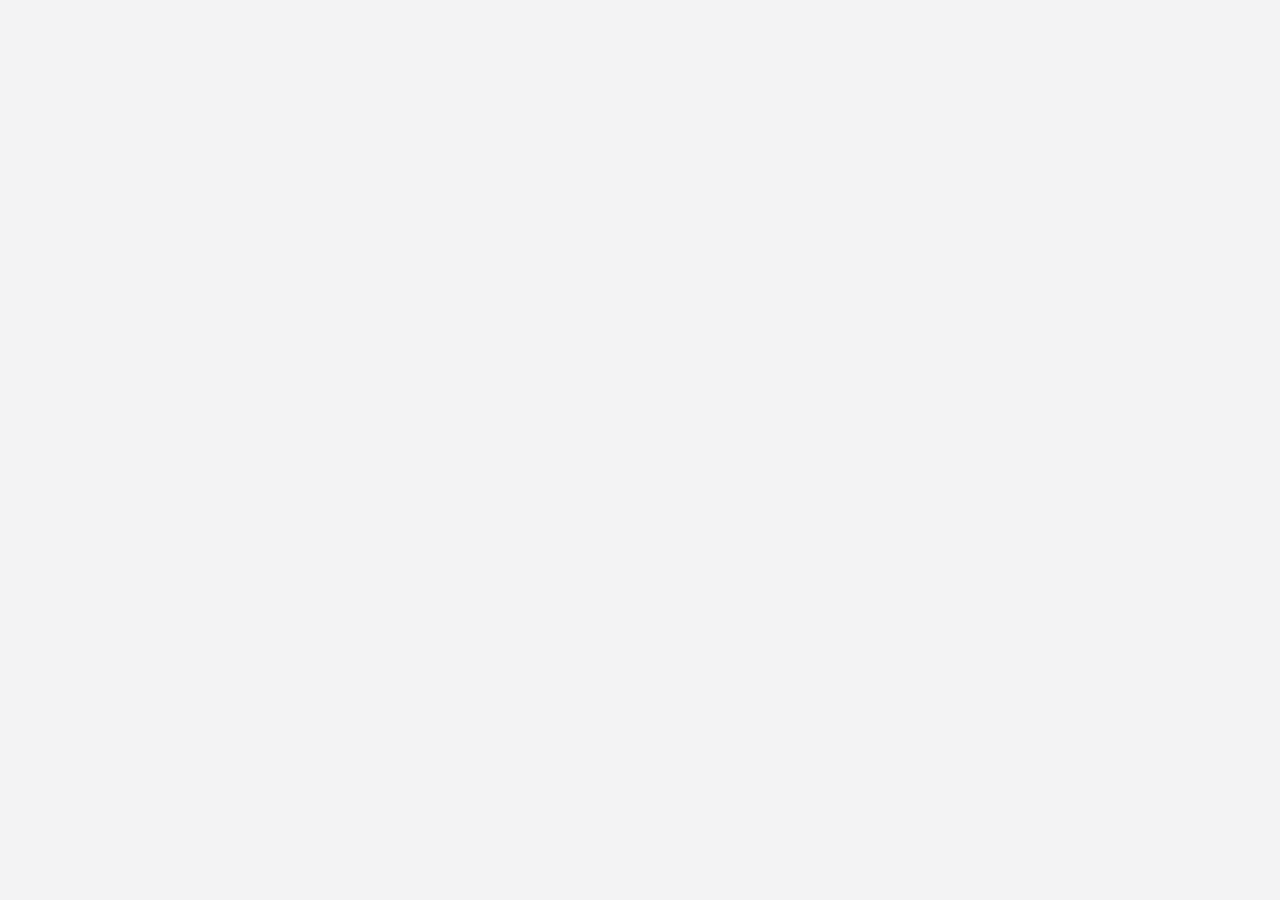
==== src/main/webapp/index.html @ bd95986d "Initial Push" ====
<!doctype html>
<html>
 <head> 
  <meta charset="utf-8"> 
  <meta http-equiv="X-UA-Compatible" content="IE=edge,chrome=1"> 
  <title>WaveKart</title> 
  <meta name="description" content=""> 
  <meta name="viewport" content="width=device-width"> 
  <!-- Print CSS --> 
  <link rel="stylesheet" href="print.css" type="text/css" media="print"> 
  <!--fav icon--> 
  <link rel="shortcut icon" href="favicon.ico" type="image/x-icon"> 
  <link rel="stylesheet" href="//dh2dw20653ig1.cloudfront.net/studio-app/8.2.1839/wmapp/styles/css/wm-style.css"> 
  <!-- theme --> 
  <link rel="stylesheet" href="themes/cool-blue/style.css" theme="wmtheme"> 
  <!-- /theme --> 
  <link rel="stylesheet" href="app.css"> 
 </head> 
 <body class="wm-app" data-ng-app="Application" id="ng-app" data-ng-controller="AppController"> 
  <script src="wmProperties.js"></script> 
  <script src="//dh2dw20653ig1.cloudfront.net/studio-app/8.2.1839/wmapp/scripts/wm-libs.min.js"></script> 
  <script src="//dh2dw20653ig1.cloudfront.net/studio-app/8.2.1839/wmapp/scripts/wm-loader.min.js"></script> 
  <!-- load IE9 specific styles and scripts --> 
  <!--[if lt IE 10]>
<script src="//dh2dw20653ig1.cloudfront.net/studio-app/8.2.1839/wmapp/scripts/placeholders.min.js"></script>
<![endif]--> 
  <script src="app.js"></script> 
  <div id="wm-app-content"></div> 
  <div id="wm-common-content"></div> 
  <wm-spinner name="globalspinner" classname="global-spinner" caption=""></wm-spinner> 
  <toaster-container toaster-options="{'limit': 1,'time-out': 2000, 'position-class': 'toast-bottom-right'}"></toaster-container>  
 </body>
</html>
---- src/main/webapp/print.css ----
body {margin:0; padding:0; line-height: 1.4em; word-spacing:1px; letter-spacing:0.2px; font: 13px Arial, Helvetica,"Lucida Grande", serif; color: #000;}

/*Header*/
h2 {color:#000; font-size:25px;}

/* Links */
a:link, a:visited {background: transparent; color:#333; text-decoration:none;}
a:link[href^="http://"]:after, a[href^="http://"]:visited:after {content: " (" attr(href) ") "; font-size: 11px;}
a[href^="http://"] {color:#000;} 

/*Image*/
img, img a, .more-link a {border:none;}

/*Remove Element*/
.app-header, .app-top-nav, .app-footer, .app-left-panel, .app-right-panel {display: none !important;}

/*Remove Form Controls*/
.app-checkboxset, .app-button, .app-button-group, .app-menu, .app-composite-widget,
.form-group, .form-control,
.app-fileupload, .app-grid .table-footer
{display: none !important;}

/*Show all of the grid data*/
.app-grid .app-datagrid .app-datagrid-cell {
    overflow: visible;
    word-wrap: break-word;
}

/*Show Grid record data*/
.app-grid-layout .form-group {
    display: block !important;
}
---- src/main/webapp/themes/cool-blue/style.css ----
/*START - Cool blue Theme*/
.wm-app {
  /*!
 * Bootstrap v3.3.6 (http://getbootstrap.com)
 * Copyright 2011-2015 Twitter, Inc.
 * Licensed under MIT (https://github.com/twbs/bootstrap/blob/master/LICENSE)
 */
  /*! normalize.css v3.0.3 | MIT License | github.com/necolas/normalize.css */
  /*! Source: https://github.com/h5bp/html5-boilerplate/blob/master/src/css/main.css */
  font-size: 12px;
  color: #333333;
  font-family: 'source_sans_proregular', sans-serif;
  background-color: #F3F3F4;
  /******Label: overiding the label class as bootstrap is making all the labels bold***/
  /***Tabs Widget: Styling for the tabs widget comes here********/
  /***Tabs Widget: Styling for the tabs widget comes here********/
  /***Button Style: Defining the sixe of the button for bootstrap classes********/
  /***Modal Dialog Style: There is no property in bootstrap variable so setting it here********/
  /*****************************************************************************************************************************************/
  /*********************************************************Layout**************************************************************************/
  /*****************************************************************************************************************************************/
  /******************************************************************************************************************************************/
  /***************************************************Widgets styling************************************************************************/
  /******************************************************************************************************************************************/
  /***search widget****/
  /******grid styles*******/
  /****accordion classes****/
  /*Date, DateTime & Dropdown widgets*/
  /*********************************************************************************************************************************************/
  /****************************************************Advanced editors******************************************************************************/
  /*********************************************************************************************************************************************/
  /***color picker class: adding the default size and padding to the addon*******/
  /***popover class: removing the radius*******/
  /***Slider widget styling*******************/
}
.wm-app html {
  font-family: sans-serif;
  -ms-text-size-adjust: 100%;
  -webkit-text-size-adjust: 100%;
}
.wm-app body {
  margin: 0;
}
.wm-app article,
.wm-app aside,
.wm-app details,
.wm-app figcaption,
.wm-app figure,
.wm-app footer,
.wm-app header,
.wm-app hgroup,
.wm-app main,
.wm-app menu,
.wm-app nav,
.wm-app section,
.wm-app summary {
  display: block;
}
.wm-app audio,
.wm-app canvas,
.wm-app progress,
.wm-app video {
  display: inline-block;
  vertical-align: baseline;
}
.wm-app audio:not([controls]) {
  display: none;
  height: 0;
}
.wm-app [hidden],
.wm-app template {
  display: none;
}
.wm-app a {
  background-color: transparent;
}
.wm-app a:active,
.wm-app a:hover {
  outline: 0;
}
.wm-app abbr[title] {
  border-bottom: 1px dotted;
}
.wm-app b,
.wm-app strong {
  font-weight: bold;
}
.wm-app dfn {
  font-style: italic;
}
.wm-app h1 {
  font-size: 2em;
  margin: 0.67em 0;
}
.wm-app mark {
  background: #ff0;
  color: #000;
}
.wm-app small {
  font-size: 80%;
}
.wm-app sub,
.wm-app sup {
  font-size: 75%;
  line-height: 0;
  position: relative;
  vertical-align: baseline;
}
.wm-app sup {
  top: -0.5em;
}
.wm-app sub {
  bottom: -0.25em;
}
.wm-app img {
  border: 0;
}
.wm-app svg:not(:root) {
  overflow: hidden;
}
.wm-app figure {
  margin: 1em 40px;
}
.wm-app hr {
  box-sizing: content-box;
  height: 0;
}
.wm-app pre {
  overflow: auto;
}
.wm-app code,
.wm-app kbd,
.wm-app pre,
.wm-app samp {
  font-family: monospace, monospace;
  font-size: 1em;
}
.wm-app button,
.wm-app input,
.wm-app optgroup,
.wm-app select,
.wm-app textarea {
  color: inherit;
  font: inherit;
  margin: 0;
}
.wm-app button {
  overflow: visible;
}
.wm-app button,
.wm-app select {
  text-transform: none;
}
.wm-app button,
.wm-app html input[type="button"],
.wm-app input[type="reset"],
.wm-app input[type="submit"] {
  -webkit-appearance: button;
  cursor: pointer;
}
.wm-app button[disabled],
.wm-app html input[disabled] {
  cursor: default;
}
.wm-app button::-moz-focus-inner,
.wm-app input::-moz-focus-inner {
  border: 0;
  padding: 0;
}
.wm-app input {
  line-height: normal;
}
.wm-app input[type="checkbox"],
.wm-app input[type="radio"] {
  box-sizing: border-box;
  padding: 0;
}
.wm-app input[type="number"]::-webkit-inner-spin-button,
.wm-app input[type="number"]::-webkit-outer-spin-button {
  height: auto;
}
.wm-app input[type="search"] {
  -webkit-appearance: textfield;
  box-sizing: content-box;
}
.wm-app input[type="search"]::-webkit-search-cancel-button,
.wm-app input[type="search"]::-webkit-search-decoration {
  -webkit-appearance: none;
}
.wm-app fieldset {
  border: 1px solid #c0c0c0;
  margin: 0 2px;
  padding: 0.35em 0.625em 0.75em;
}
.wm-app legend {
  border: 0;
  padding: 0;
}
.wm-app textarea {
  overflow: auto;
}
.wm-app optgroup {
  font-weight: bold;
}
.wm-app table {
  border-collapse: collapse;
  border-spacing: 0;
}
.wm-app td,
.wm-app th {
  padding: 0;
}
@media print {
  .wm-app *,
  .wm-app *:before,
  .wm-app *:after {
    background: transparent !important;
    color: #000 !important;
    box-shadow: none !important;
    text-shadow: none !important;
  }
  .wm-app a,
  .wm-app a:visited {
    text-decoration: underline;
  }
  .wm-app a[href]:after {
    content: " (" attr(href) ")";
  }
  .wm-app abbr[title]:after {
    content: " (" attr(title) ")";
  }
  .wm-app a[href^="#"]:after,
  .wm-app a[href^="javascript:"]:after {
    content: "";
  }
  .wm-app pre,
  .wm-app blockquote {
    border: 1px solid #999;
    page-break-inside: avoid;
  }
  .wm-app thead {
    display: table-header-group;
  }
  .wm-app tr,
  .wm-app img {
    page-break-inside: avoid;
  }
  .wm-app img {
    max-width: 100% !important;
  }
  .wm-app p,
  .wm-app h2,
  .wm-app h3 {
    orphans: 3;
    widows: 3;
  }
  .wm-app h2,
  .wm-app h3 {
    page-break-after: avoid;
  }
  .wm-app .navbar {
    display: none;
  }
  .wm-app .btn > .caret,
  .wm-app .dropup > .btn > .caret {
    border-top-color: #000 !important;
  }
  .wm-app .label {
    border: 1px solid #000;
  }
  .wm-app .table {
    border-collapse: collapse !important;
  }
  .wm-app .table td,
  .wm-app .table th {
    background-color: #fff !important;
  }
  .wm-app .table-bordered th,
  .wm-app .table-bordered td {
    border: 1px solid #ddd !important;
  }
}
@font-face {
  font-family: 'Glyphicons Halflings';
  src: url('fonts/glyphicons-halflings-regular.eot');
  src: url('fonts/glyphicons-halflings-regular.eot?#iefix') format('embedded-opentype'), url('fonts/glyphicons-halflings-regular.woff2') format('woff2'), url('fonts/glyphicons-halflings-regular.woff') format('woff'), url('fonts/glyphicons-halflings-regular.ttf') format('truetype'), url('fonts/glyphicons-halflings-regular.svg#glyphicons_halflingsregular') format('svg');
}
.wm-app .glyphicon {
  position: relative;
  top: 1px;
  display: inline-block;
  font-family: 'Glyphicons Halflings';
  font-style: normal;
  font-weight: normal;
  line-height: 1;
  -webkit-font-smoothing: antialiased;
  -moz-osx-font-smoothing: grayscale;
}
.wm-app .glyphicon-asterisk:before {
  content: "\002a";
}
.wm-app .glyphicon-plus:before {
  content: "\002b";
}
.wm-app .glyphicon-euro:before,
.wm-app .glyphicon-eur:before {
  content: "\20ac";
}
.wm-app .glyphicon-minus:before {
  content: "\2212";
}
.wm-app .glyphicon-cloud:before {
  content: "\2601";
}
.wm-app .glyphicon-envelope:before {
  content: "\2709";
}
.wm-app .glyphicon-pencil:before {
  content: "\270f";
}
.wm-app .glyphicon-glass:before {
  content: "\e001";
}
.wm-app .glyphicon-music:before {
  content: "\e002";
}
.wm-app .glyphicon-search:before {
  content: "\e003";
}
.wm-app .glyphicon-heart:before {
  content: "\e005";
}
.wm-app .glyphicon-star:before {
  content: "\e006";
}
.wm-app .glyphicon-star-empty:before {
  content: "\e007";
}
.wm-app .glyphicon-user:before {
  content: "\e008";
}
.wm-app .glyphicon-film:before {
  content: "\e009";
}
.wm-app .glyphicon-th-large:before {
  content: "\e010";
}
.wm-app .glyphicon-th:before {
  content: "\e011";
}
.wm-app .glyphicon-th-list:before {
  content: "\e012";
}
.wm-app .glyphicon-ok:before {
  content: "\e013";
}
.wm-app .glyphicon-remove:before {
  content: "\e014";
}
.wm-app .glyphicon-zoom-in:before {
  content: "\e015";
}
.wm-app .glyphicon-zoom-out:before {
  content: "\e016";
}
.wm-app .glyphicon-off:before {
  content: "\e017";
}
.wm-app .glyphicon-signal:before {
  content: "\e018";
}
.wm-app .glyphicon-cog:before {
  content: "\e019";
}
.wm-app .glyphicon-trash:before {
  content: "\e020";
}
.wm-app .glyphicon-home:before {
  content: "\e021";
}
.wm-app .glyphicon-file:before {
  content: "\e022";
}
.wm-app .glyphicon-time:before {
  content: "\e023";
}
.wm-app .glyphicon-road:before {
  content: "\e024";
}
.wm-app .glyphicon-download-alt:before {
  content: "\e025";
}
.wm-app .glyphicon-download:before {
  content: "\e026";
}
.wm-app .glyphicon-upload:before {
  content: "\e027";
}
.wm-app .glyphicon-inbox:before {
  content: "\e028";
}
.wm-app .glyphicon-play-circle:before {
  content: "\e029";
}
.wm-app .glyphicon-repeat:before {
  content: "\e030";
}
.wm-app .glyphicon-refresh:before {
  content: "\e031";
}
.wm-app .glyphicon-list-alt:before {
  content: "\e032";
}
.wm-app .glyphicon-lock:before {
  content: "\e033";
}
.wm-app .glyphicon-flag:before {
  content: "\e034";
}
.wm-app .glyphicon-headphones:before {
  content: "\e035";
}
.wm-app .glyphicon-volume-off:before {
  content: "\e036";
}
.wm-app .glyphicon-volume-down:before {
  content: "\e037";
}
.wm-app .glyphicon-volume-up:before {
  content: "\e038";
}
.wm-app .glyphicon-qrcode:before {
  content: "\e039";
}
.wm-app .glyphicon-barcode:before {
  content: "\e040";
}
.wm-app .glyphicon-tag:before {
  content: "\e041";
}
.wm-app .glyphicon-tags:before {
  content: "\e042";
}
.wm-app .glyphicon-book:before {
  content: "\e043";
}
.wm-app .glyphicon-bookmark:before {
  content: "\e044";
}
.wm-app .glyphicon-print:before {
  content: "\e045";
}
.wm-app .glyphicon-camera:before {
  content: "\e046";
}
.wm-app .glyphicon-font:before {
  content: "\e047";
}
.wm-app .glyphicon-bold:before {
  content: "\e048";
}
.wm-app .glyphicon-italic:before {
  content: "\e049";
}
.wm-app .glyphicon-text-height:before {
  content: "\e050";
}
.wm-app .glyphicon-text-width:before {
  content: "\e051";
}
.wm-app .glyphicon-align-left:before {
  content: "\e052";
}
.wm-app .glyphicon-align-center:before {
  content: "\e053";
}
.wm-app .glyphicon-align-right:before {
  content: "\e054";
}
.wm-app .glyphicon-align-justify:before {
  content: "\e055";
}
.wm-app .glyphicon-list:before {
  content: "\e056";
}
.wm-app .glyphicon-indent-left:before {
  content: "\e057";
}
.wm-app .glyphicon-indent-right:before {
  content: "\e058";
}
.wm-app .glyphicon-facetime-video:before {
  content: "\e059";
}
.wm-app .glyphicon-picture:before {
  content: "\e060";
}
.wm-app .glyphicon-map-marker:before {
  content: "\e062";
}
.wm-app .glyphicon-adjust:before {
  content: "\e063";
}
.wm-app .glyphicon-tint:before {
  content: "\e064";
}
.wm-app .glyphicon-edit:before {
  content: "\e065";
}
.wm-app .glyphicon-share:before {
  content: "\e066";
}
.wm-app .glyphicon-check:before {
  content: "\e067";
}
.wm-app .glyphicon-move:before {
  content: "\e068";
}
.wm-app .glyphicon-step-backward:before {
  content: "\e069";
}
.wm-app .glyphicon-fast-backward:before {
  content: "\e070";
}
.wm-app .glyphicon-backward:before {
  content: "\e071";
}
.wm-app .glyphicon-play:before {
  content: "\e072";
}
.wm-app .glyphicon-pause:before {
  content: "\e073";
}
.wm-app .glyphicon-stop:before {
  content: "\e074";
}
.wm-app .glyphicon-forward:before {
  content: "\e075";
}
.wm-app .glyphicon-fast-forward:before {
  content: "\e076";
}
.wm-app .glyphicon-step-forward:before {
  content: "\e077";
}
.wm-app .glyphicon-eject:before {
  content: "\e078";
}
.wm-app .glyphicon-chevron-left:before {
  content: "\e079";
}
.wm-app .glyphicon-chevron-right:before {
  content: "\e080";
}
.wm-app .glyphicon-plus-sign:before {
  content: "\e081";
}
.wm-app .glyphicon-minus-sign:before {
  content: "\e082";
}
.wm-app .glyphicon-remove-sign:before {
  content: "\e083";
}
.wm-app .glyphicon-ok-sign:before {
  content: "\e084";
}
.wm-app .glyphicon-question-sign:before {
  content: "\e085";
}
.wm-app .glyphicon-info-sign:before {
  content: "\e086";
}
.wm-app .glyphicon-screenshot:before {
  content: "\e087";
}
.wm-app .glyphicon-remove-circle:before {
  content: "\e088";
}
.wm-app .glyphicon-ok-circle:before {
  content: "\e089";
}
.wm-app .glyphicon-ban-circle:before {
  content: "\e090";
}
.wm-app .glyphicon-arrow-left:before {
  content: "\e091";
}
.wm-app .glyphicon-arrow-right:before {
  content: "\e092";
}
.wm-app .glyphicon-arrow-up:before {
  content: "\e093";
}
.wm-app .glyphicon-arrow-down:before {
  content: "\e094";
}
.wm-app .glyphicon-share-alt:before {
  content: "\e095";
}
.wm-app .glyphicon-resize-full:before {
  content: "\e096";
}
.wm-app .glyphicon-resize-small:before {
  content: "\e097";
}
.wm-app .glyphicon-exclamation-sign:before {
  content: "\e101";
}
.wm-app .glyphicon-gift:before {
  content: "\e102";
}
.wm-app .glyphicon-leaf:before {
  content: "\e103";
}
.wm-app .glyphicon-fire:before {
  content: "\e104";
}
.wm-app .glyphicon-eye-open:before {
  content: "\e105";
}
.wm-app .glyphicon-eye-close:before {
  content: "\e106";
}
.wm-app .glyphicon-warning-sign:before {
  content: "\e107";
}
.wm-app .glyphicon-plane:before {
  content: "\e108";
}
.wm-app .glyphicon-calendar:before {
  content: "\e109";
}
.wm-app .glyphicon-random:before {
  content: "\e110";
}
.wm-app .glyphicon-comment:before {
  content: "\e111";
}
.wm-app .glyphicon-magnet:before {
  content: "\e112";
}
.wm-app .glyphicon-chevron-up:before {
  content: "\e113";
}
.wm-app .glyphicon-chevron-down:before {
  content: "\e114";
}
.wm-app .glyphicon-retweet:before {
  content: "\e115";
}
.wm-app .glyphicon-shopping-cart:before {
  content: "\e116";
}
.wm-app .glyphicon-folder-close:before {
  content: "\e117";
}
.wm-app .glyphicon-folder-open:before {
  content: "\e118";
}
.wm-app .glyphicon-resize-vertical:before {
  content: "\e119";
}
.wm-app .glyphicon-resize-horizontal:before {
  content: "\e120";
}
.wm-app .glyphicon-hdd:before {
  content: "\e121";
}
.wm-app .glyphicon-bullhorn:before {
  content: "\e122";
}
.wm-app .glyphicon-bell:before {
  content: "\e123";
}
.wm-app .glyphicon-certificate:before {
  content: "\e124";
}
.wm-app .glyphicon-thumbs-up:before {
  content: "\e125";
}
.wm-app .glyphicon-thumbs-down:before {
  content: "\e126";
}
.wm-app .glyphicon-hand-right:before {
  content: "\e127";
}
.wm-app .glyphicon-hand-left:before {
  content: "\e128";
}
.wm-app .glyphicon-hand-up:before {
  content: "\e129";
}
.wm-app .glyphicon-hand-down:before {
  content: "\e130";
}
.wm-app .glyphicon-circle-arrow-right:before {
  content: "\e131";
}
.wm-app .glyphicon-circle-arrow-left:before {
  content: "\e132";
}
.wm-app .glyphicon-circle-arrow-up:before {
  content: "\e133";
}
.wm-app .glyphicon-circle-arrow-down:before {
  content: "\e134";
}
.wm-app .glyphicon-globe:before {
  content: "\e135";
}
.wm-app .glyphicon-wrench:before {
  content: "\e136";
}
.wm-app .glyphicon-tasks:before {
  content: "\e137";
}
.wm-app .glyphicon-filter:before {
  content: "\e138";
}
.wm-app .glyphicon-briefcase:before {
  content: "\e139";
}
.wm-app .glyphicon-fullscreen:before {
  content: "\e140";
}
.wm-app .glyphicon-dashboard:before {
  content: "\e141";
}
.wm-app .glyphicon-paperclip:before {
  content: "\e142";
}
.wm-app .glyphicon-heart-empty:before {
  content: "\e143";
}
.wm-app .glyphicon-link:before {
  content: "\e144";
}
.wm-app .glyphicon-phone:before {
  content: "\e145";
}
.wm-app .glyphicon-pushpin:before {
  content: "\e146";
}
.wm-app .glyphicon-usd:before {
  content: "\e148";
}
.wm-app .glyphicon-gbp:before {
  content: "\e149";
}
.wm-app .glyphicon-sort:before {
  content: "\e150";
}
.wm-app .glyphicon-sort-by-alphabet:before {
  content: "\e151";
}
.wm-app .glyphicon-sort-by-alphabet-alt:before {
  content: "\e152";
}
.wm-app .glyphicon-sort-by-order:before {
  content: "\e153";
}
.wm-app .glyphicon-sort-by-order-alt:before {
  content: "\e154";
}
.wm-app .glyphicon-sort-by-attributes:before {
  content: "\e155";
}
.wm-app .glyphicon-sort-by-attributes-alt:before {
  content: "\e156";
}
.wm-app .glyphicon-unchecked:before {
  content: "\e157";
}
.wm-app .glyphicon-expand:before {
  content: "\e158";
}
.wm-app .glyphicon-collapse-down:before {
  content: "\e159";
}
.wm-app .glyphicon-collapse-up:before {
  content: "\e160";
}
.wm-app .glyphicon-log-in:before {
  content: "\e161";
}
.wm-app .glyphicon-flash:before {
  content: "\e162";
}
.wm-app .glyphicon-log-out:before {
  content: "\e163";
}
.wm-app .glyphicon-new-window:before {
  content: "\e164";
}
.wm-app .glyphicon-record:before {
  content: "\e165";
}
.wm-app .glyphicon-save:before {
  content: "\e166";
}
.wm-app .glyphicon-open:before {
  content: "\e167";
}
.wm-app .glyphicon-saved:before {
  content: "\e168";
}
.wm-app .glyphicon-import:before {
  content: "\e169";
}
.wm-app .glyphicon-export:before {
  content: "\e170";
}
.wm-app .glyphicon-send:before {
  content: "\e171";
}
.wm-app .glyphicon-floppy-disk:before {
  content: "\e172";
}
.wm-app .glyphicon-floppy-saved:before {
  content: "\e173";
}
.wm-app .glyphicon-floppy-remove:before {
  content: "\e174";
}
.wm-app .glyphicon-floppy-save:before {
  content: "\e175";
}
.wm-app .glyphicon-floppy-open:before {
  content: "\e176";
}
.wm-app .glyphicon-credit-card:before {
  content: "\e177";
}
.wm-app .glyphicon-transfer:before {
  content: "\e178";
}
.wm-app .glyphicon-cutlery:before {
  content: "\e179";
}
.wm-app .glyphicon-header:before {
  content: "\e180";
}
.wm-app .glyphicon-compressed:before {
  content: "\e181";
}
.wm-app .glyphicon-earphone:before {
  content: "\e182";
}
.wm-app .glyphicon-phone-alt:before {
  content: "\e183";
}
.wm-app .glyphicon-tower:before {
  content: "\e184";
}
.wm-app .glyphicon-stats:before {
  content: "\e185";
}
.wm-app .glyphicon-sd-video:before {
  content: "\e186";
}
.wm-app .glyphicon-hd-video:before {
  content: "\e187";
}
.wm-app .glyphicon-subtitles:before {
  content: "\e188";
}
.wm-app .glyphicon-sound-stereo:before {
  content: "\e189";
}
.wm-app .glyphicon-sound-dolby:before {
  content: "\e190";
}
.wm-app .glyphicon-sound-5-1:before {
  content: "\e191";
}
.wm-app .glyphicon-sound-6-1:before {
  content: "\e192";
}
.wm-app .glyphicon-sound-7-1:before {
  content: "\e193";
}
.wm-app .glyphicon-copyright-mark:before {
  content: "\e194";
}
.wm-app .glyphicon-registration-mark:before {
  content: "\e195";
}
.wm-app .glyphicon-cloud-download:before {
  content: "\e197";
}
.wm-app .glyphicon-cloud-upload:before {
  content: "\e198";
}
.wm-app .glyphicon-tree-conifer:before {
  content: "\e199";
}
.wm-app .glyphicon-tree-deciduous:before {
  content: "\e200";
}
.wm-app .glyphicon-cd:before {
  content: "\e201";
}
.wm-app .glyphicon-save-file:before {
  content: "\e202";
}
.wm-app .glyphicon-open-file:before {
  content: "\e203";
}
.wm-app .glyphicon-level-up:before {
  content: "\e204";
}
.wm-app .glyphicon-copy:before {
  content: "\e205";
}
.wm-app .glyphicon-paste:before {
  content: "\e206";
}
.wm-app .glyphicon-alert:before {
  content: "\e209";
}
.wm-app .glyphicon-equalizer:before {
  content: "\e210";
}
.wm-app .glyphicon-king:before {
  content: "\e211";
}
.wm-app .glyphicon-queen:before {
  content: "\e212";
}
.wm-app .glyphicon-pawn:before {
  content: "\e213";
}
.wm-app .glyphicon-bishop:before {
  content: "\e214";
}
.wm-app .glyphicon-knight:before {
  content: "\e215";
}
.wm-app .glyphicon-baby-formula:before {
  content: "\e216";
}
.wm-app .glyphicon-tent:before {
  content: "\26fa";
}
.wm-app .glyphicon-blackboard:before {
  content: "\e218";
}
.wm-app .glyphicon-bed:before {
  content: "\e219";
}
.wm-app .glyphicon-apple:before {
  content: "\f8ff";
}
.wm-app .glyphicon-erase:before {
  content: "\e221";
}
.wm-app .glyphicon-hourglass:before {
  content: "\231b";
}
.wm-app .glyphicon-lamp:before {
  content: "\e223";
}
.wm-app .glyphicon-duplicate:before {
  content: "\e224";
}
.wm-app .glyphicon-piggy-bank:before {
  content: "\e225";
}
.wm-app .glyphicon-scissors:before {
  content: "\e226";
}
.wm-app .glyphicon-bitcoin:before {
  content: "\e227";
}
.wm-app .glyphicon-btc:before {
  content: "\e227";
}
.wm-app .glyphicon-xbt:before {
  content: "\e227";
}
.wm-app .glyphicon-yen:before {
  content: "\00a5";
}
.wm-app .glyphicon-jpy:before {
  content: "\00a5";
}
.wm-app .glyphicon-ruble:before {
  content: "\20bd";
}
.wm-app .glyphicon-rub:before {
  content: "\20bd";
}
.wm-app .glyphicon-scale:before {
  content: "\e230";
}
.wm-app .glyphicon-ice-lolly:before {
  content: "\e231";
}
.wm-app .glyphicon-ice-lolly-tasted:before {
  content: "\e232";
}
.wm-app .glyphicon-education:before {
  content: "\e233";
}
.wm-app .glyphicon-option-horizontal:before {
  content: "\e234";
}
.wm-app .glyphicon-option-vertical:before {
  content: "\e235";
}
.wm-app .glyphicon-menu-hamburger:before {
  content: "\e236";
}
.wm-app .glyphicon-modal-window:before {
  content: "\e237";
}
.wm-app .glyphicon-oil:before {
  content: "\e238";
}
.wm-app .glyphicon-grain:before {
  content: "\e239";
}
.wm-app .glyphicon-sunglasses:before {
  content: "\e240";
}
.wm-app .glyphicon-text-size:before {
  content: "\e241";
}
.wm-app .glyphicon-text-color:before {
  content: "\e242";
}
.wm-app .glyphicon-text-background:before {
  content: "\e243";
}
.wm-app .glyphicon-object-align-top:before {
  content: "\e244";
}
.wm-app .glyphicon-object-align-bottom:before {
  content: "\e245";
}
.wm-app .glyphicon-object-align-horizontal:before {
  content: "\e246";
}
.wm-app .glyphicon-object-align-left:before {
  content: "\e247";
}
.wm-app .glyphicon-object-align-vertical:before {
  content: "\e248";
}
.wm-app .glyphicon-object-align-right:before {
  content: "\e249";
}
.wm-app .glyphicon-triangle-right:before {
  content: "\e250";
}
.wm-app .glyphicon-triangle-left:before {
  content: "\e251";
}
.wm-app .glyphicon-triangle-bottom:before {
  content: "\e252";
}
.wm-app .glyphicon-triangle-top:before {
  content: "\e253";
}
.wm-app .glyphicon-console:before {
  content: "\e254";
}
.wm-app .glyphicon-superscript:before {
  content: "\e255";
}
.wm-app .glyphicon-subscript:before {
  content: "\e256";
}
.wm-app .glyphicon-menu-left:before {
  content: "\e257";
}
.wm-app .glyphicon-menu-right:before {
  content: "\e258";
}
.wm-app .glyphicon-menu-down:before {
  content: "\e259";
}
.wm-app .glyphicon-menu-up:before {
  content: "\e260";
}
.wm-app * {
  -webkit-box-sizing: border-box;
  -moz-box-sizing: border-box;
  box-sizing: border-box;
}
.wm-app *:before,
.wm-app *:after {
  -webkit-box-sizing: border-box;
  -moz-box-sizing: border-box;
  box-sizing: border-box;
}
.wm-app html {
  font-size: 10px;
  -webkit-tap-highlight-color: rgba(0, 0, 0, 0);
}
.wm-app body {
  font-family: 'source_sans_proregular', sans-serif;
  font-size: 12px;
  line-height: 1.42857143;
  color: #333333;
  background-color: #F3F3F4;
}
.wm-app input,
.wm-app button,
.wm-app select,
.wm-app textarea {
  font-family: inherit;
  font-size: inherit;
  line-height: inherit;
}
.wm-app a {
  color: #337ab7;
  text-decoration: none;
}
.wm-app a:hover,
.wm-app a:focus {
  color: #23527c;
  text-decoration: underline;
}
.wm-app a:focus {
  outline: thin dotted;
  outline: 5px auto -webkit-focus-ring-color;
  outline-offset: -2px;
}
.wm-app figure {
  margin: 0;
}
.wm-app img {
  vertical-align: middle;
}
.wm-app .img-responsive {
  display: block;
  max-width: 100%;
  height: auto;
}
.wm-app .img-rounded {
  border-radius: 6px;
}
.wm-app .img-thumbnail {
  padding: 4px;
  line-height: 1.42857143;
  background-color: #F3F3F4;
  border: 1px solid #ddd;
  border-radius: 4px;
  -webkit-transition: all 0.2s ease-in-out;
  -o-transition: all 0.2s ease-in-out;
  transition: all 0.2s ease-in-out;
  display: inline-block;
  max-width: 100%;
  height: auto;
}
.wm-app .img-circle {
  border-radius: 50%;
}
.wm-app hr {
  margin-top: 17px;
  margin-bottom: 17px;
  border: 0;
  border-top: 1px solid #eeeeee;
}
.wm-app .sr-only {
  position: absolute;
  width: 1px;
  height: 1px;
  margin: -1px;
  padding: 0;
  overflow: hidden;
  clip: rect(0, 0, 0, 0);
  border: 0;
}
.wm-app .sr-only-focusable:active,
.wm-app .sr-only-focusable:focus {
  position: static;
  width: auto;
  height: auto;
  margin: 0;
  overflow: visible;
  clip: auto;
}
.wm-app [role="button"] {
  cursor: pointer;
}
.wm-app h1,
.wm-app h2,
.wm-app h3,
.wm-app h4,
.wm-app h5,
.wm-app h6,
.wm-app .h1,
.wm-app .h2,
.wm-app .h3,
.wm-app .h4,
.wm-app .h5,
.wm-app .h6 {
  font-family: inherit;
  font-weight: 500;
  line-height: 1.1;
  color: inherit;
}
.wm-app h1 small,
.wm-app h2 small,
.wm-app h3 small,
.wm-app h4 small,
.wm-app h5 small,
.wm-app h6 small,
.wm-app .h1 small,
.wm-app .h2 small,
.wm-app .h3 small,
.wm-app .h4 small,
.wm-app .h5 small,
.wm-app .h6 small,
.wm-app h1 .small,
.wm-app h2 .small,
.wm-app h3 .small,
.wm-app h4 .small,
.wm-app h5 .small,
.wm-app h6 .small,
.wm-app .h1 .small,
.wm-app .h2 .small,
.wm-app .h3 .small,
.wm-app .h4 .small,
.wm-app .h5 .small,
.wm-app .h6 .small {
  font-weight: normal;
  line-height: 1;
  color: #777777;
}
.wm-app h1,
.wm-app .h1,
.wm-app h2,
.wm-app .h2,
.wm-app h3,
.wm-app .h3 {
  margin-top: 17px;
  margin-bottom: 8.5px;
}
.wm-app h1 small,
.wm-app .h1 small,
.wm-app h2 small,
.wm-app .h2 small,
.wm-app h3 small,
.wm-app .h3 small,
.wm-app h1 .small,
.wm-app .h1 .small,
.wm-app h2 .small,
.wm-app .h2 .small,
.wm-app h3 .small,
.wm-app .h3 .small {
  font-size: 65%;
}
.wm-app h4,
.wm-app .h4,
.wm-app h5,
.wm-app .h5,
.wm-app h6,
.wm-app .h6 {
  margin-top: 8.5px;
  margin-bottom: 8.5px;
}
.wm-app h4 small,
.wm-app .h4 small,
.wm-app h5 small,
.wm-app .h5 small,
.wm-app h6 small,
.wm-app .h6 small,
.wm-app h4 .small,
.wm-app .h4 .small,
.wm-app h5 .small,
.wm-app .h5 .small,
.wm-app h6 .small,
.wm-app .h6 .small {
  font-size: 75%;
}
.wm-app h1,
.wm-app .h1 {
  font-size: 31px;
}
.wm-app h2,
.wm-app .h2 {
  font-size: 25px;
}
.wm-app h3,
.wm-app .h3 {
  font-size: 21px;
}
.wm-app h4,
.wm-app .h4 {
  font-size: 15px;
}
.wm-app h5,
.wm-app .h5 {
  font-size: 12px;
}
.wm-app h6,
.wm-app .h6 {
  font-size: 11px;
}
.wm-app p {
  margin: 0 0 8.5px;
}
.wm-app .lead {
  margin-bottom: 17px;
  font-size: 13px;
  font-weight: 300;
  line-height: 1.4;
}
@media (min-width: 768px) {
  .wm-app .lead {
    font-size: 18px;
  }
}
.wm-app small,
.wm-app .small {
  font-size: 91%;
}
.wm-app mark,
.wm-app .mark {
  background-color: #fcf8e3;
  padding: .2em;
}
.wm-app .text-left {
  text-align: left;
}
.wm-app .text-right {
  text-align: right;
}
.wm-app .text-center {
  text-align: center;
}
.wm-app .text-justify {
  text-align: justify;
}
.wm-app .text-nowrap {
  white-space: nowrap;
}
.wm-app .text-lowercase {
  text-transform: lowercase;
}
.wm-app .text-uppercase {
  text-transform: uppercase;
}
.wm-app .text-capitalize {
  text-transform: capitalize;
}
.wm-app .text-muted {
  color: #777777;
}
.wm-app .text-primary {
  color: #337ab7;
}
a.wm-app .text-primary:hover,
a.wm-app .text-primary:focus {
  color: #286090;
}
.wm-app .text-success {
  color: #3c763d;
}
a.wm-app .text-success:hover,
a.wm-app .text-success:focus {
  color: #2b542c;
}
.wm-app .text-info {
  color: #31708f;
}
a.wm-app .text-info:hover,
a.wm-app .text-info:focus {
  color: #245269;
}
.wm-app .text-warning {
  color: #8a6d3b;
}
a.wm-app .text-warning:hover,
a.wm-app .text-warning:focus {
  color: #66512c;
}
.wm-app .text-danger {
  color: #a94442;
}
a.wm-app .text-danger:hover,
a.wm-app .text-danger:focus {
  color: #843534;
}
.wm-app .bg-primary {
  color: #fff;
  background-color: #337ab7;
}
a.wm-app .bg-primary:hover,
a.wm-app .bg-primary:focus {
  background-color: #286090;
}
.wm-app .bg-success {
  background-color: #dff0d8;
}
a.wm-app .bg-success:hover,
a.wm-app .bg-success:focus {
  background-color: #c1e2b3;
}
.wm-app .bg-info {
  background-color: #d9edf7;
}
a.wm-app .bg-info:hover,
a.wm-app .bg-info:focus {
  background-color: #afd9ee;
}
.wm-app .bg-warning {
  background-color: #fcf8e3;
}
a.wm-app .bg-warning:hover,
a.wm-app .bg-warning:focus {
  background-color: #f7ecb5;
}
.wm-app .bg-danger {
  background-color: #f2dede;
}
a.wm-app .bg-danger:hover,
a.wm-app .bg-danger:focus {
  background-color: #e4b9b9;
}
.wm-app .page-header {
  padding-bottom: 7.5px;
  margin: 34px 0 17px;
  border-bottom: 1px solid #eeeeee;
}
.wm-app ul,
.wm-app ol {
  margin-top: 0;
  margin-bottom: 8.5px;
}
.wm-app ul ul,
.wm-app ol ul,
.wm-app ul ol,
.wm-app ol ol {
  margin-bottom: 0;
}
.wm-app .list-unstyled {
  padding-left: 0;
  list-style: none;
}
.wm-app .list-inline {
  padding-left: 0;
  list-style: none;
  margin-left: -5px;
}
.wm-app .list-inline > li {
  display: inline-block;
  padding-left: 5px;
  padding-right: 5px;
}
.wm-app dl {
  margin-top: 0;
  margin-bottom: 17px;
}
.wm-app dt,
.wm-app dd {
  line-height: 1.42857143;
}
.wm-app dt {
  font-weight: bold;
}
.wm-app dd {
  margin-left: 0;
}
@media (min-width: 768px) {
  .wm-app .dl-horizontal dt {
    float: left;
    width: 160px;
    clear: left;
    text-align: right;
    overflow: hidden;
    text-overflow: ellipsis;
    white-space: nowrap;
  }
  .wm-app .dl-horizontal dd {
    margin-left: 180px;
  }
}
.wm-app abbr[title],
.wm-app abbr[data-original-title] {
  cursor: help;
  border-bottom: 1px dotted #777777;
}
.wm-app .initialism {
  font-size: 90%;
  text-transform: uppercase;
}
.wm-app blockquote {
  padding: 8.5px 17px;
  margin: 0 0 17px;
  font-size: 15px;
  border-left: 5px solid #eeeeee;
}
.wm-app blockquote p:last-child,
.wm-app blockquote ul:last-child,
.wm-app blockquote ol:last-child {
  margin-bottom: 0;
}
.wm-app blockquote footer,
.wm-app blockquote small,
.wm-app blockquote .small {
  display: block;
  font-size: 80%;
  line-height: 1.42857143;
  color: #777777;
}
.wm-app blockquote footer:before,
.wm-app blockquote small:before,
.wm-app blockquote .small:before {
  content: '\2014 \00A0';
}
.wm-app .blockquote-reverse,
.wm-app blockquote.pull-right {
  padding-right: 15px;
  padding-left: 0;
  border-right: 5px solid #eeeeee;
  border-left: 0;
  text-align: right;
}
.wm-app .blockquote-reverse footer:before,
.wm-app blockquote.pull-right footer:before,
.wm-app .blockquote-reverse small:before,
.wm-app blockquote.pull-right small:before,
.wm-app .blockquote-reverse .small:before,
.wm-app blockquote.pull-right .small:before {
  content: '';
}
.wm-app .blockquote-reverse footer:after,
.wm-app blockquote.pull-right footer:after,
.wm-app .blockquote-reverse small:after,
.wm-app blockquote.pull-right small:after,
.wm-app .blockquote-reverse .small:after,
.wm-app blockquote.pull-right .small:after {
  content: '\00A0 \2014';
}
.wm-app address {
  margin-bottom: 17px;
  font-style: normal;
  line-height: 1.42857143;
}
.wm-app code,
.wm-app kbd,
.wm-app pre,
.wm-app samp {
  font-family: 'source_sans_proregular', sans-serif;
}
.wm-app code {
  padding: 2px 4px;
  font-size: 90%;
  color: #c7254e;
  background-color: #f9f2f4;
  border-radius: 4px;
}
.wm-app kbd {
  padding: 2px 4px;
  font-size: 90%;
  color: #fff;
  background-color: #333;
  border-radius: 3px;
  box-shadow: inset 0 -1px 0 rgba(0, 0, 0, 0.25);
}
.wm-app kbd kbd {
  padding: 0;
  font-size: 100%;
  font-weight: bold;
  box-shadow: none;
}
.wm-app pre {
  display: block;
  padding: 8px;
  margin: 0 0 8.5px;
  font-size: 11px;
  line-height: 1.42857143;
  word-break: break-all;
  word-wrap: break-word;
  color: #333333;
  background-color: #f5f5f5;
  border: 1px solid #ccc;
  border-radius: 4px;
}
.wm-app pre code {
  padding: 0;
  font-size: inherit;
  color: inherit;
  white-space: pre-wrap;
  background-color: transparent;
  border-radius: 0;
}
.wm-app .pre-scrollable {
  max-height: 340px;
  overflow-y: scroll;
}
.wm-app .container {
  margin-right: auto;
  margin-left: auto;
  padding-left: 0;
  padding-right: 0;
}
@media (min-width: 768px) {
  .wm-app .container {
    width: 100%;
  }
}
@media (min-width: 992px) {
  .wm-app .container {
    width: 100%;
  }
}
@media (min-width: 1200px) {
  .wm-app .container {
    width: 100%;
  }
}
.wm-app .container-fluid {
  margin-right: auto;
  margin-left: auto;
  padding-left: 0;
  padding-right: 0;
}
.wm-app .row {
  margin-left: 0;
  margin-right: 0;
}
.wm-app .col-xs-1, .col-sm-1, .col-md-1, .col-lg-1, .col-xs-2, .col-sm-2, .col-md-2, .col-lg-2, .col-xs-3, .col-sm-3, .col-md-3, .col-lg-3, .col-xs-4, .col-sm-4, .col-md-4, .col-lg-4, .col-xs-5, .col-sm-5, .col-md-5, .col-lg-5, .col-xs-6, .col-sm-6, .col-md-6, .col-lg-6, .col-xs-7, .col-sm-7, .col-md-7, .col-lg-7, .col-xs-8, .col-sm-8, .col-md-8, .col-lg-8, .col-xs-9, .col-sm-9, .col-md-9, .col-lg-9, .col-xs-10, .col-sm-10, .col-md-10, .col-lg-10, .col-xs-11, .col-sm-11, .col-md-11, .col-lg-11, .col-xs-12, .col-sm-12, .col-md-12, .col-lg-12 {
  position: relative;
  min-height: 1px;
  padding-left: 0;
  padding-right: 0;
}
.wm-app .col-xs-1, .col-xs-2, .col-xs-3, .col-xs-4, .col-xs-5, .col-xs-6, .col-xs-7, .col-xs-8, .col-xs-9, .col-xs-10, .col-xs-11, .col-xs-12 {
  float: left;
}
.wm-app .col-xs-12 {
  width: 100%;
}
.wm-app .col-xs-11 {
  width: 91.66666667%;
}
.wm-app .col-xs-10 {
  width: 83.33333333%;
}
.wm-app .col-xs-9 {
  width: 75%;
}
.wm-app .col-xs-8 {
  width: 66.66666667%;
}
.wm-app .col-xs-7 {
  width: 58.33333333%;
}
.wm-app .col-xs-6 {
  width: 50%;
}
.wm-app .col-xs-5 {
  width: 41.66666667%;
}
.wm-app .col-xs-4 {
  width: 33.33333333%;
}
.wm-app .col-xs-3 {
  width: 25%;
}
.wm-app .col-xs-2 {
  width: 16.66666667%;
}
.wm-app .col-xs-1 {
  width: 8.33333333%;
}
.wm-app .col-xs-pull-12 {
  right: 100%;
}
.wm-app .col-xs-pull-11 {
  right: 91.66666667%;
}
.wm-app .col-xs-pull-10 {
  right: 83.33333333%;
}
.wm-app .col-xs-pull-9 {
  right: 75%;
}
.wm-app .col-xs-pull-8 {
  right: 66.66666667%;
}
.wm-app .col-xs-pull-7 {
  right: 58.33333333%;
}
.wm-app .col-xs-pull-6 {
  right: 50%;
}
.wm-app .col-xs-pull-5 {
  right: 41.66666667%;
}
.wm-app .col-xs-pull-4 {
  right: 33.33333333%;
}
.wm-app .col-xs-pull-3 {
  right: 25%;
}
.wm-app .col-xs-pull-2 {
  right: 16.66666667%;
}
.wm-app .col-xs-pull-1 {
  right: 8.33333333%;
}
.wm-app .col-xs-pull-0 {
  right: auto;
}
.wm-app .col-xs-push-12 {
  left: 100%;
}
.wm-app .col-xs-push-11 {
  left: 91.66666667%;
}
.wm-app .col-xs-push-10 {
  left: 83.33333333%;
}
.wm-app .col-xs-push-9 {
  left: 75%;
}
.wm-app .col-xs-push-8 {
  left: 66.66666667%;
}
.wm-app .col-xs-push-7 {
  left: 58.33333333%;
}
.wm-app .col-xs-push-6 {
  left: 50%;
}
.wm-app .col-xs-push-5 {
  left: 41.66666667%;
}
.wm-app .col-xs-push-4 {
  left: 33.33333333%;
}
.wm-app .col-xs-push-3 {
  left: 25%;
}
.wm-app .col-xs-push-2 {
  left: 16.66666667%;
}
.wm-app .col-xs-push-1 {
  left: 8.33333333%;
}
.wm-app .col-xs-push-0 {
  left: auto;
}
.wm-app .col-xs-offset-12 {
  margin-left: 100%;
}
.wm-app .col-xs-offset-11 {
  margin-left: 91.66666667%;
}
.wm-app .col-xs-offset-10 {
  margin-left: 83.33333333%;
}
.wm-app .col-xs-offset-9 {
  margin-left: 75%;
}
.wm-app .col-xs-offset-8 {
  margin-left: 66.66666667%;
}
.wm-app .col-xs-offset-7 {
  margin-left: 58.33333333%;
}
.wm-app .col-xs-offset-6 {
  margin-left: 50%;
}
.wm-app .col-xs-offset-5 {
  margin-left: 41.66666667%;
}
.wm-app .col-xs-offset-4 {
  margin-left: 33.33333333%;
}
.wm-app .col-xs-offset-3 {
  margin-left: 25%;
}
.wm-app .col-xs-offset-2 {
  margin-left: 16.66666667%;
}
.wm-app .col-xs-offset-1 {
  margin-left: 8.33333333%;
}
.wm-app .col-xs-offset-0 {
  margin-left: 0%;
}
@media (min-width: 768px) {
  .wm-app .col-sm-1, .col-sm-2, .col-sm-3, .col-sm-4, .col-sm-5, .col-sm-6, .col-sm-7, .col-sm-8, .col-sm-9, .col-sm-10, .col-sm-11, .col-sm-12 {
    float: left;
  }
  .wm-app .col-sm-12 {
    width: 100%;
  }
  .wm-app .col-sm-11 {
    width: 91.66666667%;
  }
  .wm-app .col-sm-10 {
    width: 83.33333333%;
  }
  .wm-app .col-sm-9 {
    width: 75%;
  }
  .wm-app .col-sm-8 {
    width: 66.66666667%;
  }
  .wm-app .col-sm-7 {
    width: 58.33333333%;
  }
  .wm-app .col-sm-6 {
    width: 50%;
  }
  .wm-app .col-sm-5 {
    width: 41.66666667%;
  }
  .wm-app .col-sm-4 {
    width: 33.33333333%;
  }
  .wm-app .col-sm-3 {
    width: 25%;
  }
  .wm-app .col-sm-2 {
    width: 16.66666667%;
  }
  .wm-app .col-sm-1 {
    width: 8.33333333%;
  }
  .wm-app .col-sm-pull-12 {
    right: 100%;
  }
  .wm-app .col-sm-pull-11 {
    right: 91.66666667%;
  }
  .wm-app .col-sm-pull-10 {
    right: 83.33333333%;
  }
  .wm-app .col-sm-pull-9 {
    right: 75%;
  }
  .wm-app .col-sm-pull-8 {
    right: 66.66666667%;
  }
  .wm-app .col-sm-pull-7 {
    right: 58.33333333%;
  }
  .wm-app .col-sm-pull-6 {
    right: 50%;
  }
  .wm-app .col-sm-pull-5 {
    right: 41.66666667%;
  }
  .wm-app .col-sm-pull-4 {
    right: 33.33333333%;
  }
  .wm-app .col-sm-pull-3 {
    right: 25%;
  }
  .wm-app .col-sm-pull-2 {
    right: 16.66666667%;
  }
  .wm-app .col-sm-pull-1 {
    right: 8.33333333%;
  }
  .wm-app .col-sm-pull-0 {
    right: auto;
  }
  .wm-app .col-sm-push-12 {
    left: 100%;
  }
  .wm-app .col-sm-push-11 {
    left: 91.66666667%;
  }
  .wm-app .col-sm-push-10 {
    left: 83.33333333%;
  }
  .wm-app .col-sm-push-9 {
    left: 75%;
  }
  .wm-app .col-sm-push-8 {
    left: 66.66666667%;
  }
  .wm-app .col-sm-push-7 {
    left: 58.33333333%;
  }
  .wm-app .col-sm-push-6 {
    left: 50%;
  }
  .wm-app .col-sm-push-5 {
    left: 41.66666667%;
  }
  .wm-app .col-sm-push-4 {
    left: 33.33333333%;
  }
  .wm-app .col-sm-push-3 {
    left: 25%;
  }
  .wm-app .col-sm-push-2 {
    left: 16.66666667%;
  }
  .wm-app .col-sm-push-1 {
    left: 8.33333333%;
  }
  .wm-app .col-sm-push-0 {
    left: auto;
  }
  .wm-app .col-sm-offset-12 {
    margin-left: 100%;
  }
  .wm-app .col-sm-offset-11 {
    margin-left: 91.66666667%;
  }
  .wm-app .col-sm-offset-10 {
    margin-left: 83.33333333%;
  }
  .wm-app .col-sm-offset-9 {
    margin-left: 75%;
  }
  .wm-app .col-sm-offset-8 {
    margin-left: 66.66666667%;
  }
  .wm-app .col-sm-offset-7 {
    margin-left: 58.33333333%;
  }
  .wm-app .col-sm-offset-6 {
    margin-left: 50%;
  }
  .wm-app .col-sm-offset-5 {
    margin-left: 41.66666667%;
  }
  .wm-app .col-sm-offset-4 {
    margin-left: 33.33333333%;
  }
  .wm-app .col-sm-offset-3 {
    margin-left: 25%;
  }
  .wm-app .col-sm-offset-2 {
    margin-left: 16.66666667%;
  }
  .wm-app .col-sm-offset-1 {
    margin-left: 8.33333333%;
  }
  .wm-app .col-sm-offset-0 {
    margin-left: 0%;
  }
}
@media (min-width: 992px) {
  .wm-app .col-md-1, .col-md-2, .col-md-3, .col-md-4, .col-md-5, .col-md-6, .col-md-7, .col-md-8, .col-md-9, .col-md-10, .col-md-11, .col-md-12 {
    float: left;
  }
  .wm-app .col-md-12 {
    width: 100%;
  }
  .wm-app .col-md-11 {
    width: 91.66666667%;
  }
  .wm-app .col-md-10 {
    width: 83.33333333%;
  }
  .wm-app .col-md-9 {
    width: 75%;
  }
  .wm-app .col-md-8 {
    width: 66.66666667%;
  }
  .wm-app .col-md-7 {
    width: 58.33333333%;
  }
  .wm-app .col-md-6 {
    width: 50%;
  }
  .wm-app .col-md-5 {
    width: 41.66666667%;
  }
  .wm-app .col-md-4 {
    width: 33.33333333%;
  }
  .wm-app .col-md-3 {
    width: 25%;
  }
  .wm-app .col-md-2 {
    width: 16.66666667%;
  }
  .wm-app .col-md-1 {
    width: 8.33333333%;
  }
  .wm-app .col-md-pull-12 {
    right: 100%;
  }
  .wm-app .col-md-pull-11 {
    right: 91.66666667%;
  }
  .wm-app .col-md-pull-10 {
    right: 83.33333333%;
  }
  .wm-app .col-md-pull-9 {
    right: 75%;
  }
  .wm-app .col-md-pull-8 {
    right: 66.66666667%;
  }
  .wm-app .col-md-pull-7 {
    right: 58.33333333%;
  }
  .wm-app .col-md-pull-6 {
    right: 50%;
  }
  .wm-app .col-md-pull-5 {
    right: 41.66666667%;
  }
  .wm-app .col-md-pull-4 {
    right: 33.33333333%;
  }
  .wm-app .col-md-pull-3 {
    right: 25%;
  }
  .wm-app .col-md-pull-2 {
    right: 16.66666667%;
  }
  .wm-app .col-md-pull-1 {
    right: 8.33333333%;
  }
  .wm-app .col-md-pull-0 {
    right: auto;
  }
  .wm-app .col-md-push-12 {
    left: 100%;
  }
  .wm-app .col-md-push-11 {
    left: 91.66666667%;
  }
  .wm-app .col-md-push-10 {
    left: 83.33333333%;
  }
  .wm-app .col-md-push-9 {
    left: 75%;
  }
  .wm-app .col-md-push-8 {
    left: 66.66666667%;
  }
  .wm-app .col-md-push-7 {
    left: 58.33333333%;
  }
  .wm-app .col-md-push-6 {
    left: 50%;
  }
  .wm-app .col-md-push-5 {
    left: 41.66666667%;
  }
  .wm-app .col-md-push-4 {
    left: 33.33333333%;
  }
  .wm-app .col-md-push-3 {
    left: 25%;
  }
  .wm-app .col-md-push-2 {
    left: 16.66666667%;
  }
  .wm-app .col-md-push-1 {
    left: 8.33333333%;
  }
  .wm-app .col-md-push-0 {
    left: auto;
  }
  .wm-app .col-md-offset-12 {
    margin-left: 100%;
  }
  .wm-app .col-md-offset-11 {
    margin-left: 91.66666667%;
  }
  .wm-app .col-md-offset-10 {
    margin-left: 83.33333333%;
  }
  .wm-app .col-md-offset-9 {
    margin-left: 75%;
  }
  .wm-app .col-md-offset-8 {
    margin-left: 66.66666667%;
  }
  .wm-app .col-md-offset-7 {
    margin-left: 58.33333333%;
  }
  .wm-app .col-md-offset-6 {
    margin-left: 50%;
  }
  .wm-app .col-md-offset-5 {
    margin-left: 41.66666667%;
  }
  .wm-app .col-md-offset-4 {
    margin-left: 33.33333333%;
  }
  .wm-app .col-md-offset-3 {
    margin-left: 25%;
  }
  .wm-app .col-md-offset-2 {
    margin-left: 16.66666667%;
  }
  .wm-app .col-md-offset-1 {
    margin-left: 8.33333333%;
  }
  .wm-app .col-md-offset-0 {
    margin-left: 0%;
  }
}
@media (min-width: 1200px) {
  .wm-app .col-lg-1, .col-lg-2, .col-lg-3, .col-lg-4, .col-lg-5, .col-lg-6, .col-lg-7, .col-lg-8, .col-lg-9, .col-lg-10, .col-lg-11, .col-lg-12 {
    float: left;
  }
  .wm-app .col-lg-12 {
    width: 100%;
  }
  .wm-app .col-lg-11 {
    width: 91.66666667%;
  }
  .wm-app .col-lg-10 {
    width: 83.33333333%;
  }
  .wm-app .col-lg-9 {
    width: 75%;
  }
  .wm-app .col-lg-8 {
    width: 66.66666667%;
  }
  .wm-app .col-lg-7 {
    width: 58.33333333%;
  }
  .wm-app .col-lg-6 {
    width: 50%;
  }
  .wm-app .col-lg-5 {
    width: 41.66666667%;
  }
  .wm-app .col-lg-4 {
    width: 33.33333333%;
  }
  .wm-app .col-lg-3 {
    width: 25%;
  }
  .wm-app .col-lg-2 {
    width: 16.66666667%;
  }
  .wm-app .col-lg-1 {
    width: 8.33333333%;
  }
  .wm-app .col-lg-pull-12 {
    right: 100%;
  }
  .wm-app .col-lg-pull-11 {
    right: 91.66666667%;
  }
  .wm-app .col-lg-pull-10 {
    right: 83.33333333%;
  }
  .wm-app .col-lg-pull-9 {
    right: 75%;
  }
  .wm-app .col-lg-pull-8 {
    right: 66.66666667%;
  }
  .wm-app .col-lg-pull-7 {
    right: 58.33333333%;
  }
  .wm-app .col-lg-pull-6 {
    right: 50%;
  }
  .wm-app .col-lg-pull-5 {
    right: 41.66666667%;
  }
  .wm-app .col-lg-pull-4 {
    right: 33.33333333%;
  }
  .wm-app .col-lg-pull-3 {
    right: 25%;
  }
  .wm-app .col-lg-pull-2 {
    right: 16.66666667%;
  }
  .wm-app .col-lg-pull-1 {
    right: 8.33333333%;
  }
  .wm-app .col-lg-pull-0 {
    right: auto;
  }
  .wm-app .col-lg-push-12 {
    left: 100%;
  }
  .wm-app .col-lg-push-11 {
    left: 91.66666667%;
  }
  .wm-app .col-lg-push-10 {
    left: 83.33333333%;
  }
  .wm-app .col-lg-push-9 {
    left: 75%;
  }
  .wm-app .col-lg-push-8 {
    left: 66.66666667%;
  }
  .wm-app .col-lg-push-7 {
    left: 58.33333333%;
  }
  .wm-app .col-lg-push-6 {
    left: 50%;
  }
  .wm-app .col-lg-push-5 {
    left: 41.66666667%;
  }
  .wm-app .col-lg-push-4 {
    left: 33.33333333%;
  }
  .wm-app .col-lg-push-3 {
    left: 25%;
  }
  .wm-app .col-lg-push-2 {
    left: 16.66666667%;
  }
  .wm-app .col-lg-push-1 {
    left: 8.33333333%;
  }
  .wm-app .col-lg-push-0 {
    left: auto;
  }
  .wm-app .col-lg-offset-12 {
    margin-left: 100%;
  }
  .wm-app .col-lg-offset-11 {
    margin-left: 91.66666667%;
  }
  .wm-app .col-lg-offset-10 {
    margin-left: 83.33333333%;
  }
  .wm-app .col-lg-offset-9 {
    margin-left: 75%;
  }
  .wm-app .col-lg-offset-8 {
    margin-left: 66.66666667%;
  }
  .wm-app .col-lg-offset-7 {
    margin-left: 58.33333333%;
  }
  .wm-app .col-lg-offset-6 {
    margin-left: 50%;
  }
  .wm-app .col-lg-offset-5 {
    margin-left: 41.66666667%;
  }
  .wm-app .col-lg-offset-4 {
    margin-left: 33.33333333%;
  }
  .wm-app .col-lg-offset-3 {
    margin-left: 25%;
  }
  .wm-app .col-lg-offset-2 {
    margin-left: 16.66666667%;
  }
  .wm-app .col-lg-offset-1 {
    margin-left: 8.33333333%;
  }
  .wm-app .col-lg-offset-0 {
    margin-left: 0%;
  }
}
.wm-app table {
  background-color: #fff;
}
.wm-app caption {
  padding-top: 6px 8px;
  padding-bottom: 6px 8px;
  color: #777777;
  text-align: left;
}
.wm-app th {
  text-align: left;
}
.wm-app .table {
  width: 100%;
  max-width: 100%;
  margin-bottom: 17px;
}
.wm-app .table > thead > tr > th,
.wm-app .table > tbody > tr > th,
.wm-app .table > tfoot > tr > th,
.wm-app .table > thead > tr > td,
.wm-app .table > tbody > tr > td,
.wm-app .table > tfoot > tr > td {
  padding: 6px 8px;
  line-height: 1.42857143;
  vertical-align: top;
  border-top: 1px solid rgba(0, 0, 0, 0.05);
}
.wm-app .table > thead > tr > th {
  vertical-align: bottom;
  border-bottom: 2px solid rgba(0, 0, 0, 0.05);
}
.wm-app .table > caption + thead > tr:first-child > th,
.wm-app .table > colgroup + thead > tr:first-child > th,
.wm-app .table > thead:first-child > tr:first-child > th,
.wm-app .table > caption + thead > tr:first-child > td,
.wm-app .table > colgroup + thead > tr:first-child > td,
.wm-app .table > thead:first-child > tr:first-child > td {
  border-top: 0;
}
.wm-app .table > tbody + tbody {
  border-top: 2px solid rgba(0, 0, 0, 0.05);
}
.wm-app .table .table {
  background-color: #F3F3F4;
}
.wm-app .table-condensed > thead > tr > th,
.wm-app .table-condensed > tbody > tr > th,
.wm-app .table-condensed > tfoot > tr > th,
.wm-app .table-condensed > thead > tr > td,
.wm-app .table-condensed > tbody > tr > td,
.wm-app .table-condensed > tfoot > tr > td {
  padding: 2px 4px;
}
.wm-app .table-bordered {
  border: 1px solid rgba(0, 0, 0, 0.05);
}
.wm-app .table-bordered > thead > tr > th,
.wm-app .table-bordered > tbody > tr > th,
.wm-app .table-bordered > tfoot > tr > th,
.wm-app .table-bordered > thead > tr > td,
.wm-app .table-bordered > tbody > tr > td,
.wm-app .table-bordered > tfoot > tr > td {
  border: 1px solid rgba(0, 0, 0, 0.05);
}
.wm-app .table-bordered > thead > tr > th,
.wm-app .table-bordered > thead > tr > td {
  border-bottom-width: 2px;
}
.wm-app .table-striped > tbody > tr:nth-of-type(odd) {
  background-color: #f9f9f9;
}
.wm-app .table-hover > tbody > tr:hover {
  background-color: #E2F7FF;
}
.wm-app table col[class*="col-"] {
  position: static;
  float: none;
  display: table-column;
}
.wm-app table td[class*="col-"],
.wm-app table th[class*="col-"] {
  position: static;
  float: none;
  display: table-cell;
}
.wm-app .table > thead > tr > td.active,
.wm-app .table > tbody > tr > td.active,
.wm-app .table > tfoot > tr > td.active,
.wm-app .table > thead > tr > th.active,
.wm-app .table > tbody > tr > th.active,
.wm-app .table > tfoot > tr > th.active,
.wm-app .table > thead > tr.active > td,
.wm-app .table > tbody > tr.active > td,
.wm-app .table > tfoot > tr.active > td,
.wm-app .table > thead > tr.active > th,
.wm-app .table > tbody > tr.active > th,
.wm-app .table > tfoot > tr.active > th {
  background-color: #E2F7FF;
}
.wm-app .table-hover > tbody > tr > td.active:hover,
.wm-app .table-hover > tbody > tr > th.active:hover,
.wm-app .table-hover > tbody > tr.active:hover > td,
.wm-app .table-hover > tbody > tr:hover > .active,
.wm-app .table-hover > tbody > tr.active:hover > th {
  background-color: #c8f0ff;
}
.wm-app .table > thead > tr > td.success,
.wm-app .table > tbody > tr > td.success,
.wm-app .table > tfoot > tr > td.success,
.wm-app .table > thead > tr > th.success,
.wm-app .table > tbody > tr > th.success,
.wm-app .table > tfoot > tr > th.success,
.wm-app .table > thead > tr.success > td,
.wm-app .table > tbody > tr.success > td,
.wm-app .table > tfoot > tr.success > td,
.wm-app .table > thead > tr.success > th,
.wm-app .table > tbody > tr.success > th,
.wm-app .table > tfoot > tr.success > th {
  background-color: #dff0d8;
}
.wm-app .table-hover > tbody > tr > td.success:hover,
.wm-app .table-hover > tbody > tr > th.success:hover,
.wm-app .table-hover > tbody > tr.success:hover > td,
.wm-app .table-hover > tbody > tr:hover > .success,
.wm-app .table-hover > tbody > tr.success:hover > th {
  background-color: #d0e9c6;
}
.wm-app .table > thead > tr > td.info,
.wm-app .table > tbody > tr > td.info,
.wm-app .table > tfoot > tr > td.info,
.wm-app .table > thead > tr > th.info,
.wm-app .table > tbody > tr > th.info,
.wm-app .table > tfoot > tr > th.info,
.wm-app .table > thead > tr.info > td,
.wm-app .table > tbody > tr.info > td,
.wm-app .table > tfoot > tr.info > td,
.wm-app .table > thead > tr.info > th,
.wm-app .table > tbody > tr.info > th,
.wm-app .table > tfoot > tr.info > th {
  background-color: #d9edf7;
}
.wm-app .table-hover > tbody > tr > td.info:hover,
.wm-app .table-hover > tbody > tr > th.info:hover,
.wm-app .table-hover > tbody > tr.info:hover > td,
.wm-app .table-hover > tbody > tr:hover > .info,
.wm-app .table-hover > tbody > tr.info:hover > th {
  background-color: #c4e3f3;
}
.wm-app .table > thead > tr > td.warning,
.wm-app .table > tbody > tr > td.warning,
.wm-app .table > tfoot > tr > td.warning,
.wm-app .table > thead > tr > th.warning,
.wm-app .table > tbody > tr > th.warning,
.wm-app .table > tfoot > tr > th.warning,
.wm-app .table > thead > tr.warning > td,
.wm-app .table > tbody > tr.warning > td,
.wm-app .table > tfoot > tr.warning > td,
.wm-app .table > thead > tr.warning > th,
.wm-app .table > tbody > tr.warning > th,
.wm-app .table > tfoot > tr.warning > th {
  background-color: #fcf8e3;
}
.wm-app .table-hover > tbody > tr > td.warning:hover,
.wm-app .table-hover > tbody > tr > th.warning:hover,
.wm-app .table-hover > tbody > tr.warning:hover > td,
.wm-app .table-hover > tbody > tr:hover > .warning,
.wm-app .table-hover > tbody > tr.warning:hover > th {
  background-color: #faf2cc;
}
.wm-app .table > thead > tr > td.danger,
.wm-app .table > tbody > tr > td.danger,
.wm-app .table > tfoot > tr > td.danger,
.wm-app .table > thead > tr > th.danger,
.wm-app .table > tbody > tr > th.danger,
.wm-app .table > tfoot > tr > th.danger,
.wm-app .table > thead > tr.danger > td,
.wm-app .table > tbody > tr.danger > td,
.wm-app .table > tfoot > tr.danger > td,
.wm-app .table > thead > tr.danger > th,
.wm-app .table > tbody > tr.danger > th,
.wm-app .table > tfoot > tr.danger > th {
  background-color: #f2dede;
}
.wm-app .table-hover > tbody > tr > td.danger:hover,
.wm-app .table-hover > tbody > tr > th.danger:hover,
.wm-app .table-hover > tbody > tr.danger:hover > td,
.wm-app .table-hover > tbody > tr:hover > .danger,
.wm-app .table-hover > tbody > tr.danger:hover > th {
  background-color: #ebcccc;
}
.wm-app .table-responsive {
  overflow-x: auto;
  min-height: 0.01%;
}
@media screen and (max-width: 767px) {
  .wm-app .table-responsive {
    width: 100%;
    margin-bottom: 12.75px;
    overflow-y: hidden;
    -ms-overflow-style: -ms-autohiding-scrollbar;
    border: 1px solid rgba(0, 0, 0, 0.05);
  }
  .wm-app .table-responsive > .table {
    margin-bottom: 0;
  }
  .wm-app .table-responsive > .table > thead > tr > th,
  .wm-app .table-responsive > .table > tbody > tr > th,
  .wm-app .table-responsive > .table > tfoot > tr > th,
  .wm-app .table-responsive > .table > thead > tr > td,
  .wm-app .table-responsive > .table > tbody > tr > td,
  .wm-app .table-responsive > .table > tfoot > tr > td {
    white-space: nowrap;
  }
  .wm-app .table-responsive > .table-bordered {
    border: 0;
  }
  .wm-app .table-responsive > .table-bordered > thead > tr > th:first-child,
  .wm-app .table-responsive > .table-bordered > tbody > tr > th:first-child,
  .wm-app .table-responsive > .table-bordered > tfoot > tr > th:first-child,
  .wm-app .table-responsive > .table-bordered > thead > tr > td:first-child,
  .wm-app .table-responsive > .table-bordered > tbody > tr > td:first-child,
  .wm-app .table-responsive > .table-bordered > tfoot > tr > td:first-child {
    border-left: 0;
  }
  .wm-app .table-responsive > .table-bordered > thead > tr > th:last-child,
  .wm-app .table-responsive > .table-bordered > tbody > tr > th:last-child,
  .wm-app .table-responsive > .table-bordered > tfoot > tr > th:last-child,
  .wm-app .table-responsive > .table-bordered > thead > tr > td:last-child,
  .wm-app .table-responsive > .table-bordered > tbody > tr > td:last-child,
  .wm-app .table-responsive > .table-bordered > tfoot > tr > td:last-child {
    border-right: 0;
  }
  .wm-app .table-responsive > .table-bordered > tbody > tr:last-child > th,
  .wm-app .table-responsive > .table-bordered > tfoot > tr:last-child > th,
  .wm-app .table-responsive > .table-bordered > tbody > tr:last-child > td,
  .wm-app .table-responsive > .table-bordered > tfoot > tr:last-child > td {
    border-bottom: 0;
  }
}
.wm-app fieldset {
  padding: 0;
  margin: 0;
  border: 0;
  min-width: 0;
}
.wm-app legend {
  display: block;
  width: 100%;
  padding: 0;
  margin-bottom: 17px;
  font-size: 18px;
  line-height: inherit;
  color: #333333;
  border: 0;
  border-bottom: 1px solid #e5e5e5;
}
.wm-app label {
  display: inline-block;
  max-width: 100%;
  margin-bottom: 5px;
  font-weight: bold;
}
.wm-app input[type="search"] {
  -webkit-box-sizing: border-box;
  -moz-box-sizing: border-box;
  box-sizing: border-box;
}
.wm-app input[type="radio"],
.wm-app input[type="checkbox"] {
  margin: 4px 0 0;
  margin-top: 1px \9;
  line-height: normal;
}
.wm-app input[type="file"] {
  display: block;
}
.wm-app input[type="range"] {
  display: block;
  width: 100%;
}
.wm-app select[multiple],
.wm-app select[size] {
  height: auto;
}
.wm-app input[type="file"]:focus,
.wm-app input[type="radio"]:focus,
.wm-app input[type="checkbox"]:focus {
  outline: thin dotted;
  outline: 5px auto -webkit-focus-ring-color;
  outline-offset: -2px;
}
.wm-app output {
  display: block;
  padding-top: 7px;
  font-size: 12px;
  line-height: 1.42857143;
  color: #555555;
}
.wm-app .form-control {
  display: block;
  width: 100%;
  height: 31px;
  padding: 6px 8px;
  font-size: 12px;
  line-height: 1.42857143;
  color: #555555;
  background-color: #fff;
  background-image: none;
  border: 1px solid #ccc;
  border-radius: 4px;
  -webkit-box-shadow: inset 0 1px 1px rgba(0, 0, 0, 0.075);
  box-shadow: inset 0 1px 1px rgba(0, 0, 0, 0.075);
  -webkit-transition: border-color ease-in-out .15s, box-shadow ease-in-out .15s;
  -o-transition: border-color ease-in-out .15s, box-shadow ease-in-out .15s;
  transition: border-color ease-in-out .15s, box-shadow ease-in-out .15s;
}
.wm-app .form-control:focus {
  border-color: #66afe9;
  outline: 0;
  -webkit-box-shadow: inset 0 1px 1px rgba(0,0,0,.075), 0 0 8px rgba(102, 175, 233, 0.6);
  box-shadow: inset 0 1px 1px rgba(0,0,0,.075), 0 0 8px rgba(102, 175, 233, 0.6);
}
.wm-app .form-control::-moz-placeholder {
  color: #999;
  opacity: 1;
}
.wm-app .form-control:-ms-input-placeholder {
  color: #999;
}
.wm-app .form-control::-webkit-input-placeholder {
  color: #999;
}
.wm-app .form-control::-ms-expand {
  border: 0;
  background-color: transparent;
}
.wm-app .form-control[disabled],
.wm-app .form-control[readonly],
fieldset[disabled] .wm-app .form-control {
  background-color: #eeeeee;
  opacity: 1;
}
.wm-app .form-control[disabled],
fieldset[disabled] .wm-app .form-control {
  cursor: not-allowed;
}
textarea.wm-app .form-control {
  height: auto;
}
.wm-app input[type="search"] {
  -webkit-appearance: none;
}
@media screen and (-webkit-min-device-pixel-ratio: 0) {
  .wm-app input[type="date"].form-control,
  .wm-app input[type="time"].form-control,
  .wm-app input[type="datetime-local"].form-control,
  .wm-app input[type="month"].form-control {
    line-height: 31px;
  }
  .wm-app input[type="date"].input-sm,
  .wm-app input[type="time"].input-sm,
  .wm-app input[type="datetime-local"].input-sm,
  .wm-app input[type="month"].input-sm,
  .input-group-sm .wm-app input[type="date"],
  .input-group-sm .wm-app input[type="time"],
  .input-group-sm .wm-app input[type="datetime-local"],
  .input-group-sm .wm-app input[type="month"] {
    line-height: 22px;
  }
  .wm-app input[type="date"].input-lg,
  .wm-app input[type="time"].input-lg,
  .wm-app input[type="datetime-local"].input-lg,
  .wm-app input[type="month"].input-lg,
  .input-group-lg .wm-app input[type="date"],
  .input-group-lg .wm-app input[type="time"],
  .input-group-lg .wm-app input[type="datetime-local"],
  .input-group-lg .wm-app input[type="month"] {
    line-height: 42px;
  }
}
.wm-app .form-group {
  margin-bottom: 10px;
}
.wm-app .radio,
.wm-app .checkbox {
  position: relative;
  display: block;
  margin-top: 10px;
  margin-bottom: 10px;
}
.wm-app .radio label,
.wm-app .checkbox label {
  min-height: 17px;
  padding-left: 20px;
  margin-bottom: 0;
  font-weight: normal;
  cursor: pointer;
}
.wm-app .radio input[type="radio"],
.wm-app .radio-inline input[type="radio"],
.wm-app .checkbox input[type="checkbox"],
.wm-app .checkbox-inline input[type="checkbox"] {
  position: absolute;
  margin-left: -20px;
  margin-top: 4px \9;
}
.wm-app .radio + .radio,
.wm-app .checkbox + .checkbox {
  margin-top: -5px;
}
.wm-app .radio-inline,
.wm-app .checkbox-inline {
  position: relative;
  display: inline-block;
  padding-left: 20px;
  margin-bottom: 0;
  vertical-align: middle;
  font-weight: normal;
  cursor: pointer;
}
.wm-app .radio-inline + .radio-inline,
.wm-app .checkbox-inline + .checkbox-inline {
  margin-top: 0;
  margin-left: 10px;
}
.wm-app input[type="radio"][disabled],
.wm-app input[type="checkbox"][disabled],
.wm-app input[type="radio"].disabled,
.wm-app input[type="checkbox"].disabled,
fieldset[disabled] .wm-app input[type="radio"],
fieldset[disabled] .wm-app input[type="checkbox"] {
  cursor: not-allowed;
}
.wm-app .radio-inline.disabled,
.wm-app .checkbox-inline.disabled,
fieldset[disabled] .wm-app .radio-inline,
fieldset[disabled] .wm-app .checkbox-inline {
  cursor: not-allowed;
}
.wm-app .radio.disabled label,
.wm-app .checkbox.disabled label,
fieldset[disabled] .wm-app .radio label,
fieldset[disabled] .wm-app .checkbox label {
  cursor: not-allowed;
}
.wm-app .form-control-static {
  padding-top: 7px;
  padding-bottom: 7px;
  margin-bottom: 0;
  min-height: 29px;
}
.wm-app .form-control-static.input-lg,
.wm-app .form-control-static.input-sm {
  padding-left: 0;
  padding-right: 0;
}
.wm-app .input-sm {
  height: 22px;
  padding: 2px 4px;
  font-size: 11px;
  line-height: 1.5;
  border-radius: 3px;
}
select.wm-app .input-sm {
  height: 22px;
  line-height: 22px;
}
textarea.wm-app .input-sm,
select[multiple].wm-app .input-sm {
  height: auto;
}
.wm-app .form-group-sm .form-control {
  height: 22px;
  padding: 2px 4px;
  font-size: 11px;
  line-height: 1.5;
  border-radius: 3px;
}
.wm-app .form-group-sm select.form-control {
  height: 22px;
  line-height: 22px;
}
.wm-app .form-group-sm textarea.form-control,
.wm-app .form-group-sm select[multiple].form-control {
  height: auto;
}
.wm-app .form-group-sm .form-control-static {
  height: 22px;
  min-height: 28px;
  padding: 3px 4px;
  font-size: 11px;
  line-height: 1.5;
}
.wm-app .input-lg {
  height: 42px;
  padding: 10px 16px;
  font-size: 15px;
  line-height: 1.3333333;
  border-radius: 6px;
}
select.wm-app .input-lg {
  height: 42px;
  line-height: 42px;
}
textarea.wm-app .input-lg,
select[multiple].wm-app .input-lg {
  height: auto;
}
.wm-app .form-group-lg .form-control {
  height: 42px;
  padding: 10px 16px;
  font-size: 15px;
  line-height: 1.3333333;
  border-radius: 6px;
}
.wm-app .form-group-lg select.form-control {
  height: 42px;
  line-height: 42px;
}
.wm-app .form-group-lg textarea.form-control,
.wm-app .form-group-lg select[multiple].form-control {
  height: auto;
}
.wm-app .form-group-lg .form-control-static {
  height: 42px;
  min-height: 32px;
  padding: 11px 16px;
  font-size: 15px;
  line-height: 1.3333333;
}
.wm-app .has-feedback {
  position: relative;
}
.wm-app .has-feedback .form-control {
  padding-right: 38.75px;
}
.wm-app .form-control-feedback {
  position: absolute;
  top: 0;
  right: 0;
  z-index: 2;
  display: block;
  width: 31px;
  height: 31px;
  line-height: 31px;
  text-align: center;
  pointer-events: none;
}
.wm-app .input-lg + .form-control-feedback,
.wm-app .input-group-lg + .form-control-feedback,
.wm-app .form-group-lg .form-control + .form-control-feedback {
  width: 42px;
  height: 42px;
  line-height: 42px;
}
.wm-app .input-sm + .form-control-feedback,
.wm-app .input-group-sm + .form-control-feedback,
.wm-app .form-group-sm .form-control + .form-control-feedback {
  width: 22px;
  height: 22px;
  line-height: 22px;
}
.wm-app .has-success .help-block,
.wm-app .has-success .control-label,
.wm-app .has-success .radio,
.wm-app .has-success .checkbox,
.wm-app .has-success .radio-inline,
.wm-app .has-success .checkbox-inline,
.wm-app .has-success.radio label,
.wm-app .has-success.checkbox label,
.wm-app .has-success.radio-inline label,
.wm-app .has-success.checkbox-inline label {
  color: #3c763d;
}
.wm-app .has-success .form-control {
  border-color: #3c763d;
  -webkit-box-shadow: inset 0 1px 1px rgba(0, 0, 0, 0.075);
  box-shadow: inset 0 1px 1px rgba(0, 0, 0, 0.075);
}
.wm-app .has-success .form-control:focus {
  border-color: #2b542c;
  -webkit-box-shadow: inset 0 1px 1px rgba(0, 0, 0, 0.075), 0 0 6px #67b168;
  box-shadow: inset 0 1px 1px rgba(0, 0, 0, 0.075), 0 0 6px #67b168;
}
.wm-app .has-success .input-group-addon {
  color: #3c763d;
  border-color: #3c763d;
  background-color: #dff0d8;
}
.wm-app .has-success .form-control-feedback {
  color: #3c763d;
}
.wm-app .has-warning .help-block,
.wm-app .has-warning .control-label,
.wm-app .has-warning .radio,
.wm-app .has-warning .checkbox,
.wm-app .has-warning .radio-inline,
.wm-app .has-warning .checkbox-inline,
.wm-app .has-warning.radio label,
.wm-app .has-warning.checkbox label,
.wm-app .has-warning.radio-inline label,
.wm-app .has-warning.checkbox-inline label {
  color: #8a6d3b;
}
.wm-app .has-warning .form-control {
  border-color: #8a6d3b;
  -webkit-box-shadow: inset 0 1px 1px rgba(0, 0, 0, 0.075);
  box-shadow: inset 0 1px 1px rgba(0, 0, 0, 0.075);
}
.wm-app .has-warning .form-control:focus {
  border-color: #66512c;
  -webkit-box-shadow: inset 0 1px 1px rgba(0, 0, 0, 0.075), 0 0 6px #c0a16b;
  box-shadow: inset 0 1px 1px rgba(0, 0, 0, 0.075), 0 0 6px #c0a16b;
}
.wm-app .has-warning .input-group-addon {
  color: #8a6d3b;
  border-color: #8a6d3b;
  background-color: #fcf8e3;
}
.wm-app .has-warning .form-control-feedback {
  color: #8a6d3b;
}
.wm-app .has-error .help-block,
.wm-app .has-error .control-label,
.wm-app .has-error .radio,
.wm-app .has-error .checkbox,
.wm-app .has-error .radio-inline,
.wm-app .has-error .checkbox-inline,
.wm-app .has-error.radio label,
.wm-app .has-error.checkbox label,
.wm-app .has-error.radio-inline label,
.wm-app .has-error.checkbox-inline label {
  color: #a94442;
}
.wm-app .has-error .form-control {
  border-color: #a94442;
  -webkit-box-shadow: inset 0 1px 1px rgba(0, 0, 0, 0.075);
  box-shadow: inset 0 1px 1px rgba(0, 0, 0, 0.075);
}
.wm-app .has-error .form-control:focus {
  border-color: #843534;
  -webkit-box-shadow: inset 0 1px 1px rgba(0, 0, 0, 0.075), 0 0 6px #ce8483;
  box-shadow: inset 0 1px 1px rgba(0, 0, 0, 0.075), 0 0 6px #ce8483;
}
.wm-app .has-error .input-group-addon {
  color: #a94442;
  border-color: #a94442;
  background-color: #f2dede;
}
.wm-app .has-error .form-control-feedback {
  color: #a94442;
}
.wm-app .has-feedback label ~ .form-control-feedback {
  top: 22px;
}
.wm-app .has-feedback label.sr-only ~ .form-control-feedback {
  top: 0;
}
.wm-app .help-block {
  display: block;
  margin-top: 5px;
  margin-bottom: 10px;
  color: #737373;
}
@media (min-width: 768px) {
  .wm-app .form-inline .form-group {
    display: inline-block;
    margin-bottom: 0;
    vertical-align: middle;
  }
  .wm-app .form-inline .form-control {
    display: inline-block;
    width: auto;
    vertical-align: middle;
  }
  .wm-app .form-inline .form-control-static {
    display: inline-block;
  }
  .wm-app .form-inline .input-group {
    display: inline-table;
    vertical-align: middle;
  }
  .wm-app .form-inline .input-group .input-group-addon,
  .wm-app .form-inline .input-group .input-group-btn,
  .wm-app .form-inline .input-group .form-control {
    width: auto;
  }
  .wm-app .form-inline .input-group > .form-control {
    width: 100%;
  }
  .wm-app .form-inline .control-label {
    margin-bottom: 0;
    vertical-align: middle;
  }
  .wm-app .form-inline .radio,
  .wm-app .form-inline .checkbox {
    display: inline-block;
    margin-top: 0;
    margin-bottom: 0;
    vertical-align: middle;
  }
  .wm-app .form-inline .radio label,
  .wm-app .form-inline .checkbox label {
    padding-left: 0;
  }
  .wm-app .form-inline .radio input[type="radio"],
  .wm-app .form-inline .checkbox input[type="checkbox"] {
    position: relative;
    margin-left: 0;
  }
  .wm-app .form-inline .has-feedback .form-control-feedback {
    top: 0;
  }
}
.wm-app .form-horizontal .radio,
.wm-app .form-horizontal .checkbox,
.wm-app .form-horizontal .radio-inline,
.wm-app .form-horizontal .checkbox-inline {
  margin-top: 0;
  margin-bottom: 0;
  padding-top: 7px;
}
.wm-app .form-horizontal .radio,
.wm-app .form-horizontal .checkbox {
  min-height: 24px;
}
.wm-app .form-horizontal .form-group {
  margin-left: 0;
  margin-right: 0;
}
@media (min-width: 768px) {
  .wm-app .form-horizontal .control-label {
    text-align: right;
    margin-bottom: 0;
    padding-top: 7px;
  }
}
.wm-app .form-horizontal .has-feedback .form-control-feedback {
  right: 0;
}
@media (min-width: 768px) {
  .wm-app .form-horizontal .form-group-lg .control-label {
    padding-top: 11px;
    font-size: 15px;
  }
}
@media (min-width: 768px) {
  .wm-app .form-horizontal .form-group-sm .control-label {
    padding-top: 3px;
    font-size: 11px;
  }
}
.wm-app .btn {
  display: inline-block;
  margin-bottom: 0;
  font-weight: normal;
  text-align: center;
  vertical-align: middle;
  touch-action: manipulation;
  cursor: pointer;
  background-image: none;
  border: 1px solid transparent;
  white-space: nowrap;
  padding: 6px 8px;
  font-size: 12px;
  line-height: 1.42857143;
  border-radius: 4px;
  -webkit-user-select: none;
  -moz-user-select: none;
  -ms-user-select: none;
  user-select: none;
}
.wm-app .btn:focus,
.wm-app .btn:active:focus,
.wm-app .btn.active:focus,
.wm-app .btn.focus,
.wm-app .btn:active.focus,
.wm-app .btn.active.focus {
  outline: thin dotted;
  outline: 5px auto -webkit-focus-ring-color;
  outline-offset: -2px;
}
.wm-app .btn:hover,
.wm-app .btn:focus,
.wm-app .btn.focus {
  color: #333;
  text-decoration: none;
}
.wm-app .btn:active,
.wm-app .btn.active {
  outline: 0;
  background-image: none;
  -webkit-box-shadow: inset 0 3px 5px rgba(0, 0, 0, 0.125);
  box-shadow: inset 0 3px 5px rgba(0, 0, 0, 0.125);
}
.wm-app .btn.disabled,
.wm-app .btn[disabled],
fieldset[disabled] .wm-app .btn {
  cursor: not-allowed;
  opacity: 0.65;
  filter: alpha(opacity=65);
  -webkit-box-shadow: none;
  box-shadow: none;
}
a.wm-app .btn.disabled,
fieldset[disabled] a.wm-app .btn {
  pointer-events: none;
}
.wm-app .btn-default {
  color: #333;
  background-color: #fff;
  border-color: #ccc;
}
.wm-app .btn-default:focus,
.wm-app .btn-default.focus {
  color: #333;
  background-color: #e6e6e6;
  border-color: #8c8c8c;
}
.wm-app .btn-default:hover {
  color: #333;
  background-color: #e6e6e6;
  border-color: #adadad;
}
.wm-app .btn-default:active,
.wm-app .btn-default.active,
.open > .dropdown-toggle.wm-app .btn-default {
  color: #333;
  background-color: #e6e6e6;
  border-color: #adadad;
}
.wm-app .btn-default:active:hover,
.wm-app .btn-default.active:hover,
.open > .dropdown-toggle.wm-app .btn-default:hover,
.wm-app .btn-default:active:focus,
.wm-app .btn-default.active:focus,
.open > .dropdown-toggle.wm-app .btn-default:focus,
.wm-app .btn-default:active.focus,
.wm-app .btn-default.active.focus,
.open > .dropdown-toggle.wm-app .btn-default.focus {
  color: #333;
  background-color: #d4d4d4;
  border-color: #8c8c8c;
}
.wm-app .btn-default:active,
.wm-app .btn-default.active,
.open > .dropdown-toggle.wm-app .btn-default {
  background-image: none;
}
.wm-app .btn-default.disabled:hover,
.wm-app .btn-default[disabled]:hover,
fieldset[disabled] .wm-app .btn-default:hover,
.wm-app .btn-default.disabled:focus,
.wm-app .btn-default[disabled]:focus,
fieldset[disabled] .wm-app .btn-default:focus,
.wm-app .btn-default.disabled.focus,
.wm-app .btn-default[disabled].focus,
fieldset[disabled] .wm-app .btn-default.focus {
  background-color: #fff;
  border-color: #ccc;
}
.wm-app .btn-default .badge {
  color: #fff;
  background-color: #333;
}
.wm-app .btn-primary {
  color: #fff;
  background-color: #337ab7;
  border-color: #2e6da4;
}
.wm-app .btn-primary:focus,
.wm-app .btn-primary.focus {
  color: #fff;
  background-color: #286090;
  border-color: #122b40;
}
.wm-app .btn-primary:hover {
  color: #fff;
  background-color: #286090;
  border-color: #204d74;
}
.wm-app .btn-primary:active,
.wm-app .btn-primary.active,
.open > .dropdown-toggle.wm-app .btn-primary {
  color: #fff;
  background-color: #286090;
  border-color: #204d74;
}
.wm-app .btn-primary:active:hover,
.wm-app .btn-primary.active:hover,
.open > .dropdown-toggle.wm-app .btn-primary:hover,
.wm-app .btn-primary:active:focus,
.wm-app .btn-primary.active:focus,
.open > .dropdown-toggle.wm-app .btn-primary:focus,
.wm-app .btn-primary:active.focus,
.wm-app .btn-primary.active.focus,
.open > .dropdown-toggle.wm-app .btn-primary.focus {
  color: #fff;
  background-color: #204d74;
  border-color: #122b40;
}
.wm-app .btn-primary:active,
.wm-app .btn-primary.active,
.open > .dropdown-toggle.wm-app .btn-primary {
  background-image: none;
}
.wm-app .btn-primary.disabled:hover,
.wm-app .btn-primary[disabled]:hover,
fieldset[disabled] .wm-app .btn-primary:hover,
.wm-app .btn-primary.disabled:focus,
.wm-app .btn-primary[disabled]:focus,
fieldset[disabled] .wm-app .btn-primary:focus,
.wm-app .btn-primary.disabled.focus,
.wm-app .btn-primary[disabled].focus,
fieldset[disabled] .wm-app .btn-primary.focus {
  background-color: #337ab7;
  border-color: #2e6da4;
}
.wm-app .btn-primary .badge {
  color: #337ab7;
  background-color: #fff;
}
.wm-app .btn-success {
  color: #fff;
  background-color: #5cb85c;
  border-color: #4cae4c;
}
.wm-app .btn-success:focus,
.wm-app .btn-success.focus {
  color: #fff;
  background-color: #449d44;
  border-color: #255625;
}
.wm-app .btn-success:hover {
  color: #fff;
  background-color: #449d44;
  border-color: #398439;
}
.wm-app .btn-success:active,
.wm-app .btn-success.active,
.open > .dropdown-toggle.wm-app .btn-success {
  color: #fff;
  background-color: #449d44;
  border-color: #398439;
}
.wm-app .btn-success:active:hover,
.wm-app .btn-success.active:hover,
.open > .dropdown-toggle.wm-app .btn-success:hover,
.wm-app .btn-success:active:focus,
.wm-app .btn-success.active:focus,
.open > .dropdown-toggle.wm-app .btn-success:focus,
.wm-app .btn-success:active.focus,
.wm-app .btn-success.active.focus,
.open > .dropdown-toggle.wm-app .btn-success.focus {
  color: #fff;
  background-color: #398439;
  border-color: #255625;
}
.wm-app .btn-success:active,
.wm-app .btn-success.active,
.open > .dropdown-toggle.wm-app .btn-success {
  background-image: none;
}
.wm-app .btn-success.disabled:hover,
.wm-app .btn-success[disabled]:hover,
fieldset[disabled] .wm-app .btn-success:hover,
.wm-app .btn-success.disabled:focus,
.wm-app .btn-success[disabled]:focus,
fieldset[disabled] .wm-app .btn-success:focus,
.wm-app .btn-success.disabled.focus,
.wm-app .btn-success[disabled].focus,
fieldset[disabled] .wm-app .btn-success.focus {
  background-color: #5cb85c;
  border-color: #4cae4c;
}
.wm-app .btn-success .badge {
  color: #5cb85c;
  background-color: #fff;
}
.wm-app .btn-info {
  color: #fff;
  background-color: #5bc0de;
  border-color: #46b8da;
}
.wm-app .btn-info:focus,
.wm-app .btn-info.focus {
  color: #fff;
  background-color: #31b0d5;
  border-color: #1b6d85;
}
.wm-app .btn-info:hover {
  color: #fff;
  background-color: #31b0d5;
  border-color: #269abc;
}
.wm-app .btn-info:active,
.wm-app .btn-info.active,
.open > .dropdown-toggle.wm-app .btn-info {
  color: #fff;
  background-color: #31b0d5;
  border-color: #269abc;
}
.wm-app .btn-info:active:hover,
.wm-app .btn-info.active:hover,
.open > .dropdown-toggle.wm-app .btn-info:hover,
.wm-app .btn-info:active:focus,
.wm-app .btn-info.active:focus,
.open > .dropdown-toggle.wm-app .btn-info:focus,
.wm-app .btn-info:active.focus,
.wm-app .btn-info.active.focus,
.open > .dropdown-toggle.wm-app .btn-info.focus {
  color: #fff;
  background-color: #269abc;
  border-color: #1b6d85;
}
.wm-app .btn-info:active,
.wm-app .btn-info.active,
.open > .dropdown-toggle.wm-app .btn-info {
  background-image: none;
}
.wm-app .btn-info.disabled:hover,
.wm-app .btn-info[disabled]:hover,
fieldset[disabled] .wm-app .btn-info:hover,
.wm-app .btn-info.disabled:focus,
.wm-app .btn-info[disabled]:focus,
fieldset[disabled] .wm-app .btn-info:focus,
.wm-app .btn-info.disabled.focus,
.wm-app .btn-info[disabled].focus,
fieldset[disabled] .wm-app .btn-info.focus {
  background-color: #5bc0de;
  border-color: #46b8da;
}
.wm-app .btn-info .badge {
  color: #5bc0de;
  background-color: #fff;
}
.wm-app .btn-warning {
  color: #fff;
  background-color: #f0ad4e;
  border-color: #eea236;
}
.wm-app .btn-warning:focus,
.wm-app .btn-warning.focus {
  color: #fff;
  background-color: #ec971f;
  border-color: #985f0d;
}
.wm-app .btn-warning:hover {
  color: #fff;
  background-color: #ec971f;
  border-color: #d58512;
}
.wm-app .btn-warning:active,
.wm-app .btn-warning.active,
.open > .dropdown-toggle.wm-app .btn-warning {
  color: #fff;
  background-color: #ec971f;
  border-color: #d58512;
}
.wm-app .btn-warning:active:hover,
.wm-app .btn-warning.active:hover,
.open > .dropdown-toggle.wm-app .btn-warning:hover,
.wm-app .btn-warning:active:focus,
.wm-app .btn-warning.active:focus,
.open > .dropdown-toggle.wm-app .btn-warning:focus,
.wm-app .btn-warning:active.focus,
.wm-app .btn-warning.active.focus,
.open > .dropdown-toggle.wm-app .btn-warning.focus {
  color: #fff;
  background-color: #d58512;
  border-color: #985f0d;
}
.wm-app .btn-warning:active,
.wm-app .btn-warning.active,
.open > .dropdown-toggle.wm-app .btn-warning {
  background-image: none;
}
.wm-app .btn-warning.disabled:hover,
.wm-app .btn-warning[disabled]:hover,
fieldset[disabled] .wm-app .btn-warning:hover,
.wm-app .btn-warning.disabled:focus,
.wm-app .btn-warning[disabled]:focus,
fieldset[disabled] .wm-app .btn-warning:focus,
.wm-app .btn-warning.disabled.focus,
.wm-app .btn-warning[disabled].focus,
fieldset[disabled] .wm-app .btn-warning.focus {
  background-color: #f0ad4e;
  border-color: #eea236;
}
.wm-app .btn-warning .badge {
  color: #f0ad4e;
  background-color: #fff;
}
.wm-app .btn-danger {
  color: #fff;
  background-color: #d9534f;
  border-color: #d43f3a;
}
.wm-app .btn-danger:focus,
.wm-app .btn-danger.focus {
  color: #fff;
  background-color: #c9302c;
  border-color: #761c19;
}
.wm-app .btn-danger:hover {
  color: #fff;
  background-color: #c9302c;
  border-color: #ac2925;
}
.wm-app .btn-danger:active,
.wm-app .btn-danger.active,
.open > .dropdown-toggle.wm-app .btn-danger {
  color: #fff;
  background-color: #c9302c;
  border-color: #ac2925;
}
.wm-app .btn-danger:active:hover,
.wm-app .btn-danger.active:hover,
.open > .dropdown-toggle.wm-app .btn-danger:hover,
.wm-app .btn-danger:active:focus,
.wm-app .btn-danger.active:focus,
.open > .dropdown-toggle.wm-app .btn-danger:focus,
.wm-app .btn-danger:active.focus,
.wm-app .btn-danger.active.focus,
.open > .dropdown-toggle.wm-app .btn-danger.focus {
  color: #fff;
  background-color: #ac2925;
  border-color: #761c19;
}
.wm-app .btn-danger:active,
.wm-app .btn-danger.active,
.open > .dropdown-toggle.wm-app .btn-danger {
  background-image: none;
}
.wm-app .btn-danger.disabled:hover,
.wm-app .btn-danger[disabled]:hover,
fieldset[disabled] .wm-app .btn-danger:hover,
.wm-app .btn-danger.disabled:focus,
.wm-app .btn-danger[disabled]:focus,
fieldset[disabled] .wm-app .btn-danger:focus,
.wm-app .btn-danger.disabled.focus,
.wm-app .btn-danger[disabled].focus,
fieldset[disabled] .wm-app .btn-danger.focus {
  background-color: #d9534f;
  border-color: #d43f3a;
}
.wm-app .btn-danger .badge {
  color: #d9534f;
  background-color: #fff;
}
.wm-app .btn-link {
  color: #337ab7;
  font-weight: normal;
  border-radius: 0;
}
.wm-app .btn-link,
.wm-app .btn-link:active,
.wm-app .btn-link.active,
.wm-app .btn-link[disabled],
fieldset[disabled] .wm-app .btn-link {
  background-color: transparent;
  -webkit-box-shadow: none;
  box-shadow: none;
}
.wm-app .btn-link,
.wm-app .btn-link:hover,
.wm-app .btn-link:focus,
.wm-app .btn-link:active {
  border-color: transparent;
}
.wm-app .btn-link:hover,
.wm-app .btn-link:focus {
  color: #23527c;
  text-decoration: underline;
  background-color: transparent;
}
.wm-app .btn-link[disabled]:hover,
fieldset[disabled] .wm-app .btn-link:hover,
.wm-app .btn-link[disabled]:focus,
fieldset[disabled] .wm-app .btn-link:focus {
  color: #777777;
  text-decoration: none;
}
.wm-app .btn-lg {
  padding: 10px 16px;
  font-size: 15px;
  line-height: 1.3333333;
  border-radius: 6px;
}
.wm-app .btn-sm {
  padding: 2px 4px;
  font-size: 11px;
  line-height: 1.5;
  border-radius: 3px;
}
.wm-app .btn-xs {
  padding: 1px 3px;
  font-size: 11px;
  line-height: 1.5;
  border-radius: 3px;
}
.wm-app .btn-block {
  display: block;
  width: 100%;
}
.wm-app .btn-block + .btn-block {
  margin-top: 5px;
}
.wm-app input[type="submit"].btn-block,
.wm-app input[type="reset"].btn-block,
.wm-app input[type="button"].btn-block {
  width: 100%;
}
.wm-app .fade {
  opacity: 0;
  -webkit-transition: opacity 0.15s linear;
  -o-transition: opacity 0.15s linear;
  transition: opacity 0.15s linear;
}
.wm-app .fade.in {
  opacity: 1;
}
.wm-app .collapse {
  display: none;
}
.wm-app .collapse.in {
  display: block;
}
tr.wm-app .collapse.in {
  display: table-row;
}
tbody.wm-app .collapse.in {
  display: table-row-group;
}
.wm-app .collapsing {
  position: relative;
  height: 0;
  overflow: hidden;
  -webkit-transition-property: height, visibility;
  transition-property: height, visibility;
  -webkit-transition-duration: 0.35s;
  transition-duration: 0.35s;
  -webkit-transition-timing-function: ease;
  transition-timing-function: ease;
}
.wm-app .caret {
  display: inline-block;
  width: 0;
  height: 0;
  margin-left: 2px;
  vertical-align: middle;
  border-top: 4px dashed;
  border-top: 4px solid \9;
  border-right: 4px solid transparent;
  border-left: 4px solid transparent;
}
.wm-app .dropup,
.wm-app .dropdown {
  position: relative;
}
.wm-app .dropdown-toggle:focus {
  outline: 0;
}
.wm-app .dropdown-menu {
  position: absolute;
  top: 100%;
  left: 0;
  z-index: 1000;
  display: none;
  float: left;
  min-width: 160px;
  padding: 5px 0;
  margin: 2px 0 0;
  list-style: none;
  font-size: 12px;
  text-align: left;
  background-color: #fff;
  border: 1px solid #ccc;
  border: 1px solid rgba(0, 0, 0, 0.15);
  border-radius: 4px;
  -webkit-box-shadow: 0 6px 12px rgba(0, 0, 0, 0.175);
  box-shadow: 0 6px 12px rgba(0, 0, 0, 0.175);
  background-clip: padding-box;
}
.wm-app .dropdown-menu.pull-right {
  right: 0;
  left: auto;
}
.wm-app .dropdown-menu .divider {
  height: 1px;
  margin: 7.5px 0;
  overflow: hidden;
  background-color: #e5e5e5;
}
.wm-app .dropdown-menu > li > a {
  display: block;
  padding: 3px 20px;
  clear: both;
  font-weight: normal;
  line-height: 1.42857143;
  color: #333333;
  white-space: nowrap;
}
.wm-app .dropdown-menu > li > a:hover,
.wm-app .dropdown-menu > li > a:focus {
  text-decoration: none;
  color: #262626;
  background-color: #f5f5f5;
}
.wm-app .dropdown-menu > .active > a,
.wm-app .dropdown-menu > .active > a:hover,
.wm-app .dropdown-menu > .active > a:focus {
  color: #fff;
  text-decoration: none;
  outline: 0;
  background-color: #337ab7;
}
.wm-app .dropdown-menu > .disabled > a,
.wm-app .dropdown-menu > .disabled > a:hover,
.wm-app .dropdown-menu > .disabled > a:focus {
  color: #777777;
}
.wm-app .dropdown-menu > .disabled > a:hover,
.wm-app .dropdown-menu > .disabled > a:focus {
  text-decoration: none;
  background-color: transparent;
  background-image: none;
  filter: progid:DXImageTransform.Microsoft.gradient(enabled = false);
  cursor: not-allowed;
}
.wm-app .open > .dropdown-menu {
  display: block;
}
.wm-app .open > a {
  outline: 0;
}
.wm-app .dropdown-menu-right {
  left: auto;
  right: 0;
}
.wm-app .dropdown-menu-left {
  left: 0;
  right: auto;
}
.wm-app .dropdown-header {
  display: block;
  padding: 3px 20px;
  font-size: 11px;
  line-height: 1.42857143;
  color: #777777;
  white-space: nowrap;
}
.wm-app .dropdown-backdrop {
  position: fixed;
  left: 0;
  right: 0;
  bottom: 0;
  top: 0;
  z-index: 990;
}
.wm-app .pull-right > .dropdown-menu {
  right: 0;
  left: auto;
}
.wm-app .dropup .caret,
.wm-app .navbar-fixed-bottom .dropdown .caret {
  border-top: 0;
  border-bottom: 4px dashed;
  border-bottom: 4px solid \9;
  content: "";
}
.wm-app .dropup .dropdown-menu,
.wm-app .navbar-fixed-bottom .dropdown .dropdown-menu {
  top: auto;
  bottom: 100%;
  margin-bottom: 2px;
}
@media (min-width: 768px) {
  .wm-app .navbar-right .dropdown-menu {
    left: auto;
    right: 0;
  }
  .wm-app .navbar-right .dropdown-menu-left {
    left: 0;
    right: auto;
  }
}
.wm-app .btn-group,
.wm-app .btn-group-vertical {
  position: relative;
  display: inline-block;
  vertical-align: middle;
}
.wm-app .btn-group > .btn,
.wm-app .btn-group-vertical > .btn {
  position: relative;
  float: left;
}
.wm-app .btn-group > .btn:hover,
.wm-app .btn-group-vertical > .btn:hover,
.wm-app .btn-group > .btn:focus,
.wm-app .btn-group-vertical > .btn:focus,
.wm-app .btn-group > .btn:active,
.wm-app .btn-group-vertical > .btn:active,
.wm-app .btn-group > .btn.active,
.wm-app .btn-group-vertical > .btn.active {
  z-index: 2;
}
.wm-app .btn-group .btn + .btn,
.wm-app .btn-group .btn + .btn-group,
.wm-app .btn-group .btn-group + .btn,
.wm-app .btn-group .btn-group + .btn-group {
  margin-left: -1px;
}
.wm-app .btn-toolbar {
  margin-left: -5px;
}
.wm-app .btn-toolbar .btn,
.wm-app .btn-toolbar .btn-group,
.wm-app .btn-toolbar .input-group {
  float: left;
}
.wm-app .btn-toolbar > .btn,
.wm-app .btn-toolbar > .btn-group,
.wm-app .btn-toolbar > .input-group {
  margin-left: 5px;
}
.wm-app .btn-group > .btn:not(:first-child):not(:last-child):not(.dropdown-toggle) {
  border-radius: 0;
}
.wm-app .btn-group > .btn:first-child {
  margin-left: 0;
}
.wm-app .btn-group > .btn:first-child:not(:last-child):not(.dropdown-toggle) {
  border-bottom-right-radius: 0;
  border-top-right-radius: 0;
}
.wm-app .btn-group > .btn:last-child:not(:first-child),
.wm-app .btn-group > .dropdown-toggle:not(:first-child) {
  border-bottom-left-radius: 0;
  border-top-left-radius: 0;
}
.wm-app .btn-group > .btn-group {
  float: left;
}
.wm-app .btn-group > .btn-group:not(:first-child):not(:last-child) > .btn {
  border-radius: 0;
}
.wm-app .btn-group > .btn-group:first-child:not(:last-child) > .btn:last-child,
.wm-app .btn-group > .btn-group:first-child:not(:last-child) > .dropdown-toggle {
  border-bottom-right-radius: 0;
  border-top-right-radius: 0;
}
.wm-app .btn-group > .btn-group:last-child:not(:first-child) > .btn:first-child {
  border-bottom-left-radius: 0;
  border-top-left-radius: 0;
}
.wm-app .btn-group .dropdown-toggle:active,
.wm-app .btn-group.open .dropdown-toggle {
  outline: 0;
}
.wm-app .btn-group > .btn + .dropdown-toggle {
  padding-left: 8px;
  padding-right: 8px;
}
.wm-app .btn-group > .btn-lg + .dropdown-toggle {
  padding-left: 12px;
  padding-right: 12px;
}
.wm-app .btn-group.open .dropdown-toggle {
  -webkit-box-shadow: inset 0 3px 5px rgba(0, 0, 0, 0.125);
  box-shadow: inset 0 3px 5px rgba(0, 0, 0, 0.125);
}
.wm-app .btn-group.open .dropdown-toggle.btn-link {
  -webkit-box-shadow: none;
  box-shadow: none;
}
.wm-app .btn .caret {
  margin-left: 0;
}
.wm-app .btn-lg .caret {
  border-width: 5px 5px 0;
  border-bottom-width: 0;
}
.wm-app .dropup .btn-lg .caret {
  border-width: 0 5px 5px;
}
.wm-app .btn-group-vertical > .btn,
.wm-app .btn-group-vertical > .btn-group,
.wm-app .btn-group-vertical > .btn-group > .btn {
  display: block;
  float: none;
  width: 100%;
  max-width: 100%;
}
.wm-app .btn-group-vertical > .btn-group > .btn {
  float: none;
}
.wm-app .btn-group-vertical > .btn + .btn,
.wm-app .btn-group-vertical > .btn + .btn-group,
.wm-app .btn-group-vertical > .btn-group + .btn,
.wm-app .btn-group-vertical > .btn-group + .btn-group {
  margin-top: -1px;
  margin-left: 0;
}
.wm-app .btn-group-vertical > .btn:not(:first-child):not(:last-child) {
  border-radius: 0;
}
.wm-app .btn-group-vertical > .btn:first-child:not(:last-child) {
  border-top-right-radius: 4px;
  border-top-left-radius: 4px;
  border-bottom-right-radius: 0;
  border-bottom-left-radius: 0;
}
.wm-app .btn-group-vertical > .btn:last-child:not(:first-child) {
  border-top-right-radius: 0;
  border-top-left-radius: 0;
  border-bottom-right-radius: 4px;
  border-bottom-left-radius: 4px;
}
.wm-app .btn-group-vertical > .btn-group:not(:first-child):not(:last-child) > .btn {
  border-radius: 0;
}
.wm-app .btn-group-vertical > .btn-group:first-child:not(:last-child) > .btn:last-child,
.wm-app .btn-group-vertical > .btn-group:first-child:not(:last-child) > .dropdown-toggle {
  border-bottom-right-radius: 0;
  border-bottom-left-radius: 0;
}
.wm-app .btn-group-vertical > .btn-group:last-child:not(:first-child) > .btn:first-child {
  border-top-right-radius: 0;
  border-top-left-radius: 0;
}
.wm-app .btn-group-justified {
  display: table;
  width: 100%;
  table-layout: fixed;
  border-collapse: separate;
}
.wm-app .btn-group-justified > .btn,
.wm-app .btn-group-justified > .btn-group {
  float: none;
  display: table-cell;
  width: 1%;
}
.wm-app .btn-group-justified > .btn-group .btn {
  width: 100%;
}
.wm-app .btn-group-justified > .btn-group .dropdown-menu {
  left: auto;
}
.wm-app [data-toggle="buttons"] > .btn input[type="radio"],
.wm-app [data-toggle="buttons"] > .btn-group > .btn input[type="radio"],
.wm-app [data-toggle="buttons"] > .btn input[type="checkbox"],
.wm-app [data-toggle="buttons"] > .btn-group > .btn input[type="checkbox"] {
  position: absolute;
  clip: rect(0, 0, 0, 0);
  pointer-events: none;
}
.wm-app .input-group {
  position: relative;
  display: table;
  border-collapse: separate;
}
.wm-app .input-group[class*="col-"] {
  float: none;
  padding-left: 0;
  padding-right: 0;
}
.wm-app .input-group .form-control {
  position: relative;
  z-index: 2;
  float: left;
  width: 100%;
  margin-bottom: 0;
}
.wm-app .input-group .form-control:focus {
  z-index: 3;
}
.wm-app .input-group-lg > .form-control,
.wm-app .input-group-lg > .input-group-addon,
.wm-app .input-group-lg > .input-group-btn > .btn {
  height: 42px;
  padding: 10px 16px;
  font-size: 15px;
  line-height: 1.3333333;
  border-radius: 6px;
}
select.wm-app .input-group-lg > .form-control,
select.wm-app .input-group-lg > .input-group-addon,
select.wm-app .input-group-lg > .input-group-btn > .btn {
  height: 42px;
  line-height: 42px;
}
textarea.wm-app .input-group-lg > .form-control,
textarea.wm-app .input-group-lg > .input-group-addon,
textarea.wm-app .input-group-lg > .input-group-btn > .btn,
select[multiple].wm-app .input-group-lg > .form-control,
select[multiple].wm-app .input-group-lg > .input-group-addon,
select[multiple].wm-app .input-group-lg > .input-group-btn > .btn {
  height: auto;
}
.wm-app .input-group-sm > .form-control,
.wm-app .input-group-sm > .input-group-addon,
.wm-app .input-group-sm > .input-group-btn > .btn {
  height: 22px;
  padding: 2px 4px;
  font-size: 11px;
  line-height: 1.5;
  border-radius: 3px;
}
select.wm-app .input-group-sm > .form-control,
select.wm-app .input-group-sm > .input-group-addon,
select.wm-app .input-group-sm > .input-group-btn > .btn {
  height: 22px;
  line-height: 22px;
}
textarea.wm-app .input-group-sm > .form-control,
textarea.wm-app .input-group-sm > .input-group-addon,
textarea.wm-app .input-group-sm > .input-group-btn > .btn,
select[multiple].wm-app .input-group-sm > .form-control,
select[multiple].wm-app .input-group-sm > .input-group-addon,
select[multiple].wm-app .input-group-sm > .input-group-btn > .btn {
  height: auto;
}
.wm-app .input-group-addon,
.wm-app .input-group-btn,
.wm-app .input-group .form-control {
  display: table-cell;
}
.wm-app .input-group-addon:not(:first-child):not(:last-child),
.wm-app .input-group-btn:not(:first-child):not(:last-child),
.wm-app .input-group .form-control:not(:first-child):not(:last-child) {
  border-radius: 0;
}
.wm-app .input-group-addon,
.wm-app .input-group-btn {
  width: 1%;
  white-space: nowrap;
  vertical-align: middle;
}
.wm-app .input-group-addon {
  padding: 6px 8px;
  font-size: 12px;
  font-weight: normal;
  line-height: 1;
  color: #555555;
  text-align: center;
  background-color: #eeeeee;
  border: 1px solid #ccc;
  border-radius: 4px;
}
.wm-app .input-group-addon.input-sm {
  padding: 2px 4px;
  font-size: 11px;
  border-radius: 3px;
}
.wm-app .input-group-addon.input-lg {
  padding: 10px 16px;
  font-size: 15px;
  border-radius: 6px;
}
.wm-app .input-group-addon input[type="radio"],
.wm-app .input-group-addon input[type="checkbox"] {
  margin-top: 0;
}
.wm-app .input-group .form-control:first-child,
.wm-app .input-group-addon:first-child,
.wm-app .input-group-btn:first-child > .btn,
.wm-app .input-group-btn:first-child > .btn-group > .btn,
.wm-app .input-group-btn:first-child > .dropdown-toggle,
.wm-app .input-group-btn:last-child > .btn:not(:last-child):not(.dropdown-toggle),
.wm-app .input-group-btn:last-child > .btn-group:not(:last-child) > .btn {
  border-bottom-right-radius: 0;
  border-top-right-radius: 0;
}
.wm-app .input-group-addon:first-child {
  border-right: 0;
}
.wm-app .input-group .form-control:last-child,
.wm-app .input-group-addon:last-child,
.wm-app .input-group-btn:last-child > .btn,
.wm-app .input-group-btn:last-child > .btn-group > .btn,
.wm-app .input-group-btn:last-child > .dropdown-toggle,
.wm-app .input-group-btn:first-child > .btn:not(:first-child),
.wm-app .input-group-btn:first-child > .btn-group:not(:first-child) > .btn {
  border-bottom-left-radius: 0;
  border-top-left-radius: 0;
}
.wm-app .input-group-addon:last-child {
  border-left: 0;
}
.wm-app .input-group-btn {
  position: relative;
  font-size: 0;
  white-space: nowrap;
}
.wm-app .input-group-btn > .btn {
  position: relative;
}
.wm-app .input-group-btn > .btn + .btn {
  margin-left: -1px;
}
.wm-app .input-group-btn > .btn:hover,
.wm-app .input-group-btn > .btn:focus,
.wm-app .input-group-btn > .btn:active {
  z-index: 2;
}
.wm-app .input-group-btn:first-child > .btn,
.wm-app .input-group-btn:first-child > .btn-group {
  margin-right: -1px;
}
.wm-app .input-group-btn:last-child > .btn,
.wm-app .input-group-btn:last-child > .btn-group {
  z-index: 2;
  margin-left: -1px;
}
.wm-app .nav {
  margin-bottom: 0;
  padding-left: 0;
  list-style: none;
}
.wm-app .nav > li {
  position: relative;
  display: block;
}
.wm-app .nav > li > a {
  position: relative;
  display: block;
  padding: 6px 8px;
}
.wm-app .nav > li > a:hover,
.wm-app .nav > li > a:focus {
  text-decoration: none;
  background-color: #eeeeee;
}
.wm-app .nav > li.disabled > a {
  color: #777777;
}
.wm-app .nav > li.disabled > a:hover,
.wm-app .nav > li.disabled > a:focus {
  color: #777777;
  text-decoration: none;
  background-color: transparent;
  cursor: not-allowed;
}
.wm-app .nav .open > a,
.wm-app .nav .open > a:hover,
.wm-app .nav .open > a:focus {
  background-color: #eeeeee;
  border-color: #337ab7;
}
.wm-app .nav .nav-divider {
  height: 1px;
  margin: 7.5px 0;
  overflow: hidden;
  background-color: #e5e5e5;
}
.wm-app .nav > li > a > img {
  max-width: none;
}
.wm-app .nav-tabs {
  border-bottom: 1px solid #ddd;
}
.wm-app .nav-tabs > li {
  float: left;
  margin-bottom: -1px;
}
.wm-app .nav-tabs > li > a {
  margin-right: 2px;
  line-height: 1.42857143;
  border: 1px solid transparent;
  border-radius: 4px 4px 0 0;
}
.wm-app .nav-tabs > li > a:hover {
  border-color: #eeeeee #eeeeee #ddd;
}
.wm-app .nav-tabs > li.active > a,
.wm-app .nav-tabs > li.active > a:hover,
.wm-app .nav-tabs > li.active > a:focus {
  color: #333333;
  background-color: #fff;
  border: 1px solid #ddd;
  border-bottom-color: transparent;
  cursor: default;
}
.wm-app .nav-tabs.nav-justified {
  width: 100%;
  border-bottom: 0;
}
.wm-app .nav-tabs.nav-justified > li {
  float: none;
}
.wm-app .nav-tabs.nav-justified > li > a {
  text-align: center;
  margin-bottom: 5px;
}
.wm-app .nav-tabs.nav-justified > .dropdown .dropdown-menu {
  top: auto;
  left: auto;
}
@media (min-width: 768px) {
  .wm-app .nav-tabs.nav-justified > li {
    display: table-cell;
    width: 1%;
  }
  .wm-app .nav-tabs.nav-justified > li > a {
    margin-bottom: 0;
  }
}
.wm-app .nav-tabs.nav-justified > li > a {
  margin-right: 0;
  border-radius: 4px;
}
.wm-app .nav-tabs.nav-justified > .active > a,
.wm-app .nav-tabs.nav-justified > .active > a:hover,
.wm-app .nav-tabs.nav-justified > .active > a:focus {
  border: 1px solid #ddd;
}
@media (min-width: 768px) {
  .wm-app .nav-tabs.nav-justified > li > a {
    border-bottom: 1px solid #ddd;
    border-radius: 4px 4px 0 0;
  }
  .wm-app .nav-tabs.nav-justified > .active > a,
  .wm-app .nav-tabs.nav-justified > .active > a:hover,
  .wm-app .nav-tabs.nav-justified > .active > a:focus {
    border-bottom-color: #F3F3F4;
  }
}
.wm-app .nav-pills > li {
  float: left;
}
.wm-app .nav-pills > li > a {
  border-radius: 4px;
}
.wm-app .nav-pills > li + li {
  margin-left: 2px;
}
.wm-app .nav-pills > li.active > a,
.wm-app .nav-pills > li.active > a:hover,
.wm-app .nav-pills > li.active > a:focus {
  color: #fff;
  background-color: #337ab7;
}
.wm-app .nav-stacked > li {
  float: none;
}
.wm-app .nav-stacked > li + li {
  margin-top: 2px;
  margin-left: 0;
}
.wm-app .nav-justified {
  width: 100%;
}
.wm-app .nav-justified > li {
  float: none;
}
.wm-app .nav-justified > li > a {
  text-align: center;
  margin-bottom: 5px;
}
.wm-app .nav-justified > .dropdown .dropdown-menu {
  top: auto;
  left: auto;
}
@media (min-width: 768px) {
  .wm-app .nav-justified > li {
    display: table-cell;
    width: 1%;
  }
  .wm-app .nav-justified > li > a {
    margin-bottom: 0;
  }
}
.wm-app .nav-tabs-justified {
  border-bottom: 0;
}
.wm-app .nav-tabs-justified > li > a {
  margin-right: 0;
  border-radius: 4px;
}
.wm-app .nav-tabs-justified > .active > a,
.wm-app .nav-tabs-justified > .active > a:hover,
.wm-app .nav-tabs-justified > .active > a:focus {
  border: 1px solid #ddd;
}
@media (min-width: 768px) {
  .wm-app .nav-tabs-justified > li > a {
    border-bottom: 1px solid #ddd;
    border-radius: 4px 4px 0 0;
  }
  .wm-app .nav-tabs-justified > .active > a,
  .wm-app .nav-tabs-justified > .active > a:hover,
  .wm-app .nav-tabs-justified > .active > a:focus {
    border-bottom-color: #F3F3F4;
  }
}
.wm-app .tab-content > .tab-pane {
  display: none;
}
.wm-app .tab-content > .active {
  display: block;
}
.wm-app .nav-tabs .dropdown-menu {
  margin-top: -1px;
  border-top-right-radius: 0;
  border-top-left-radius: 0;
}
.wm-app .navbar {
  position: relative;
  min-height: 50px;
  margin-bottom: 0;
  border: 1px solid transparent;
}
@media (min-width: 768px) {
  .wm-app .navbar {
    border-radius: 4px;
  }
}
@media (min-width: 768px) {
  .wm-app .navbar-header {
    float: left;
  }
}
.wm-app .navbar-collapse {
  overflow-x: visible;
  padding-right: 0;
  padding-left: 0;
  border-top: 1px solid transparent;
  box-shadow: inset 0 1px 0 rgba(255, 255, 255, 0.1);
  -webkit-overflow-scrolling: touch;
}
.wm-app .navbar-collapse.in {
  overflow-y: auto;
}
@media (min-width: 768px) {
  .wm-app .navbar-collapse {
    width: auto;
    border-top: 0;
    box-shadow: none;
  }
  .wm-app .navbar-collapse.collapse {
    display: block !important;
    height: auto !important;
    padding-bottom: 0;
    overflow: visible !important;
  }
  .wm-app .navbar-collapse.in {
    overflow-y: visible;
  }
  .navbar-fixed-top .wm-app .navbar-collapse,
  .navbar-static-top .wm-app .navbar-collapse,
  .navbar-fixed-bottom .wm-app .navbar-collapse {
    padding-left: 0;
    padding-right: 0;
  }
}
.wm-app .navbar-fixed-top .navbar-collapse,
.wm-app .navbar-fixed-bottom .navbar-collapse {
  max-height: 340px;
}
@media (max-device-width: 480px) and (orientation: landscape) {
  .wm-app .navbar-fixed-top .navbar-collapse,
  .wm-app .navbar-fixed-bottom .navbar-collapse {
    max-height: 200px;
  }
}
.wm-app .container > .navbar-header,
.wm-app .container-fluid > .navbar-header,
.wm-app .container > .navbar-collapse,
.wm-app .container-fluid > .navbar-collapse {
  margin-right: 0;
  margin-left: 0;
}
@media (min-width: 768px) {
  .wm-app .container > .navbar-header,
  .wm-app .container-fluid > .navbar-header,
  .wm-app .container > .navbar-collapse,
  .wm-app .container-fluid > .navbar-collapse {
    margin-right: 0;
    margin-left: 0;
  }
}
.wm-app .navbar-static-top {
  z-index: 1000;
  border-width: 0 0 1px;
}
@media (min-width: 768px) {
  .wm-app .navbar-static-top {
    border-radius: 0;
  }
}
.wm-app .navbar-fixed-top,
.wm-app .navbar-fixed-bottom {
  position: fixed;
  right: 0;
  left: 0;
  z-index: 1030;
}
@media (min-width: 768px) {
  .wm-app .navbar-fixed-top,
  .wm-app .navbar-fixed-bottom {
    border-radius: 0;
  }
}
.wm-app .navbar-fixed-top {
  top: 0;
  border-width: 0 0 1px;
}
.wm-app .navbar-fixed-bottom {
  bottom: 0;
  margin-bottom: 0;
  border-width: 1px 0 0;
}
.wm-app .navbar-brand {
  float: left;
  padding: 16.5px 0;
  font-size: 15px;
  line-height: 17px;
  height: 50px;
}
.wm-app .navbar-brand:hover,
.wm-app .navbar-brand:focus {
  text-decoration: none;
}
.wm-app .navbar-brand > img {
  display: block;
}
@media (min-width: 768px) {
  .navbar > .container .wm-app .navbar-brand,
  .navbar > .container-fluid .wm-app .navbar-brand {
    margin-left: 0;
  }
}
.wm-app .navbar-toggle {
  position: relative;
  float: right;
  margin-right: 0;
  padding: 9px 10px;
  margin-top: 8px;
  margin-bottom: 8px;
  background-color: transparent;
  background-image: none;
  border: 1px solid transparent;
  border-radius: 4px;
}
.wm-app .navbar-toggle:focus {
  outline: 0;
}
.wm-app .navbar-toggle .icon-bar {
  display: block;
  width: 22px;
  height: 2px;
  border-radius: 1px;
}
.wm-app .navbar-toggle .icon-bar + .icon-bar {
  margin-top: 4px;
}
@media (min-width: 768px) {
  .wm-app .navbar-toggle {
    display: none;
  }
}
.wm-app .navbar-nav {
  margin: 8.25px 0;
}
.wm-app .navbar-nav > li > a {
  padding-top: 10px;
  padding-bottom: 10px;
  line-height: 17px;
}
@media (max-width: 767px) {
  .wm-app .navbar-nav .open .dropdown-menu {
    position: static;
    float: none;
    width: auto;
    margin-top: 0;
    background-color: transparent;
    border: 0;
    box-shadow: none;
  }
  .wm-app .navbar-nav .open .dropdown-menu > li > a,
  .wm-app .navbar-nav .open .dropdown-menu .dropdown-header {
    padding: 5px 15px 5px 25px;
  }
  .wm-app .navbar-nav .open .dropdown-menu > li > a {
    line-height: 17px;
  }
  .wm-app .navbar-nav .open .dropdown-menu > li > a:hover,
  .wm-app .navbar-nav .open .dropdown-menu > li > a:focus {
    background-image: none;
  }
}
@media (min-width: 768px) {
  .wm-app .navbar-nav {
    float: left;
    margin: 0;
  }
  .wm-app .navbar-nav > li {
    float: left;
  }
  .wm-app .navbar-nav > li > a {
    padding-top: 16.5px;
    padding-bottom: 16.5px;
  }
}
.wm-app .navbar-form {
  margin-left: 0;
  margin-right: 0;
  padding: 10px 0;
  border-top: 1px solid transparent;
  border-bottom: 1px solid transparent;
  -webkit-box-shadow: inset 0 1px 0 rgba(255, 255, 255, 0.1), 0 1px 0 rgba(255, 255, 255, 0.1);
  box-shadow: inset 0 1px 0 rgba(255, 255, 255, 0.1), 0 1px 0 rgba(255, 255, 255, 0.1);
  margin-top: 9.5px;
  margin-bottom: 9.5px;
}
@media (min-width: 768px) {
  .wm-app .navbar-form .form-group {
    display: inline-block;
    margin-bottom: 0;
    vertical-align: middle;
  }
  .wm-app .navbar-form .form-control {
    display: inline-block;
    width: auto;
    vertical-align: middle;
  }
  .wm-app .navbar-form .form-control-static {
    display: inline-block;
  }
  .wm-app .navbar-form .input-group {
    display: inline-table;
    vertical-align: middle;
  }
  .wm-app .navbar-form .input-group .input-group-addon,
  .wm-app .navbar-form .input-group .input-group-btn,
  .wm-app .navbar-form .input-group .form-control {
    width: auto;
  }
  .wm-app .navbar-form .input-group > .form-control {
    width: 100%;
  }
  .wm-app .navbar-form .control-label {
    margin-bottom: 0;
    vertical-align: middle;
  }
  .wm-app .navbar-form .radio,
  .wm-app .navbar-form .checkbox {
    display: inline-block;
    margin-top: 0;
    margin-bottom: 0;
    vertical-align: middle;
  }
  .wm-app .navbar-form .radio label,
  .wm-app .navbar-form .checkbox label {
    padding-left: 0;
  }
  .wm-app .navbar-form .radio input[type="radio"],
  .wm-app .navbar-form .checkbox input[type="checkbox"] {
    position: relative;
    margin-left: 0;
  }
  .wm-app .navbar-form .has-feedback .form-control-feedback {
    top: 0;
  }
}
@media (max-width: 767px) {
  .wm-app .navbar-form .form-group {
    margin-bottom: 5px;
  }
  .wm-app .navbar-form .form-group:last-child {
    margin-bottom: 0;
  }
}
@media (min-width: 768px) {
  .wm-app .navbar-form {
    width: auto;
    border: 0;
    margin-left: 0;
    margin-right: 0;
    padding-top: 0;
    padding-bottom: 0;
    -webkit-box-shadow: none;
    box-shadow: none;
  }
}
.wm-app .navbar-nav > li > .dropdown-menu {
  margin-top: 0;
  border-top-right-radius: 0;
  border-top-left-radius: 0;
}
.wm-app .navbar-fixed-bottom .navbar-nav > li > .dropdown-menu {
  margin-bottom: 0;
  border-top-right-radius: 4px;
  border-top-left-radius: 4px;
  border-bottom-right-radius: 0;
  border-bottom-left-radius: 0;
}
.wm-app .navbar-btn {
  margin-top: 9.5px;
  margin-bottom: 9.5px;
}
.wm-app .navbar-btn.btn-sm {
  margin-top: 14px;
  margin-bottom: 14px;
}
.wm-app .navbar-btn.btn-xs {
  margin-top: 14px;
  margin-bottom: 14px;
}
.wm-app .navbar-text {
  margin-top: 16.5px;
  margin-bottom: 16.5px;
}
@media (min-width: 768px) {
  .wm-app .navbar-text {
    float: left;
    margin-left: 0;
    margin-right: 0;
  }
}
@media (min-width: 768px) {
  .wm-app .navbar-left {
    float: left !important;
  }
  .wm-app .navbar-right {
    float: right !important;
    margin-right: 0;
  }
  .wm-app .navbar-right ~ .navbar-right {
    margin-right: 0;
  }
}
.wm-app .navbar-default {
  background-color: #23B7E5;
  border-color: transparent;
}
.wm-app .navbar-default .navbar-brand {
  color: #FFF;
}
.wm-app .navbar-default .navbar-brand:hover,
.wm-app .navbar-default .navbar-brand:focus {
  color: #e6e6e6;
  background-color: transparent;
}
.wm-app .navbar-default .navbar-text {
  color: #FFFFFF;
}
.wm-app .navbar-default .navbar-nav > li > a {
  color: #FFF;
}
.wm-app .navbar-default .navbar-nav > li > a:hover,
.wm-app .navbar-default .navbar-nav > li > a:focus {
  color: #117391;
  background-color: transparent;
}
.wm-app .navbar-default .navbar-nav > .active > a,
.wm-app .navbar-default .navbar-nav > .active > a:hover,
.wm-app .navbar-default .navbar-nav > .active > a:focus {
  color: #117391;
  background-color: transparent;
}
.wm-app .navbar-default .navbar-nav > .disabled > a,
.wm-app .navbar-default .navbar-nav > .disabled > a:hover,
.wm-app .navbar-default .navbar-nav > .disabled > a:focus {
  color: #ccc;
  background-color: transparent;
}
.wm-app .navbar-default .navbar-toggle {
  border-color: #ddd;
}
.wm-app .navbar-default .navbar-toggle:hover,
.wm-app .navbar-default .navbar-toggle:focus {
  background-color: #ddd;
}
.wm-app .navbar-default .navbar-toggle .icon-bar {
  background-color: #888;
}
.wm-app .navbar-default .navbar-collapse,
.wm-app .navbar-default .navbar-form {
  border-color: transparent;
}
.wm-app .navbar-default .navbar-nav > .open > a,
.wm-app .navbar-default .navbar-nav > .open > a:hover,
.wm-app .navbar-default .navbar-nav > .open > a:focus {
  background-color: transparent;
  color: #117391;
}
@media (max-width: 767px) {
  .wm-app .navbar-default .navbar-nav .open .dropdown-menu > li > a {
    color: #FFF;
  }
  .wm-app .navbar-default .navbar-nav .open .dropdown-menu > li > a:hover,
  .wm-app .navbar-default .navbar-nav .open .dropdown-menu > li > a:focus {
    color: #117391;
    background-color: transparent;
  }
  .wm-app .navbar-default .navbar-nav .open .dropdown-menu > .active > a,
  .wm-app .navbar-default .navbar-nav .open .dropdown-menu > .active > a:hover,
  .wm-app .navbar-default .navbar-nav .open .dropdown-menu > .active > a:focus {
    color: #117391;
    background-color: transparent;
  }
  .wm-app .navbar-default .navbar-nav .open .dropdown-menu > .disabled > a,
  .wm-app .navbar-default .navbar-nav .open .dropdown-menu > .disabled > a:hover,
  .wm-app .navbar-default .navbar-nav .open .dropdown-menu > .disabled > a:focus {
    color: #ccc;
    background-color: transparent;
  }
}
.wm-app .navbar-default .navbar-link {
  color: #FFF;
}
.wm-app .navbar-default .navbar-link:hover {
  color: #117391;
}
.wm-app .navbar-default .btn-link {
  color: #FFF;
}
.wm-app .navbar-default .btn-link:hover,
.wm-app .navbar-default .btn-link:focus {
  color: #117391;
}
.wm-app .navbar-default .btn-link[disabled]:hover,
fieldset[disabled] .wm-app .navbar-default .btn-link:hover,
.wm-app .navbar-default .btn-link[disabled]:focus,
fieldset[disabled] .wm-app .navbar-default .btn-link:focus {
  color: #ccc;
}
.wm-app .navbar-inverse {
  background-color: #222;
  border-color: #080808;
}
.wm-app .navbar-inverse .navbar-brand {
  color: #9d9d9d;
}
.wm-app .navbar-inverse .navbar-brand:hover,
.wm-app .navbar-inverse .navbar-brand:focus {
  color: #fff;
  background-color: transparent;
}
.wm-app .navbar-inverse .navbar-text {
  color: #9d9d9d;
}
.wm-app .navbar-inverse .navbar-nav > li > a {
  color: #9d9d9d;
}
.wm-app .navbar-inverse .navbar-nav > li > a:hover,
.wm-app .navbar-inverse .navbar-nav > li > a:focus {
  color: #fff;
  background-color: transparent;
}
.wm-app .navbar-inverse .navbar-nav > .active > a,
.wm-app .navbar-inverse .navbar-nav > .active > a:hover,
.wm-app .navbar-inverse .navbar-nav > .active > a:focus {
  color: #fff;
  background-color: #080808;
}
.wm-app .navbar-inverse .navbar-nav > .disabled > a,
.wm-app .navbar-inverse .navbar-nav > .disabled > a:hover,
.wm-app .navbar-inverse .navbar-nav > .disabled > a:focus {
  color: #444;
  background-color: transparent;
}
.wm-app .navbar-inverse .navbar-toggle {
  border-color: #333;
}
.wm-app .navbar-inverse .navbar-toggle:hover,
.wm-app .navbar-inverse .navbar-toggle:focus {
  background-color: #333;
}
.wm-app .navbar-inverse .navbar-toggle .icon-bar {
  background-color: #fff;
}
.wm-app .navbar-inverse .navbar-collapse,
.wm-app .navbar-inverse .navbar-form {
  border-color: #101010;
}
.wm-app .navbar-inverse .navbar-nav > .open > a,
.wm-app .navbar-inverse .navbar-nav > .open > a:hover,
.wm-app .navbar-inverse .navbar-nav > .open > a:focus {
  background-color: #080808;
  color: #fff;
}
@media (max-width: 767px) {
  .wm-app .navbar-inverse .navbar-nav .open .dropdown-menu > .dropdown-header {
    border-color: #080808;
  }
  .wm-app .navbar-inverse .navbar-nav .open .dropdown-menu .divider {
    background-color: #080808;
  }
  .wm-app .navbar-inverse .navbar-nav .open .dropdown-menu > li > a {
    color: #9d9d9d;
  }
  .wm-app .navbar-inverse .navbar-nav .open .dropdown-menu > li > a:hover,
  .wm-app .navbar-inverse .navbar-nav .open .dropdown-menu > li > a:focus {
    color: #fff;
    background-color: transparent;
  }
  .wm-app .navbar-inverse .navbar-nav .open .dropdown-menu > .active > a,
  .wm-app .navbar-inverse .navbar-nav .open .dropdown-menu > .active > a:hover,
  .wm-app .navbar-inverse .navbar-nav .open .dropdown-menu > .active > a:focus {
    color: #fff;
    background-color: #080808;
  }
  .wm-app .navbar-inverse .navbar-nav .open .dropdown-menu > .disabled > a,
  .wm-app .navbar-inverse .navbar-nav .open .dropdown-menu > .disabled > a:hover,
  .wm-app .navbar-inverse .navbar-nav .open .dropdown-menu > .disabled > a:focus {
    color: #444;
    background-color: transparent;
  }
}
.wm-app .navbar-inverse .navbar-link {
  color: #9d9d9d;
}
.wm-app .navbar-inverse .navbar-link:hover {
  color: #fff;
}
.wm-app .navbar-inverse .btn-link {
  color: #9d9d9d;
}
.wm-app .navbar-inverse .btn-link:hover,
.wm-app .navbar-inverse .btn-link:focus {
  color: #fff;
}
.wm-app .navbar-inverse .btn-link[disabled]:hover,
fieldset[disabled] .wm-app .navbar-inverse .btn-link:hover,
.wm-app .navbar-inverse .btn-link[disabled]:focus,
fieldset[disabled] .wm-app .navbar-inverse .btn-link:focus {
  color: #444;
}
.wm-app .breadcrumb {
  padding: 6px 8px;
  margin-bottom: 17px;
  list-style: none;
  background-color: #f5fcfd;
  border-radius: 4px;
}
.wm-app .breadcrumb > li {
  display: inline-block;
}
.wm-app .breadcrumb > li + li:before {
  content: "/\00a0";
  padding: 0 5px;
  color: #337ab7;
}
.wm-app .breadcrumb > .active {
  color: #777777;
}
.wm-app .pagination {
  display: inline-block;
  padding-left: 0;
  margin: 17px 0;
  border-radius: 4px;
}
.wm-app .pagination > li {
  display: inline;
}
.wm-app .pagination > li > a,
.wm-app .pagination > li > span {
  position: relative;
  float: left;
  padding: 6px 8px;
  line-height: 1.42857143;
  text-decoration: none;
  color: #337ab7;
  background-color: #fff;
  border: 1px solid #ddd;
  margin-left: -1px;
}
.wm-app .pagination > li:first-child > a,
.wm-app .pagination > li:first-child > span {
  margin-left: 0;
  border-bottom-left-radius: 4px;
  border-top-left-radius: 4px;
}
.wm-app .pagination > li:last-child > a,
.wm-app .pagination > li:last-child > span {
  border-bottom-right-radius: 4px;
  border-top-right-radius: 4px;
}
.wm-app .pagination > li > a:hover,
.wm-app .pagination > li > span:hover,
.wm-app .pagination > li > a:focus,
.wm-app .pagination > li > span:focus {
  z-index: 2;
  color: #23527c;
  background-color: #eeeeee;
  border-color: #ddd;
}
.wm-app .pagination > .active > a,
.wm-app .pagination > .active > span,
.wm-app .pagination > .active > a:hover,
.wm-app .pagination > .active > span:hover,
.wm-app .pagination > .active > a:focus,
.wm-app .pagination > .active > span:focus {
  z-index: 3;
  color: #fff;
  background-color: #337ab7;
  border-color: #337ab7;
  cursor: default;
}
.wm-app .pagination > .disabled > span,
.wm-app .pagination > .disabled > span:hover,
.wm-app .pagination > .disabled > span:focus,
.wm-app .pagination > .disabled > a,
.wm-app .pagination > .disabled > a:hover,
.wm-app .pagination > .disabled > a:focus {
  color: #777777;
  background-color: #fff;
  border-color: #ddd;
  cursor: not-allowed;
}
.wm-app .pagination-lg > li > a,
.wm-app .pagination-lg > li > span {
  padding: 10px 16px;
  font-size: 15px;
  line-height: 1.3333333;
}
.wm-app .pagination-lg > li:first-child > a,
.wm-app .pagination-lg > li:first-child > span {
  border-bottom-left-radius: 6px;
  border-top-left-radius: 6px;
}
.wm-app .pagination-lg > li:last-child > a,
.wm-app .pagination-lg > li:last-child > span {
  border-bottom-right-radius: 6px;
  border-top-right-radius: 6px;
}
.wm-app .pagination-sm > li > a,
.wm-app .pagination-sm > li > span {
  padding: 2px 4px;
  font-size: 11px;
  line-height: 1.5;
}
.wm-app .pagination-sm > li:first-child > a,
.wm-app .pagination-sm > li:first-child > span {
  border-bottom-left-radius: 3px;
  border-top-left-radius: 3px;
}
.wm-app .pagination-sm > li:last-child > a,
.wm-app .pagination-sm > li:last-child > span {
  border-bottom-right-radius: 3px;
  border-top-right-radius: 3px;
}
.wm-app .pager {
  padding-left: 0;
  margin: 17px 0;
  list-style: none;
  text-align: center;
}
.wm-app .pager li {
  display: inline;
}
.wm-app .pager li > a,
.wm-app .pager li > span {
  display: inline-block;
  padding: 5px 14px;
  background-color: #fff;
  border: 1px solid #ddd;
  border-radius: 15px;
}
.wm-app .pager li > a:hover,
.wm-app .pager li > a:focus {
  text-decoration: none;
  background-color: #eeeeee;
}
.wm-app .pager .next > a,
.wm-app .pager .next > span {
  float: right;
}
.wm-app .pager .previous > a,
.wm-app .pager .previous > span {
  float: left;
}
.wm-app .pager .disabled > a,
.wm-app .pager .disabled > a:hover,
.wm-app .pager .disabled > a:focus,
.wm-app .pager .disabled > span {
  color: #777777;
  background-color: #fff;
  cursor: not-allowed;
}
.wm-app .label {
  display: inline;
  padding: .2em .6em .3em;
  font-size: 75%;
  font-weight: bold;
  line-height: 1;
  color: #fff;
  text-align: center;
  white-space: nowrap;
  vertical-align: baseline;
  border-radius: .25em;
}
a.wm-app .label:hover,
a.wm-app .label:focus {
  color: #fff;
  text-decoration: none;
  cursor: pointer;
}
.wm-app .label:empty {
  display: none;
}
.btn .wm-app .label {
  position: relative;
  top: -1px;
}
.wm-app .label-default {
  background-color: #777777;
}
.wm-app .label-default[href]:hover,
.wm-app .label-default[href]:focus {
  background-color: #5e5e5e;
}
.wm-app .label-primary {
  background-color: #337ab7;
}
.wm-app .label-primary[href]:hover,
.wm-app .label-primary[href]:focus {
  background-color: #286090;
}
.wm-app .label-success {
  background-color: #5cb85c;
}
.wm-app .label-success[href]:hover,
.wm-app .label-success[href]:focus {
  background-color: #449d44;
}
.wm-app .label-info {
  background-color: #5bc0de;
}
.wm-app .label-info[href]:hover,
.wm-app .label-info[href]:focus {
  background-color: #31b0d5;
}
.wm-app .label-warning {
  background-color: #f0ad4e;
}
.wm-app .label-warning[href]:hover,
.wm-app .label-warning[href]:focus {
  background-color: #ec971f;
}
.wm-app .label-danger {
  background-color: #d9534f;
}
.wm-app .label-danger[href]:hover,
.wm-app .label-danger[href]:focus {
  background-color: #c9302c;
}
.wm-app .badge {
  display: inline-block;
  min-width: 10px;
  padding: 3px 7px;
  font-size: 11px;
  font-weight: bold;
  color: #fff;
  line-height: 1;
  vertical-align: middle;
  white-space: nowrap;
  text-align: center;
  background-color: #777777;
  border-radius: 10px;
}
.wm-app .badge:empty {
  display: none;
}
.btn .wm-app .badge {
  position: relative;
  top: -1px;
}
.btn-xs .wm-app .badge,
.btn-group-xs > .btn .wm-app .badge {
  top: 0;
  padding: 1px 5px;
}
a.wm-app .badge:hover,
a.wm-app .badge:focus {
  color: #fff;
  text-decoration: none;
  cursor: pointer;
}
.list-group-item.active > .wm-app .badge,
.nav-pills > .active > a > .wm-app .badge {
  color: #337ab7;
  background-color: #fff;
}
.list-group-item > .wm-app .badge {
  float: right;
}
.list-group-item > .wm-app .badge + .wm-app .badge {
  margin-right: 5px;
}
.nav-pills > li > a > .wm-app .badge {
  margin-left: 3px;
}
.wm-app .jumbotron {
  padding-top: 30px;
  padding-bottom: 30px;
  margin-bottom: 30px;
  color: inherit;
  background-color: #eeeeee;
}
.wm-app .jumbotron h1,
.wm-app .jumbotron .h1 {
  color: inherit;
}
.wm-app .jumbotron p {
  margin-bottom: 15px;
  font-size: 18px;
  font-weight: 200;
}
.wm-app .jumbotron > hr {
  border-top-color: #d5d5d5;
}
.container .wm-app .jumbotron,
.container-fluid .wm-app .jumbotron {
  border-radius: 6px;
  padding-left: 0;
  padding-right: 0;
}
.wm-app .jumbotron .container {
  max-width: 100%;
}
@media screen and (min-width: 768px) {
  .wm-app .jumbotron {
    padding-top: 48px;
    padding-bottom: 48px;
  }
  .container .wm-app .jumbotron,
  .container-fluid .wm-app .jumbotron {
    padding-left: 60px;
    padding-right: 60px;
  }
  .wm-app .jumbotron h1,
  .wm-app .jumbotron .h1 {
    font-size: 54px;
  }
}
.wm-app .thumbnail {
  display: block;
  padding: 4px;
  margin-bottom: 17px;
  line-height: 1.42857143;
  background-color: #F3F3F4;
  border: 1px solid #ddd;
  border-radius: 4px;
  -webkit-transition: border 0.2s ease-in-out;
  -o-transition: border 0.2s ease-in-out;
  transition: border 0.2s ease-in-out;
}
.wm-app .thumbnail > img,
.wm-app .thumbnail a > img {
  margin-left: auto;
  margin-right: auto;
}
a.wm-app .thumbnail:hover,
a.wm-app .thumbnail:focus,
a.wm-app .thumbnail.active {
  border-color: #337ab7;
}
.wm-app .thumbnail .caption {
  padding: 9px;
  color: #333333;
}
.wm-app .alert {
  padding: 8px;
  margin-bottom: 17px;
  border: 1px solid transparent;
  border-radius: 4px;
}
.wm-app .alert h4 {
  margin-top: 0;
  color: inherit;
}
.wm-app .alert .alert-link {
  font-weight: bold;
}
.wm-app .alert > p,
.wm-app .alert > ul {
  margin-bottom: 0;
}
.wm-app .alert > p + p {
  margin-top: 5px;
}
.wm-app .alert-dismissable,
.wm-app .alert-dismissible {
  padding-right: 28px;
}
.wm-app .alert-dismissable .close,
.wm-app .alert-dismissible .close {
  position: relative;
  top: -2px;
  right: -21px;
  color: inherit;
}
.wm-app .alert-success {
  background-color: #dff0d8;
  border-color: #d6e9c6;
  color: #3c763d;
}
.wm-app .alert-success hr {
  border-top-color: #c9e2b3;
}
.wm-app .alert-success .alert-link {
  color: #2b542c;
}
.wm-app .alert-info {
  background-color: #d9edf7;
  border-color: #bce8f1;
  color: #31708f;
}
.wm-app .alert-info hr {
  border-top-color: #a6e1ec;
}
.wm-app .alert-info .alert-link {
  color: #245269;
}
.wm-app .alert-warning {
  background-color: #fcf8e3;
  border-color: #faebcc;
  color: #8a6d3b;
}
.wm-app .alert-warning hr {
  border-top-color: #f7e1b5;
}
.wm-app .alert-warning .alert-link {
  color: #66512c;
}
.wm-app .alert-danger {
  background-color: #f2dede;
  border-color: #ebccd1;
  color: #a94442;
}
.wm-app .alert-danger hr {
  border-top-color: #e4b9c0;
}
.wm-app .alert-danger .alert-link {
  color: #843534;
}
@-webkit-keyframes progress-bar-stripes {
  from {
    background-position: 40px 0;
  }
  to {
    background-position: 0 0;
  }
}
@keyframes progress-bar-stripes {
  from {
    background-position: 40px 0;
  }
  to {
    background-position: 0 0;
  }
}
.wm-app .progress {
  overflow: hidden;
  height: 17px;
  margin-bottom: 17px;
  background-color: #f5f5f5;
  border-radius: 4px;
  -webkit-box-shadow: inset 0 1px 2px rgba(0, 0, 0, 0.1);
  box-shadow: inset 0 1px 2px rgba(0, 0, 0, 0.1);
}
.wm-app .progress-bar {
  float: left;
  width: 0%;
  height: 100%;
  font-size: 11px;
  line-height: 17px;
  color: #fff;
  text-align: center;
  background-color: #337ab7;
  -webkit-box-shadow: inset 0 -1px 0 rgba(0, 0, 0, 0.15);
  box-shadow: inset 0 -1px 0 rgba(0, 0, 0, 0.15);
  -webkit-transition: width 0.6s ease;
  -o-transition: width 0.6s ease;
  transition: width 0.6s ease;
}
.wm-app .progress-striped .progress-bar,
.wm-app .progress-bar-striped {
  background-image: -webkit-linear-gradient(45deg, rgba(255, 255, 255, 0.15) 25%, transparent 25%, transparent 50%, rgba(255, 255, 255, 0.15) 50%, rgba(255, 255, 255, 0.15) 75%, transparent 75%, transparent);
  background-image: -o-linear-gradient(45deg, rgba(255, 255, 255, 0.15) 25%, transparent 25%, transparent 50%, rgba(255, 255, 255, 0.15) 50%, rgba(255, 255, 255, 0.15) 75%, transparent 75%, transparent);
  background-image: linear-gradient(45deg, rgba(255, 255, 255, 0.15) 25%, transparent 25%, transparent 50%, rgba(255, 255, 255, 0.15) 50%, rgba(255, 255, 255, 0.15) 75%, transparent 75%, transparent);
  background-size: 40px 40px;
}
.wm-app .progress.active .progress-bar,
.wm-app .progress-bar.active {
  -webkit-animation: progress-bar-stripes 2s linear infinite;
  -o-animation: progress-bar-stripes 2s linear infinite;
  animation: progress-bar-stripes 2s linear infinite;
}
.wm-app .progress-bar-success {
  background-color: #5cb85c;
}
.progress-striped .wm-app .progress-bar-success {
  background-image: -webkit-linear-gradient(45deg, rgba(255, 255, 255, 0.15) 25%, transparent 25%, transparent 50%, rgba(255, 255, 255, 0.15) 50%, rgba(255, 255, 255, 0.15) 75%, transparent 75%, transparent);
  background-image: -o-linear-gradient(45deg, rgba(255, 255, 255, 0.15) 25%, transparent 25%, transparent 50%, rgba(255, 255, 255, 0.15) 50%, rgba(255, 255, 255, 0.15) 75%, transparent 75%, transparent);
  background-image: linear-gradient(45deg, rgba(255, 255, 255, 0.15) 25%, transparent 25%, transparent 50%, rgba(255, 255, 255, 0.15) 50%, rgba(255, 255, 255, 0.15) 75%, transparent 75%, transparent);
}
.wm-app .progress-bar-info {
  background-color: #5bc0de;
}
.progress-striped .wm-app .progress-bar-info {
  background-image: -webkit-linear-gradient(45deg, rgba(255, 255, 255, 0.15) 25%, transparent 25%, transparent 50%, rgba(255, 255, 255, 0.15) 50%, rgba(255, 255, 255, 0.15) 75%, transparent 75%, transparent);
  background-image: -o-linear-gradient(45deg, rgba(255, 255, 255, 0.15) 25%, transparent 25%, transparent 50%, rgba(255, 255, 255, 0.15) 50%, rgba(255, 255, 255, 0.15) 75%, transparent 75%, transparent);
  background-image: linear-gradient(45deg, rgba(255, 255, 255, 0.15) 25%, transparent 25%, transparent 50%, rgba(255, 255, 255, 0.15) 50%, rgba(255, 255, 255, 0.15) 75%, transparent 75%, transparent);
}
.wm-app .progress-bar-warning {
  background-color: #f0ad4e;
}
.progress-striped .wm-app .progress-bar-warning {
  background-image: -webkit-linear-gradient(45deg, rgba(255, 255, 255, 0.15) 25%, transparent 25%, transparent 50%, rgba(255, 255, 255, 0.15) 50%, rgba(255, 255, 255, 0.15) 75%, transparent 75%, transparent);
  background-image: -o-linear-gradient(45deg, rgba(255, 255, 255, 0.15) 25%, transparent 25%, transparent 50%, rgba(255, 255, 255, 0.15) 50%, rgba(255, 255, 255, 0.15) 75%, transparent 75%, transparent);
  background-image: linear-gradient(45deg, rgba(255, 255, 255, 0.15) 25%, transparent 25%, transparent 50%, rgba(255, 255, 255, 0.15) 50%, rgba(255, 255, 255, 0.15) 75%, transparent 75%, transparent);
}
.wm-app .progress-bar-danger {
  background-color: #d9534f;
}
.progress-striped .wm-app .progress-bar-danger {
  background-image: -webkit-linear-gradient(45deg, rgba(255, 255, 255, 0.15) 25%, transparent 25%, transparent 50%, rgba(255, 255, 255, 0.15) 50%, rgba(255, 255, 255, 0.15) 75%, transparent 75%, transparent);
  background-image: -o-linear-gradient(45deg, rgba(255, 255, 255, 0.15) 25%, transparent 25%, transparent 50%, rgba(255, 255, 255, 0.15) 50%, rgba(255, 255, 255, 0.15) 75%, transparent 75%, transparent);
  background-image: linear-gradient(45deg, rgba(255, 255, 255, 0.15) 25%, transparent 25%, transparent 50%, rgba(255, 255, 255, 0.15) 50%, rgba(255, 255, 255, 0.15) 75%, transparent 75%, transparent);
}
.wm-app .media {
  margin-top: 15px;
}
.wm-app .media:first-child {
  margin-top: 0;
}
.wm-app .media,
.wm-app .media-body {
  zoom: 1;
  overflow: hidden;
}
.wm-app .media-body {
  width: 10000px;
}
.wm-app .media-object {
  display: block;
}
.wm-app .media-object.img-thumbnail {
  max-width: none;
}
.wm-app .media-right,
.wm-app .media > .pull-right {
  padding-left: 10px;
}
.wm-app .media-left,
.wm-app .media > .pull-left {
  padding-right: 10px;
}
.wm-app .media-left,
.wm-app .media-right,
.wm-app .media-body {
  display: table-cell;
  vertical-align: top;
}
.wm-app .media-middle {
  vertical-align: middle;
}
.wm-app .media-bottom {
  vertical-align: bottom;
}
.wm-app .media-heading {
  margin-top: 0;
  margin-bottom: 5px;
}
.wm-app .media-list {
  padding-left: 0;
  list-style: none;
}
.wm-app .list-group {
  margin-bottom: 20px;
  padding-left: 0;
}
.wm-app .list-group-item {
  position: relative;
  display: block;
  padding: 10px 15px;
  margin-bottom: -1px;
  background-color: #fff;
  border: 1px solid #ddd;
}
.wm-app .list-group-item:first-child {
  border-top-right-radius: 4px;
  border-top-left-radius: 4px;
}
.wm-app .list-group-item:last-child {
  margin-bottom: 0;
  border-bottom-right-radius: 4px;
  border-bottom-left-radius: 4px;
}
.wm-app a.list-group-item,
.wm-app button.list-group-item {
  color: #555;
}
.wm-app a.list-group-item .list-group-item-heading,
.wm-app button.list-group-item .list-group-item-heading {
  color: #333;
}
.wm-app a.list-group-item:hover,
.wm-app button.list-group-item:hover,
.wm-app a.list-group-item:focus,
.wm-app button.list-group-item:focus {
  text-decoration: none;
  color: #555;
  background-color: #f5f5f5;
}
.wm-app button.list-group-item {
  width: 100%;
  text-align: left;
}
.wm-app .list-group-item.disabled,
.wm-app .list-group-item.disabled:hover,
.wm-app .list-group-item.disabled:focus {
  background-color: #eeeeee;
  color: #777777;
  cursor: not-allowed;
}
.wm-app .list-group-item.disabled .list-group-item-heading,
.wm-app .list-group-item.disabled:hover .list-group-item-heading,
.wm-app .list-group-item.disabled:focus .list-group-item-heading {
  color: inherit;
}
.wm-app .list-group-item.disabled .list-group-item-text,
.wm-app .list-group-item.disabled:hover .list-group-item-text,
.wm-app .list-group-item.disabled:focus .list-group-item-text {
  color: #777777;
}
.wm-app .list-group-item.active,
.wm-app .list-group-item.active:hover,
.wm-app .list-group-item.active:focus {
  z-index: 2;
  color: #fff;
  background-color: #23B7E5;
  border-color: #23B7E5;
}
.wm-app .list-group-item.active .list-group-item-heading,
.wm-app .list-group-item.active:hover .list-group-item-heading,
.wm-app .list-group-item.active:focus .list-group-item-heading,
.wm-app .list-group-item.active .list-group-item-heading > small,
.wm-app .list-group-item.active:hover .list-group-item-heading > small,
.wm-app .list-group-item.active:focus .list-group-item-heading > small,
.wm-app .list-group-item.active .list-group-item-heading > .small,
.wm-app .list-group-item.active:hover .list-group-item-heading > .small,
.wm-app .list-group-item.active:focus .list-group-item-heading > .small {
  color: inherit;
}
.wm-app .list-group-item.active .list-group-item-text,
.wm-app .list-group-item.active:hover .list-group-item-text,
.wm-app .list-group-item.active:focus .list-group-item-text {
  color: #d9f3fb;
}
.wm-app .list-group-item-success {
  color: #3c763d;
  background-color: #dff0d8;
}
a.wm-app .list-group-item-success,
button.wm-app .list-group-item-success {
  color: #3c763d;
}
a.wm-app .list-group-item-success .list-group-item-heading,
button.wm-app .list-group-item-success .list-group-item-heading {
  color: inherit;
}
a.wm-app .list-group-item-success:hover,
button.wm-app .list-group-item-success:hover,
a.wm-app .list-group-item-success:focus,
button.wm-app .list-group-item-success:focus {
  color: #3c763d;
  background-color: #d0e9c6;
}
a.wm-app .list-group-item-success.active,
button.wm-app .list-group-item-success.active,
a.wm-app .list-group-item-success.active:hover,
button.wm-app .list-group-item-success.active:hover,
a.wm-app .list-group-item-success.active:focus,
button.wm-app .list-group-item-success.active:focus {
  color: #fff;
  background-color: #3c763d;
  border-color: #3c763d;
}
.wm-app .list-group-item-info {
  color: #31708f;
  background-color: #d9edf7;
}
a.wm-app .list-group-item-info,
button.wm-app .list-group-item-info {
  color: #31708f;
}
a.wm-app .list-group-item-info .list-group-item-heading,
button.wm-app .list-group-item-info .list-group-item-heading {
  color: inherit;
}
a.wm-app .list-group-item-info:hover,
button.wm-app .list-group-item-info:hover,
a.wm-app .list-group-item-info:focus,
button.wm-app .list-group-item-info:focus {
  color: #31708f;
  background-color: #c4e3f3;
}
a.wm-app .list-group-item-info.active,
button.wm-app .list-group-item-info.active,
a.wm-app .list-group-item-info.active:hover,
button.wm-app .list-group-item-info.active:hover,
a.wm-app .list-group-item-info.active:focus,
button.wm-app .list-group-item-info.active:focus {
  color: #fff;
  background-color: #31708f;
  border-color: #31708f;
}
.wm-app .list-group-item-warning {
  color: #8a6d3b;
  background-color: #fcf8e3;
}
a.wm-app .list-group-item-warning,
button.wm-app .list-group-item-warning {
  color: #8a6d3b;
}
a.wm-app .list-group-item-warning .list-group-item-heading,
button.wm-app .list-group-item-warning .list-group-item-heading {
  color: inherit;
}
a.wm-app .list-group-item-warning:hover,
button.wm-app .list-group-item-warning:hover,
a.wm-app .list-group-item-warning:focus,
button.wm-app .list-group-item-warning:focus {
  color: #8a6d3b;
  background-color: #faf2cc;
}
a.wm-app .list-group-item-warning.active,
button.wm-app .list-group-item-warning.active,
a.wm-app .list-group-item-warning.active:hover,
button.wm-app .list-group-item-warning.active:hover,
a.wm-app .list-group-item-warning.active:focus,
button.wm-app .list-group-item-warning.active:focus {
  color: #fff;
  background-color: #8a6d3b;
  border-color: #8a6d3b;
}
.wm-app .list-group-item-danger {
  color: #a94442;
  background-color: #f2dede;
}
a.wm-app .list-group-item-danger,
button.wm-app .list-group-item-danger {
  color: #a94442;
}
a.wm-app .list-group-item-danger .list-group-item-heading,
button.wm-app .list-group-item-danger .list-group-item-heading {
  color: inherit;
}
a.wm-app .list-group-item-danger:hover,
button.wm-app .list-group-item-danger:hover,
a.wm-app .list-group-item-danger:focus,
button.wm-app .list-group-item-danger:focus {
  color: #a94442;
  background-color: #ebcccc;
}
a.wm-app .list-group-item-danger.active,
button.wm-app .list-group-item-danger.active,
a.wm-app .list-group-item-danger.active:hover,
button.wm-app .list-group-item-danger.active:hover,
a.wm-app .list-group-item-danger.active:focus,
button.wm-app .list-group-item-danger.active:focus {
  color: #fff;
  background-color: #a94442;
  border-color: #a94442;
}
.wm-app .list-group-item-heading {
  margin-top: 0;
  margin-bottom: 5px;
}
.wm-app .list-group-item-text {
  margin-bottom: 0;
  line-height: 1.3;
}
.wm-app .panel {
  margin-bottom: 17px;
  background-color: #fff;
  border: 1px solid transparent;
  border-radius: 4px;
  -webkit-box-shadow: 0 1px 1px rgba(0, 0, 0, 0.05);
  box-shadow: 0 1px 1px rgba(0, 0, 0, 0.05);
}
.wm-app .panel-body {
  padding: 8px;
}
.wm-app .panel-heading {
  padding: 8px;
  border-bottom: 1px solid transparent;
  border-top-right-radius: 3px;
  border-top-left-radius: 3px;
}
.wm-app .panel-heading > .dropdown .dropdown-toggle {
  color: inherit;
}
.wm-app .panel-title {
  margin-top: 0;
  margin-bottom: 0;
  font-size: 14px;
  color: inherit;
}
.wm-app .panel-title > a,
.wm-app .panel-title > small,
.wm-app .panel-title > .small,
.wm-app .panel-title > small > a,
.wm-app .panel-title > .small > a {
  color: inherit;
}
.wm-app .panel-footer {
  padding: 8px;
  background-color: #FFF;
  border-top: 1px solid rgba(0, 0, 0, 0.05);
  border-bottom-right-radius: 3px;
  border-bottom-left-radius: 3px;
}
.wm-app .panel > .list-group,
.wm-app .panel > .panel-collapse > .list-group {
  margin-bottom: 0;
}
.wm-app .panel > .list-group .list-group-item,
.wm-app .panel > .panel-collapse > .list-group .list-group-item {
  border-width: 1px 0;
  border-radius: 0;
}
.wm-app .panel > .list-group:first-child .list-group-item:first-child,
.wm-app .panel > .panel-collapse > .list-group:first-child .list-group-item:first-child {
  border-top: 0;
  border-top-right-radius: 3px;
  border-top-left-radius: 3px;
}
.wm-app .panel > .list-group:last-child .list-group-item:last-child,
.wm-app .panel > .panel-collapse > .list-group:last-child .list-group-item:last-child {
  border-bottom: 0;
  border-bottom-right-radius: 3px;
  border-bottom-left-radius: 3px;
}
.wm-app .panel > .panel-heading + .panel-collapse > .list-group .list-group-item:first-child {
  border-top-right-radius: 0;
  border-top-left-radius: 0;
}
.wm-app .panel-heading + .list-group .list-group-item:first-child {
  border-top-width: 0;
}
.wm-app .list-group + .panel-footer {
  border-top-width: 0;
}
.wm-app .panel > .table,
.wm-app .panel > .table-responsive > .table,
.wm-app .panel > .panel-collapse > .table {
  margin-bottom: 0;
}
.wm-app .panel > .table caption,
.wm-app .panel > .table-responsive > .table caption,
.wm-app .panel > .panel-collapse > .table caption {
  padding-left: 8px;
  padding-right: 8px;
}
.wm-app .panel > .table:first-child,
.wm-app .panel > .table-responsive:first-child > .table:first-child {
  border-top-right-radius: 3px;
  border-top-left-radius: 3px;
}
.wm-app .panel > .table:first-child > thead:first-child > tr:first-child,
.wm-app .panel > .table-responsive:first-child > .table:first-child > thead:first-child > tr:first-child,
.wm-app .panel > .table:first-child > tbody:first-child > tr:first-child,
.wm-app .panel > .table-responsive:first-child > .table:first-child > tbody:first-child > tr:first-child {
  border-top-left-radius: 3px;
  border-top-right-radius: 3px;
}
.wm-app .panel > .table:first-child > thead:first-child > tr:first-child td:first-child,
.wm-app .panel > .table-responsive:first-child > .table:first-child > thead:first-child > tr:first-child td:first-child,
.wm-app .panel > .table:first-child > tbody:first-child > tr:first-child td:first-child,
.wm-app .panel > .table-responsive:first-child > .table:first-child > tbody:first-child > tr:first-child td:first-child,
.wm-app .panel > .table:first-child > thead:first-child > tr:first-child th:first-child,
.wm-app .panel > .table-responsive:first-child > .table:first-child > thead:first-child > tr:first-child th:first-child,
.wm-app .panel > .table:first-child > tbody:first-child > tr:first-child th:first-child,
.wm-app .panel > .table-responsive:first-child > .table:first-child > tbody:first-child > tr:first-child th:first-child {
  border-top-left-radius: 3px;
}
.wm-app .panel > .table:first-child > thead:first-child > tr:first-child td:last-child,
.wm-app .panel > .table-responsive:first-child > .table:first-child > thead:first-child > tr:first-child td:last-child,
.wm-app .panel > .table:first-child > tbody:first-child > tr:first-child td:last-child,
.wm-app .panel > .table-responsive:first-child > .table:first-child > tbody:first-child > tr:first-child td:last-child,
.wm-app .panel > .table:first-child > thead:first-child > tr:first-child th:last-child,
.wm-app .panel > .table-responsive:first-child > .table:first-child > thead:first-child > tr:first-child th:last-child,
.wm-app .panel > .table:first-child > tbody:first-child > tr:first-child th:last-child,
.wm-app .panel > .table-responsive:first-child > .table:first-child > tbody:first-child > tr:first-child th:last-child {
  border-top-right-radius: 3px;
}
.wm-app .panel > .table:last-child,
.wm-app .panel > .table-responsive:last-child > .table:last-child {
  border-bottom-right-radius: 3px;
  border-bottom-left-radius: 3px;
}
.wm-app .panel > .table:last-child > tbody:last-child > tr:last-child,
.wm-app .panel > .table-responsive:last-child > .table:last-child > tbody:last-child > tr:last-child,
.wm-app .panel > .table:last-child > tfoot:last-child > tr:last-child,
.wm-app .panel > .table-responsive:last-child > .table:last-child > tfoot:last-child > tr:last-child {
  border-bottom-left-radius: 3px;
  border-bottom-right-radius: 3px;
}
.wm-app .panel > .table:last-child > tbody:last-child > tr:last-child td:first-child,
.wm-app .panel > .table-responsive:last-child > .table:last-child > tbody:last-child > tr:last-child td:first-child,
.wm-app .panel > .table:last-child > tfoot:last-child > tr:last-child td:first-child,
.wm-app .panel > .table-responsive:last-child > .table:last-child > tfoot:last-child > tr:last-child td:first-child,
.wm-app .panel > .table:last-child > tbody:last-child > tr:last-child th:first-child,
.wm-app .panel > .table-responsive:last-child > .table:last-child > tbody:last-child > tr:last-child th:first-child,
.wm-app .panel > .table:last-child > tfoot:last-child > tr:last-child th:first-child,
.wm-app .panel > .table-responsive:last-child > .table:last-child > tfoot:last-child > tr:last-child th:first-child {
  border-bottom-left-radius: 3px;
}
.wm-app .panel > .table:last-child > tbody:last-child > tr:last-child td:last-child,
.wm-app .panel > .table-responsive:last-child > .table:last-child > tbody:last-child > tr:last-child td:last-child,
.wm-app .panel > .table:last-child > tfoot:last-child > tr:last-child td:last-child,
.wm-app .panel > .table-responsive:last-child > .table:last-child > tfoot:last-child > tr:last-child td:last-child,
.wm-app .panel > .table:last-child > tbody:last-child > tr:last-child th:last-child,
.wm-app .panel > .table-responsive:last-child > .table:last-child > tbody:last-child > tr:last-child th:last-child,
.wm-app .panel > .table:last-child > tfoot:last-child > tr:last-child th:last-child,
.wm-app .panel > .table-responsive:last-child > .table:last-child > tfoot:last-child > tr:last-child th:last-child {
  border-bottom-right-radius: 3px;
}
.wm-app .panel > .panel-body + .table,
.wm-app .panel > .panel-body + .table-responsive,
.wm-app .panel > .table + .panel-body,
.wm-app .panel > .table-responsive + .panel-body {
  border-top: 1px solid rgba(0, 0, 0, 0.05);
}
.wm-app .panel > .table > tbody:first-child > tr:first-child th,
.wm-app .panel > .table > tbody:first-child > tr:first-child td {
  border-top: 0;
}
.wm-app .panel > .table-bordered,
.wm-app .panel > .table-responsive > .table-bordered {
  border: 0;
}
.wm-app .panel > .table-bordered > thead > tr > th:first-child,
.wm-app .panel > .table-responsive > .table-bordered > thead > tr > th:first-child,
.wm-app .panel > .table-bordered > tbody > tr > th:first-child,
.wm-app .panel > .table-responsive > .table-bordered > tbody > tr > th:first-child,
.wm-app .panel > .table-bordered > tfoot > tr > th:first-child,
.wm-app .panel > .table-responsive > .table-bordered > tfoot > tr > th:first-child,
.wm-app .panel > .table-bordered > thead > tr > td:first-child,
.wm-app .panel > .table-responsive > .table-bordered > thead > tr > td:first-child,
.wm-app .panel > .table-bordered > tbody > tr > td:first-child,
.wm-app .panel > .table-responsive > .table-bordered > tbody > tr > td:first-child,
.wm-app .panel > .table-bordered > tfoot > tr > td:first-child,
.wm-app .panel > .table-responsive > .table-bordered > tfoot > tr > td:first-child {
  border-left: 0;
}
.wm-app .panel > .table-bordered > thead > tr > th:last-child,
.wm-app .panel > .table-responsive > .table-bordered > thead > tr > th:last-child,
.wm-app .panel > .table-bordered > tbody > tr > th:last-child,
.wm-app .panel > .table-responsive > .table-bordered > tbody > tr > th:last-child,
.wm-app .panel > .table-bordered > tfoot > tr > th:last-child,
.wm-app .panel > .table-responsive > .table-bordered > tfoot > tr > th:last-child,
.wm-app .panel > .table-bordered > thead > tr > td:last-child,
.wm-app .panel > .table-responsive > .table-bordered > thead > tr > td:last-child,
.wm-app .panel > .table-bordered > tbody > tr > td:last-child,
.wm-app .panel > .table-responsive > .table-bordered > tbody > tr > td:last-child,
.wm-app .panel > .table-bordered > tfoot > tr > td:last-child,
.wm-app .panel > .table-responsive > .table-bordered > tfoot > tr > td:last-child {
  border-right: 0;
}
.wm-app .panel > .table-bordered > thead > tr:first-child > td,
.wm-app .panel > .table-responsive > .table-bordered > thead > tr:first-child > td,
.wm-app .panel > .table-bordered > tbody > tr:first-child > td,
.wm-app .panel > .table-responsive > .table-bordered > tbody > tr:first-child > td,
.wm-app .panel > .table-bordered > thead > tr:first-child > th,
.wm-app .panel > .table-responsive > .table-bordered > thead > tr:first-child > th,
.wm-app .panel > .table-bordered > tbody > tr:first-child > th,
.wm-app .panel > .table-responsive > .table-bordered > tbody > tr:first-child > th {
  border-bottom: 0;
}
.wm-app .panel > .table-bordered > tbody > tr:last-child > td,
.wm-app .panel > .table-responsive > .table-bordered > tbody > tr:last-child > td,
.wm-app .panel > .table-bordered > tfoot > tr:last-child > td,
.wm-app .panel > .table-responsive > .table-bordered > tfoot > tr:last-child > td,
.wm-app .panel > .table-bordered > tbody > tr:last-child > th,
.wm-app .panel > .table-responsive > .table-bordered > tbody > tr:last-child > th,
.wm-app .panel > .table-bordered > tfoot > tr:last-child > th,
.wm-app .panel > .table-responsive > .table-bordered > tfoot > tr:last-child > th {
  border-bottom: 0;
}
.wm-app .panel > .table-responsive {
  border: 0;
  margin-bottom: 0;
}
.wm-app .panel-group {
  margin-bottom: 17px;
}
.wm-app .panel-group .panel {
  margin-bottom: 0;
  border-radius: 4px;
}
.wm-app .panel-group .panel + .panel {
  margin-top: 5px;
}
.wm-app .panel-group .panel-heading {
  border-bottom: 0;
}
.wm-app .panel-group .panel-heading + .panel-collapse > .panel-body,
.wm-app .panel-group .panel-heading + .panel-collapse > .list-group {
  border-top: 1px solid rgba(0, 0, 0, 0.05);
}
.wm-app .panel-group .panel-footer {
  border-top: 0;
}
.wm-app .panel-group .panel-footer + .panel-collapse .panel-body {
  border-bottom: 1px solid rgba(0, 0, 0, 0.05);
}
.wm-app .panel-default {
  border-color: rgba(0, 0, 0, 0.05);
}
.wm-app .panel-default > .panel-heading {
  color: #106c88;
  background-color: #C8EDF8;
  border-color: rgba(0, 0, 0, 0.05);
}
.wm-app .panel-default > .panel-heading + .panel-collapse > .panel-body {
  border-top-color: rgba(0, 0, 0, 0.05);
}
.wm-app .panel-default > .panel-heading .badge {
  color: #C8EDF8;
  background-color: #106c88;
}
.wm-app .panel-default > .panel-footer + .panel-collapse > .panel-body {
  border-bottom-color: rgba(0, 0, 0, 0.05);
}
.wm-app .panel-primary {
  border-color: #337ab7;
}
.wm-app .panel-primary > .panel-heading {
  color: #fff;
  background-color: #337ab7;
  border-color: #337ab7;
}
.wm-app .panel-primary > .panel-heading + .panel-collapse > .panel-body {
  border-top-color: #337ab7;
}
.wm-app .panel-primary > .panel-heading .badge {
  color: #337ab7;
  background-color: #fff;
}
.wm-app .panel-primary > .panel-footer + .panel-collapse > .panel-body {
  border-bottom-color: #337ab7;
}
.wm-app .panel-success {
  border-color: #d6e9c6;
}
.wm-app .panel-success > .panel-heading {
  color: #3c763d;
  background-color: #dff0d8;
  border-color: #d6e9c6;
}
.wm-app .panel-success > .panel-heading + .panel-collapse > .panel-body {
  border-top-color: #d6e9c6;
}
.wm-app .panel-success > .panel-heading .badge {
  color: #dff0d8;
  background-color: #3c763d;
}
.wm-app .panel-success > .panel-footer + .panel-collapse > .panel-body {
  border-bottom-color: #d6e9c6;
}
.wm-app .panel-info {
  border-color: #bce8f1;
}
.wm-app .panel-info > .panel-heading {
  color: #31708f;
  background-color: #d9edf7;
  border-color: #bce8f1;
}
.wm-app .panel-info > .panel-heading + .panel-collapse > .panel-body {
  border-top-color: #bce8f1;
}
.wm-app .panel-info > .panel-heading .badge {
  color: #d9edf7;
  background-color: #31708f;
}
.wm-app .panel-info > .panel-footer + .panel-collapse > .panel-body {
  border-bottom-color: #bce8f1;
}
.wm-app .panel-warning {
  border-color: #faebcc;
}
.wm-app .panel-warning > .panel-heading {
  color: #8a6d3b;
  background-color: #fcf8e3;
  border-color: #faebcc;
}
.wm-app .panel-warning > .panel-heading + .panel-collapse > .panel-body {
  border-top-color: #faebcc;
}
.wm-app .panel-warning > .panel-heading .badge {
  color: #fcf8e3;
  background-color: #8a6d3b;
}
.wm-app .panel-warning > .panel-footer + .panel-collapse > .panel-body {
  border-bottom-color: #faebcc;
}
.wm-app .panel-danger {
  border-color: #ebccd1;
}
.wm-app .panel-danger > .panel-heading {
  color: #a94442;
  background-color: #f2dede;
  border-color: #ebccd1;
}
.wm-app .panel-danger > .panel-heading + .panel-collapse > .panel-body {
  border-top-color: #ebccd1;
}
.wm-app .panel-danger > .panel-heading .badge {
  color: #f2dede;
  background-color: #a94442;
}
.wm-app .panel-danger > .panel-footer + .panel-collapse > .panel-body {
  border-bottom-color: #ebccd1;
}
.wm-app .embed-responsive {
  position: relative;
  display: block;
  height: 0;
  padding: 0;
  overflow: hidden;
}
.wm-app .embed-responsive .embed-responsive-item,
.wm-app .embed-responsive iframe,
.wm-app .embed-responsive embed,
.wm-app .embed-responsive object,
.wm-app .embed-responsive video {
  position: absolute;
  top: 0;
  left: 0;
  bottom: 0;
  height: 100%;
  width: 100%;
  border: 0;
}
.wm-app .embed-responsive-16by9 {
  padding-bottom: 56.25%;
}
.wm-app .embed-responsive-4by3 {
  padding-bottom: 75%;
}
.wm-app .well {
  min-height: 20px;
  padding: 19px;
  margin-bottom: 20px;
  background-color: #fff;
  border: 1px solid #ededed;
  border-radius: 4px;
  -webkit-box-shadow: inset 0 1px 1px rgba(0, 0, 0, 0.05);
  box-shadow: inset 0 1px 1px rgba(0, 0, 0, 0.05);
}
.wm-app .well blockquote {
  border-color: #ddd;
  border-color: rgba(0, 0, 0, 0.15);
}
.wm-app .well-lg {
  padding: 24px;
  border-radius: 6px;
}
.wm-app .well-sm {
  padding: 9px;
  border-radius: 3px;
}
.wm-app .close {
  float: right;
  font-size: 18px;
  font-weight: bold;
  line-height: 1;
  color: #000;
  text-shadow: 0 1px 0 #fff;
  opacity: 0.2;
  filter: alpha(opacity=20);
}
.wm-app .close:hover,
.wm-app .close:focus {
  color: #000;
  text-decoration: none;
  cursor: pointer;
  opacity: 0.5;
  filter: alpha(opacity=50);
}
button.wm-app .close {
  padding: 0;
  cursor: pointer;
  background: transparent;
  border: 0;
  -webkit-appearance: none;
}
.wm-app .modal-open {
  overflow: hidden;
}
.wm-app .modal {
  display: none;
  overflow: hidden;
  position: fixed;
  top: 0;
  right: 0;
  bottom: 0;
  left: 0;
  z-index: 1050;
  -webkit-overflow-scrolling: touch;
  outline: 0;
}
.wm-app .modal.fade .modal-dialog {
  -webkit-transform: translate(0, -25%);
  -ms-transform: translate(0, -25%);
  -o-transform: translate(0, -25%);
  transform: translate(0, -25%);
  -webkit-transition: -webkit-transform 0.3s ease-out;
  -moz-transition: -moz-transform 0.3s ease-out;
  -o-transition: -o-transform 0.3s ease-out;
  transition: transform 0.3s ease-out;
}
.wm-app .modal.in .modal-dialog {
  -webkit-transform: translate(0, 0);
  -ms-transform: translate(0, 0);
  -o-transform: translate(0, 0);
  transform: translate(0, 0);
}
.wm-app .modal-open .modal {
  overflow-x: hidden;
  overflow-y: auto;
}
.wm-app .modal-dialog {
  position: relative;
  width: auto;
  margin: 10px;
}
.wm-app .modal-content {
  position: relative;
  background-color: #fff;
  border: 1px solid #999;
  border: 1px solid rgba(0, 0, 0, 0.2);
  border-radius: 6px;
  -webkit-box-shadow: 0 3px 9px rgba(0, 0, 0, 0.5);
  box-shadow: 0 3px 9px rgba(0, 0, 0, 0.5);
  background-clip: padding-box;
  outline: 0;
}
.wm-app .modal-backdrop {
  position: fixed;
  top: 0;
  right: 0;
  bottom: 0;
  left: 0;
  z-index: 1040;
  background-color: #000;
}
.wm-app .modal-backdrop.fade {
  opacity: 0;
  filter: alpha(opacity=0);
}
.wm-app .modal-backdrop.in {
  opacity: 0.5;
  filter: alpha(opacity=50);
}
.wm-app .modal-header {
  padding: 8px;
  border-bottom: 1px solid #C8EDF8;
}
.wm-app .modal-header .close {
  margin-top: -2px;
}
.wm-app .modal-title {
  margin: 0;
  line-height: 1.42857143;
}
.wm-app .modal-body {
  position: relative;
  padding: 8px;
}
.wm-app .modal-footer {
  padding: 8px;
  text-align: right;
  border-top: 1px solid #C8EDF8;
}
.wm-app .modal-footer .btn + .btn {
  margin-left: 5px;
  margin-bottom: 0;
}
.wm-app .modal-footer .btn-group .btn + .btn {
  margin-left: -1px;
}
.wm-app .modal-footer .btn-block + .btn-block {
  margin-left: 0;
}
.wm-app .modal-scrollbar-measure {
  position: absolute;
  top: -9999px;
  width: 50px;
  height: 50px;
  overflow: scroll;
}
@media (min-width: 768px) {
  .wm-app .modal-dialog {
    width: 600px;
    margin: 30px auto;
  }
  .wm-app .modal-content {
    -webkit-box-shadow: 0 5px 15px rgba(0, 0, 0, 0.5);
    box-shadow: 0 5px 15px rgba(0, 0, 0, 0.5);
  }
  .wm-app .modal-sm {
    width: 300px;
  }
}
@media (min-width: 992px) {
  .wm-app .modal-lg {
    width: 900px;
  }
}
.wm-app .tooltip {
  position: absolute;
  z-index: 1070;
  display: block;
  font-family: 'source_sans_proregular', sans-serif;
  font-style: normal;
  font-weight: normal;
  letter-spacing: normal;
  line-break: auto;
  line-height: 1.42857143;
  text-align: left;
  text-align: start;
  text-decoration: none;
  text-shadow: none;
  text-transform: none;
  white-space: normal;
  word-break: normal;
  word-spacing: normal;
  word-wrap: normal;
  font-size: 11px;
  opacity: 0;
  filter: alpha(opacity=0);
}
.wm-app .tooltip.in {
  opacity: 0.9;
  filter: alpha(opacity=90);
}
.wm-app .tooltip.top {
  margin-top: -3px;
  padding: 5px 0;
}
.wm-app .tooltip.right {
  margin-left: 3px;
  padding: 0 5px;
}
.wm-app .tooltip.bottom {
  margin-top: 3px;
  padding: 5px 0;
}
.wm-app .tooltip.left {
  margin-left: -3px;
  padding: 0 5px;
}
.wm-app .tooltip-inner {
  max-width: 200px;
  padding: 3px 8px;
  color: #fff;
  text-align: center;
  background-color: #000;
  border-radius: 4px;
}
.wm-app .tooltip-arrow {
  position: absolute;
  width: 0;
  height: 0;
  border-color: transparent;
  border-style: solid;
}
.wm-app .tooltip.top .tooltip-arrow {
  bottom: 0;
  left: 50%;
  margin-left: -5px;
  border-width: 5px 5px 0;
  border-top-color: #000;
}
.wm-app .tooltip.top-left .tooltip-arrow {
  bottom: 0;
  right: 5px;
  margin-bottom: -5px;
  border-width: 5px 5px 0;
  border-top-color: #000;
}
.wm-app .tooltip.top-right .tooltip-arrow {
  bottom: 0;
  left: 5px;
  margin-bottom: -5px;
  border-width: 5px 5px 0;
  border-top-color: #000;
}
.wm-app .tooltip.right .tooltip-arrow {
  top: 50%;
  left: 0;
  margin-top: -5px;
  border-width: 5px 5px 5px 0;
  border-right-color: #000;
}
.wm-app .tooltip.left .tooltip-arrow {
  top: 50%;
  right: 0;
  margin-top: -5px;
  border-width: 5px 0 5px 5px;
  border-left-color: #000;
}
.wm-app .tooltip.bottom .tooltip-arrow {
  top: 0;
  left: 50%;
  margin-left: -5px;
  border-width: 0 5px 5px;
  border-bottom-color: #000;
}
.wm-app .tooltip.bottom-left .tooltip-arrow {
  top: 0;
  right: 5px;
  margin-top: -5px;
  border-width: 0 5px 5px;
  border-bottom-color: #000;
}
.wm-app .tooltip.bottom-right .tooltip-arrow {
  top: 0;
  left: 5px;
  margin-top: -5px;
  border-width: 0 5px 5px;
  border-bottom-color: #000;
}
.wm-app .popover {
  position: absolute;
  top: 0;
  left: 0;
  z-index: 1060;
  display: none;
  max-width: 276px;
  padding: 1px;
  font-family: 'source_sans_proregular', sans-serif;
  font-style: normal;
  font-weight: normal;
  letter-spacing: normal;
  line-break: auto;
  line-height: 1.42857143;
  text-align: left;
  text-align: start;
  text-decoration: none;
  text-shadow: none;
  text-transform: none;
  white-space: normal;
  word-break: normal;
  word-spacing: normal;
  word-wrap: normal;
  font-size: 12px;
  background-color: #fff;
  background-clip: padding-box;
  border: 1px solid #ccc;
  border: 1px solid rgba(0, 0, 0, 0.2);
  border-radius: 6px;
  -webkit-box-shadow: 0 5px 10px rgba(0, 0, 0, 0.2);
  box-shadow: 0 5px 10px rgba(0, 0, 0, 0.2);
}
.wm-app .popover.top {
  margin-top: -10px;
}
.wm-app .popover.right {
  margin-left: 10px;
}
.wm-app .popover.bottom {
  margin-top: 10px;
}
.wm-app .popover.left {
  margin-left: -10px;
}
.wm-app .popover-title {
  margin: 0;
  padding: 8px 14px;
  font-size: 12px;
  background-color: #f7f7f7;
  border-bottom: 1px solid #ebebeb;
  border-radius: 5px 5px 0 0;
}
.wm-app .popover-content {
  padding: 9px 14px;
}
.wm-app .popover > .arrow,
.wm-app .popover > .arrow:after {
  position: absolute;
  display: block;
  width: 0;
  height: 0;
  border-color: transparent;
  border-style: solid;
}
.wm-app .popover > .arrow {
  border-width: 11px;
}
.wm-app .popover > .arrow:after {
  border-width: 10px;
  content: "";
}
.wm-app .popover.top > .arrow {
  left: 50%;
  margin-left: -11px;
  border-bottom-width: 0;
  border-top-color: #999999;
  border-top-color: rgba(0, 0, 0, 0.25);
  bottom: -11px;
}
.wm-app .popover.top > .arrow:after {
  content: " ";
  bottom: 1px;
  margin-left: -10px;
  border-bottom-width: 0;
  border-top-color: #fff;
}
.wm-app .popover.right > .arrow {
  top: 50%;
  left: -11px;
  margin-top: -11px;
  border-left-width: 0;
  border-right-color: #999999;
  border-right-color: rgba(0, 0, 0, 0.25);
}
.wm-app .popover.right > .arrow:after {
  content: " ";
  left: 1px;
  bottom: -10px;
  border-left-width: 0;
  border-right-color: #fff;
}
.wm-app .popover.bottom > .arrow {
  left: 50%;
  margin-left: -11px;
  border-top-width: 0;
  border-bottom-color: #999999;
  border-bottom-color: rgba(0, 0, 0, 0.25);
  top: -11px;
}
.wm-app .popover.bottom > .arrow:after {
  content: " ";
  top: 1px;
  margin-left: -10px;
  border-top-width: 0;
  border-bottom-color: #fff;
}
.wm-app .popover.left > .arrow {
  top: 50%;
  right: -11px;
  margin-top: -11px;
  border-right-width: 0;
  border-left-color: #999999;
  border-left-color: rgba(0, 0, 0, 0.25);
}
.wm-app .popover.left > .arrow:after {
  content: " ";
  right: 1px;
  border-right-width: 0;
  border-left-color: #fff;
  bottom: -10px;
}
.wm-app .carousel {
  position: relative;
}
.wm-app .carousel-inner {
  position: relative;
  overflow: hidden;
  width: 100%;
}
.wm-app .carousel-inner > .item {
  display: none;
  position: relative;
  -webkit-transition: 0.6s ease-in-out left;
  -o-transition: 0.6s ease-in-out left;
  transition: 0.6s ease-in-out left;
}
.wm-app .carousel-inner > .item > img,
.wm-app .carousel-inner > .item > a > img {
  line-height: 1;
}
@media all and (transform-3d), (-webkit-transform-3d) {
  .wm-app .carousel-inner > .item {
    -webkit-transition: -webkit-transform 0.6s ease-in-out;
    -moz-transition: -moz-transform 0.6s ease-in-out;
    -o-transition: -o-transform 0.6s ease-in-out;
    transition: transform 0.6s ease-in-out;
    -webkit-backface-visibility: hidden;
    -moz-backface-visibility: hidden;
    backface-visibility: hidden;
    -webkit-perspective: 1000px;
    -moz-perspective: 1000px;
    perspective: 1000px;
  }
  .wm-app .carousel-inner > .item.next,
  .wm-app .carousel-inner > .item.active.right {
    -webkit-transform: translate3d(100%, 0, 0);
    transform: translate3d(100%, 0, 0);
    left: 0;
  }
  .wm-app .carousel-inner > .item.prev,
  .wm-app .carousel-inner > .item.active.left {
    -webkit-transform: translate3d(-100%, 0, 0);
    transform: translate3d(-100%, 0, 0);
    left: 0;
  }
  .wm-app .carousel-inner > .item.next.left,
  .wm-app .carousel-inner > .item.prev.right,
  .wm-app .carousel-inner > .item.active {
    -webkit-transform: translate3d(0, 0, 0);
    transform: translate3d(0, 0, 0);
    left: 0;
  }
}
.wm-app .carousel-inner > .active,
.wm-app .carousel-inner > .next,
.wm-app .carousel-inner > .prev {
  display: block;
}
.wm-app .carousel-inner > .active {
  left: 0;
}
.wm-app .carousel-inner > .next,
.wm-app .carousel-inner > .prev {
  position: absolute;
  top: 0;
  width: 100%;
}
.wm-app .carousel-inner > .next {
  left: 100%;
}
.wm-app .carousel-inner > .prev {
  left: -100%;
}
.wm-app .carousel-inner > .next.left,
.wm-app .carousel-inner > .prev.right {
  left: 0;
}
.wm-app .carousel-inner > .active.left {
  left: -100%;
}
.wm-app .carousel-inner > .active.right {
  left: 100%;
}
.wm-app .carousel-control {
  position: absolute;
  top: 0;
  left: 0;
  bottom: 0;
  width: 15%;
  opacity: 0.5;
  filter: alpha(opacity=50);
  font-size: 20px;
  color: #fff;
  text-align: center;
  text-shadow: 0 1px 2px rgba(0, 0, 0, 0.6);
  background-color: rgba(0, 0, 0, 0);
}
.wm-app .carousel-control.left {
  background-image: -webkit-linear-gradient(left, rgba(0, 0, 0, 0.5) 0%, rgba(0, 0, 0, 0.0001) 100%);
  background-image: -o-linear-gradient(left, rgba(0, 0, 0, 0.5) 0%, rgba(0, 0, 0, 0.0001) 100%);
  background-image: linear-gradient(to right, rgba(0, 0, 0, 0.5) 0%, rgba(0, 0, 0, 0.0001) 100%);
  background-repeat: repeat-x;
  filter: progid:DXImageTransform.Microsoft.gradient(startColorstr='#80000000', endColorstr='#00000000', GradientType=1);
}
.wm-app .carousel-control.right {
  left: auto;
  right: 0;
  background-image: -webkit-linear-gradient(left, rgba(0, 0, 0, 0.0001) 0%, rgba(0, 0, 0, 0.5) 100%);
  background-image: -o-linear-gradient(left, rgba(0, 0, 0, 0.0001) 0%, rgba(0, 0, 0, 0.5) 100%);
  background-image: linear-gradient(to right, rgba(0, 0, 0, 0.0001) 0%, rgba(0, 0, 0, 0.5) 100%);
  background-repeat: repeat-x;
  filter: progid:DXImageTransform.Microsoft.gradient(startColorstr='#00000000', endColorstr='#80000000', GradientType=1);
}
.wm-app .carousel-control:hover,
.wm-app .carousel-control:focus {
  outline: 0;
  color: #fff;
  text-decoration: none;
  opacity: 0.9;
  filter: alpha(opacity=90);
}
.wm-app .carousel-control .icon-prev,
.wm-app .carousel-control .icon-next,
.wm-app .carousel-control .glyphicon-chevron-left,
.wm-app .carousel-control .glyphicon-chevron-right {
  position: absolute;
  top: 50%;
  margin-top: -10px;
  z-index: 5;
  display: inline-block;
}
.wm-app .carousel-control .icon-prev,
.wm-app .carousel-control .glyphicon-chevron-left {
  left: 50%;
  margin-left: -10px;
}
.wm-app .carousel-control .icon-next,
.wm-app .carousel-control .glyphicon-chevron-right {
  right: 50%;
  margin-right: -10px;
}
.wm-app .carousel-control .icon-prev,
.wm-app .carousel-control .icon-next {
  width: 20px;
  height: 20px;
  line-height: 1;
  font-family: serif;
}
.wm-app .carousel-control .icon-prev:before {
  content: '\2039';
}
.wm-app .carousel-control .icon-next:before {
  content: '\203a';
}
.wm-app .carousel-indicators {
  position: absolute;
  bottom: 10px;
  left: 50%;
  z-index: 15;
  width: 60%;
  margin-left: -30%;
  padding-left: 0;
  list-style: none;
  text-align: center;
}
.wm-app .carousel-indicators li {
  display: inline-block;
  width: 10px;
  height: 10px;
  margin: 1px;
  text-indent: -999px;
  border: 1px solid #fff;
  border-radius: 10px;
  cursor: pointer;
  background-color: #000 \9;
  background-color: rgba(0, 0, 0, 0);
}
.wm-app .carousel-indicators .active {
  margin: 0;
  width: 12px;
  height: 12px;
  background-color: #fff;
}
.wm-app .carousel-caption {
  position: absolute;
  left: 15%;
  right: 15%;
  bottom: 20px;
  z-index: 10;
  padding-top: 20px;
  padding-bottom: 20px;
  color: #fff;
  text-align: center;
  text-shadow: 0 1px 2px rgba(0, 0, 0, 0.6);
}
.wm-app .carousel-caption .btn {
  text-shadow: none;
}
@media screen and (min-width: 768px) {
  .wm-app .carousel-control .glyphicon-chevron-left,
  .wm-app .carousel-control .glyphicon-chevron-right,
  .wm-app .carousel-control .icon-prev,
  .wm-app .carousel-control .icon-next {
    width: 30px;
    height: 30px;
    margin-top: -10px;
    font-size: 30px;
  }
  .wm-app .carousel-control .glyphicon-chevron-left,
  .wm-app .carousel-control .icon-prev {
    margin-left: -10px;
  }
  .wm-app .carousel-control .glyphicon-chevron-right,
  .wm-app .carousel-control .icon-next {
    margin-right: -10px;
  }
  .wm-app .carousel-caption {
    left: 20%;
    right: 20%;
    padding-bottom: 30px;
  }
  .wm-app .carousel-indicators {
    bottom: 20px;
  }
}
.wm-app .clearfix:before,
.wm-app .clearfix:after,
.wm-app .wm-app .dl-horizontal dd:before,
.wm-app .wm-app .dl-horizontal dd:after,
.wm-app .wm-app .container:before,
.wm-app .wm-app .container:after,
.wm-app .wm-app .container-fluid:before,
.wm-app .wm-app .container-fluid:after,
.wm-app .wm-app .row:before,
.wm-app .wm-app .row:after,
.wm-app .wm-app .form-horizontal .form-group:before,
.wm-app .wm-app .form-horizontal .form-group:after,
.wm-app .wm-app .btn-toolbar:before,
.wm-app .wm-app .btn-toolbar:after,
.wm-app .wm-app .btn-group-vertical > .btn-group:before,
.wm-app .wm-app .btn-group-vertical > .btn-group:after,
.wm-app .wm-app .nav:before,
.wm-app .wm-app .nav:after,
.wm-app .wm-app .navbar:before,
.wm-app .wm-app .navbar:after,
.wm-app .wm-app .navbar-header:before,
.wm-app .wm-app .navbar-header:after,
.wm-app .wm-app .navbar-collapse:before,
.wm-app .wm-app .navbar-collapse:after,
.wm-app .wm-app .pager:before,
.wm-app .wm-app .pager:after,
.wm-app .wm-app .panel-body:before,
.wm-app .wm-app .panel-body:after,
.wm-app .wm-app .modal-header:before,
.wm-app .wm-app .modal-header:after,
.wm-app .wm-app .modal-footer:before,
.wm-app .wm-app .modal-footer:after {
  content: " ";
  display: table;
}
.wm-app .clearfix:after,
.wm-app .wm-app .dl-horizontal dd:after,
.wm-app .wm-app .container:after,
.wm-app .wm-app .container-fluid:after,
.wm-app .wm-app .row:after,
.wm-app .wm-app .form-horizontal .form-group:after,
.wm-app .wm-app .btn-toolbar:after,
.wm-app .wm-app .btn-group-vertical > .btn-group:after,
.wm-app .wm-app .nav:after,
.wm-app .wm-app .navbar:after,
.wm-app .wm-app .navbar-header:after,
.wm-app .wm-app .navbar-collapse:after,
.wm-app .wm-app .pager:after,
.wm-app .wm-app .panel-body:after,
.wm-app .wm-app .modal-header:after,
.wm-app .wm-app .modal-footer:after {
  clear: both;
}
.wm-app .center-block {
  display: block;
  margin-left: auto;
  margin-right: auto;
}
.wm-app .pull-right {
  float: right !important;
}
.wm-app .pull-left {
  float: left !important;
}
.wm-app .hide {
  display: none !important;
}
.wm-app .show {
  display: block !important;
}
.wm-app .invisible {
  visibility: hidden;
}
.wm-app .text-hide {
  font: 0/0 a;
  color: transparent;
  text-shadow: none;
  background-color: transparent;
  border: 0;
}
.wm-app .hidden {
  display: none !important;
}
.wm-app .affix {
  position: fixed;
}
@-ms-viewport {
  width: device-width;
}
.wm-app .visible-xs,
.wm-app .visible-sm,
.wm-app .visible-md,
.wm-app .visible-lg {
  display: none !important;
}
.wm-app .visible-xs-block,
.wm-app .visible-xs-inline,
.wm-app .visible-xs-inline-block,
.wm-app .visible-sm-block,
.wm-app .visible-sm-inline,
.wm-app .visible-sm-inline-block,
.wm-app .visible-md-block,
.wm-app .visible-md-inline,
.wm-app .visible-md-inline-block,
.wm-app .visible-lg-block,
.wm-app .visible-lg-inline,
.wm-app .visible-lg-inline-block {
  display: none !important;
}
@media (max-width: 767px) {
  .wm-app .visible-xs {
    display: block !important;
  }
  table.wm-app .visible-xs {
    display: table !important;
  }
  tr.wm-app .visible-xs {
    display: table-row !important;
  }
  th.wm-app .visible-xs,
  td.wm-app .visible-xs {
    display: table-cell !important;
  }
}
@media (max-width: 767px) {
  .wm-app .visible-xs-block {
    display: block !important;
  }
}
@media (max-width: 767px) {
  .wm-app .visible-xs-inline {
    display: inline !important;
  }
}
@media (max-width: 767px) {
  .wm-app .visible-xs-inline-block {
    display: inline-block !important;
  }
}
@media (min-width: 768px) and (max-width: 991px) {
  .wm-app .visible-sm {
    display: block !important;
  }
  table.wm-app .visible-sm {
    display: table !important;
  }
  tr.wm-app .visible-sm {
    display: table-row !important;
  }
  th.wm-app .visible-sm,
  td.wm-app .visible-sm {
    display: table-cell !important;
  }
}
@media (min-width: 768px) and (max-width: 991px) {
  .wm-app .visible-sm-block {
    display: block !important;
  }
}
@media (min-width: 768px) and (max-width: 991px) {
  .wm-app .visible-sm-inline {
    display: inline !important;
  }
}
@media (min-width: 768px) and (max-width: 991px) {
  .wm-app .visible-sm-inline-block {
    display: inline-block !important;
  }
}
@media (min-width: 992px) and (max-width: 1199px) {
  .wm-app .visible-md {
    display: block !important;
  }
  table.wm-app .visible-md {
    display: table !important;
  }
  tr.wm-app .visible-md {
    display: table-row !important;
  }
  th.wm-app .visible-md,
  td.wm-app .visible-md {
    display: table-cell !important;
  }
}
@media (min-width: 992px) and (max-width: 1199px) {
  .wm-app .visible-md-block {
    display: block !important;
  }
}
@media (min-width: 992px) and (max-width: 1199px) {
  .wm-app .visible-md-inline {
    display: inline !important;
  }
}
@media (min-width: 992px) and (max-width: 1199px) {
  .wm-app .visible-md-inline-block {
    display: inline-block !important;
  }
}
@media (min-width: 1200px) {
  .wm-app .visible-lg {
    display: block !important;
  }
  table.wm-app .visible-lg {
    display: table !important;
  }
  tr.wm-app .visible-lg {
    display: table-row !important;
  }
  th.wm-app .visible-lg,
  td.wm-app .visible-lg {
    display: table-cell !important;
  }
}
@media (min-width: 1200px) {
  .wm-app .visible-lg-block {
    display: block !important;
  }
}
@media (min-width: 1200px) {
  .wm-app .visible-lg-inline {
    display: inline !important;
  }
}
@media (min-width: 1200px) {
  .wm-app .visible-lg-inline-block {
    display: inline-block !important;
  }
}
@media (max-width: 767px) {
  .wm-app .hidden-xs {
    display: none !important;
  }
}
@media (min-width: 768px) and (max-width: 991px) {
  .wm-app .hidden-sm {
    display: none !important;
  }
}
@media (min-width: 992px) and (max-width: 1199px) {
  .wm-app .hidden-md {
    display: none !important;
  }
}
@media (min-width: 1200px) {
  .wm-app .hidden-lg {
    display: none !important;
  }
}
.wm-app .visible-print {
  display: none !important;
}
@media print {
  .wm-app .visible-print {
    display: block !important;
  }
  table.wm-app .visible-print {
    display: table !important;
  }
  tr.wm-app .visible-print {
    display: table-row !important;
  }
  th.wm-app .visible-print,
  td.wm-app .visible-print {
    display: table-cell !important;
  }
}
.wm-app .visible-print-block {
  display: none !important;
}
@media print {
  .wm-app .visible-print-block {
    display: block !important;
  }
}
.wm-app .visible-print-inline {
  display: none !important;
}
@media print {
  .wm-app .visible-print-inline {
    display: inline !important;
  }
}
.wm-app .visible-print-inline-block {
  display: none !important;
}
@media print {
  .wm-app .visible-print-inline-block {
    display: inline-block !important;
  }
}
@media print {
  .wm-app .hidden-print {
    display: none !important;
  }
}
@font-face {
  font-family: 'source_sans_proregular';
  src: url('fonts/sourcesanspro-regular.eot');
  src: url('fonts/sourcesanspro-regular.eot?#iefix') format('embedded-opentype'), url('fonts/sourcesanspro-regular.woff2') format('woff2'), url('fonts/sourcesanspro-regular.woff') format('woff'), url('fonts/sourcesanspro-regular.ttf') format('truetype'), url('fonts/sourcesanspro-regular.svg#source_sans_proregular') format('svg');
  font-weight: normal;
  font-style: normal;
}
.wm-app .img-rounded {
  border-radius: 4px;
}
.wm-app label {
  font-weight: normal;
}
.wm-app .h1,
.wm-app .h2,
.wm-app .h3,
.wm-app .h4,
.wm-app .h5,
.wm-app .h6 {
  width: 100%;
}
.wm-app .tab-content .tab-body {
  border-color: transparent;
  padding: 6px 8px;
}
.wm-app .nav-tabs {
  border-bottom-color: #ddd;
}
.wm-app .nav-tabs > li > a,
.wm-app .nav-tabs > li .app-menu a {
  color: #333333;
  background-color: transparent;
  border-radius: 4px 4px 0 0;
  box-shadow: none;
  margin-right: .2em;
  border-color: transparent;
  text-transform: uppercase;
}
.wm-app .nav-tabs > li > a:hover,
.wm-app .nav-tabs > li .app-menu a:hover,
.wm-app .nav-tabs > li > a:focus,
.wm-app .nav-tabs > li .app-menu a:focus {
  color: #333333;
  background-color: #c8edf8;
  box-shadow: 0 1px 1px #aaa inset;
}
.wm-app .nav-tabs > li.active > a,
.wm-app .nav-tabs > li.active .app-menu a {
  color: #333333;
  background-color: #fff;
  border-color: #ddd #ddd transparent;
  border-radius: 4px 4px 0 0;
  font-weight: bold;
}
.wm-app .nav-tabs > li.active > a:hover,
.wm-app .nav-tabs > li.active .app-menu a:hover {
  color: #333333;
  background-color: #fff;
}
.wm-app .list-group-item-separator {
  margin-bottom: 2px;
  border-radius: 2px;
}
.wm-app .list-group-item-separator .form-group {
  padding: 0 1em;
}
.wm-app .form-group.live-field.active .control-label {
  color: #337ab7;
}
.wm-app .form-group .text-danger,
.wm-app .form-group .control-label.text-danger {
  color: #d9534f;
}
.wm-app .form-group .ng-touched.ng-invalid {
  border-color: #d9534f;
}
.wm-app .checkbox,
.wm-app .radio {
  padding: 6px 8px 8px;
}
.wm-app .btn {
  text-transform: uppercase;
}
.wm-app .btn.btn-lg {
  font-size: 1.4em;
}
.wm-app .btn.btn-xs {
  padding: 0 0.5em;
}
.wm-app .btn .caret {
  margin-left: 0.7em;
}
.wm-app .btn.active,
.wm-app .btn:active {
  -webkit-box-shadow: none;
  box-shadow: none;
}
.wm-app .modal-header {
  background-color: #C8EDF8;
  color: #0E5D76;
  border-bottom-color: #C8EDF8;
  border-radius: 6px 6px 0 0;
}
.wm-app .breadcrumb li a {
  text-transform: uppercase;
}
.wm-app .progress {
  box-shadow: inset 0 1px 2px rgba(0, 0, 0, 0.1);
  height: 1.667em;
}
.wm-app .table > thead > tr th {
  text-transform: uppercase;
  background-color: #fff;
}
.wm-app .app-content-column {
  background-color: #F3F3F4;
  padding: 1em;
}
.wm-app .app-header,
.wm-app .app-mobile-header {
  background-color: #fff;
  color: #515253;
  border-bottom: 1px solid rgba(0, 0, 0, 0.1);
  height: auto;
}
.wm-app .app-header a,
.wm-app .app-mobile-header a {
  color: #515253;
}
.wm-app .app-header .app-mobile-header,
.wm-app .app-mobile-header .app-mobile-header {
  background-color: #23B7E5;
  color: #FFFFFF;
}
.wm-app .app-header .app-mobile-header a,
.wm-app .app-mobile-header .app-mobile-header a {
  color: #FFFFFF;
}
.wm-app .app-navbar {
  border-radius: 0;
  background-color: #23B7E5;
  color: #FFFFFF;
}
.wm-app .app-navbar .navbar-nav li a {
  font-size: 1em;
  text-transform: uppercase;
  font-weight: normal;
  text-decoration: none;
  word-spacing: .4em;
}
.wm-app .app-navbar .navbar-nav li a i {
  margin-right: 0.417em;
}
.wm-app .app-navbar .navbar-nav li a:hover,
.wm-app .app-navbar .navbar-nav li a:focus,
.wm-app .app-navbar .navbar-nav li a.active,
.wm-app .app-navbar .navbar-nav li a.app-popover-open {
  color: #117391;
  background-color: transparent;
}
.wm-app .app-navbar .navbar-nav li > .dropdown .dropdown-menu {
  margin: 0;
  background-color: #23B7E5;
}
.wm-app .app-navbar .navbar-nav li > .dropdown .dropdown-menu a {
  color: inherit;
  padding: .65em 1em;
}
.wm-app .app-navbar .navbar-nav li > .dropdown .dropdown-menu a:hover {
  background-color: transparent;
}
.wm-app .app-navbar .navbar-nav .app-nav-item > .dropdown a.dropdown-toggle {
  color: inherit;
}
.wm-app .app-navbar .navbar-nav .app-nav-item > .dropdown a.dropdown-toggle:hover {
  background-color: transparent;
}
.wm-app .popover {
  min-width: 16.667em;
}
.wm-app .popover .popover-content {
  padding: 0;
}
.wm-app .app-left-panel .nav li,
.wm-app .app-right-panel .nav li {
  margin-top: 0;
}
.wm-app .app-left-panel .nav li a,
.wm-app .app-right-panel .nav li a,
.wm-app .app-left-panel .nav li .btn,
.wm-app .app-right-panel .nav li .btn,
.wm-app .app-left-panel .nav li .dropdown a,
.wm-app .app-right-panel .nav li .dropdown a,
.wm-app .app-left-panel .nav li .dropdown a.dropdown-toggle,
.wm-app .app-right-panel .nav li .dropdown a.dropdown-toggle,
.wm-app .app-left-panel .nav li .app-popover a,
.wm-app .app-right-panel .nav li .app-popover a {
  font-size: 0.917em;
  text-transform: uppercase;
  letter-spacing: .025em;
  font-weight: 400;
  padding: 1em;
  position: relative;
  border-radius: 0;
  line-height: 1.7;
  color: #23B7E5;
  border-left: 0.5em solid transparent;
  transition: color .5s ease, background .5s ease;
  -webkit-transition: color .5s ease, background .5s ease;
  -moz-transition: color .5s ease, background .5s ease;
  -ms-transition: color .5s ease, background .5s ease;
  -o-transition: color .5s ease, background .5s ease;
}
.wm-app .app-left-panel .nav li a:hover,
.wm-app .app-right-panel .nav li a:hover,
.wm-app .app-left-panel .nav li .btn:hover,
.wm-app .app-right-panel .nav li .btn:hover,
.wm-app .app-left-panel .nav li .dropdown a:hover,
.wm-app .app-right-panel .nav li .dropdown a:hover,
.wm-app .app-left-panel .nav li .dropdown a.dropdown-toggle:hover,
.wm-app .app-right-panel .nav li .dropdown a.dropdown-toggle:hover,
.wm-app .app-left-panel .nav li .app-popover a:hover,
.wm-app .app-right-panel .nav li .app-popover a:hover {
  color: #23B7E5;
  text-decoration: none;
  background-color: #e6e4e4;
  border-left-color: #23B7E5;
  transition: color .5s ease, background .5s ease;
  -webkit-transition: color .5s ease, background .5s ease;
  -moz-transition: color .5s ease, background .5s ease;
  -ms-transition: color .5s ease, background .5s ease;
  -o-transition: color .5s ease, background .5s ease;
}
.wm-app .app-left-panel .nav li a.active,
.wm-app .app-right-panel .nav li a.active,
.wm-app .app-left-panel .nav li .btn.active,
.wm-app .app-right-panel .nav li .btn.active,
.wm-app .app-left-panel .nav li .dropdown a.active,
.wm-app .app-right-panel .nav li .dropdown a.active,
.wm-app .app-left-panel .nav li .dropdown a.dropdown-toggle.active,
.wm-app .app-right-panel .nav li .dropdown a.dropdown-toggle.active,
.wm-app .app-left-panel .nav li .app-popover a.active,
.wm-app .app-right-panel .nav li .app-popover a.active {
  background-color: transparent;
  border-left-color: #23B7E5;
  color: #23B7E5;
}
.wm-app .app-left-panel .nav li > .dropdown.open > .dropdown-menu,
.wm-app .app-right-panel .nav li > .dropdown.open > .dropdown-menu {
  position: relative;
  padding: 0.833em 0;
  margin: 0 0 1.333em;
  border: 0;
  border-bottom: 1px #e6e5e5 solid;
  box-shadow: none;
  background-color: transparent;
}
.wm-app .app-left-panel .nav li > .dropdown.open > .dropdown-menu li a,
.wm-app .app-right-panel .nav li > .dropdown.open > .dropdown-menu li a {
  padding: 0.667em 1.667em;
}
.wm-app .app-left-panel .app-nav .app-nav-item > .dropdown > a,
.wm-app .app-right-panel .app-nav .app-nav-item > .dropdown > a {
  padding: 1.333em;
}
.wm-app .app-left-panel {
  background-color: #fff;
  border-right: 1px solid #CFDBE2;
}
.wm-app .app-left-panel .nav li {
  border-bottom: 1px #e6e5e5 solid;
}
.wm-app .app-right-panel {
  background-color: #e7e7e9;
  border-left: 1px solid #CFDBE2;
}
.wm-app .app-right-panel .nav li {
  border-bottom: #CFDBE2;
}
.wm-app .app-right-panel .nav li a:hover,
.wm-app .app-right-panel .nav li .btn:hover,
.wm-app .app-right-panel .nav li .dropdown a:hover,
.wm-app .app-right-panel .nav li .dropdown a.dropdown-toggle:hover,
.wm-app .app-right-panel .nav li .app-popover a:hover,
.wm-app .app-right-panel .nav li a.active,
.wm-app .app-right-panel .nav li .btn.active,
.wm-app .app-right-panel .nav li .dropdown a.active,
.wm-app .app-right-panel .nav li .dropdown a.dropdown-toggle.active,
.wm-app .app-right-panel .nav li .app-popover a.active {
  border-left-color: transparent;
  border-bottom-color: 1px #fff solid;
}
.wm-app .app-footer {
  padding: 1em 1.5em;
  background-color: #F5F7FA;
  color: #515253;
  border-top: 1px solid #ccc;
  height: auto;
}
.wm-app .btn-group .btn.active {
  box-shadow: none;
  background-color: #fff;
  color: #333333;
}
.wm-app .form-group {
  margin-bottom: 0.833em;
}
.wm-app .form-control {
  box-shadow: none;
}
.wm-app .form-control:focus {
  border: 1px solid #66afe9;
  box-shadow: none;
}
.wm-app .form-control-static {
  padding-bottom: 0;
}
.wm-app .app-form .control-label,
.wm-app .app-liveform .control-label {
  padding: 6px 8px 0 8px;
}
.wm-app .app-form .form-action .btn,
.wm-app .app-liveform .form-action .btn {
  border-radius: 4px;
}
.wm-app .app-form input[type="file"],
.wm-app .app-liveform input[type="file"] {
  padding: 0;
}
.wm-app .app-form input[type="file"]::-ms-value,
.wm-app .app-liveform input[type="file"]::-ms-value {
  border: 1px solid #ccc;
  background-color: #fff;
}
.wm-app .app-form input[type="file"]::-ms-browse,
.wm-app .app-liveform input[type="file"]::-ms-browse {
  border: 1px solid #ccc;
}
.wm-app .app-livefilter .control-label,
.wm-app .app-form .control-label,
.wm-app .app-livefilter .app-label,
.wm-app .app-form .app-label {
  padding-left: 1em;
}
.wm-app .app-livefilter .panel-body,
.wm-app .app-form .panel-body {
  padding: 8px;
}
.wm-app .app-search .input-group-addon:hover {
  background: #e7e7e7;
}
.wm-app .app-grid .table thead th .header-data {
  font-size: 0.917em;
}
.wm-app .app-grid .table thead th .sort-buttons-container .sort-button .up {
  border-width: 0 0.333em 0.333em;
  bottom: -2px;
}
.wm-app .app-grid .table thead th .sort-buttons-container .sort-button .down {
  border-width: 0.333em 0.333em 0;
  top: 0.250em;
}
.wm-app .carousel-control.left,
.wm-app .carousel-control.right {
  background-image: none;
}
.wm-app .app-accordion .app-accordion-panel .panel-heading .panel-actions {
  right: 1em;
  top: .7em;
}
.wm-app .app-single-file-upload .glyphicon {
  margin-right: 0.500em;
}
.wm-app .app-calendar .input-group-btn:last-child > .btn,
.wm-app .app-date .input-group-btn:last-child > .btn,
.wm-app .app-datetime .input-group-btn:last-child > .btn,
.wm-app .app-timeinput .input-group-btn:last-child > .btn,
.wm-app .app-calendar .input-group-btn:last-child .btn-group,
.wm-app .app-date .input-group-btn:last-child .btn-group,
.wm-app .app-datetime .input-group-btn:last-child .btn-group,
.wm-app .app-timeinput .input-group-btn:last-child .btn-group {
  margin-left: 0;
}
.wm-app .app-calendar .dropdown-menu,
.wm-app .app-date .dropdown-menu,
.wm-app .app-datetime .dropdown-menu,
.wm-app .app-timeinput .dropdown-menu {
  color: #333333;
}
.wm-app .app-calendar thead tr th,
.wm-app .app-date thead tr th,
.wm-app .app-datetime thead tr th,
.wm-app .app-timeinput thead tr th {
  height: 2.5em;
}
.wm-app .app-calendar thead tr th button,
.wm-app .app-date thead tr th button,
.wm-app .app-datetime thead tr th button,
.wm-app .app-timeinput thead tr th button {
  font-size: 1em;
  background: transparent;
  border-color: transparent;
  color: #333333;
  padding: 0.36em .63em;
}
.wm-app .app-calendar tbody .btn-default,
.wm-app .app-date tbody .btn-default,
.wm-app .app-datetime tbody .btn-default,
.wm-app .app-timeinput tbody .btn-default {
  background-color: #fff;
  border-color: #fff;
  color: #333333;
  width: auto;
  box-shadow: none;
  padding: 0.36em .63em;
}
.wm-app .app-calendar tbody .btn-default.btn-info,
.wm-app .app-date tbody .btn-default.btn-info,
.wm-app .app-datetime tbody .btn-default.btn-info,
.wm-app .app-timeinput tbody .btn-default.btn-info {
  background-color: #5bc0de;
  color: #fff;
}
.wm-app .app-calendar tbody .btn-default:hover,
.wm-app .app-date tbody .btn-default:hover,
.wm-app .app-datetime tbody .btn-default:hover,
.wm-app .app-timeinput tbody .btn-default:hover {
  background-color: #337ab7;
  border-color: #337ab7;
  color: #fff;
}
.wm-app .app-calendar tbody .btn-default:hover .text-info,
.wm-app .app-date tbody .btn-default:hover .text-info,
.wm-app .app-datetime tbody .btn-default:hover .text-info,
.wm-app .app-timeinput tbody .btn-default:hover .text-info {
  color: inherit;
}
.wm-app .app-calendar tbody .btn-default .text-info,
.wm-app .app-date tbody .btn-default .text-info,
.wm-app .app-datetime tbody .btn-default .text-info,
.wm-app .app-timeinput tbody .btn-default .text-info {
  color: #337ab7;
}
.wm-app .app-calendar small,
.wm-app .app-date small,
.wm-app .app-datetime small,
.wm-app .app-timeinput small {
  font-size: 1em;
  font-weight: normal;
}
.wm-app .app-date .dropdown-menu li:last-child,
.wm-app .app-datetime .dropdown-menu li:last-child {
  border-top: 1px solid #ccc;
  margin-top: 0.5em;
  overflow: auto;
}
.wm-app .app-timeinput tbody .btn:not(.btn-link),
.wm-app .app-datetime tbody .btn:not(.btn-link) {
  border: 1px solid #ccc;
}
.wm-app .app-timeinput tbody .btn-link,
.wm-app .app-datetime tbody .btn-link {
  width: 100%;
  background-color: transparent;
}
.wm-app .app-timeinput tbody .btn-link:hover,
.wm-app .app-datetime tbody .btn-link:hover {
  background-color: #337ab7;
  color: #fff;
}
.wm-app .app-calendar {
  background-color: #F3F3F4;
  box-shadow: 0 2px 0 rgba(0, 0, 0, 0.05);
}
.wm-app .app-calendar .fc .fc-state-default {
  background: #fff;
  border: 1px solid #ccc;
  color: #333;
  text-shadow: none;
}
.wm-app .app-calendar .fc .fc-state-default.fc-state-hover,
.wm-app .app-calendar .fc .fc-state-default:focus,
.wm-app .app-calendar .fc .fc-state-default.fc-state-active {
  color: #fff;
  background: #337ab7;
  border: 1px solid #337ab7;
}
.wm-app .app-calendar .fc-state-highlight.fc-today {
  background-color: #337ab7;
  color: #fff;
}
.wm-app .app-calendar .fc .fc-toolbar h2 {
  color: #333333;
}
.wm-app .app-calendar .fc-body .fc-row {
  min-height: 3em;
}
.wm-app .app-calendar .fc-body .fc-row .fc-content-skeleton {
  padding: .8em 0;
}
.wm-app .app-calendar .fc-body .fc-row .fc-content-skeleton td {
  text-align: center;
}
.wm-app .app-richtexteditor .btn-default {
  background: #fff;
  border-color: #777777;
  color: #333333;
}
.wm-app .app-richtexteditor .btn-default.disabled,
.wm-app .app-richtexteditor .btn-default[disabled],
.wm-app .app-richtexteditor .btn-default.disabled:hover,
.wm-app .app-richtexteditor .btn-default[disabled]:hover,
.wm-app .app-richtexteditor .btn-default.disabled:focus,
.wm-app .app-richtexteditor .btn-default[disabled]:focus,
.wm-app .app-richtexteditor .btn-default.disabled.focus,
.wm-app .app-richtexteditor .btn-default.focus[disabled],
.wm-app .app-richtexteditor .btn-default.disabled:active,
.wm-app .app-richtexteditor .btn-default[disabled]:active,
.wm-app .app-richtexteditor .btn-default.disabled.active,
.wm-app .app-richtexteditor .btn-default.active[disabled],
.wm-app .app-richtexteditor .btn-default.disabled.active,
.wm-app .app-richtexteditor .btn-default.active[disabled] {
  background: #eeeeee;
  color: #333333;
}
.wm-app .app-richtexteditor .btn-default:focus,
.wm-app .app-richtexteditor .btn-default.active,
.wm-app .app-richtexteditor .btn-default:active:hover {
  background-color: #337ab7;
  color: #fff;
  border-color: #337ab7;
}
.wm-app fieldset[disabled] .app-richtexteditor .btn-default,
.wm-app fieldset[disabled] .app-richtexteditor .btn-default:hover,
.wm-app fieldset[disabled] .app-richtexteditor .btn-default:focus,
.wm-app fieldset[disabled] .app-richtexteditor .btn-default.focus,
.wm-app fieldset[disabled] .app-richtexteditor .btn-default:active,
.wm-app fieldset[disabled] .app-richtexteditor .btn-default.active {
  background: #eeeeee;
  color: #333333;
}
.wm-app .app-tree ul li span:hover {
  color: #333333;
}
.wm-app .app-tree ul li.selected > i,
.wm-app .app-tree ul li.selected > span {
  color: #337ab7;
}
.wm-app .app-colorpicker.input-group {
  width: 13em;
}
.wm-app .popover {
  padding: 0;
  border-radius: 4px;
  box-shadow: 1px 1px 1px rgba(0, 0, 0, 0.2);
  color: #333333;
}
.wm-app .app-fileupload .app-multi-file-upload,
.wm-app .app-fileupload .app-single-file-upload {
  height: auto;
  min-height: 3em;
}
.wm-app .app-files-upload-status {
  padding-top: 0.833em;
}
.wm-app .app-files-upload-status.multiple {
  padding-top: 0.333em;
  font-size: 1.2em;
}
.wm-app input[type='range'] {
  color: #337ab7;
}
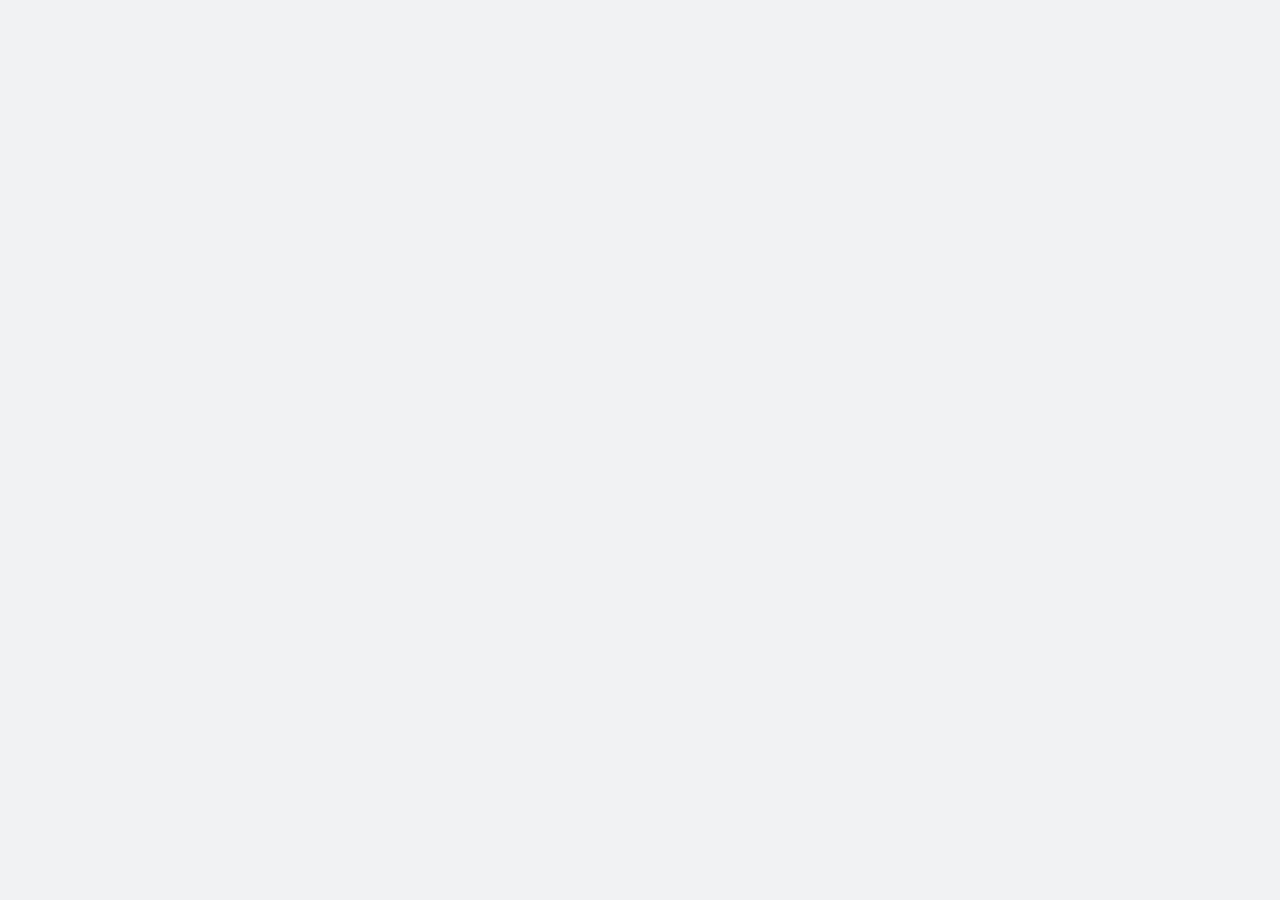
==== commit 0a710d2f: "New files added - [Roboto-Medium.otf,glyphicons-halflings-regular.woff2,.wmproject.properties,style." ====
--- a/src/main/webapp/index.html
+++ b/src/main/webapp/index.html
@@ -11,9 +11,7 @@
   <!--fav icon--> 
   <link rel="shortcut icon" href="favicon.ico" type="image/x-icon"> 
   <link rel="stylesheet" href="//dh2dw20653ig1.cloudfront.net/studio-app/8.2.1839/wmapp/styles/css/wm-style.css"> 
-  <!-- theme --> 
-  <link rel="stylesheet" href="themes/cool-blue/style.css" theme="wmtheme"> 
-  <!-- /theme --> 
+  <!-- theme --><link rel="stylesheet" href="themes/material/style.css" theme="wmtheme"/><!-- /theme --> 
   <link rel="stylesheet" href="app.css"> 
  </head> 
  <body class="wm-app" data-ng-app="Application" id="ng-app" data-ng-controller="AppController"> 
--- a/src/main/webapp/themes/material/style.css
+++ b/src/main/webapp/themes/material/style.css
@@ -0,0 +1,8466 @@
+/*START - default Theme*/
+.wm-app {
+  /*!
+ * Bootstrap v3.3.6 (http://getbootstrap.com)
+ * Copyright 2011-2015 Twitter, Inc.
+ * Licensed under MIT (https://github.com/twbs/bootstrap/blob/master/LICENSE)
+ */
+  /*! normalize.css v3.0.3 | MIT License | github.com/necolas/normalize.css */
+  /*! Source: https://github.com/h5bp/html5-boilerplate/blob/master/src/css/main.css */
+  font-size: 13px;
+  color: #5e5e5e;
+  font-family: 'robotoregular', 'Arial', sans-serif;
+  background-color: #f1f2f3;
+  /*Box Shadow effect*/
+  /*Applies inset shadow effect*/
+  /******Label: overiding the label class as bootstrap is making all the labels bold***/
+  /***Tabs Widget: Styling for the tabs widget comes here********/
+  /***App Message********/
+  /***Tabs Widget: Styling for the tabs widget comes here********/
+  /***Button Style: Defining the sixe of the button for bootstrap classes********/
+  /***Modal Dialog Style: There is no property in bootstrap variable so setting it here********/
+  /*****login modal form***/
+  /*****************************************************************************************************************************************/
+  /*********************************************************Layout**************************************************************************/
+  /*****************************************************************************************************************************************/
+  /******************************************************************************************************************************************/
+  /***************************************************Widgets styling************************************************************************/
+  /******************************************************************************************************************************************/
+  /***Switch widget****/
+  /***search widget****/
+  /****Input addon***/
+  /******grid styles*******/
+  /*** pagination***/
+  /****accordion classes****/
+  /**** panel *****/
+  /*** dropdown menu*****/
+  /*Date, DateTime & Dropdown widgets*/
+  /*********************************************************************************************************************************************/
+  /****************************************************Advanced editors******************************************************************************/
+  /*********************************************************************************************************************************************/
+  /***color picker class: adding the default size and padding to the addon*******/
+  /***popover class: removing the radius*******/
+  /***Slider widget styling*******************/
+}
+.wm-app html {
+  font-family: sans-serif;
+  -ms-text-size-adjust: 100%;
+  -webkit-text-size-adjust: 100%;
+}
+.wm-app body {
+  margin: 0;
+}
+.wm-app article,
+.wm-app aside,
+.wm-app details,
+.wm-app figcaption,
+.wm-app figure,
+.wm-app footer,
+.wm-app header,
+.wm-app hgroup,
+.wm-app main,
+.wm-app menu,
+.wm-app nav,
+.wm-app section,
+.wm-app summary {
+  display: block;
+}
+.wm-app audio,
+.wm-app canvas,
+.wm-app progress,
+.wm-app video {
+  display: inline-block;
+  vertical-align: baseline;
+}
+.wm-app audio:not([controls]) {
+  display: none;
+  height: 0;
+}
+.wm-app [hidden],
+.wm-app template {
+  display: none;
+}
+.wm-app a {
+  background-color: transparent;
+}
+.wm-app a:active,
+.wm-app a:hover {
+  outline: 0;
+}
+.wm-app abbr[title] {
+  border-bottom: 1px dotted;
+}
+.wm-app b,
+.wm-app strong {
+  font-weight: bold;
+}
+.wm-app dfn {
+  font-style: italic;
+}
+.wm-app h1 {
+  font-size: 2em;
+  margin: 0.67em 0;
+}
+.wm-app mark {
+  background: #ff0;
+  color: #000;
+}
+.wm-app small {
+  font-size: 80%;
+}
+.wm-app sub,
+.wm-app sup {
+  font-size: 75%;
+  line-height: 0;
+  position: relative;
+  vertical-align: baseline;
+}
+.wm-app sup {
+  top: -0.5em;
+}
+.wm-app sub {
+  bottom: -0.25em;
+}
+.wm-app img {
+  border: 0;
+}
+.wm-app svg:not(:root) {
+  overflow: hidden;
+}
+.wm-app figure {
+  margin: 1em 40px;
+}
+.wm-app hr {
+  box-sizing: content-box;
+  height: 0;
+}
+.wm-app pre {
+  overflow: auto;
+}
+.wm-app code,
+.wm-app kbd,
+.wm-app pre,
+.wm-app samp {
+  font-family: monospace, monospace;
+  font-size: 1em;
+}
+.wm-app button,
+.wm-app input,
+.wm-app optgroup,
+.wm-app select,
+.wm-app textarea {
+  color: inherit;
+  font: inherit;
+  margin: 0;
+}
+.wm-app button {
+  overflow: visible;
+}
+.wm-app button,
+.wm-app select {
+  text-transform: none;
+}
+.wm-app button,
+.wm-app html input[type="button"],
+.wm-app input[type="reset"],
+.wm-app input[type="submit"] {
+  -webkit-appearance: button;
+  cursor: pointer;
+}
+.wm-app button[disabled],
+.wm-app html input[disabled] {
+  cursor: default;
+}
+.wm-app button::-moz-focus-inner,
+.wm-app input::-moz-focus-inner {
+  border: 0;
+  padding: 0;
+}
+.wm-app input {
+  line-height: normal;
+}
+.wm-app input[type="checkbox"],
+.wm-app input[type="radio"] {
+  box-sizing: border-box;
+  padding: 0;
+}
+.wm-app input[type="number"]::-webkit-inner-spin-button,
+.wm-app input[type="number"]::-webkit-outer-spin-button {
+  height: auto;
+}
+.wm-app input[type="search"] {
+  -webkit-appearance: textfield;
+  box-sizing: content-box;
+}
+.wm-app input[type="search"]::-webkit-search-cancel-button,
+.wm-app input[type="search"]::-webkit-search-decoration {
+  -webkit-appearance: none;
+}
+.wm-app fieldset {
+  border: 1px solid #c0c0c0;
+  margin: 0 2px;
+  padding: 0.35em 0.625em 0.75em;
+}
+.wm-app legend {
+  border: 0;
+  padding: 0;
+}
+.wm-app textarea {
+  overflow: auto;
+}
+.wm-app optgroup {
+  font-weight: bold;
+}
+.wm-app table {
+  border-collapse: collapse;
+  border-spacing: 0;
+}
+.wm-app td,
+.wm-app th {
+  padding: 0;
+}
+@media print {
+  .wm-app *,
+  .wm-app *:before,
+  .wm-app *:after {
+    background: transparent !important;
+    color: #000 !important;
+    box-shadow: none !important;
+    text-shadow: none !important;
+  }
+  .wm-app a,
+  .wm-app a:visited {
+    text-decoration: underline;
+  }
+  .wm-app a[href]:after {
+    content: " (" attr(href) ")";
+  }
+  .wm-app abbr[title]:after {
+    content: " (" attr(title) ")";
+  }
+  .wm-app a[href^="#"]:after,
+  .wm-app a[href^="javascript:"]:after {
+    content: "";
+  }
+  .wm-app pre,
+  .wm-app blockquote {
+    border: 1px solid #999;
+    page-break-inside: avoid;
+  }
+  .wm-app thead {
+    display: table-header-group;
+  }
+  .wm-app tr,
+  .wm-app img {
+    page-break-inside: avoid;
+  }
+  .wm-app img {
+    max-width: 100% !important;
+  }
+  .wm-app p,
+  .wm-app h2,
+  .wm-app h3 {
+    orphans: 3;
+    widows: 3;
+  }
+  .wm-app h2,
+  .wm-app h3 {
+    page-break-after: avoid;
+  }
+  .wm-app .navbar {
+    display: none;
+  }
+  .wm-app .btn > .caret,
+  .wm-app .dropup > .btn > .caret {
+    border-top-color: #000 !important;
+  }
+  .wm-app .label {
+    border: 1px solid #000;
+  }
+  .wm-app .table {
+    border-collapse: collapse !important;
+  }
+  .wm-app .table td,
+  .wm-app .table th {
+    background-color: #fff !important;
+  }
+  .wm-app .table-bordered th,
+  .wm-app .table-bordered td {
+    border: 1px solid #ddd !important;
+  }
+}
+@font-face {
+  font-family: 'Glyphicons Halflings';
+  src: url('fonts/glyphicons-halflings-regular.eot');
+  src: url('fonts/glyphicons-halflings-regular.eot?#iefix') format('embedded-opentype'), url('fonts/glyphicons-halflings-regular.woff2') format('woff2'), url('fonts/glyphicons-halflings-regular.woff') format('woff'), url('fonts/glyphicons-halflings-regular.ttf') format('truetype'), url('fonts/glyphicons-halflings-regular.svg#glyphicons_halflingsregular') format('svg');
+}
+.wm-app .glyphicon {
+  position: relative;
+  top: 1px;
+  display: inline-block;
+  font-family: 'Glyphicons Halflings';
+  font-style: normal;
+  font-weight: normal;
+  line-height: 1;
+  -webkit-font-smoothing: antialiased;
+  -moz-osx-font-smoothing: grayscale;
+}
+.wm-app .glyphicon-asterisk:before {
+  content: "\002a";
+}
+.wm-app .glyphicon-plus:before {
+  content: "\002b";
+}
+.wm-app .glyphicon-euro:before,
+.wm-app .glyphicon-eur:before {
+  content: "\20ac";
+}
+.wm-app .glyphicon-minus:before {
+  content: "\2212";
+}
+.wm-app .glyphicon-cloud:before {
+  content: "\2601";
+}
+.wm-app .glyphicon-envelope:before {
+  content: "\2709";
+}
+.wm-app .glyphicon-pencil:before {
+  content: "\270f";
+}
+.wm-app .glyphicon-glass:before {
+  content: "\e001";
+}
+.wm-app .glyphicon-music:before {
+  content: "\e002";
+}
+.wm-app .glyphicon-search:before {
+  content: "\e003";
+}
+.wm-app .glyphicon-heart:before {
+  content: "\e005";
+}
+.wm-app .glyphicon-star:before {
+  content: "\e006";
+}
+.wm-app .glyphicon-star-empty:before {
+  content: "\e007";
+}
+.wm-app .glyphicon-user:before {
+  content: "\e008";
+}
+.wm-app .glyphicon-film:before {
+  content: "\e009";
+}
+.wm-app .glyphicon-th-large:before {
+  content: "\e010";
+}
+.wm-app .glyphicon-th:before {
+  content: "\e011";
+}
+.wm-app .glyphicon-th-list:before {
+  content: "\e012";
+}
+.wm-app .glyphicon-ok:before {
+  content: "\e013";
+}
+.wm-app .glyphicon-remove:before {
+  content: "\e014";
+}
+.wm-app .glyphicon-zoom-in:before {
+  content: "\e015";
+}
+.wm-app .glyphicon-zoom-out:before {
+  content: "\e016";
+}
+.wm-app .glyphicon-off:before {
+  content: "\e017";
+}
+.wm-app .glyphicon-signal:before {
+  content: "\e018";
+}
+.wm-app .glyphicon-cog:before {
+  content: "\e019";
+}
+.wm-app .glyphicon-trash:before {
+  content: "\e020";
+}
+.wm-app .glyphicon-home:before {
+  content: "\e021";
+}
+.wm-app .glyphicon-file:before {
+  content: "\e022";
+}
+.wm-app .glyphicon-time:before {
+  content: "\e023";
+}
+.wm-app .glyphicon-road:before {
+  content: "\e024";
+}
+.wm-app .glyphicon-download-alt:before {
+  content: "\e025";
+}
+.wm-app .glyphicon-download:before {
+  content: "\e026";
+}
+.wm-app .glyphicon-upload:before {
+  content: "\e027";
+}
+.wm-app .glyphicon-inbox:before {
+  content: "\e028";
+}
+.wm-app .glyphicon-play-circle:before {
+  content: "\e029";
+}
+.wm-app .glyphicon-repeat:before {
+  content: "\e030";
+}
+.wm-app .glyphicon-refresh:before {
+  content: "\e031";
+}
+.wm-app .glyphicon-list-alt:before {
+  content: "\e032";
+}
+.wm-app .glyphicon-lock:before {
+  content: "\e033";
+}
+.wm-app .glyphicon-flag:before {
+  content: "\e034";
+}
+.wm-app .glyphicon-headphones:before {
+  content: "\e035";
+}
+.wm-app .glyphicon-volume-off:before {
+  content: "\e036";
+}
+.wm-app .glyphicon-volume-down:before {
+  content: "\e037";
+}
+.wm-app .glyphicon-volume-up:before {
+  content: "\e038";
+}
+.wm-app .glyphicon-qrcode:before {
+  content: "\e039";
+}
+.wm-app .glyphicon-barcode:before {
+  content: "\e040";
+}
+.wm-app .glyphicon-tag:before {
+  content: "\e041";
+}
+.wm-app .glyphicon-tags:before {
+  content: "\e042";
+}
+.wm-app .glyphicon-book:before {
+  content: "\e043";
+}
+.wm-app .glyphicon-bookmark:before {
+  content: "\e044";
+}
+.wm-app .glyphicon-print:before {
+  content: "\e045";
+}
+.wm-app .glyphicon-camera:before {
+  content: "\e046";
+}
+.wm-app .glyphicon-font:before {
+  content: "\e047";
+}
+.wm-app .glyphicon-bold:before {
+  content: "\e048";
+}
+.wm-app .glyphicon-italic:before {
+  content: "\e049";
+}
+.wm-app .glyphicon-text-height:before {
+  content: "\e050";
+}
+.wm-app .glyphicon-text-width:before {
+  content: "\e051";
+}
+.wm-app .glyphicon-align-left:before {
+  content: "\e052";
+}
+.wm-app .glyphicon-align-center:before {
+  content: "\e053";
+}
+.wm-app .glyphicon-align-right:before {
+  content: "\e054";
+}
+.wm-app .glyphicon-align-justify:before {
+  content: "\e055";
+}
+.wm-app .glyphicon-list:before {
+  content: "\e056";
+}
+.wm-app .glyphicon-indent-left:before {
+  content: "\e057";
+}
+.wm-app .glyphicon-indent-right:before {
+  content: "\e058";
+}
+.wm-app .glyphicon-facetime-video:before {
+  content: "\e059";
+}
+.wm-app .glyphicon-picture:before {
+  content: "\e060";
+}
+.wm-app .glyphicon-map-marker:before {
+  content: "\e062";
+}
+.wm-app .glyphicon-adjust:before {
+  content: "\e063";
+}
+.wm-app .glyphicon-tint:before {
+  content: "\e064";
+}
+.wm-app .glyphicon-edit:before {
+  content: "\e065";
+}
+.wm-app .glyphicon-share:before {
+  content: "\e066";
+}
+.wm-app .glyphicon-check:before {
+  content: "\e067";
+}
+.wm-app .glyphicon-move:before {
+  content: "\e068";
+}
+.wm-app .glyphicon-step-backward:before {
+  content: "\e069";
+}
+.wm-app .glyphicon-fast-backward:before {
+  content: "\e070";
+}
+.wm-app .glyphicon-backward:before {
+  content: "\e071";
+}
+.wm-app .glyphicon-play:before {
+  content: "\e072";
+}
+.wm-app .glyphicon-pause:before {
+  content: "\e073";
+}
+.wm-app .glyphicon-stop:before {
+  content: "\e074";
+}
+.wm-app .glyphicon-forward:before {
+  content: "\e075";
+}
+.wm-app .glyphicon-fast-forward:before {
+  content: "\e076";
+}
+.wm-app .glyphicon-step-forward:before {
+  content: "\e077";
+}
+.wm-app .glyphicon-eject:before {
+  content: "\e078";
+}
+.wm-app .glyphicon-chevron-left:before {
+  content: "\e079";
+}
+.wm-app .glyphicon-chevron-right:before {
+  content: "\e080";
+}
+.wm-app .glyphicon-plus-sign:before {
+  content: "\e081";
+}
+.wm-app .glyphicon-minus-sign:before {
+  content: "\e082";
+}
+.wm-app .glyphicon-remove-sign:before {
+  content: "\e083";
+}
+.wm-app .glyphicon-ok-sign:before {
+  content: "\e084";
+}
+.wm-app .glyphicon-question-sign:before {
+  content: "\e085";
+}
+.wm-app .glyphicon-info-sign:before {
+  content: "\e086";
+}
+.wm-app .glyphicon-screenshot:before {
+  content: "\e087";
+}
+.wm-app .glyphicon-remove-circle:before {
+  content: "\e088";
+}
+.wm-app .glyphicon-ok-circle:before {
+  content: "\e089";
+}
+.wm-app .glyphicon-ban-circle:before {
+  content: "\e090";
+}
+.wm-app .glyphicon-arrow-left:before {
+  content: "\e091";
+}
+.wm-app .glyphicon-arrow-right:before {
+  content: "\e092";
+}
+.wm-app .glyphicon-arrow-up:before {
+  content: "\e093";
+}
+.wm-app .glyphicon-arrow-down:before {
+  content: "\e094";
+}
+.wm-app .glyphicon-share-alt:before {
+  content: "\e095";
+}
+.wm-app .glyphicon-resize-full:before {
+  content: "\e096";
+}
+.wm-app .glyphicon-resize-small:before {
+  content: "\e097";
+}
+.wm-app .glyphicon-exclamation-sign:before {
+  content: "\e101";
+}
+.wm-app .glyphicon-gift:before {
+  content: "\e102";
+}
+.wm-app .glyphicon-leaf:before {
+  content: "\e103";
+}
+.wm-app .glyphicon-fire:before {
+  content: "\e104";
+}
+.wm-app .glyphicon-eye-open:before {
+  content: "\e105";
+}
+.wm-app .glyphicon-eye-close:before {
+  content: "\e106";
+}
+.wm-app .glyphicon-warning-sign:before {
+  content: "\e107";
+}
+.wm-app .glyphicon-plane:before {
+  content: "\e108";
+}
+.wm-app .glyphicon-calendar:before {
+  content: "\e109";
+}
+.wm-app .glyphicon-random:before {
+  content: "\e110";
+}
+.wm-app .glyphicon-comment:before {
+  content: "\e111";
+}
+.wm-app .glyphicon-magnet:before {
+  content: "\e112";
+}
+.wm-app .glyphicon-chevron-up:before {
+  content: "\e113";
+}
+.wm-app .glyphicon-chevron-down:before {
+  content: "\e114";
+}
+.wm-app .glyphicon-retweet:before {
+  content: "\e115";
+}
+.wm-app .glyphicon-shopping-cart:before {
+  content: "\e116";
+}
+.wm-app .glyphicon-folder-close:before {
+  content: "\e117";
+}
+.wm-app .glyphicon-folder-open:before {
+  content: "\e118";
+}
+.wm-app .glyphicon-resize-vertical:before {
+  content: "\e119";
+}
+.wm-app .glyphicon-resize-horizontal:before {
+  content: "\e120";
+}
+.wm-app .glyphicon-hdd:before {
+  content: "\e121";
+}
+.wm-app .glyphicon-bullhorn:before {
+  content: "\e122";
+}
+.wm-app .glyphicon-bell:before {
+  content: "\e123";
+}
+.wm-app .glyphicon-certificate:before {
+  content: "\e124";
+}
+.wm-app .glyphicon-thumbs-up:before {
+  content: "\e125";
+}
+.wm-app .glyphicon-thumbs-down:before {
+  content: "\e126";
+}
+.wm-app .glyphicon-hand-right:before {
+  content: "\e127";
+}
+.wm-app .glyphicon-hand-left:before {
+  content: "\e128";
+}
+.wm-app .glyphicon-hand-up:before {
+  content: "\e129";
+}
+.wm-app .glyphicon-hand-down:before {
+  content: "\e130";
+}
+.wm-app .glyphicon-circle-arrow-right:before {
+  content: "\e131";
+}
+.wm-app .glyphicon-circle-arrow-left:before {
+  content: "\e132";
+}
+.wm-app .glyphicon-circle-arrow-up:before {
+  content: "\e133";
+}
+.wm-app .glyphicon-circle-arrow-down:before {
+  content: "\e134";
+}
+.wm-app .glyphicon-globe:before {
+  content: "\e135";
+}
+.wm-app .glyphicon-wrench:before {
+  content: "\e136";
+}
+.wm-app .glyphicon-tasks:before {
+  content: "\e137";
+}
+.wm-app .glyphicon-filter:before {
+  content: "\e138";
+}
+.wm-app .glyphicon-briefcase:before {
+  content: "\e139";
+}
+.wm-app .glyphicon-fullscreen:before {
+  content: "\e140";
+}
+.wm-app .glyphicon-dashboard:before {
+  content: "\e141";
+}
+.wm-app .glyphicon-paperclip:before {
+  content: "\e142";
+}
+.wm-app .glyphicon-heart-empty:before {
+  content: "\e143";
+}
+.wm-app .glyphicon-link:before {
+  content: "\e144";
+}
+.wm-app .glyphicon-phone:before {
+  content: "\e145";
+}
+.wm-app .glyphicon-pushpin:before {
+  content: "\e146";
+}
+.wm-app .glyphicon-usd:before {
+  content: "\e148";
+}
+.wm-app .glyphicon-gbp:before {
+  content: "\e149";
+}
+.wm-app .glyphicon-sort:before {
+  content: "\e150";
+}
+.wm-app .glyphicon-sort-by-alphabet:before {
+  content: "\e151";
+}
+.wm-app .glyphicon-sort-by-alphabet-alt:before {
+  content: "\e152";
+}
+.wm-app .glyphicon-sort-by-order:before {
+  content: "\e153";
+}
+.wm-app .glyphicon-sort-by-order-alt:before {
+  content: "\e154";
+}
+.wm-app .glyphicon-sort-by-attributes:before {
+  content: "\e155";
+}
+.wm-app .glyphicon-sort-by-attributes-alt:before {
+  content: "\e156";
+}
+.wm-app .glyphicon-unchecked:before {
+  content: "\e157";
+}
+.wm-app .glyphicon-expand:before {
+  content: "\e158";
+}
+.wm-app .glyphicon-collapse-down:before {
+  content: "\e159";
+}
+.wm-app .glyphicon-collapse-up:before {
+  content: "\e160";
+}
+.wm-app .glyphicon-log-in:before {
+  content: "\e161";
+}
+.wm-app .glyphicon-flash:before {
+  content: "\e162";
+}
+.wm-app .glyphicon-log-out:before {
+  content: "\e163";
+}
+.wm-app .glyphicon-new-window:before {
+  content: "\e164";
+}
+.wm-app .glyphicon-record:before {
+  content: "\e165";
+}
+.wm-app .glyphicon-save:before {
+  content: "\e166";
+}
+.wm-app .glyphicon-open:before {
+  content: "\e167";
+}
+.wm-app .glyphicon-saved:before {
+  content: "\e168";
+}
+.wm-app .glyphicon-import:before {
+  content: "\e169";
+}
+.wm-app .glyphicon-export:before {
+  content: "\e170";
+}
+.wm-app .glyphicon-send:before {
+  content: "\e171";
+}
+.wm-app .glyphicon-floppy-disk:before {
+  content: "\e172";
+}
+.wm-app .glyphicon-floppy-saved:before {
+  content: "\e173";
+}
+.wm-app .glyphicon-floppy-remove:before {
+  content: "\e174";
+}
+.wm-app .glyphicon-floppy-save:before {
+  content: "\e175";
+}
+.wm-app .glyphicon-floppy-open:before {
+  content: "\e176";
+}
+.wm-app .glyphicon-credit-card:before {
+  content: "\e177";
+}
+.wm-app .glyphicon-transfer:before {
+  content: "\e178";
+}
+.wm-app .glyphicon-cutlery:before {
+  content: "\e179";
+}
+.wm-app .glyphicon-header:before {
+  content: "\e180";
+}
+.wm-app .glyphicon-compressed:before {
+  content: "\e181";
+}
+.wm-app .glyphicon-earphone:before {
+  content: "\e182";
+}
+.wm-app .glyphicon-phone-alt:before {
+  content: "\e183";
+}
+.wm-app .glyphicon-tower:before {
+  content: "\e184";
+}
+.wm-app .glyphicon-stats:before {
+  content: "\e185";
+}
+.wm-app .glyphicon-sd-video:before {
+  content: "\e186";
+}
+.wm-app .glyphicon-hd-video:before {
+  content: "\e187";
+}
+.wm-app .glyphicon-subtitles:before {
+  content: "\e188";
+}
+.wm-app .glyphicon-sound-stereo:before {
+  content: "\e189";
+}
+.wm-app .glyphicon-sound-dolby:before {
+  content: "\e190";
+}
+.wm-app .glyphicon-sound-5-1:before {
+  content: "\e191";
+}
+.wm-app .glyphicon-sound-6-1:before {
+  content: "\e192";
+}
+.wm-app .glyphicon-sound-7-1:before {
+  content: "\e193";
+}
+.wm-app .glyphicon-copyright-mark:before {
+  content: "\e194";
+}
+.wm-app .glyphicon-registration-mark:before {
+  content: "\e195";
+}
+.wm-app .glyphicon-cloud-download:before {
+  content: "\e197";
+}
+.wm-app .glyphicon-cloud-upload:before {
+  content: "\e198";
+}
+.wm-app .glyphicon-tree-conifer:before {
+  content: "\e199";
+}
+.wm-app .glyphicon-tree-deciduous:before {
+  content: "\e200";
+}
+.wm-app .glyphicon-cd:before {
+  content: "\e201";
+}
+.wm-app .glyphicon-save-file:before {
+  content: "\e202";
+}
+.wm-app .glyphicon-open-file:before {
+  content: "\e203";
+}
+.wm-app .glyphicon-level-up:before {
+  content: "\e204";
+}
+.wm-app .glyphicon-copy:before {
+  content: "\e205";
+}
+.wm-app .glyphicon-paste:before {
+  content: "\e206";
+}
+.wm-app .glyphicon-alert:before {
+  content: "\e209";
+}
+.wm-app .glyphicon-equalizer:before {
+  content: "\e210";
+}
+.wm-app .glyphicon-king:before {
+  content: "\e211";
+}
+.wm-app .glyphicon-queen:before {
+  content: "\e212";
+}
+.wm-app .glyphicon-pawn:before {
+  content: "\e213";
+}
+.wm-app .glyphicon-bishop:before {
+  content: "\e214";
+}
+.wm-app .glyphicon-knight:before {
+  content: "\e215";
+}
+.wm-app .glyphicon-baby-formula:before {
+  content: "\e216";
+}
+.wm-app .glyphicon-tent:before {
+  content: "\26fa";
+}
+.wm-app .glyphicon-blackboard:before {
+  content: "\e218";
+}
+.wm-app .glyphicon-bed:before {
+  content: "\e219";
+}
+.wm-app .glyphicon-apple:before {
+  content: "\f8ff";
+}
+.wm-app .glyphicon-erase:before {
+  content: "\e221";
+}
+.wm-app .glyphicon-hourglass:before {
+  content: "\231b";
+}
+.wm-app .glyphicon-lamp:before {
+  content: "\e223";
+}
+.wm-app .glyphicon-duplicate:before {
+  content: "\e224";
+}
+.wm-app .glyphicon-piggy-bank:before {
+  content: "\e225";
+}
+.wm-app .glyphicon-scissors:before {
+  content: "\e226";
+}
+.wm-app .glyphicon-bitcoin:before {
+  content: "\e227";
+}
+.wm-app .glyphicon-btc:before {
+  content: "\e227";
+}
+.wm-app .glyphicon-xbt:before {
+  content: "\e227";
+}
+.wm-app .glyphicon-yen:before {
+  content: "\00a5";
+}
+.wm-app .glyphicon-jpy:before {
+  content: "\00a5";
+}
+.wm-app .glyphicon-ruble:before {
+  content: "\20bd";
+}
+.wm-app .glyphicon-rub:before {
+  content: "\20bd";
+}
+.wm-app .glyphicon-scale:before {
+  content: "\e230";
+}
+.wm-app .glyphicon-ice-lolly:before {
+  content: "\e231";
+}
+.wm-app .glyphicon-ice-lolly-tasted:before {
+  content: "\e232";
+}
+.wm-app .glyphicon-education:before {
+  content: "\e233";
+}
+.wm-app .glyphicon-option-horizontal:before {
+  content: "\e234";
+}
+.wm-app .glyphicon-option-vertical:before {
+  content: "\e235";
+}
+.wm-app .glyphicon-menu-hamburger:before {
+  content: "\e236";
+}
+.wm-app .glyphicon-modal-window:before {
+  content: "\e237";
+}
+.wm-app .glyphicon-oil:before {
+  content: "\e238";
+}
+.wm-app .glyphicon-grain:before {
+  content: "\e239";
+}
+.wm-app .glyphicon-sunglasses:before {
+  content: "\e240";
+}
+.wm-app .glyphicon-text-size:before {
+  content: "\e241";
+}
+.wm-app .glyphicon-text-color:before {
+  content: "\e242";
+}
+.wm-app .glyphicon-text-background:before {
+  content: "\e243";
+}
+.wm-app .glyphicon-object-align-top:before {
+  content: "\e244";
+}
+.wm-app .glyphicon-object-align-bottom:before {
+  content: "\e245";
+}
+.wm-app .glyphicon-object-align-horizontal:before {
+  content: "\e246";
+}
+.wm-app .glyphicon-object-align-left:before {
+  content: "\e247";
+}
+.wm-app .glyphicon-object-align-vertical:before {
+  content: "\e248";
+}
+.wm-app .glyphicon-object-align-right:before {
+  content: "\e249";
+}
+.wm-app .glyphicon-triangle-right:before {
+  content: "\e250";
+}
+.wm-app .glyphicon-triangle-left:before {
+  content: "\e251";
+}
+.wm-app .glyphicon-triangle-bottom:before {
+  content: "\e252";
+}
+.wm-app .glyphicon-triangle-top:before {
+  content: "\e253";
+}
+.wm-app .glyphicon-console:before {
+  content: "\e254";
+}
+.wm-app .glyphicon-superscript:before {
+  content: "\e255";
+}
+.wm-app .glyphicon-subscript:before {
+  content: "\e256";
+}
+.wm-app .glyphicon-menu-left:before {
+  content: "\e257";
+}
+.wm-app .glyphicon-menu-right:before {
+  content: "\e258";
+}
+.wm-app .glyphicon-menu-down:before {
+  content: "\e259";
+}
+.wm-app .glyphicon-menu-up:before {
+  content: "\e260";
+}
+.wm-app * {
+  -webkit-box-sizing: border-box;
+  -moz-box-sizing: border-box;
+  box-sizing: border-box;
+}
+.wm-app *:before,
+.wm-app *:after {
+  -webkit-box-sizing: border-box;
+  -moz-box-sizing: border-box;
+  box-sizing: border-box;
+}
+.wm-app html {
+  font-size: 10px;
+  -webkit-tap-highlight-color: rgba(0, 0, 0, 0);
+}
+.wm-app body {
+  font-family: 'robotoregular', 'Arial', sans-serif;
+  font-size: 13px;
+  line-height: 1.42857143;
+  color: #5e5e5e;
+  background-color: #f1f2f3;
+}
+.wm-app input,
+.wm-app button,
+.wm-app select,
+.wm-app textarea {
+  font-family: inherit;
+  font-size: inherit;
+  line-height: inherit;
+}
+.wm-app a {
+  color: #448AFF;
+  text-decoration: none;
+}
+.wm-app a:hover,
+.wm-app a:focus {
+  color: #005cf6;
+  text-decoration: underline;
+}
+.wm-app a:focus {
+  outline: thin dotted;
+  outline: 5px auto -webkit-focus-ring-color;
+  outline-offset: -2px;
+}
+.wm-app figure {
+  margin: 0;
+}
+.wm-app img {
+  vertical-align: middle;
+}
+.wm-app .img-responsive {
+  display: block;
+  max-width: 100%;
+  height: auto;
+}
+.wm-app .img-rounded {
+  border-radius: 0px;
+}
+.wm-app .img-thumbnail {
+  padding: 4px;
+  line-height: 1.42857143;
+  background-color: #f1f2f3;
+  border: 1px solid #ddd;
+  border-radius: 4px;
+  -webkit-transition: all 0.2s ease-in-out;
+  -o-transition: all 0.2s ease-in-out;
+  transition: all 0.2s ease-in-out;
+  display: inline-block;
+  max-width: 100%;
+  height: auto;
+}
+.wm-app .img-circle {
+  border-radius: 50%;
+}
+.wm-app hr {
+  margin-top: 18px;
+  margin-bottom: 18px;
+  border: 0;
+  border-top: 1px solid #ffffff;
+}
+.wm-app .sr-only {
+  position: absolute;
+  width: 1px;
+  height: 1px;
+  margin: -1px;
+  padding: 0;
+  overflow: hidden;
+  clip: rect(0, 0, 0, 0);
+  border: 0;
+}
+.wm-app .sr-only-focusable:active,
+.wm-app .sr-only-focusable:focus {
+  position: static;
+  width: auto;
+  height: auto;
+  margin: 0;
+  overflow: visible;
+  clip: auto;
+}
+.wm-app [role="button"] {
+  cursor: pointer;
+}
+.wm-app h1,
+.wm-app h2,
+.wm-app h3,
+.wm-app h4,
+.wm-app h5,
+.wm-app h6,
+.wm-app .h1,
+.wm-app .h2,
+.wm-app .h3,
+.wm-app .h4,
+.wm-app .h5,
+.wm-app .h6 {
+  font-family: inherit;
+  font-weight: 500;
+  line-height: 1.5;
+  color: #000;
+}
+.wm-app h1 small,
+.wm-app h2 small,
+.wm-app h3 small,
+.wm-app h4 small,
+.wm-app h5 small,
+.wm-app h6 small,
+.wm-app .h1 small,
+.wm-app .h2 small,
+.wm-app .h3 small,
+.wm-app .h4 small,
+.wm-app .h5 small,
+.wm-app .h6 small,
+.wm-app h1 .small,
+.wm-app h2 .small,
+.wm-app h3 .small,
+.wm-app h4 .small,
+.wm-app h5 .small,
+.wm-app h6 .small,
+.wm-app .h1 .small,
+.wm-app .h2 .small,
+.wm-app .h3 .small,
+.wm-app .h4 .small,
+.wm-app .h5 .small,
+.wm-app .h6 .small {
+  font-weight: normal;
+  line-height: 1;
+  color: #aaaaaa;
+}
+.wm-app h1,
+.wm-app .h1,
+.wm-app h2,
+.wm-app .h2,
+.wm-app h3,
+.wm-app .h3 {
+  margin-top: 18px;
+  margin-bottom: 9px;
+}
+.wm-app h1 small,
+.wm-app .h1 small,
+.wm-app h2 small,
+.wm-app .h2 small,
+.wm-app h3 small,
+.wm-app .h3 small,
+.wm-app h1 .small,
+.wm-app .h1 .small,
+.wm-app h2 .small,
+.wm-app .h2 .small,
+.wm-app h3 .small,
+.wm-app .h3 .small {
+  font-size: 65%;
+}
+.wm-app h4,
+.wm-app .h4,
+.wm-app h5,
+.wm-app .h5,
+.wm-app h6,
+.wm-app .h6 {
+  margin-top: 9px;
+  margin-bottom: 9px;
+}
+.wm-app h4 small,
+.wm-app .h4 small,
+.wm-app h5 small,
+.wm-app .h5 small,
+.wm-app h6 small,
+.wm-app .h6 small,
+.wm-app h4 .small,
+.wm-app .h4 .small,
+.wm-app h5 .small,
+.wm-app .h5 .small,
+.wm-app h6 .small,
+.wm-app .h6 .small {
+  font-size: 75%;
+}
+.wm-app h1,
+.wm-app .h1 {
+  font-size: 33px;
+}
+.wm-app h2,
+.wm-app .h2 {
+  font-size: 22px;
+}
+.wm-app h3,
+.wm-app .h3 {
+  font-size: 17px;
+}
+.wm-app h4,
+.wm-app .h4 {
+  font-size: 15px;
+}
+.wm-app h5,
+.wm-app .h5 {
+  font-size: 13px;
+}
+.wm-app h6,
+.wm-app .h6 {
+  font-size: 12px;
+}
+.wm-app p {
+  margin: 0 0 9px;
+}
+.wm-app .lead {
+  margin-bottom: 18px;
+  font-size: 14px;
+  font-weight: 300;
+  line-height: 1.4;
+}
+@media (min-width: 768px) {
+  .wm-app .lead {
+    font-size: 19.5px;
+  }
+}
+.wm-app small,
+.wm-app .small {
+  font-size: 84%;
+}
+.wm-app mark,
+.wm-app .mark {
+  background-color: #FFB300;
+  padding: .2em;
+}
+.wm-app .text-left {
+  text-align: left;
+}
+.wm-app .text-right {
+  text-align: right;
+}
+.wm-app .text-center {
+  text-align: center;
+}
+.wm-app .text-justify {
+  text-align: justify;
+}
+.wm-app .text-nowrap {
+  white-space: nowrap;
+}
+.wm-app .text-lowercase {
+  text-transform: lowercase;
+}
+.wm-app .text-uppercase {
+  text-transform: uppercase;
+}
+.wm-app .text-capitalize {
+  text-transform: capitalize;
+}
+.wm-app .text-muted {
+  color: #aaaaaa;
+}
+.wm-app .text-primary {
+  color: #448AFF;
+}
+a.wm-app .text-primary:hover,
+a.wm-app .text-primary:focus {
+  color: #116aff;
+}
+.wm-app .text-success {
+  color: #fff;
+}
+a.wm-app .text-success:hover,
+a.wm-app .text-success:focus {
+  color: #e6e6e6;
+}
+.wm-app .text-info {
+  color: #fff;
+}
+a.wm-app .text-info:hover,
+a.wm-app .text-info:focus {
+  color: #e6e6e6;
+}
+.wm-app .text-warning {
+  color: #fff;
+}
+a.wm-app .text-warning:hover,
+a.wm-app .text-warning:focus {
+  color: #e6e6e6;
+}
+.wm-app .text-danger {
+  color: #fff;
+}
+a.wm-app .text-danger:hover,
+a.wm-app .text-danger:focus {
+  color: #e6e6e6;
+}
+.wm-app .bg-primary {
+  color: #fff;
+  background-color: #448AFF;
+}
+a.wm-app .bg-primary:hover,
+a.wm-app .bg-primary:focus {
+  background-color: #116aff;
+}
+.wm-app .bg-success {
+  background-color: #4CAF50;
+}
+a.wm-app .bg-success:hover,
+a.wm-app .bg-success:focus {
+  background-color: #3d8b40;
+}
+.wm-app .bg-info {
+  background-color: #03A9F4;
+}
+a.wm-app .bg-info:hover,
+a.wm-app .bg-info:focus {
+  background-color: #0286c2;
+}
+.wm-app .bg-warning {
+  background-color: #FFB300;
+}
+a.wm-app .bg-warning:hover,
+a.wm-app .bg-warning:focus {
+  background-color: #cc8f00;
+}
+.wm-app .bg-danger {
+  background-color: #F44336;
+}
+a.wm-app .bg-danger:hover,
+a.wm-app .bg-danger:focus {
+  background-color: #ea1c0d;
+}
+.wm-app .page-header {
+  padding-bottom: 8px;
+  margin: 36px 0 18px;
+  border-bottom: 1px solid #ffffff;
+}
+.wm-app ul,
+.wm-app ol {
+  margin-top: 0;
+  margin-bottom: 9px;
+}
+.wm-app ul ul,
+.wm-app ol ul,
+.wm-app ul ol,
+.wm-app ol ol {
+  margin-bottom: 0;
+}
+.wm-app .list-unstyled {
+  padding-left: 0;
+  list-style: none;
+}
+.wm-app .list-inline {
+  padding-left: 0;
+  list-style: none;
+  margin-left: -5px;
+}
+.wm-app .list-inline > li {
+  display: inline-block;
+  padding-left: 5px;
+  padding-right: 5px;
+}
+.wm-app dl {
+  margin-top: 0;
+  margin-bottom: 18px;
+}
+.wm-app dt,
+.wm-app dd {
+  line-height: 1.42857143;
+}
+.wm-app dt {
+  font-weight: bold;
+}
+.wm-app dd {
+  margin-left: 0;
+}
+@media (min-width: 768px) {
+  .wm-app .dl-horizontal dt {
+    float: left;
+    width: 160px;
+    clear: left;
+    text-align: right;
+    overflow: hidden;
+    text-overflow: ellipsis;
+    white-space: nowrap;
+  }
+  .wm-app .dl-horizontal dd {
+    margin-left: 180px;
+  }
+}
+.wm-app abbr[title],
+.wm-app abbr[data-original-title] {
+  cursor: help;
+  border-bottom: 1px dotted #aaaaaa;
+}
+.wm-app .initialism {
+  font-size: 90%;
+  text-transform: uppercase;
+}
+.wm-app blockquote {
+  padding: 9px 18px;
+  margin: 0 0 18px;
+  font-size: 16.25px;
+  border-left: 5px solid #ffffff;
+}
+.wm-app blockquote p:last-child,
+.wm-app blockquote ul:last-child,
+.wm-app blockquote ol:last-child {
+  margin-bottom: 0;
+}
+.wm-app blockquote footer,
+.wm-app blockquote small,
+.wm-app blockquote .small {
+  display: block;
+  font-size: 80%;
+  line-height: 1.42857143;
+  color: #aaaaaa;
+}
+.wm-app blockquote footer:before,
+.wm-app blockquote small:before,
+.wm-app blockquote .small:before {
+  content: '\2014 \00A0';
+}
+.wm-app .blockquote-reverse,
+.wm-app blockquote.pull-right {
+  padding-right: 15px;
+  padding-left: 0;
+  border-right: 5px solid #ffffff;
+  border-left: 0;
+  text-align: right;
+}
+.wm-app .blockquote-reverse footer:before,
+.wm-app blockquote.pull-right footer:before,
+.wm-app .blockquote-reverse small:before,
+.wm-app blockquote.pull-right small:before,
+.wm-app .blockquote-reverse .small:before,
+.wm-app blockquote.pull-right .small:before {
+  content: '';
+}
+.wm-app .blockquote-reverse footer:after,
+.wm-app blockquote.pull-right footer:after,
+.wm-app .blockquote-reverse small:after,
+.wm-app blockquote.pull-right small:after,
+.wm-app .blockquote-reverse .small:after,
+.wm-app blockquote.pull-right .small:after {
+  content: '\00A0 \2014';
+}
+.wm-app address {
+  margin-bottom: 18px;
+  font-style: normal;
+  line-height: 1.42857143;
+}
+.wm-app code,
+.wm-app kbd,
+.wm-app pre,
+.wm-app samp {
+  font-family: 'robotoregular', 'Arial', sans-serif;
+}
+.wm-app code {
+  padding: 2px 4px;
+  font-size: 90%;
+  color: #c7254e;
+  background-color: #f9f2f4;
+  border-radius: 2px;
+}
+.wm-app kbd {
+  padding: 2px 4px;
+  font-size: 90%;
+  color: #fff;
+  background-color: #333;
+  border-radius: 0px;
+  box-shadow: inset 0 -1px 0 rgba(0, 0, 0, 0.25);
+}
+.wm-app kbd kbd {
+  padding: 0;
+  font-size: 100%;
+  font-weight: bold;
+  box-shadow: none;
+}
+.wm-app pre {
+  display: block;
+  padding: 8.5px;
+  margin: 0 0 9px;
+  font-size: 12px;
+  line-height: 1.42857143;
+  word-break: break-all;
+  word-wrap: break-word;
+  color: #666666;
+  background-color: #f5f5f5;
+  border: 1px solid #ccc;
+  border-radius: 2px;
+}
+.wm-app pre code {
+  padding: 0;
+  font-size: inherit;
+  color: inherit;
+  white-space: pre-wrap;
+  background-color: transparent;
+  border-radius: 0;
+}
+.wm-app .pre-scrollable {
+  max-height: 340px;
+  overflow-y: scroll;
+}
+.wm-app .container {
+  margin-right: auto;
+  margin-left: auto;
+  padding-left: 0;
+  padding-right: 0;
+}
+@media (min-width: 768px) {
+  .wm-app .container {
+    width: 100%;
+  }
+}
+@media (min-width: 992px) {
+  .wm-app .container {
+    width: 100%;
+  }
+}
+@media (min-width: 1200px) {
+  .wm-app .container {
+    width: 100%;
+  }
+}
+.wm-app .container-fluid {
+  margin-right: auto;
+  margin-left: auto;
+  padding-left: 0;
+  padding-right: 0;
+}
+.wm-app .row {
+  margin-left: 0;
+  margin-right: 0;
+}
+.wm-app .col-xs-1, .col-sm-1, .col-md-1, .col-lg-1, .col-xs-2, .col-sm-2, .col-md-2, .col-lg-2, .col-xs-3, .col-sm-3, .col-md-3, .col-lg-3, .col-xs-4, .col-sm-4, .col-md-4, .col-lg-4, .col-xs-5, .col-sm-5, .col-md-5, .col-lg-5, .col-xs-6, .col-sm-6, .col-md-6, .col-lg-6, .col-xs-7, .col-sm-7, .col-md-7, .col-lg-7, .col-xs-8, .col-sm-8, .col-md-8, .col-lg-8, .col-xs-9, .col-sm-9, .col-md-9, .col-lg-9, .col-xs-10, .col-sm-10, .col-md-10, .col-lg-10, .col-xs-11, .col-sm-11, .col-md-11, .col-lg-11, .col-xs-12, .col-sm-12, .col-md-12, .col-lg-12 {
+  position: relative;
+  min-height: 1px;
+  padding-left: 0;
+  padding-right: 0;
+}
+.wm-app .col-xs-1, .col-xs-2, .col-xs-3, .col-xs-4, .col-xs-5, .col-xs-6, .col-xs-7, .col-xs-8, .col-xs-9, .col-xs-10, .col-xs-11, .col-xs-12 {
+  float: left;
+}
+.wm-app .col-xs-12 {
+  width: 100%;
+}
+.wm-app .col-xs-11 {
+  width: 91.66666667%;
+}
+.wm-app .col-xs-10 {
+  width: 83.33333333%;
+}
+.wm-app .col-xs-9 {
+  width: 75%;
+}
+.wm-app .col-xs-8 {
+  width: 66.66666667%;
+}
+.wm-app .col-xs-7 {
+  width: 58.33333333%;
+}
+.wm-app .col-xs-6 {
+  width: 50%;
+}
+.wm-app .col-xs-5 {
+  width: 41.66666667%;
+}
+.wm-app .col-xs-4 {
+  width: 33.33333333%;
+}
+.wm-app .col-xs-3 {
+  width: 25%;
+}
+.wm-app .col-xs-2 {
+  width: 16.66666667%;
+}
+.wm-app .col-xs-1 {
+  width: 8.33333333%;
+}
+.wm-app .col-xs-pull-12 {
+  right: 100%;
+}
+.wm-app .col-xs-pull-11 {
+  right: 91.66666667%;
+}
+.wm-app .col-xs-pull-10 {
+  right: 83.33333333%;
+}
+.wm-app .col-xs-pull-9 {
+  right: 75%;
+}
+.wm-app .col-xs-pull-8 {
+  right: 66.66666667%;
+}
+.wm-app .col-xs-pull-7 {
+  right: 58.33333333%;
+}
+.wm-app .col-xs-pull-6 {
+  right: 50%;
+}
+.wm-app .col-xs-pull-5 {
+  right: 41.66666667%;
+}
+.wm-app .col-xs-pull-4 {
+  right: 33.33333333%;
+}
+.wm-app .col-xs-pull-3 {
+  right: 25%;
+}
+.wm-app .col-xs-pull-2 {
+  right: 16.66666667%;
+}
+.wm-app .col-xs-pull-1 {
+  right: 8.33333333%;
+}
+.wm-app .col-xs-pull-0 {
+  right: auto;
+}
+.wm-app .col-xs-push-12 {
+  left: 100%;
+}
+.wm-app .col-xs-push-11 {
+  left: 91.66666667%;
+}
+.wm-app .col-xs-push-10 {
+  left: 83.33333333%;
+}
+.wm-app .col-xs-push-9 {
+  left: 75%;
+}
+.wm-app .col-xs-push-8 {
+  left: 66.66666667%;
+}
+.wm-app .col-xs-push-7 {
+  left: 58.33333333%;
+}
+.wm-app .col-xs-push-6 {
+  left: 50%;
+}
+.wm-app .col-xs-push-5 {
+  left: 41.66666667%;
+}
+.wm-app .col-xs-push-4 {
+  left: 33.33333333%;
+}
+.wm-app .col-xs-push-3 {
+  left: 25%;
+}
+.wm-app .col-xs-push-2 {
+  left: 16.66666667%;
+}
+.wm-app .col-xs-push-1 {
+  left: 8.33333333%;
+}
+.wm-app .col-xs-push-0 {
+  left: auto;
+}
+.wm-app .col-xs-offset-12 {
+  margin-left: 100%;
+}
+.wm-app .col-xs-offset-11 {
+  margin-left: 91.66666667%;
+}
+.wm-app .col-xs-offset-10 {
+  margin-left: 83.33333333%;
+}
+.wm-app .col-xs-offset-9 {
+  margin-left: 75%;
+}
+.wm-app .col-xs-offset-8 {
+  margin-left: 66.66666667%;
+}
+.wm-app .col-xs-offset-7 {
+  margin-left: 58.33333333%;
+}
+.wm-app .col-xs-offset-6 {
+  margin-left: 50%;
+}
+.wm-app .col-xs-offset-5 {
+  margin-left: 41.66666667%;
+}
+.wm-app .col-xs-offset-4 {
+  margin-left: 33.33333333%;
+}
+.wm-app .col-xs-offset-3 {
+  margin-left: 25%;
+}
+.wm-app .col-xs-offset-2 {
+  margin-left: 16.66666667%;
+}
+.wm-app .col-xs-offset-1 {
+  margin-left: 8.33333333%;
+}
+.wm-app .col-xs-offset-0 {
+  margin-left: 0%;
+}
+@media (min-width: 768px) {
+  .wm-app .col-sm-1, .col-sm-2, .col-sm-3, .col-sm-4, .col-sm-5, .col-sm-6, .col-sm-7, .col-sm-8, .col-sm-9, .col-sm-10, .col-sm-11, .col-sm-12 {
+    float: left;
+  }
+  .wm-app .col-sm-12 {
+    width: 100%;
+  }
+  .wm-app .col-sm-11 {
+    width: 91.66666667%;
+  }
+  .wm-app .col-sm-10 {
+    width: 83.33333333%;
+  }
+  .wm-app .col-sm-9 {
+    width: 75%;
+  }
+  .wm-app .col-sm-8 {
+    width: 66.66666667%;
+  }
+  .wm-app .col-sm-7 {
+    width: 58.33333333%;
+  }
+  .wm-app .col-sm-6 {
+    width: 50%;
+  }
+  .wm-app .col-sm-5 {
+    width: 41.66666667%;
+  }
+  .wm-app .col-sm-4 {
+    width: 33.33333333%;
+  }
+  .wm-app .col-sm-3 {
+    width: 25%;
+  }
+  .wm-app .col-sm-2 {
+    width: 16.66666667%;
+  }
+  .wm-app .col-sm-1 {
+    width: 8.33333333%;
+  }
+  .wm-app .col-sm-pull-12 {
+    right: 100%;
+  }
+  .wm-app .col-sm-pull-11 {
+    right: 91.66666667%;
+  }
+  .wm-app .col-sm-pull-10 {
+    right: 83.33333333%;
+  }
+  .wm-app .col-sm-pull-9 {
+    right: 75%;
+  }
+  .wm-app .col-sm-pull-8 {
+    right: 66.66666667%;
+  }
+  .wm-app .col-sm-pull-7 {
+    right: 58.33333333%;
+  }
+  .wm-app .col-sm-pull-6 {
+    right: 50%;
+  }
+  .wm-app .col-sm-pull-5 {
+    right: 41.66666667%;
+  }
+  .wm-app .col-sm-pull-4 {
+    right: 33.33333333%;
+  }
+  .wm-app .col-sm-pull-3 {
+    right: 25%;
+  }
+  .wm-app .col-sm-pull-2 {
+    right: 16.66666667%;
+  }
+  .wm-app .col-sm-pull-1 {
+    right: 8.33333333%;
+  }
+  .wm-app .col-sm-pull-0 {
+    right: auto;
+  }
+  .wm-app .col-sm-push-12 {
+    left: 100%;
+  }
+  .wm-app .col-sm-push-11 {
+    left: 91.66666667%;
+  }
+  .wm-app .col-sm-push-10 {
+    left: 83.33333333%;
+  }
+  .wm-app .col-sm-push-9 {
+    left: 75%;
+  }
+  .wm-app .col-sm-push-8 {
+    left: 66.66666667%;
+  }
+  .wm-app .col-sm-push-7 {
+    left: 58.33333333%;
+  }
+  .wm-app .col-sm-push-6 {
+    left: 50%;
+  }
+  .wm-app .col-sm-push-5 {
+    left: 41.66666667%;
+  }
+  .wm-app .col-sm-push-4 {
+    left: 33.33333333%;
+  }
+  .wm-app .col-sm-push-3 {
+    left: 25%;
+  }
+  .wm-app .col-sm-push-2 {
+    left: 16.66666667%;
+  }
+  .wm-app .col-sm-push-1 {
+    left: 8.33333333%;
+  }
+  .wm-app .col-sm-push-0 {
+    left: auto;
+  }
+  .wm-app .col-sm-offset-12 {
+    margin-left: 100%;
+  }
+  .wm-app .col-sm-offset-11 {
+    margin-left: 91.66666667%;
+  }
+  .wm-app .col-sm-offset-10 {
+    margin-left: 83.33333333%;
+  }
+  .wm-app .col-sm-offset-9 {
+    margin-left: 75%;
+  }
+  .wm-app .col-sm-offset-8 {
+    margin-left: 66.66666667%;
+  }
+  .wm-app .col-sm-offset-7 {
+    margin-left: 58.33333333%;
+  }
+  .wm-app .col-sm-offset-6 {
+    margin-left: 50%;
+  }
+  .wm-app .col-sm-offset-5 {
+    margin-left: 41.66666667%;
+  }
+  .wm-app .col-sm-offset-4 {
+    margin-left: 33.33333333%;
+  }
+  .wm-app .col-sm-offset-3 {
+    margin-left: 25%;
+  }
+  .wm-app .col-sm-offset-2 {
+    margin-left: 16.66666667%;
+  }
+  .wm-app .col-sm-offset-1 {
+    margin-left: 8.33333333%;
+  }
+  .wm-app .col-sm-offset-0 {
+    margin-left: 0%;
+  }
+}
+@media (min-width: 992px) {
+  .wm-app .col-md-1, .col-md-2, .col-md-3, .col-md-4, .col-md-5, .col-md-6, .col-md-7, .col-md-8, .col-md-9, .col-md-10, .col-md-11, .col-md-12 {
+    float: left;
+  }
+  .wm-app .col-md-12 {
+    width: 100%;
+  }
+  .wm-app .col-md-11 {
+    width: 91.66666667%;
+  }
+  .wm-app .col-md-10 {
+    width: 83.33333333%;
+  }
+  .wm-app .col-md-9 {
+    width: 75%;
+  }
+  .wm-app .col-md-8 {
+    width: 66.66666667%;
+  }
+  .wm-app .col-md-7 {
+    width: 58.33333333%;
+  }
+  .wm-app .col-md-6 {
+    width: 50%;
+  }
+  .wm-app .col-md-5 {
+    width: 41.66666667%;
+  }
+  .wm-app .col-md-4 {
+    width: 33.33333333%;
+  }
+  .wm-app .col-md-3 {
+    width: 25%;
+  }
+  .wm-app .col-md-2 {
+    width: 16.66666667%;
+  }
+  .wm-app .col-md-1 {
+    width: 8.33333333%;
+  }
+  .wm-app .col-md-pull-12 {
+    right: 100%;
+  }
+  .wm-app .col-md-pull-11 {
+    right: 91.66666667%;
+  }
+  .wm-app .col-md-pull-10 {
+    right: 83.33333333%;
+  }
+  .wm-app .col-md-pull-9 {
+    right: 75%;
+  }
+  .wm-app .col-md-pull-8 {
+    right: 66.66666667%;
+  }
+  .wm-app .col-md-pull-7 {
+    right: 58.33333333%;
+  }
+  .wm-app .col-md-pull-6 {
+    right: 50%;
+  }
+  .wm-app .col-md-pull-5 {
+    right: 41.66666667%;
+  }
+  .wm-app .col-md-pull-4 {
+    right: 33.33333333%;
+  }
+  .wm-app .col-md-pull-3 {
+    right: 25%;
+  }
+  .wm-app .col-md-pull-2 {
+    right: 16.66666667%;
+  }
+  .wm-app .col-md-pull-1 {
+    right: 8.33333333%;
+  }
+  .wm-app .col-md-pull-0 {
+    right: auto;
+  }
+  .wm-app .col-md-push-12 {
+    left: 100%;
+  }
+  .wm-app .col-md-push-11 {
+    left: 91.66666667%;
+  }
+  .wm-app .col-md-push-10 {
+    left: 83.33333333%;
+  }
+  .wm-app .col-md-push-9 {
+    left: 75%;
+  }
+  .wm-app .col-md-push-8 {
+    left: 66.66666667%;
+  }
+  .wm-app .col-md-push-7 {
+    left: 58.33333333%;
+  }
+  .wm-app .col-md-push-6 {
+    left: 50%;
+  }
+  .wm-app .col-md-push-5 {
+    left: 41.66666667%;
+  }
+  .wm-app .col-md-push-4 {
+    left: 33.33333333%;
+  }
+  .wm-app .col-md-push-3 {
+    left: 25%;
+  }
+  .wm-app .col-md-push-2 {
+    left: 16.66666667%;
+  }
+  .wm-app .col-md-push-1 {
+    left: 8.33333333%;
+  }
+  .wm-app .col-md-push-0 {
+    left: auto;
+  }
+  .wm-app .col-md-offset-12 {
+    margin-left: 100%;
+  }
+  .wm-app .col-md-offset-11 {
+    margin-left: 91.66666667%;
+  }
+  .wm-app .col-md-offset-10 {
+    margin-left: 83.33333333%;
+  }
+  .wm-app .col-md-offset-9 {
+    margin-left: 75%;
+  }
+  .wm-app .col-md-offset-8 {
+    margin-left: 66.66666667%;
+  }
+  .wm-app .col-md-offset-7 {
+    margin-left: 58.33333333%;
+  }
+  .wm-app .col-md-offset-6 {
+    margin-left: 50%;
+  }
+  .wm-app .col-md-offset-5 {
+    margin-left: 41.66666667%;
+  }
+  .wm-app .col-md-offset-4 {
+    margin-left: 33.33333333%;
+  }
+  .wm-app .col-md-offset-3 {
+    margin-left: 25%;
+  }
+  .wm-app .col-md-offset-2 {
+    margin-left: 16.66666667%;
+  }
+  .wm-app .col-md-offset-1 {
+    margin-left: 8.33333333%;
+  }
+  .wm-app .col-md-offset-0 {
+    margin-left: 0%;
+  }
+}
+@media (min-width: 1200px) {
+  .wm-app .col-lg-1, .col-lg-2, .col-lg-3, .col-lg-4, .col-lg-5, .col-lg-6, .col-lg-7, .col-lg-8, .col-lg-9, .col-lg-10, .col-lg-11, .col-lg-12 {
+    float: left;
+  }
+  .wm-app .col-lg-12 {
+    width: 100%;
+  }
+  .wm-app .col-lg-11 {
+    width: 91.66666667%;
+  }
+  .wm-app .col-lg-10 {
+    width: 83.33333333%;
+  }
+  .wm-app .col-lg-9 {
+    width: 75%;
+  }
+  .wm-app .col-lg-8 {
+    width: 66.66666667%;
+  }
+  .wm-app .col-lg-7 {
+    width: 58.33333333%;
+  }
+  .wm-app .col-lg-6 {
+    width: 50%;
+  }
+  .wm-app .col-lg-5 {
+    width: 41.66666667%;
+  }
+  .wm-app .col-lg-4 {
+    width: 33.33333333%;
+  }
+  .wm-app .col-lg-3 {
+    width: 25%;
+  }
+  .wm-app .col-lg-2 {
+    width: 16.66666667%;
+  }
+  .wm-app .col-lg-1 {
+    width: 8.33333333%;
+  }
+  .wm-app .col-lg-pull-12 {
+    right: 100%;
+  }
+  .wm-app .col-lg-pull-11 {
+    right: 91.66666667%;
+  }
+  .wm-app .col-lg-pull-10 {
+    right: 83.33333333%;
+  }
+  .wm-app .col-lg-pull-9 {
+    right: 75%;
+  }
+  .wm-app .col-lg-pull-8 {
+    right: 66.66666667%;
+  }
+  .wm-app .col-lg-pull-7 {
+    right: 58.33333333%;
+  }
+  .wm-app .col-lg-pull-6 {
+    right: 50%;
+  }
+  .wm-app .col-lg-pull-5 {
+    right: 41.66666667%;
+  }
+  .wm-app .col-lg-pull-4 {
+    right: 33.33333333%;
+  }
+  .wm-app .col-lg-pull-3 {
+    right: 25%;
+  }
+  .wm-app .col-lg-pull-2 {
+    right: 16.66666667%;
+  }
+  .wm-app .col-lg-pull-1 {
+    right: 8.33333333%;
+  }
+  .wm-app .col-lg-pull-0 {
+    right: auto;
+  }
+  .wm-app .col-lg-push-12 {
+    left: 100%;
+  }
+  .wm-app .col-lg-push-11 {
+    left: 91.66666667%;
+  }
+  .wm-app .col-lg-push-10 {
+    left: 83.33333333%;
+  }
+  .wm-app .col-lg-push-9 {
+    left: 75%;
+  }
+  .wm-app .col-lg-push-8 {
+    left: 66.66666667%;
+  }
+  .wm-app .col-lg-push-7 {
+    left: 58.33333333%;
+  }
+  .wm-app .col-lg-push-6 {
+    left: 50%;
+  }
+  .wm-app .col-lg-push-5 {
+    left: 41.66666667%;
+  }
+  .wm-app .col-lg-push-4 {
+    left: 33.33333333%;
+  }
+  .wm-app .col-lg-push-3 {
+    left: 25%;
+  }
+  .wm-app .col-lg-push-2 {
+    left: 16.66666667%;
+  }
+  .wm-app .col-lg-push-1 {
+    left: 8.33333333%;
+  }
+  .wm-app .col-lg-push-0 {
+    left: auto;
+  }
+  .wm-app .col-lg-offset-12 {
+    margin-left: 100%;
+  }
+  .wm-app .col-lg-offset-11 {
+    margin-left: 91.66666667%;
+  }
+  .wm-app .col-lg-offset-10 {
+    margin-left: 83.33333333%;
+  }
+  .wm-app .col-lg-offset-9 {
+    margin-left: 75%;
+  }
+  .wm-app .col-lg-offset-8 {
+    margin-left: 66.66666667%;
+  }
+  .wm-app .col-lg-offset-7 {
+    margin-left: 58.33333333%;
+  }
+  .wm-app .col-lg-offset-6 {
+    margin-left: 50%;
+  }
+  .wm-app .col-lg-offset-5 {
+    margin-left: 41.66666667%;
+  }
+  .wm-app .col-lg-offset-4 {
+    margin-left: 33.33333333%;
+  }
+  .wm-app .col-lg-offset-3 {
+    margin-left: 25%;
+  }
+  .wm-app .col-lg-offset-2 {
+    margin-left: 16.66666667%;
+  }
+  .wm-app .col-lg-offset-1 {
+    margin-left: 8.33333333%;
+  }
+  .wm-app .col-lg-offset-0 {
+    margin-left: 0%;
+  }
+}
+.wm-app table {
+  background-color: #fff;
+}
+.wm-app caption {
+  padding-top: 10px;
+  padding-bottom: 10px;
+  color: #aaaaaa;
+  text-align: left;
+}
+.wm-app th {
+  text-align: left;
+}
+.wm-app .table {
+  width: 100%;
+  max-width: 100%;
+  margin-bottom: 18px;
+}
+.wm-app .table > thead > tr > th,
+.wm-app .table > tbody > tr > th,
+.wm-app .table > tfoot > tr > th,
+.wm-app .table > thead > tr > td,
+.wm-app .table > tbody > tr > td,
+.wm-app .table > tfoot > tr > td {
+  padding: 10px;
+  line-height: 1.42857143;
+  vertical-align: top;
+  border-top: 1px solid #eee;
+}
+.wm-app .table > thead > tr > th {
+  vertical-align: bottom;
+  border-bottom: 2px solid #eee;
+}
+.wm-app .table > caption + thead > tr:first-child > th,
+.wm-app .table > colgroup + thead > tr:first-child > th,
+.wm-app .table > thead:first-child > tr:first-child > th,
+.wm-app .table > caption + thead > tr:first-child > td,
+.wm-app .table > colgroup + thead > tr:first-child > td,
+.wm-app .table > thead:first-child > tr:first-child > td {
+  border-top: 0;
+}
+.wm-app .table > tbody + tbody {
+  border-top: 2px solid #eee;
+}
+.wm-app .table .table {
+  background-color: #f1f2f3;
+}
+.wm-app .table-condensed > thead > tr > th,
+.wm-app .table-condensed > tbody > tr > th,
+.wm-app .table-condensed > tfoot > tr > th,
+.wm-app .table-condensed > thead > tr > td,
+.wm-app .table-condensed > tbody > tr > td,
+.wm-app .table-condensed > tfoot > tr > td {
+  padding: 2px 4px;
+}
+.wm-app .table-bordered {
+  border: 1px solid #eee;
+}
+.wm-app .table-bordered > thead > tr > th,
+.wm-app .table-bordered > tbody > tr > th,
+.wm-app .table-bordered > tfoot > tr > th,
+.wm-app .table-bordered > thead > tr > td,
+.wm-app .table-bordered > tbody > tr > td,
+.wm-app .table-bordered > tfoot > tr > td {
+  border: 1px solid #eee;
+}
+.wm-app .table-bordered > thead > tr > th,
+.wm-app .table-bordered > thead > tr > td {
+  border-bottom-width: 2px;
+}
+.wm-app .table-striped > tbody > tr:nth-of-type(odd) {
+  background-color: rgba(162, 162, 162, 0.06);
+}
+.wm-app .table-hover > tbody > tr:hover {
+  background-color: rgba(162, 162, 162, 0.06);
+}
+.wm-app table col[class*="col-"] {
+  position: static;
+  float: none;
+  display: table-column;
+}
+.wm-app table td[class*="col-"],
+.wm-app table th[class*="col-"] {
+  position: static;
+  float: none;
+  display: table-cell;
+}
+.wm-app .table > thead > tr > td.active,
+.wm-app .table > tbody > tr > td.active,
+.wm-app .table > tfoot > tr > td.active,
+.wm-app .table > thead > tr > th.active,
+.wm-app .table > tbody > tr > th.active,
+.wm-app .table > tfoot > tr > th.active,
+.wm-app .table > thead > tr.active > td,
+.wm-app .table > tbody > tr.active > td,
+.wm-app .table > tfoot > tr.active > td,
+.wm-app .table > thead > tr.active > th,
+.wm-app .table > tbody > tr.active > th,
+.wm-app .table > tfoot > tr.active > th {
+  background-color: rgba(162, 162, 162, 0.07);
+}
+.wm-app .table-hover > tbody > tr > td.active:hover,
+.wm-app .table-hover > tbody > tr > th.active:hover,
+.wm-app .table-hover > tbody > tr.active:hover > td,
+.wm-app .table-hover > tbody > tr:hover > .active,
+.wm-app .table-hover > tbody > tr.active:hover > th {
+  background-color: rgba(149, 149, 149, 0.07);
+}
+.wm-app .table > thead > tr > td.success,
+.wm-app .table > tbody > tr > td.success,
+.wm-app .table > tfoot > tr > td.success,
+.wm-app .table > thead > tr > th.success,
+.wm-app .table > tbody > tr > th.success,
+.wm-app .table > tfoot > tr > th.success,
+.wm-app .table > thead > tr.success > td,
+.wm-app .table > tbody > tr.success > td,
+.wm-app .table > tfoot > tr.success > td,
+.wm-app .table > thead > tr.success > th,
+.wm-app .table > tbody > tr.success > th,
+.wm-app .table > tfoot > tr.success > th {
+  background-color: #4CAF50;
+}
+.wm-app .table-hover > tbody > tr > td.success:hover,
+.wm-app .table-hover > tbody > tr > th.success:hover,
+.wm-app .table-hover > tbody > tr.success:hover > td,
+.wm-app .table-hover > tbody > tr:hover > .success,
+.wm-app .table-hover > tbody > tr.success:hover > th {
+  background-color: #449d48;
+}
+.wm-app .table > thead > tr > td.info,
+.wm-app .table > tbody > tr > td.info,
+.wm-app .table > tfoot > tr > td.info,
+.wm-app .table > thead > tr > th.info,
+.wm-app .table > tbody > tr > th.info,
+.wm-app .table > tfoot > tr > th.info,
+.wm-app .table > thead > tr.info > td,
+.wm-app .table > tbody > tr.info > td,
+.wm-app .table > tfoot > tr.info > td,
+.wm-app .table > thead > tr.info > th,
+.wm-app .table > tbody > tr.info > th,
+.wm-app .table > tfoot > tr.info > th {
+  background-color: #03A9F4;
+}
+.wm-app .table-hover > tbody > tr > td.info:hover,
+.wm-app .table-hover > tbody > tr > th.info:hover,
+.wm-app .table-hover > tbody > tr.info:hover > td,
+.wm-app .table-hover > tbody > tr:hover > .info,
+.wm-app .table-hover > tbody > tr.info:hover > th {
+  background-color: #0398db;
+}
+.wm-app .table > thead > tr > td.warning,
+.wm-app .table > tbody > tr > td.warning,
+.wm-app .table > tfoot > tr > td.warning,
+.wm-app .table > thead > tr > th.warning,
+.wm-app .table > tbody > tr > th.warning,
+.wm-app .table > tfoot > tr > th.warning,
+.wm-app .table > thead > tr.warning > td,
+.wm-app .table > tbody > tr.warning > td,
+.wm-app .table > tfoot > tr.warning > td,
+.wm-app .table > thead > tr.warning > th,
+.wm-app .table > tbody > tr.warning > th,
+.wm-app .table > tfoot > tr.warning > th {
+  background-color: #FFB300;
+}
+.wm-app .table-hover > tbody > tr > td.warning:hover,
+.wm-app .table-hover > tbody > tr > th.warning:hover,
+.wm-app .table-hover > tbody > tr.warning:hover > td,
+.wm-app .table-hover > tbody > tr:hover > .warning,
+.wm-app .table-hover > tbody > tr.warning:hover > th {
+  background-color: #e6a100;
+}
+.wm-app .table > thead > tr > td.danger,
+.wm-app .table > tbody > tr > td.danger,
+.wm-app .table > tfoot > tr > td.danger,
+.wm-app .table > thead > tr > th.danger,
+.wm-app .table > tbody > tr > th.danger,
+.wm-app .table > tfoot > tr > th.danger,
+.wm-app .table > thead > tr.danger > td,
+.wm-app .table > tbody > tr.danger > td,
+.wm-app .table > tfoot > tr.danger > td,
+.wm-app .table > thead > tr.danger > th,
+.wm-app .table > tbody > tr.danger > th,
+.wm-app .table > tfoot > tr.danger > th {
+  background-color: #F44336;
+}
+.wm-app .table-hover > tbody > tr > td.danger:hover,
+.wm-app .table-hover > tbody > tr > th.danger:hover,
+.wm-app .table-hover > tbody > tr.danger:hover > td,
+.wm-app .table-hover > tbody > tr:hover > .danger,
+.wm-app .table-hover > tbody > tr.danger:hover > th {
+  background-color: #f32c1e;
+}
+.wm-app .table-responsive {
+  overflow-x: auto;
+  min-height: 0.01%;
+}
+@media screen and (max-width: 767px) {
+  .wm-app .table-responsive {
+    width: 100%;
+    margin-bottom: 13.5px;
+    overflow-y: hidden;
+    -ms-overflow-style: -ms-autohiding-scrollbar;
+    border: 1px solid #eee;
+  }
+  .wm-app .table-responsive > .table {
+    margin-bottom: 0;
+  }
+  .wm-app .table-responsive > .table > thead > tr > th,
+  .wm-app .table-responsive > .table > tbody > tr > th,
+  .wm-app .table-responsive > .table > tfoot > tr > th,
+  .wm-app .table-responsive > .table > thead > tr > td,
+  .wm-app .table-responsive > .table > tbody > tr > td,
+  .wm-app .table-responsive > .table > tfoot > tr > td {
+    white-space: nowrap;
+  }
+  .wm-app .table-responsive > .table-bordered {
+    border: 0;
+  }
+  .wm-app .table-responsive > .table-bordered > thead > tr > th:first-child,
+  .wm-app .table-responsive > .table-bordered > tbody > tr > th:first-child,
+  .wm-app .table-responsive > .table-bordered > tfoot > tr > th:first-child,
+  .wm-app .table-responsive > .table-bordered > thead > tr > td:first-child,
+  .wm-app .table-responsive > .table-bordered > tbody > tr > td:first-child,
+  .wm-app .table-responsive > .table-bordered > tfoot > tr > td:first-child {
+    border-left: 0;
+  }
+  .wm-app .table-responsive > .table-bordered > thead > tr > th:last-child,
+  .wm-app .table-responsive > .table-bordered > tbody > tr > th:last-child,
+  .wm-app .table-responsive > .table-bordered > tfoot > tr > th:last-child,
+  .wm-app .table-responsive > .table-bordered > thead > tr > td:last-child,
+  .wm-app .table-responsive > .table-bordered > tbody > tr > td:last-child,
+  .wm-app .table-responsive > .table-bordered > tfoot > tr > td:last-child {
+    border-right: 0;
+  }
+  .wm-app .table-responsive > .table-bordered > tbody > tr:last-child > th,
+  .wm-app .table-responsive > .table-bordered > tfoot > tr:last-child > th,
+  .wm-app .table-responsive > .table-bordered > tbody > tr:last-child > td,
+  .wm-app .table-responsive > .table-bordered > tfoot > tr:last-child > td {
+    border-bottom: 0;
+  }
+}
+.wm-app fieldset {
+  padding: 0;
+  margin: 0;
+  border: 0;
+  min-width: 0;
+}
+.wm-app legend {
+  display: block;
+  width: 100%;
+  padding: 0;
+  margin-bottom: 18px;
+  font-size: 19.5px;
+  line-height: inherit;
+  color: #666666;
+  border: 0;
+  border-bottom: 1px solid #e5e5e5;
+}
+.wm-app label {
+  display: inline-block;
+  max-width: 100%;
+  margin-bottom: 5px;
+  font-weight: bold;
+}
+.wm-app input[type="search"] {
+  -webkit-box-sizing: border-box;
+  -moz-box-sizing: border-box;
+  box-sizing: border-box;
+}
+.wm-app input[type="radio"],
+.wm-app input[type="checkbox"] {
+  margin: 4px 0 0;
+  margin-top: 1px \9;
+  line-height: normal;
+}
+.wm-app input[type="file"] {
+  display: block;
+}
+.wm-app input[type="range"] {
+  display: block;
+  width: 100%;
+}
+.wm-app select[multiple],
+.wm-app select[size] {
+  height: auto;
+}
+.wm-app input[type="file"]:focus,
+.wm-app input[type="radio"]:focus,
+.wm-app input[type="checkbox"]:focus {
+  outline: thin dotted;
+  outline: 5px auto -webkit-focus-ring-color;
+  outline-offset: -2px;
+}
+.wm-app output {
+  display: block;
+  padding-top: 9px;
+  font-size: 13px;
+  line-height: 1.42857143;
+  color: #3b3b3b;
+}
+.wm-app .form-control {
+  display: block;
+  width: 100%;
+  height: 36px;
+  padding: 8px 12px;
+  font-size: 13px;
+  line-height: 1.42857143;
+  color: #3b3b3b;
+  background-color: transparent;
+  background-image: none;
+  border: 1px solid #e0e0e0;
+  border-radius: 0;
+  -webkit-box-shadow: inset 0 1px 1px rgba(0, 0, 0, 0.075);
+  box-shadow: inset 0 1px 1px rgba(0, 0, 0, 0.075);
+  box-shadow: inset 0 1px 1px rgba(0, 0, 0, 0.075) 2px 5px #DBDBDB;
+  -webkit-box-shadow: inset 0 1px 1px rgba(0, 0, 0, 0.075) 2px 5px #DBDBDB;
+  -moz-box-shadow: inset 0 1px 1px rgba(0, 0, 0, 0.075) 2px 5px #DBDBDB;
+  -ms-box-shadow: inset 0 1px 1px rgba(0, 0, 0, 0.075) 2px 5px #DBDBDB;
+  -o-box-shadow: inset 0 1px 1px rgba(0, 0, 0, 0.075) 2px 5px #DBDBDB;
+  -webkit-transition: border-color ease-in-out .15s, box-shadow ease-in-out .15s;
+  -o-transition: border-color ease-in-out .15s, box-shadow ease-in-out .15s;
+  transition: border-color ease-in-out .15s, box-shadow ease-in-out .15s;
+}
+.wm-app .form-control:focus {
+  border-color: #aeaeae;
+  outline: 0;
+  -webkit-box-shadow: inset 0 1px 1px rgba(0,0,0,.075), 0 0 8px rgba(174, 174, 174, 0.6);
+  box-shadow: inset 0 1px 1px rgba(0,0,0,.075), 0 0 8px rgba(174, 174, 174, 0.6);
+  box-shadow: inset 0 1px 1px rgba(0,0,0,.075), 0 0 8px rgba(174, 174, 174, 0.6) 2px 5px #DBDBDB;
+  -webkit-box-shadow: inset 0 1px 1px rgba(0,0,0,.075), 0 0 8px rgba(174, 174, 174, 0.6) 2px 5px #DBDBDB;
+  -moz-box-shadow: inset 0 1px 1px rgba(0,0,0,.075), 0 0 8px rgba(174, 174, 174, 0.6) 2px 5px #DBDBDB;
+  -ms-box-shadow: inset 0 1px 1px rgba(0,0,0,.075), 0 0 8px rgba(174, 174, 174, 0.6) 2px 5px #DBDBDB;
+  -o-box-shadow: inset 0 1px 1px rgba(0,0,0,.075), 0 0 8px rgba(174, 174, 174, 0.6) 2px 5px #DBDBDB;
+}
+.wm-app .form-control::-moz-placeholder {
+  color: #999;
+  opacity: 1;
+}
+.wm-app .form-control:-ms-input-placeholder {
+  color: #999;
+}
+.wm-app .form-control::-webkit-input-placeholder {
+  color: #999;
+}
+.wm-app .form-control::-ms-expand {
+  border: 0;
+  background-color: transparent;
+}
+.wm-app .form-control[disabled],
+.wm-app .form-control[readonly],
+fieldset[disabled] .wm-app .form-control {
+  background-color: #ffffff;
+  opacity: 1;
+}
+.wm-app .form-control[disabled],
+fieldset[disabled] .wm-app .form-control {
+  cursor: not-allowed;
+}
+textarea.wm-app .form-control {
+  height: auto;
+}
+.wm-app input[type="search"] {
+  -webkit-appearance: none;
+}
+@media screen and (-webkit-min-device-pixel-ratio: 0) {
+  .wm-app input[type="date"].form-control,
+  .wm-app input[type="time"].form-control,
+  .wm-app input[type="datetime-local"].form-control,
+  .wm-app input[type="month"].form-control {
+    line-height: 36px;
+  }
+  .wm-app input[type="date"].input-sm,
+  .wm-app input[type="time"].input-sm,
+  .wm-app input[type="datetime-local"].input-sm,
+  .wm-app input[type="month"].input-sm,
+  .input-group-sm .wm-app input[type="date"],
+  .input-group-sm .wm-app input[type="time"],
+  .input-group-sm .wm-app input[type="datetime-local"],
+  .input-group-sm .wm-app input[type="month"] {
+    line-height: 22px;
+  }
+  .wm-app input[type="date"].input-lg,
+  .wm-app input[type="time"].input-lg,
+  .wm-app input[type="datetime-local"].input-lg,
+  .wm-app input[type="month"].input-lg,
+  .input-group-lg .wm-app input[type="date"],
+  .input-group-lg .wm-app input[type="time"],
+  .input-group-lg .wm-app input[type="datetime-local"],
+  .input-group-lg .wm-app input[type="month"] {
+    line-height: 50px;
+  }
+}
+.wm-app .form-group {
+  margin-bottom: 0;
+}
+.wm-app .radio,
+.wm-app .checkbox {
+  position: relative;
+  display: block;
+  margin-top: 10px;
+  margin-bottom: 10px;
+}
+.wm-app .radio label,
+.wm-app .checkbox label {
+  min-height: 18px;
+  padding-left: 20px;
+  margin-bottom: 0;
+  font-weight: normal;
+  cursor: pointer;
+}
+.wm-app .radio input[type="radio"],
+.wm-app .radio-inline input[type="radio"],
+.wm-app .checkbox input[type="checkbox"],
+.wm-app .checkbox-inline input[type="checkbox"] {
+  position: absolute;
+  margin-left: -20px;
+  margin-top: 4px \9;
+}
+.wm-app .radio + .radio,
+.wm-app .checkbox + .checkbox {
+  margin-top: -5px;
+}
+.wm-app .radio-inline,
+.wm-app .checkbox-inline {
+  position: relative;
+  display: inline-block;
+  padding-left: 20px;
+  margin-bottom: 0;
+  vertical-align: middle;
+  font-weight: normal;
+  cursor: pointer;
+}
+.wm-app .radio-inline + .radio-inline,
+.wm-app .checkbox-inline + .checkbox-inline {
+  margin-top: 0;
+  margin-left: 10px;
+}
+.wm-app input[type="radio"][disabled],
+.wm-app input[type="checkbox"][disabled],
+.wm-app input[type="radio"].disabled,
+.wm-app input[type="checkbox"].disabled,
+fieldset[disabled] .wm-app input[type="radio"],
+fieldset[disabled] .wm-app input[type="checkbox"] {
+  cursor: not-allowed;
+}
+.wm-app .radio-inline.disabled,
+.wm-app .checkbox-inline.disabled,
+fieldset[disabled] .wm-app .radio-inline,
+fieldset[disabled] .wm-app .checkbox-inline {
+  cursor: not-allowed;
+}
+.wm-app .radio.disabled label,
+.wm-app .checkbox.disabled label,
+fieldset[disabled] .wm-app .radio label,
+fieldset[disabled] .wm-app .checkbox label {
+  cursor: not-allowed;
+}
+.wm-app .form-control-static {
+  padding-top: 9px;
+  padding-bottom: 9px;
+  margin-bottom: 0;
+  min-height: 31px;
+}
+.wm-app .form-control-static.input-lg,
+.wm-app .form-control-static.input-sm {
+  padding-left: 0;
+  padding-right: 0;
+}
+.wm-app .input-sm {
+  height: 22px;
+  padding: 2px 4px;
+  font-size: 11px;
+  line-height: 1.5;
+  border-radius: 0px;
+}
+select.wm-app .input-sm {
+  height: 22px;
+  line-height: 22px;
+}
+textarea.wm-app .input-sm,
+select[multiple].wm-app .input-sm {
+  height: auto;
+}
+.wm-app .form-group-sm .form-control {
+  height: 22px;
+  padding: 2px 4px;
+  font-size: 11px;
+  line-height: 1.5;
+  border-radius: 0px;
+}
+.wm-app .form-group-sm select.form-control {
+  height: 22px;
+  line-height: 22px;
+}
+.wm-app .form-group-sm textarea.form-control,
+.wm-app .form-group-sm select[multiple].form-control {
+  height: auto;
+}
+.wm-app .form-group-sm .form-control-static {
+  height: 22px;
+  min-height: 29px;
+  padding: 3px 4px;
+  font-size: 11px;
+  line-height: 1.5;
+}
+.wm-app .input-lg {
+  height: 50px;
+  padding: 13px 16px;
+  font-size: 16px;
+  line-height: 1.3333333;
+  border-radius: 0px;
+}
+select.wm-app .input-lg {
+  height: 50px;
+  line-height: 50px;
+}
+textarea.wm-app .input-lg,
+select[multiple].wm-app .input-lg {
+  height: auto;
+}
+.wm-app .form-group-lg .form-control {
+  height: 50px;
+  padding: 13px 16px;
+  font-size: 16px;
+  line-height: 1.3333333;
+  border-radius: 0px;
+}
+.wm-app .form-group-lg select.form-control {
+  height: 50px;
+  line-height: 50px;
+}
+.wm-app .form-group-lg textarea.form-control,
+.wm-app .form-group-lg select[multiple].form-control {
+  height: auto;
+}
+.wm-app .form-group-lg .form-control-static {
+  height: 50px;
+  min-height: 34px;
+  padding: 14px 16px;
+  font-size: 16px;
+  line-height: 1.3333333;
+}
+.wm-app .has-feedback {
+  position: relative;
+}
+.wm-app .has-feedback .form-control {
+  padding-right: 45px;
+}
+.wm-app .form-control-feedback {
+  position: absolute;
+  top: 0;
+  right: 0;
+  z-index: 2;
+  display: block;
+  width: 36px;
+  height: 36px;
+  line-height: 36px;
+  text-align: center;
+  pointer-events: none;
+}
+.wm-app .input-lg + .form-control-feedback,
+.wm-app .input-group-lg + .form-control-feedback,
+.wm-app .form-group-lg .form-control + .form-control-feedback {
+  width: 50px;
+  height: 50px;
+  line-height: 50px;
+}
+.wm-app .input-sm + .form-control-feedback,
+.wm-app .input-group-sm + .form-control-feedback,
+.wm-app .form-group-sm .form-control + .form-control-feedback {
+  width: 22px;
+  height: 22px;
+  line-height: 22px;
+}
+.wm-app .has-success .help-block,
+.wm-app .has-success .control-label,
+.wm-app .has-success .radio,
+.wm-app .has-success .checkbox,
+.wm-app .has-success .radio-inline,
+.wm-app .has-success .checkbox-inline,
+.wm-app .has-success.radio label,
+.wm-app .has-success.checkbox label,
+.wm-app .has-success.radio-inline label,
+.wm-app .has-success.checkbox-inline label {
+  color: #fff;
+}
+.wm-app .has-success .form-control {
+  border-color: #fff;
+  -webkit-box-shadow: inset 0 1px 1px rgba(0, 0, 0, 0.075);
+  box-shadow: inset 0 1px 1px rgba(0, 0, 0, 0.075);
+  box-shadow: inset 0 1px 1px rgba(0, 0, 0, 0.075) 2px 5px #DBDBDB;
+  -webkit-box-shadow: inset 0 1px 1px rgba(0, 0, 0, 0.075) 2px 5px #DBDBDB;
+  -moz-box-shadow: inset 0 1px 1px rgba(0, 0, 0, 0.075) 2px 5px #DBDBDB;
+  -ms-box-shadow: inset 0 1px 1px rgba(0, 0, 0, 0.075) 2px 5px #DBDBDB;
+  -o-box-shadow: inset 0 1px 1px rgba(0, 0, 0, 0.075) 2px 5px #DBDBDB;
+}
+.wm-app .has-success .form-control:focus {
+  border-color: #e6e6e6;
+  -webkit-box-shadow: inset 0 1px 1px rgba(0, 0, 0, 0.075), 0 0 6px #ffffff;
+  box-shadow: inset 0 1px 1px rgba(0, 0, 0, 0.075), 0 0 6px #ffffff;
+  box-shadow: inset 0 1px 1px rgba(0, 0, 0, 0.075), 0 0 6px #ffffff 2px 5px #DBDBDB;
+  -webkit-box-shadow: inset 0 1px 1px rgba(0, 0, 0, 0.075), 0 0 6px #ffffff 2px 5px #DBDBDB;
+  -moz-box-shadow: inset 0 1px 1px rgba(0, 0, 0, 0.075), 0 0 6px #ffffff 2px 5px #DBDBDB;
+  -ms-box-shadow: inset 0 1px 1px rgba(0, 0, 0, 0.075), 0 0 6px #ffffff 2px 5px #DBDBDB;
+  -o-box-shadow: inset 0 1px 1px rgba(0, 0, 0, 0.075), 0 0 6px #ffffff 2px 5px #DBDBDB;
+}
+.wm-app .has-success .input-group-addon {
+  color: #fff;
+  border-color: #fff;
+  background-color: #4CAF50;
+}
+.wm-app .has-success .form-control-feedback {
+  color: #fff;
+}
+.wm-app .has-warning .help-block,
+.wm-app .has-warning .control-label,
+.wm-app .has-warning .radio,
+.wm-app .has-warning .checkbox,
+.wm-app .has-warning .radio-inline,
+.wm-app .has-warning .checkbox-inline,
+.wm-app .has-warning.radio label,
+.wm-app .has-warning.checkbox label,
+.wm-app .has-warning.radio-inline label,
+.wm-app .has-warning.checkbox-inline label {
+  color: #fff;
+}
+.wm-app .has-warning .form-control {
+  border-color: #fff;
+  -webkit-box-shadow: inset 0 1px 1px rgba(0, 0, 0, 0.075);
+  box-shadow: inset 0 1px 1px rgba(0, 0, 0, 0.075);
+  box-shadow: inset 0 1px 1px rgba(0, 0, 0, 0.075) 2px 5px #DBDBDB;
+  -webkit-box-shadow: inset 0 1px 1px rgba(0, 0, 0, 0.075) 2px 5px #DBDBDB;
+  -moz-box-shadow: inset 0 1px 1px rgba(0, 0, 0, 0.075) 2px 5px #DBDBDB;
+  -ms-box-shadow: inset 0 1px 1px rgba(0, 0, 0, 0.075) 2px 5px #DBDBDB;
+  -o-box-shadow: inset 0 1px 1px rgba(0, 0, 0, 0.075) 2px 5px #DBDBDB;
+}
+.wm-app .has-warning .form-control:focus {
+  border-color: #e6e6e6;
+  -webkit-box-shadow: inset 0 1px 1px rgba(0, 0, 0, 0.075), 0 0 6px #ffffff;
+  box-shadow: inset 0 1px 1px rgba(0, 0, 0, 0.075), 0 0 6px #ffffff;
+  box-shadow: inset 0 1px 1px rgba(0, 0, 0, 0.075), 0 0 6px #ffffff 2px 5px #DBDBDB;
+  -webkit-box-shadow: inset 0 1px 1px rgba(0, 0, 0, 0.075), 0 0 6px #ffffff 2px 5px #DBDBDB;
+  -moz-box-shadow: inset 0 1px 1px rgba(0, 0, 0, 0.075), 0 0 6px #ffffff 2px 5px #DBDBDB;
+  -ms-box-shadow: inset 0 1px 1px rgba(0, 0, 0, 0.075), 0 0 6px #ffffff 2px 5px #DBDBDB;
+  -o-box-shadow: inset 0 1px 1px rgba(0, 0, 0, 0.075), 0 0 6px #ffffff 2px 5px #DBDBDB;
+}
+.wm-app .has-warning .input-group-addon {
+  color: #fff;
+  border-color: #fff;
+  background-color: #FFB300;
+}
+.wm-app .has-warning .form-control-feedback {
+  color: #fff;
+}
+.wm-app .has-error .help-block,
+.wm-app .has-error .control-label,
+.wm-app .has-error .radio,
+.wm-app .has-error .checkbox,
+.wm-app .has-error .radio-inline,
+.wm-app .has-error .checkbox-inline,
+.wm-app .has-error.radio label,
+.wm-app .has-error.checkbox label,
+.wm-app .has-error.radio-inline label,
+.wm-app .has-error.checkbox-inline label {
+  color: #fff;
+}
+.wm-app .has-error .form-control {
+  border-color: #fff;
+  -webkit-box-shadow: inset 0 1px 1px rgba(0, 0, 0, 0.075);
+  box-shadow: inset 0 1px 1px rgba(0, 0, 0, 0.075);
+  box-shadow: inset 0 1px 1px rgba(0, 0, 0, 0.075) 2px 5px #DBDBDB;
+  -webkit-box-shadow: inset 0 1px 1px rgba(0, 0, 0, 0.075) 2px 5px #DBDBDB;
+  -moz-box-shadow: inset 0 1px 1px rgba(0, 0, 0, 0.075) 2px 5px #DBDBDB;
+  -ms-box-shadow: inset 0 1px 1px rgba(0, 0, 0, 0.075) 2px 5px #DBDBDB;
+  -o-box-shadow: inset 0 1px 1px rgba(0, 0, 0, 0.075) 2px 5px #DBDBDB;
+}
+.wm-app .has-error .form-control:focus {
+  border-color: #e6e6e6;
+  -webkit-box-shadow: inset 0 1px 1px rgba(0, 0, 0, 0.075), 0 0 6px #ffffff;
+  box-shadow: inset 0 1px 1px rgba(0, 0, 0, 0.075), 0 0 6px #ffffff;
+  box-shadow: inset 0 1px 1px rgba(0, 0, 0, 0.075), 0 0 6px #ffffff 2px 5px #DBDBDB;
+  -webkit-box-shadow: inset 0 1px 1px rgba(0, 0, 0, 0.075), 0 0 6px #ffffff 2px 5px #DBDBDB;
+  -moz-box-shadow: inset 0 1px 1px rgba(0, 0, 0, 0.075), 0 0 6px #ffffff 2px 5px #DBDBDB;
+  -ms-box-shadow: inset 0 1px 1px rgba(0, 0, 0, 0.075), 0 0 6px #ffffff 2px 5px #DBDBDB;
+  -o-box-shadow: inset 0 1px 1px rgba(0, 0, 0, 0.075), 0 0 6px #ffffff 2px 5px #DBDBDB;
+}
+.wm-app .has-error .input-group-addon {
+  color: #fff;
+  border-color: #fff;
+  background-color: #F44336;
+}
+.wm-app .has-error .form-control-feedback {
+  color: #fff;
+}
+.wm-app .has-feedback label ~ .form-control-feedback {
+  top: 23px;
+}
+.wm-app .has-feedback label.sr-only ~ .form-control-feedback {
+  top: 0;
+}
+.wm-app .help-block {
+  display: block;
+  margin-top: 5px;
+  margin-bottom: 10px;
+  color: #9e9e9e;
+}
+@media (min-width: 768px) {
+  .wm-app .form-inline .form-group {
+    display: inline-block;
+    margin-bottom: 0;
+    vertical-align: middle;
+  }
+  .wm-app .form-inline .form-control {
+    display: inline-block;
+    width: auto;
+    vertical-align: middle;
+  }
+  .wm-app .form-inline .form-control-static {
+    display: inline-block;
+  }
+  .wm-app .form-inline .input-group {
+    display: inline-table;
+    vertical-align: middle;
+  }
+  .wm-app .form-inline .input-group .input-group-addon,
+  .wm-app .form-inline .input-group .input-group-btn,
+  .wm-app .form-inline .input-group .form-control {
+    width: auto;
+  }
+  .wm-app .form-inline .input-group > .form-control {
+    width: 100%;
+  }
+  .wm-app .form-inline .control-label {
+    margin-bottom: 0;
+    vertical-align: middle;
+  }
+  .wm-app .form-inline .radio,
+  .wm-app .form-inline .checkbox {
+    display: inline-block;
+    margin-top: 0;
+    margin-bottom: 0;
+    vertical-align: middle;
+  }
+  .wm-app .form-inline .radio label,
+  .wm-app .form-inline .checkbox label {
+    padding-left: 0;
+  }
+  .wm-app .form-inline .radio input[type="radio"],
+  .wm-app .form-inline .checkbox input[type="checkbox"] {
+    position: relative;
+    margin-left: 0;
+  }
+  .wm-app .form-inline .has-feedback .form-control-feedback {
+    top: 0;
+  }
+}
+.wm-app .form-horizontal .radio,
+.wm-app .form-horizontal .checkbox,
+.wm-app .form-horizontal .radio-inline,
+.wm-app .form-horizontal .checkbox-inline {
+  margin-top: 0;
+  margin-bottom: 0;
+  padding-top: 9px;
+}
+.wm-app .form-horizontal .radio,
+.wm-app .form-horizontal .checkbox {
+  min-height: 27px;
+}
+.wm-app .form-horizontal .form-group {
+  margin-left: 0;
+  margin-right: 0;
+}
+@media (min-width: 768px) {
+  .wm-app .form-horizontal .control-label {
+    text-align: right;
+    margin-bottom: 0;
+    padding-top: 9px;
+  }
+}
+.wm-app .form-horizontal .has-feedback .form-control-feedback {
+  right: 0;
+}
+@media (min-width: 768px) {
+  .wm-app .form-horizontal .form-group-lg .control-label {
+    padding-top: 14px;
+    font-size: 16px;
+  }
+}
+@media (min-width: 768px) {
+  .wm-app .form-horizontal .form-group-sm .control-label {
+    padding-top: 3px;
+    font-size: 11px;
+  }
+}
+.wm-app .btn {
+  display: inline-block;
+  margin-bottom: 0;
+  font-weight: normal;
+  text-align: center;
+  vertical-align: middle;
+  touch-action: manipulation;
+  cursor: pointer;
+  background-image: none;
+  border: 1px solid transparent;
+  white-space: nowrap;
+  padding: 8px 12px;
+  font-size: 13px;
+  line-height: 1.42857143;
+  border-radius: 2px;
+  -webkit-user-select: none;
+  -moz-user-select: none;
+  -ms-user-select: none;
+  user-select: none;
+}
+.wm-app .btn:focus,
+.wm-app .btn:active:focus,
+.wm-app .btn.active:focus,
+.wm-app .btn.focus,
+.wm-app .btn:active.focus,
+.wm-app .btn.active.focus {
+  outline: thin dotted;
+  outline: 5px auto -webkit-focus-ring-color;
+  outline-offset: -2px;
+}
+.wm-app .btn:hover,
+.wm-app .btn:focus,
+.wm-app .btn.focus {
+  color: #5e5e5e;
+  text-decoration: none;
+}
+.wm-app .btn:active,
+.wm-app .btn.active {
+  outline: 0;
+  background-image: none;
+  -webkit-box-shadow: inset 0 3px 5px rgba(0, 0, 0, 0.125);
+  box-shadow: inset 0 3px 5px rgba(0, 0, 0, 0.125);
+  box-shadow: inset 0 3px 5px rgba(0, 0, 0, 0.125) 2px 5px #DBDBDB;
+  -webkit-box-shadow: inset 0 3px 5px rgba(0, 0, 0, 0.125) 2px 5px #DBDBDB;
+  -moz-box-shadow: inset 0 3px 5px rgba(0, 0, 0, 0.125) 2px 5px #DBDBDB;
+  -ms-box-shadow: inset 0 3px 5px rgba(0, 0, 0, 0.125) 2px 5px #DBDBDB;
+  -o-box-shadow: inset 0 3px 5px rgba(0, 0, 0, 0.125) 2px 5px #DBDBDB;
+}
+.wm-app .btn.disabled,
+.wm-app .btn[disabled],
+fieldset[disabled] .wm-app .btn {
+  cursor: not-allowed;
+  opacity: 0.65;
+  filter: alpha(opacity=65);
+  -webkit-box-shadow: none;
+  box-shadow: none;
+  box-shadow: none 2px 5px #DBDBDB;
+  -webkit-box-shadow: none 2px 5px #DBDBDB;
+  -moz-box-shadow: none 2px 5px #DBDBDB;
+  -ms-box-shadow: none 2px 5px #DBDBDB;
+  -o-box-shadow: none 2px 5px #DBDBDB;
+}
+a.wm-app .btn.disabled,
+fieldset[disabled] a.wm-app .btn {
+  pointer-events: none;
+}
+.wm-app .btn-default {
+  color: #5e5e5e;
+  background-color: #fff;
+  border-color: #ECEFF1;
+}
+.wm-app .btn-default:focus,
+.wm-app .btn-default.focus {
+  color: #5e5e5e;
+  background-color: #e6e6e6;
+  border-color: #a3b1bb;
+}
+.wm-app .btn-default:hover {
+  color: #5e5e5e;
+  background-color: #e6e6e6;
+  border-color: #c9d1d7;
+}
+.wm-app .btn-default:active,
+.wm-app .btn-default.active,
+.open > .dropdown-toggle.wm-app .btn-default {
+  color: #5e5e5e;
+  background-color: #e6e6e6;
+  border-color: #c9d1d7;
+}
+.wm-app .btn-default:active:hover,
+.wm-app .btn-default.active:hover,
+.open > .dropdown-toggle.wm-app .btn-default:hover,
+.wm-app .btn-default:active:focus,
+.wm-app .btn-default.active:focus,
+.open > .dropdown-toggle.wm-app .btn-default:focus,
+.wm-app .btn-default:active.focus,
+.wm-app .btn-default.active.focus,
+.open > .dropdown-toggle.wm-app .btn-default.focus {
+  color: #5e5e5e;
+  background-color: #d4d4d4;
+  border-color: #a3b1bb;
+}
+.wm-app .btn-default:active,
+.wm-app .btn-default.active,
+.open > .dropdown-toggle.wm-app .btn-default {
+  background-image: none;
+}
+.wm-app .btn-default.disabled:hover,
+.wm-app .btn-default[disabled]:hover,
+fieldset[disabled] .wm-app .btn-default:hover,
+.wm-app .btn-default.disabled:focus,
+.wm-app .btn-default[disabled]:focus,
+fieldset[disabled] .wm-app .btn-default:focus,
+.wm-app .btn-default.disabled.focus,
+.wm-app .btn-default[disabled].focus,
+fieldset[disabled] .wm-app .btn-default.focus {
+  background-color: #fff;
+  border-color: #ECEFF1;
+}
+.wm-app .btn-default .badge {
+  color: #fff;
+  background-color: #5e5e5e;
+}
+.wm-app .btn-primary {
+  color: #fff;
+  background-color: #448AFF;
+  border-color: #2a7aff;
+}
+.wm-app .btn-primary:focus,
+.wm-app .btn-primary.focus {
+  color: #fff;
+  background-color: #116aff;
+  border-color: #0040aa;
+}
+.wm-app .btn-primary:hover {
+  color: #fff;
+  background-color: #116aff;
+  border-color: #0058ec;
+}
+.wm-app .btn-primary:active,
+.wm-app .btn-primary.active,
+.open > .dropdown-toggle.wm-app .btn-primary {
+  color: #fff;
+  background-color: #116aff;
+  border-color: #0058ec;
+}
+.wm-app .btn-primary:active:hover,
+.wm-app .btn-primary.active:hover,
+.open > .dropdown-toggle.wm-app .btn-primary:hover,
+.wm-app .btn-primary:active:focus,
+.wm-app .btn-primary.active:focus,
+.open > .dropdown-toggle.wm-app .btn-primary:focus,
+.wm-app .btn-primary:active.focus,
+.wm-app .btn-primary.active.focus,
+.open > .dropdown-toggle.wm-app .btn-primary.focus {
+  color: #fff;
+  background-color: #0058ec;
+  border-color: #0040aa;
+}
+.wm-app .btn-primary:active,
+.wm-app .btn-primary.active,
+.open > .dropdown-toggle.wm-app .btn-primary {
+  background-image: none;
+}
+.wm-app .btn-primary.disabled:hover,
+.wm-app .btn-primary[disabled]:hover,
+fieldset[disabled] .wm-app .btn-primary:hover,
+.wm-app .btn-primary.disabled:focus,
+.wm-app .btn-primary[disabled]:focus,
+fieldset[disabled] .wm-app .btn-primary:focus,
+.wm-app .btn-primary.disabled.focus,
+.wm-app .btn-primary[disabled].focus,
+fieldset[disabled] .wm-app .btn-primary.focus {
+  background-color: #448AFF;
+  border-color: #2a7aff;
+}
+.wm-app .btn-primary .badge {
+  color: #448AFF;
+  background-color: #fff;
+}
+.wm-app .btn-success {
+  color: #fff;
+  background-color: #4CAF50;
+  border-color: #449d48;
+}
+.wm-app .btn-success:focus,
+.wm-app .btn-success.focus {
+  color: #fff;
+  background-color: #3d8b40;
+  border-color: #1e441f;
+}
+.wm-app .btn-success:hover {
+  color: #fff;
+  background-color: #3d8b40;
+  border-color: #327334;
+}
+.wm-app .btn-success:active,
+.wm-app .btn-success.active,
+.open > .dropdown-toggle.wm-app .btn-success {
+  color: #fff;
+  background-color: #3d8b40;
+  border-color: #327334;
+}
+.wm-app .btn-success:active:hover,
+.wm-app .btn-success.active:hover,
+.open > .dropdown-toggle.wm-app .btn-success:hover,
+.wm-app .btn-success:active:focus,
+.wm-app .btn-success.active:focus,
+.open > .dropdown-toggle.wm-app .btn-success:focus,
+.wm-app .btn-success:active.focus,
+.wm-app .btn-success.active.focus,
+.open > .dropdown-toggle.wm-app .btn-success.focus {
+  color: #fff;
+  background-color: #327334;
+  border-color: #1e441f;
+}
+.wm-app .btn-success:active,
+.wm-app .btn-success.active,
+.open > .dropdown-toggle.wm-app .btn-success {
+  background-image: none;
+}
+.wm-app .btn-success.disabled:hover,
+.wm-app .btn-success[disabled]:hover,
+fieldset[disabled] .wm-app .btn-success:hover,
+.wm-app .btn-success.disabled:focus,
+.wm-app .btn-success[disabled]:focus,
+fieldset[disabled] .wm-app .btn-success:focus,
+.wm-app .btn-success.disabled.focus,
+.wm-app .btn-success[disabled].focus,
+fieldset[disabled] .wm-app .btn-success.focus {
+  background-color: #4CAF50;
+  border-color: #449d48;
+}
+.wm-app .btn-success .badge {
+  color: #4CAF50;
+  background-color: #fff;
+}
+.wm-app .btn-info {
+  color: #fff;
+  background-color: #03A9F4;
+  border-color: #0398db;
+}
+.wm-app .btn-info:focus,
+.wm-app .btn-info.focus {
+  color: #fff;
+  background-color: #0286c2;
+  border-color: #01405d;
+}
+.wm-app .btn-info:hover {
+  color: #fff;
+  background-color: #0286c2;
+  border-color: #026e9e;
+}
+.wm-app .btn-info:active,
+.wm-app .btn-info.active,
+.open > .dropdown-toggle.wm-app .btn-info {
+  color: #fff;
+  background-color: #0286c2;
+  border-color: #026e9e;
+}
+.wm-app .btn-info:active:hover,
+.wm-app .btn-info.active:hover,
+.open > .dropdown-toggle.wm-app .btn-info:hover,
+.wm-app .btn-info:active:focus,
+.wm-app .btn-info.active:focus,
+.open > .dropdown-toggle.wm-app .btn-info:focus,
+.wm-app .btn-info:active.focus,
+.wm-app .btn-info.active.focus,
+.open > .dropdown-toggle.wm-app .btn-info.focus {
+  color: #fff;
+  background-color: #026e9e;
+  border-color: #01405d;
+}
+.wm-app .btn-info:active,
+.wm-app .btn-info.active,
+.open > .dropdown-toggle.wm-app .btn-info {
+  background-image: none;
+}
+.wm-app .btn-info.disabled:hover,
+.wm-app .btn-info[disabled]:hover,
+fieldset[disabled] .wm-app .btn-info:hover,
+.wm-app .btn-info.disabled:focus,
+.wm-app .btn-info[disabled]:focus,
+fieldset[disabled] .wm-app .btn-info:focus,
+.wm-app .btn-info.disabled.focus,
+.wm-app .btn-info[disabled].focus,
+fieldset[disabled] .wm-app .btn-info.focus {
+  background-color: #03A9F4;
+  border-color: #0398db;
+}
+.wm-app .btn-info .badge {
+  color: #03A9F4;
+  background-color: #fff;
+}
+.wm-app .btn-warning {
+  color: #fff;
+  background-color: #FFB300;
+  border-color: #e6a100;
+}
+.wm-app .btn-warning:focus,
+.wm-app .btn-warning.focus {
+  color: #fff;
+  background-color: #cc8f00;
+  border-color: #664800;
+}
+.wm-app .btn-warning:hover {
+  color: #fff;
+  background-color: #cc8f00;
+  border-color: #a87600;
+}
+.wm-app .btn-warning:active,
+.wm-app .btn-warning.active,
+.open > .dropdown-toggle.wm-app .btn-warning {
+  color: #fff;
+  background-color: #cc8f00;
+  border-color: #a87600;
+}
+.wm-app .btn-warning:active:hover,
+.wm-app .btn-warning.active:hover,
+.open > .dropdown-toggle.wm-app .btn-warning:hover,
+.wm-app .btn-warning:active:focus,
+.wm-app .btn-warning.active:focus,
+.open > .dropdown-toggle.wm-app .btn-warning:focus,
+.wm-app .btn-warning:active.focus,
+.wm-app .btn-warning.active.focus,
+.open > .dropdown-toggle.wm-app .btn-warning.focus {
+  color: #fff;
+  background-color: #a87600;
+  border-color: #664800;
+}
+.wm-app .btn-warning:active,
+.wm-app .btn-warning.active,
+.open > .dropdown-toggle.wm-app .btn-warning {
+  background-image: none;
+}
+.wm-app .btn-warning.disabled:hover,
+.wm-app .btn-warning[disabled]:hover,
+fieldset[disabled] .wm-app .btn-warning:hover,
+.wm-app .btn-warning.disabled:focus,
+.wm-app .btn-warning[disabled]:focus,
+fieldset[disabled] .wm-app .btn-warning:focus,
+.wm-app .btn-warning.disabled.focus,
+.wm-app .btn-warning[disabled].focus,
+fieldset[disabled] .wm-app .btn-warning.focus {
+  background-color: #FFB300;
+  border-color: #e6a100;
+}
+.wm-app .btn-warning .badge {
+  color: #FFB300;
+  background-color: #fff;
+}
+.wm-app .btn-danger {
+  color: #fff;
+  background-color: #F44336;
+  border-color: #f32c1e;
+}
+.wm-app .btn-danger:focus,
+.wm-app .btn-danger.focus {
+  color: #fff;
+  background-color: #ea1c0d;
+  border-color: #891008;
+}
+.wm-app .btn-danger:hover {
+  color: #fff;
+  background-color: #ea1c0d;
+  border-color: #c8180b;
+}
+.wm-app .btn-danger:active,
+.wm-app .btn-danger.active,
+.open > .dropdown-toggle.wm-app .btn-danger {
+  color: #fff;
+  background-color: #ea1c0d;
+  border-color: #c8180b;
+}
+.wm-app .btn-danger:active:hover,
+.wm-app .btn-danger.active:hover,
+.open > .dropdown-toggle.wm-app .btn-danger:hover,
+.wm-app .btn-danger:active:focus,
+.wm-app .btn-danger.active:focus,
+.open > .dropdown-toggle.wm-app .btn-danger:focus,
+.wm-app .btn-danger:active.focus,
+.wm-app .btn-danger.active.focus,
+.open > .dropdown-toggle.wm-app .btn-danger.focus {
+  color: #fff;
+  background-color: #c8180b;
+  border-color: #891008;
+}
+.wm-app .btn-danger:active,
+.wm-app .btn-danger.active,
+.open > .dropdown-toggle.wm-app .btn-danger {
+  background-image: none;
+}
+.wm-app .btn-danger.disabled:hover,
+.wm-app .btn-danger[disabled]:hover,
+fieldset[disabled] .wm-app .btn-danger:hover,
+.wm-app .btn-danger.disabled:focus,
+.wm-app .btn-danger[disabled]:focus,
+fieldset[disabled] .wm-app .btn-danger:focus,
+.wm-app .btn-danger.disabled.focus,
+.wm-app .btn-danger[disabled].focus,
+fieldset[disabled] .wm-app .btn-danger.focus {
+  background-color: #F44336;
+  border-color: #f32c1e;
+}
+.wm-app .btn-danger .badge {
+  color: #F44336;
+  background-color: #fff;
+}
+.wm-app .btn-link {
+  color: #448AFF;
+  font-weight: normal;
+  border-radius: 0;
+}
+.wm-app .btn-link,
+.wm-app .btn-link:active,
+.wm-app .btn-link.active,
+.wm-app .btn-link[disabled],
+fieldset[disabled] .wm-app .btn-link {
+  background-color: transparent;
+  -webkit-box-shadow: none;
+  box-shadow: none;
+  box-shadow: none 2px 5px #DBDBDB;
+  -webkit-box-shadow: none 2px 5px #DBDBDB;
+  -moz-box-shadow: none 2px 5px #DBDBDB;
+  -ms-box-shadow: none 2px 5px #DBDBDB;
+  -o-box-shadow: none 2px 5px #DBDBDB;
+}
+.wm-app .btn-link,
+.wm-app .btn-link:hover,
+.wm-app .btn-link:focus,
+.wm-app .btn-link:active {
+  border-color: transparent;
+}
+.wm-app .btn-link:hover,
+.wm-app .btn-link:focus {
+  color: #005cf6;
+  text-decoration: underline;
+  background-color: transparent;
+}
+.wm-app .btn-link[disabled]:hover,
+fieldset[disabled] .wm-app .btn-link:hover,
+.wm-app .btn-link[disabled]:focus,
+fieldset[disabled] .wm-app .btn-link:focus {
+  color: transparent;
+  text-decoration: none;
+}
+.wm-app .btn-lg {
+  padding: 13px 16px;
+  font-size: 16px;
+  line-height: 1.3333333;
+  border-radius: 0px;
+}
+.wm-app .btn-sm {
+  padding: 2px 4px;
+  font-size: 11px;
+  line-height: 1.5;
+  border-radius: 0px;
+}
+.wm-app .btn-xs {
+  padding: 1px 2px;
+  font-size: 11px;
+  line-height: 1.5;
+  border-radius: 0px;
+}
+.wm-app .btn-block {
+  display: block;
+  width: 100%;
+}
+.wm-app .btn-block + .btn-block {
+  margin-top: 5px;
+}
+.wm-app input[type="submit"].btn-block,
+.wm-app input[type="reset"].btn-block,
+.wm-app input[type="button"].btn-block {
+  width: 100%;
+}
+.wm-app .fade {
+  opacity: 0;
+  -webkit-transition: opacity 0.15s linear;
+  -o-transition: opacity 0.15s linear;
+  transition: opacity 0.15s linear;
+}
+.wm-app .fade.in {
+  opacity: 1;
+}
+.wm-app .collapse {
+  display: none;
+}
+.wm-app .collapse.in {
+  display: block;
+}
+tr.wm-app .collapse.in {
+  display: table-row;
+}
+tbody.wm-app .collapse.in {
+  display: table-row-group;
+}
+.wm-app .collapsing {
+  position: relative;
+  height: 0;
+  overflow: hidden;
+  -webkit-transition-property: height, visibility;
+  transition-property: height, visibility;
+  -webkit-transition-duration: 0.35s;
+  transition-duration: 0.35s;
+  -webkit-transition-timing-function: ease;
+  transition-timing-function: ease;
+}
+.wm-app .caret {
+  display: inline-block;
+  width: 0;
+  height: 0;
+  margin-left: 2px;
+  vertical-align: middle;
+  border-top: 4px dashed;
+  border-top: 4px solid \9;
+  border-right: 4px solid transparent;
+  border-left: 4px solid transparent;
+}
+.wm-app .dropup,
+.wm-app .dropdown {
+  position: relative;
+}
+.wm-app .dropdown-toggle:focus {
+  outline: 0;
+}
+.wm-app .dropdown-menu {
+  position: absolute;
+  top: 100%;
+  left: 0;
+  z-index: 1000;
+  display: none;
+  float: left;
+  min-width: 160px;
+  padding: 5px 0;
+  margin: 2px 0 0;
+  list-style: none;
+  font-size: 13px;
+  text-align: left;
+  background-color: #fff;
+  border: 1px solid #ccc;
+  border: 1px solid #ECEFF1;
+  border-radius: 2px;
+  -webkit-box-shadow: 0 6px 12px rgba(0, 0, 0, 0.175);
+  box-shadow: 0 6px 12px rgba(0, 0, 0, 0.175);
+  box-shadow: 0 6px 12px rgba(0, 0, 0, 0.175) 2px 5px #DBDBDB;
+  -webkit-box-shadow: 0 6px 12px rgba(0, 0, 0, 0.175) 2px 5px #DBDBDB;
+  -moz-box-shadow: 0 6px 12px rgba(0, 0, 0, 0.175) 2px 5px #DBDBDB;
+  -ms-box-shadow: 0 6px 12px rgba(0, 0, 0, 0.175) 2px 5px #DBDBDB;
+  -o-box-shadow: 0 6px 12px rgba(0, 0, 0, 0.175) 2px 5px #DBDBDB;
+  background-clip: padding-box;
+}
+.wm-app .dropdown-menu.pull-right {
+  right: 0;
+  left: auto;
+}
+.wm-app .dropdown-menu .divider {
+  height: 1px;
+  margin: 8px 0;
+  overflow: hidden;
+  background-color: #e5e5e5;
+}
+.wm-app .dropdown-menu > li > a {
+  display: block;
+  padding: 3px 20px;
+  clear: both;
+  font-weight: normal;
+  line-height: 1.42857143;
+  color: #666666;
+  white-space: nowrap;
+}
+.wm-app .dropdown-menu > li > a:hover,
+.wm-app .dropdown-menu > li > a:focus {
+  text-decoration: none;
+  color: #595959;
+  background-color: #f5f5f5;
+}
+.wm-app .dropdown-menu > .active > a,
+.wm-app .dropdown-menu > .active > a:hover,
+.wm-app .dropdown-menu > .active > a:focus {
+  color: #fff;
+  text-decoration: none;
+  outline: 0;
+  background-color: #448AFF;
+}
+.wm-app .dropdown-menu > .disabled > a,
+.wm-app .dropdown-menu > .disabled > a:hover,
+.wm-app .dropdown-menu > .disabled > a:focus {
+  color: #aaaaaa;
+}
+.wm-app .dropdown-menu > .disabled > a:hover,
+.wm-app .dropdown-menu > .disabled > a:focus {
+  text-decoration: none;
+  background-color: transparent;
+  background-image: none;
+  filter: progid:DXImageTransform.Microsoft.gradient(enabled = false);
+  cursor: not-allowed;
+}
+.wm-app .open > .dropdown-menu {
+  display: block;
+}
+.wm-app .open > a {
+  outline: 0;
+}
+.wm-app .dropdown-menu-right {
+  left: auto;
+  right: 0;
+}
+.wm-app .dropdown-menu-left {
+  left: 0;
+  right: auto;
+}
+.wm-app .dropdown-header {
+  display: block;
+  padding: 3px 20px;
+  font-size: 11px;
+  line-height: 1.42857143;
+  color: #aaaaaa;
+  white-space: nowrap;
+}
+.wm-app .dropdown-backdrop {
+  position: fixed;
+  left: 0;
+  right: 0;
+  bottom: 0;
+  top: 0;
+  z-index: 990;
+}
+.wm-app .pull-right > .dropdown-menu {
+  right: 0;
+  left: auto;
+}
+.wm-app .dropup .caret,
+.wm-app .navbar-fixed-bottom .dropdown .caret {
+  border-top: 0;
+  border-bottom: 4px dashed;
+  border-bottom: 4px solid \9;
+  content: "";
+}
+.wm-app .dropup .dropdown-menu,
+.wm-app .navbar-fixed-bottom .dropdown .dropdown-menu {
+  top: auto;
+  bottom: 100%;
+  margin-bottom: 2px;
+}
+@media (min-width: 768px) {
+  .wm-app .navbar-right .dropdown-menu {
+    left: auto;
+    right: 0;
+  }
+  .wm-app .navbar-right .dropdown-menu-left {
+    left: 0;
+    right: auto;
+  }
+}
+.wm-app .btn-group,
+.wm-app .btn-group-vertical {
+  position: relative;
+  display: inline-block;
+  vertical-align: middle;
+}
+.wm-app .btn-group > .btn,
+.wm-app .btn-group-vertical > .btn {
+  position: relative;
+  float: left;
+}
+.wm-app .btn-group > .btn:hover,
+.wm-app .btn-group-vertical > .btn:hover,
+.wm-app .btn-group > .btn:focus,
+.wm-app .btn-group-vertical > .btn:focus,
+.wm-app .btn-group > .btn:active,
+.wm-app .btn-group-vertical > .btn:active,
+.wm-app .btn-group > .btn.active,
+.wm-app .btn-group-vertical > .btn.active {
+  z-index: 2;
+}
+.wm-app .btn-group .btn + .btn,
+.wm-app .btn-group .btn + .btn-group,
+.wm-app .btn-group .btn-group + .btn,
+.wm-app .btn-group .btn-group + .btn-group {
+  margin-left: -1px;
+}
+.wm-app .btn-toolbar {
+  margin-left: -5px;
+}
+.wm-app .btn-toolbar .btn,
+.wm-app .btn-toolbar .btn-group,
+.wm-app .btn-toolbar .input-group {
+  float: left;
+}
+.wm-app .btn-toolbar > .btn,
+.wm-app .btn-toolbar > .btn-group,
+.wm-app .btn-toolbar > .input-group {
+  margin-left: 5px;
+}
+.wm-app .btn-group > .btn:not(:first-child):not(:last-child):not(.dropdown-toggle) {
+  border-radius: 0;
+}
+.wm-app .btn-group > .btn:first-child {
+  margin-left: 0;
+}
+.wm-app .btn-group > .btn:first-child:not(:last-child):not(.dropdown-toggle) {
+  border-bottom-right-radius: 0;
+  border-top-right-radius: 0;
+}
+.wm-app .btn-group > .btn:last-child:not(:first-child),
+.wm-app .btn-group > .dropdown-toggle:not(:first-child) {
+  border-bottom-left-radius: 0;
+  border-top-left-radius: 0;
+}
+.wm-app .btn-group > .btn-group {
+  float: left;
+}
+.wm-app .btn-group > .btn-group:not(:first-child):not(:last-child) > .btn {
+  border-radius: 0;
+}
+.wm-app .btn-group > .btn-group:first-child:not(:last-child) > .btn:last-child,
+.wm-app .btn-group > .btn-group:first-child:not(:last-child) > .dropdown-toggle {
+  border-bottom-right-radius: 0;
+  border-top-right-radius: 0;
+}
+.wm-app .btn-group > .btn-group:last-child:not(:first-child) > .btn:first-child {
+  border-bottom-left-radius: 0;
+  border-top-left-radius: 0;
+}
+.wm-app .btn-group .dropdown-toggle:active,
+.wm-app .btn-group.open .dropdown-toggle {
+  outline: 0;
+}
+.wm-app .btn-group > .btn + .dropdown-toggle {
+  padding-left: 8px;
+  padding-right: 8px;
+}
+.wm-app .btn-group > .btn-lg + .dropdown-toggle {
+  padding-left: 12px;
+  padding-right: 12px;
+}
+.wm-app .btn-group.open .dropdown-toggle {
+  -webkit-box-shadow: inset 0 3px 5px rgba(0, 0, 0, 0.125);
+  box-shadow: inset 0 3px 5px rgba(0, 0, 0, 0.125);
+  box-shadow: inset 0 3px 5px rgba(0, 0, 0, 0.125) 2px 5px #DBDBDB;
+  -webkit-box-shadow: inset 0 3px 5px rgba(0, 0, 0, 0.125) 2px 5px #DBDBDB;
+  -moz-box-shadow: inset 0 3px 5px rgba(0, 0, 0, 0.125) 2px 5px #DBDBDB;
+  -ms-box-shadow: inset 0 3px 5px rgba(0, 0, 0, 0.125) 2px 5px #DBDBDB;
+  -o-box-shadow: inset 0 3px 5px rgba(0, 0, 0, 0.125) 2px 5px #DBDBDB;
+}
+.wm-app .btn-group.open .dropdown-toggle.btn-link {
+  -webkit-box-shadow: none;
+  box-shadow: none;
+  box-shadow: none 2px 5px #DBDBDB;
+  -webkit-box-shadow: none 2px 5px #DBDBDB;
+  -moz-box-shadow: none 2px 5px #DBDBDB;
+  -ms-box-shadow: none 2px 5px #DBDBDB;
+  -o-box-shadow: none 2px 5px #DBDBDB;
+}
+.wm-app .btn .caret {
+  margin-left: 0;
+}
+.wm-app .btn-lg .caret {
+  border-width: 5px 5px 0;
+  border-bottom-width: 0;
+}
+.wm-app .dropup .btn-lg .caret {
+  border-width: 0 5px 5px;
+}
+.wm-app .btn-group-vertical > .btn,
+.wm-app .btn-group-vertical > .btn-group,
+.wm-app .btn-group-vertical > .btn-group > .btn {
+  display: block;
+  float: none;
+  width: 100%;
+  max-width: 100%;
+}
+.wm-app .btn-group-vertical > .btn-group > .btn {
+  float: none;
+}
+.wm-app .btn-group-vertical > .btn + .btn,
+.wm-app .btn-group-vertical > .btn + .btn-group,
+.wm-app .btn-group-vertical > .btn-group + .btn,
+.wm-app .btn-group-vertical > .btn-group + .btn-group {
+  margin-top: -1px;
+  margin-left: 0;
+}
+.wm-app .btn-group-vertical > .btn:not(:first-child):not(:last-child) {
+  border-radius: 0;
+}
+.wm-app .btn-group-vertical > .btn:first-child:not(:last-child) {
+  border-top-right-radius: 2px;
+  border-top-left-radius: 2px;
+  border-bottom-right-radius: 0;
+  border-bottom-left-radius: 0;
+}
+.wm-app .btn-group-vertical > .btn:last-child:not(:first-child) {
+  border-top-right-radius: 0;
+  border-top-left-radius: 0;
+  border-bottom-right-radius: 2px;
+  border-bottom-left-radius: 2px;
+}
+.wm-app .btn-group-vertical > .btn-group:not(:first-child):not(:last-child) > .btn {
+  border-radius: 0;
+}
+.wm-app .btn-group-vertical > .btn-group:first-child:not(:last-child) > .btn:last-child,
+.wm-app .btn-group-vertical > .btn-group:first-child:not(:last-child) > .dropdown-toggle {
+  border-bottom-right-radius: 0;
+  border-bottom-left-radius: 0;
+}
+.wm-app .btn-group-vertical > .btn-group:last-child:not(:first-child) > .btn:first-child {
+  border-top-right-radius: 0;
+  border-top-left-radius: 0;
+}
+.wm-app .btn-group-justified {
+  display: table;
+  width: 100%;
+  table-layout: fixed;
+  border-collapse: separate;
+}
+.wm-app .btn-group-justified > .btn,
+.wm-app .btn-group-justified > .btn-group {
+  float: none;
+  display: table-cell;
+  width: 1%;
+}
+.wm-app .btn-group-justified > .btn-group .btn {
+  width: 100%;
+}
+.wm-app .btn-group-justified > .btn-group .dropdown-menu {
+  left: auto;
+}
+.wm-app [data-toggle="buttons"] > .btn input[type="radio"],
+.wm-app [data-toggle="buttons"] > .btn-group > .btn input[type="radio"],
+.wm-app [data-toggle="buttons"] > .btn input[type="checkbox"],
+.wm-app [data-toggle="buttons"] > .btn-group > .btn input[type="checkbox"] {
+  position: absolute;
+  clip: rect(0, 0, 0, 0);
+  pointer-events: none;
+}
+.wm-app .input-group {
+  position: relative;
+  display: table;
+  border-collapse: separate;
+}
+.wm-app .input-group[class*="col-"] {
+  float: none;
+  padding-left: 0;
+  padding-right: 0;
+}
+.wm-app .input-group .form-control {
+  position: relative;
+  z-index: 2;
+  float: left;
+  width: 100%;
+  margin-bottom: 0;
+}
+.wm-app .input-group .form-control:focus {
+  z-index: 3;
+}
+.wm-app .input-group-lg > .form-control,
+.wm-app .input-group-lg > .input-group-addon,
+.wm-app .input-group-lg > .input-group-btn > .btn {
+  height: 50px;
+  padding: 13px 16px;
+  font-size: 16px;
+  line-height: 1.3333333;
+  border-radius: 0px;
+}
+select.wm-app .input-group-lg > .form-control,
+select.wm-app .input-group-lg > .input-group-addon,
+select.wm-app .input-group-lg > .input-group-btn > .btn {
+  height: 50px;
+  line-height: 50px;
+}
+textarea.wm-app .input-group-lg > .form-control,
+textarea.wm-app .input-group-lg > .input-group-addon,
+textarea.wm-app .input-group-lg > .input-group-btn > .btn,
+select[multiple].wm-app .input-group-lg > .form-control,
+select[multiple].wm-app .input-group-lg > .input-group-addon,
+select[multiple].wm-app .input-group-lg > .input-group-btn > .btn {
+  height: auto;
+}
+.wm-app .input-group-sm > .form-control,
+.wm-app .input-group-sm > .input-group-addon,
+.wm-app .input-group-sm > .input-group-btn > .btn {
+  height: 22px;
+  padding: 2px 4px;
+  font-size: 11px;
+  line-height: 1.5;
+  border-radius: 0px;
+}
+select.wm-app .input-group-sm > .form-control,
+select.wm-app .input-group-sm > .input-group-addon,
+select.wm-app .input-group-sm > .input-group-btn > .btn {
+  height: 22px;
+  line-height: 22px;
+}
+textarea.wm-app .input-group-sm > .form-control,
+textarea.wm-app .input-group-sm > .input-group-addon,
+textarea.wm-app .input-group-sm > .input-group-btn > .btn,
+select[multiple].wm-app .input-group-sm > .form-control,
+select[multiple].wm-app .input-group-sm > .input-group-addon,
+select[multiple].wm-app .input-group-sm > .input-group-btn > .btn {
+  height: auto;
+}
+.wm-app .input-group-addon,
+.wm-app .input-group-btn,
+.wm-app .input-group .form-control {
+  display: table-cell;
+}
+.wm-app .input-group-addon:not(:first-child):not(:last-child),
+.wm-app .input-group-btn:not(:first-child):not(:last-child),
+.wm-app .input-group .form-control:not(:first-child):not(:last-child) {
+  border-radius: 0;
+}
+.wm-app .input-group-addon,
+.wm-app .input-group-btn {
+  width: 1%;
+  white-space: nowrap;
+  vertical-align: middle;
+}
+.wm-app .input-group-addon {
+  padding: 8px 12px;
+  font-size: 13px;
+  font-weight: normal;
+  line-height: 1;
+  color: #3b3b3b;
+  text-align: center;
+  background-color: transparent;
+  border: 1px solid #e0e0e0;
+  border-radius: 0;
+}
+.wm-app .input-group-addon.input-sm {
+  padding: 2px 4px;
+  font-size: 11px;
+  border-radius: 0px;
+}
+.wm-app .input-group-addon.input-lg {
+  padding: 13px 16px;
+  font-size: 16px;
+  border-radius: 0px;
+}
+.wm-app .input-group-addon input[type="radio"],
+.wm-app .input-group-addon input[type="checkbox"] {
+  margin-top: 0;
+}
+.wm-app .input-group .form-control:first-child,
+.wm-app .input-group-addon:first-child,
+.wm-app .input-group-btn:first-child > .btn,
+.wm-app .input-group-btn:first-child > .btn-group > .btn,
+.wm-app .input-group-btn:first-child > .dropdown-toggle,
+.wm-app .input-group-btn:last-child > .btn:not(:last-child):not(.dropdown-toggle),
+.wm-app .input-group-btn:last-child > .btn-group:not(:last-child) > .btn {
+  border-bottom-right-radius: 0;
+  border-top-right-radius: 0;
+}
+.wm-app .input-group-addon:first-child {
+  border-right: 0;
+}
+.wm-app .input-group .form-control:last-child,
+.wm-app .input-group-addon:last-child,
+.wm-app .input-group-btn:last-child > .btn,
+.wm-app .input-group-btn:last-child > .btn-group > .btn,
+.wm-app .input-group-btn:last-child > .dropdown-toggle,
+.wm-app .input-group-btn:first-child > .btn:not(:first-child),
+.wm-app .input-group-btn:first-child > .btn-group:not(:first-child) > .btn {
+  border-bottom-left-radius: 0;
+  border-top-left-radius: 0;
+}
+.wm-app .input-group-addon:last-child {
+  border-left: 0;
+}
+.wm-app .input-group-btn {
+  position: relative;
+  font-size: 0;
+  white-space: nowrap;
+}
+.wm-app .input-group-btn > .btn {
+  position: relative;
+}
+.wm-app .input-group-btn > .btn + .btn {
+  margin-left: -1px;
+}
+.wm-app .input-group-btn > .btn:hover,
+.wm-app .input-group-btn > .btn:focus,
+.wm-app .input-group-btn > .btn:active {
+  z-index: 2;
+}
+.wm-app .input-group-btn:first-child > .btn,
+.wm-app .input-group-btn:first-child > .btn-group {
+  margin-right: -1px;
+}
+.wm-app .input-group-btn:last-child > .btn,
+.wm-app .input-group-btn:last-child > .btn-group {
+  z-index: 2;
+  margin-left: -1px;
+}
+.wm-app .nav {
+  margin-bottom: 0;
+  padding-left: 0;
+  list-style: none;
+}
+.wm-app .nav > li {
+  position: relative;
+  display: block;
+}
+.wm-app .nav > li > a {
+  position: relative;
+  display: block;
+  padding: 12px;
+}
+.wm-app .nav > li > a:hover,
+.wm-app .nav > li > a:focus {
+  text-decoration: none;
+  background-color: rgba(0, 0, 0, 0.1);
+}
+.wm-app .nav > li.disabled > a {
+  color: #aaaaaa;
+}
+.wm-app .nav > li.disabled > a:hover,
+.wm-app .nav > li.disabled > a:focus {
+  color: #aaaaaa;
+  text-decoration: none;
+  background-color: transparent;
+  cursor: not-allowed;
+}
+.wm-app .nav .open > a,
+.wm-app .nav .open > a:hover,
+.wm-app .nav .open > a:focus {
+  background-color: rgba(0, 0, 0, 0.1);
+  border-color: #448AFF;
+}
+.wm-app .nav .nav-divider {
+  height: 1px;
+  margin: 8px 0;
+  overflow: hidden;
+  background-color: #e5e5e5;
+}
+.wm-app .nav > li > a > img {
+  max-width: none;
+}
+.wm-app .nav-tabs {
+  border-bottom: 1px solid #ddd;
+}
+.wm-app .nav-tabs > li {
+  float: left;
+  margin-bottom: -1px;
+}
+.wm-app .nav-tabs > li > a {
+  margin-right: 2px;
+  line-height: 1.42857143;
+  border: 1px solid transparent;
+  border-radius: 2px 2px 0 0;
+}
+.wm-app .nav-tabs > li > a:hover {
+  border-color: #ffffff #ffffff #ddd;
+}
+.wm-app .nav-tabs > li.active > a,
+.wm-app .nav-tabs > li.active > a:hover,
+.wm-app .nav-tabs > li.active > a:focus {
+  color: #888888;
+  background-color: transparent;
+  border: 1px solid #ddd;
+  border-bottom-color: transparent;
+  cursor: default;
+}
+.wm-app .nav-tabs.nav-justified {
+  width: 100%;
+  border-bottom-color: #ddd;
+  background-color: #fff;
+  border-bottom: 0;
+}
+.wm-app .nav-tabs.nav-justified > li {
+  float: none;
+}
+.wm-app .nav-tabs.nav-justified > li > a {
+  text-align: center;
+  margin-bottom: 5px;
+}
+.wm-app .nav-tabs.nav-justified > .dropdown .dropdown-menu {
+  top: auto;
+  left: auto;
+}
+@media (min-width: 768px) {
+  .wm-app .nav-tabs.nav-justified > li {
+    display: table-cell;
+    width: 1%;
+  }
+  .wm-app .nav-tabs.nav-justified > li > a {
+    margin-bottom: 0;
+  }
+}
+.wm-app .nav-tabs.nav-justified > li > a,
+.wm-app .nav-tabs.nav-justified > li .app-menu a {
+  color: #7a7a7a;
+  text-transform: uppercase;
+  background-color: transparent;
+  border-bottom-color: transparent;
+  border-radius: 0;
+  box-shadow: none;
+  margin-right: 0;
+  border-color: transparent;
+}
+.wm-app .nav-tabs.nav-justified > li > a:after,
+.wm-app .nav-tabs.nav-justified > li .app-menu a:after {
+  content: "";
+  height: 2px;
+  position: absolute;
+  width: 100%;
+  left: 0;
+  bottom: 0;
+  -webkit-transition: all;
+  -o-transition: all;
+  transition: all;
+  -webkit-transition-duration: 250ms;
+  transition-duration: 250ms;
+  -webkit-transform: scale(0);
+  -ms-transform: scale(0);
+  -o-transform: scale(0);
+  transform: scale(0);
+}
+.wm-app .nav-tabs.nav-justified > li > a:hover,
+.wm-app .nav-tabs.nav-justified > li .app-menu a:hover,
+.wm-app .nav-tabs.nav-justified > li > a:focus,
+.wm-app .nav-tabs.nav-justified > li .app-menu a:focus {
+  outline: none;
+  color: #7a7a7a;
+  background-color: transparent;
+  border-color: transparent;
+  border-bottom-color: transparent;
+}
+.wm-app .nav-tabs.nav-justified > li.active > a,
+.wm-app .nav-tabs.nav-justified > li.active .app-menu a {
+  border-color: transparent;
+  color: #000;
+}
+.wm-app .nav-tabs.nav-justified > li.active > a:after,
+.wm-app .nav-tabs.nav-justified > li.active .app-menu a:after {
+  -webkit-transform: scale(1);
+  -ms-transform: scale(1);
+  -o-transform: scale(1);
+  transform: scale(1);
+  background: #448AFF;
+}
+.wm-app .nav-tabs.nav-justified > li.active > a:hover,
+.wm-app .nav-tabs.nav-justified > li.active .app-menu a:hover,
+.wm-app .nav-tabs.nav-justified > li.active > a:focus,
+.wm-app .nav-tabs.nav-justified > li.active .app-menu a:focus {
+  outline: none;
+  border-color: transparent;
+  color: #000;
+}
+.wm-app .nav-tabs.nav-justified > li > a {
+  margin-right: 0;
+  border-radius: 2px;
+}
+.wm-app .nav-tabs.nav-justified > .active > a,
+.wm-app .nav-tabs.nav-justified > .active > a:hover,
+.wm-app .nav-tabs.nav-justified > .active > a:focus {
+  border: 1px solid #ddd;
+}
+@media (min-width: 768px) {
+  .wm-app .nav-tabs.nav-justified > li > a {
+    border-bottom: 1px solid #ddd;
+    border-radius: 2px 2px 0 0;
+  }
+  .wm-app .nav-tabs.nav-justified > .active > a,
+  .wm-app .nav-tabs.nav-justified > .active > a:hover,
+  .wm-app .nav-tabs.nav-justified > .active > a:focus {
+    border-bottom-color: #f1f2f3;
+  }
+}
+.wm-app .nav-pills > li {
+  float: left;
+}
+.wm-app .nav-pills > li > a {
+  border-radius: 2px;
+}
+.wm-app .nav-pills > li + li {
+  margin-left: 2px;
+}
+.wm-app .nav-pills > li.active > a,
+.wm-app .nav-pills > li.active > a:hover,
+.wm-app .nav-pills > li.active > a:focus {
+  color: #fff;
+  background-color: #448AFF;
+}
+.wm-app .nav-stacked > li {
+  float: none;
+}
+.wm-app .nav-stacked > li + li {
+  margin-top: 2px;
+  margin-left: 0;
+}
+.wm-app .nav-justified {
+  width: 100%;
+}
+.wm-app .nav-justified > li {
+  float: none;
+}
+.wm-app .nav-justified > li > a {
+  text-align: center;
+  margin-bottom: 5px;
+}
+.wm-app .nav-justified > .dropdown .dropdown-menu {
+  top: auto;
+  left: auto;
+}
+@media (min-width: 768px) {
+  .wm-app .nav-justified > li {
+    display: table-cell;
+    width: 1%;
+  }
+  .wm-app .nav-justified > li > a {
+    margin-bottom: 0;
+  }
+}
+.wm-app .nav-tabs-justified {
+  border-bottom: 0;
+}
+.wm-app .nav-tabs-justified > li > a {
+  margin-right: 0;
+  border-radius: 2px;
+}
+.wm-app .nav-tabs-justified > .active > a,
+.wm-app .nav-tabs-justified > .active > a:hover,
+.wm-app .nav-tabs-justified > .active > a:focus {
+  border: 1px solid #ddd;
+}
+@media (min-width: 768px) {
+  .wm-app .nav-tabs-justified > li > a {
+    border-bottom: 1px solid #ddd;
+    border-radius: 2px 2px 0 0;
+  }
+  .wm-app .nav-tabs-justified > .active > a,
+  .wm-app .nav-tabs-justified > .active > a:hover,
+  .wm-app .nav-tabs-justified > .active > a:focus {
+    border-bottom-color: #f1f2f3;
+  }
+}
+.wm-app .tab-content > .tab-pane {
+  display: none;
+}
+.wm-app .tab-content > .active {
+  display: block;
+}
+.wm-app .nav-tabs .dropdown-menu {
+  margin-top: -1px;
+  border-top-right-radius: 0;
+  border-top-left-radius: 0;
+}
+.wm-app .navbar {
+  position: relative;
+  min-height: 50px;
+  margin-bottom: 0;
+  border: 1px solid transparent;
+}
+@media (min-width: 768px) {
+  .wm-app .navbar {
+    border-radius: 2px;
+  }
+}
+@media (min-width: 768px) {
+  .wm-app .navbar-header {
+    float: left;
+  }
+}
+.wm-app .navbar-collapse {
+  overflow-x: visible;
+  padding-right: 0;
+  padding-left: 0;
+  border-top: 1px solid transparent;
+  box-shadow: inset 0 1px 0 rgba(255, 255, 255, 0.1);
+  -webkit-overflow-scrolling: touch;
+}
+.wm-app .navbar-collapse.in {
+  overflow-y: auto;
+}
+@media (min-width: 768px) {
+  .wm-app .navbar-collapse {
+    width: auto;
+    border-top: 0;
+    box-shadow: none;
+  }
+  .wm-app .navbar-collapse.collapse {
+    display: block !important;
+    height: auto !important;
+    padding-bottom: 0;
+    overflow: visible !important;
+  }
+  .wm-app .navbar-collapse.in {
+    overflow-y: visible;
+  }
+  .navbar-fixed-top .wm-app .navbar-collapse,
+  .navbar-static-top .wm-app .navbar-collapse,
+  .navbar-fixed-bottom .wm-app .navbar-collapse {
+    padding-left: 0;
+    padding-right: 0;
+  }
+}
+.wm-app .navbar-fixed-top .navbar-collapse,
+.wm-app .navbar-fixed-bottom .navbar-collapse {
+  max-height: 340px;
+}
+@media (max-device-width: 480px) and (orientation: landscape) {
+  .wm-app .navbar-fixed-top .navbar-collapse,
+  .wm-app .navbar-fixed-bottom .navbar-collapse {
+    max-height: 200px;
+  }
+}
+.wm-app .container > .navbar-header,
+.wm-app .container-fluid > .navbar-header,
+.wm-app .container > .navbar-collapse,
+.wm-app .container-fluid > .navbar-collapse {
+  margin-right: 0;
+  margin-left: 0;
+}
+@media (min-width: 768px) {
+  .wm-app .container > .navbar-header,
+  .wm-app .container-fluid > .navbar-header,
+  .wm-app .container > .navbar-collapse,
+  .wm-app .container-fluid > .navbar-collapse {
+    margin-right: 0;
+    margin-left: 0;
+  }
+}
+.wm-app .navbar-static-top {
+  z-index: 1000;
+  border-width: 0 0 1px;
+}
+@media (min-width: 768px) {
+  .wm-app .navbar-static-top {
+    border-radius: 0;
+  }
+}
+.wm-app .navbar-fixed-top,
+.wm-app .navbar-fixed-bottom {
+  position: fixed;
+  right: 0;
+  left: 0;
+  z-index: 1030;
+}
+@media (min-width: 768px) {
+  .wm-app .navbar-fixed-top,
+  .wm-app .navbar-fixed-bottom {
+    border-radius: 0;
+  }
+}
+.wm-app .navbar-fixed-top {
+  top: 0;
+  border-width: 0 0 1px;
+}
+.wm-app .navbar-fixed-bottom {
+  bottom: 0;
+  margin-bottom: 0;
+  border-width: 1px 0 0;
+}
+.wm-app .navbar-brand {
+  float: left;
+  padding: 16px 0;
+  font-size: 16px;
+  line-height: 18px;
+  height: 50px;
+}
+.wm-app .navbar-brand:hover,
+.wm-app .navbar-brand:focus {
+  text-decoration: none;
+}
+.wm-app .navbar-brand > img {
+  display: block;
+}
+@media (min-width: 768px) {
+  .navbar > .container .wm-app .navbar-brand,
+  .navbar > .container-fluid .wm-app .navbar-brand {
+    margin-left: 0;
+  }
+}
+.wm-app .navbar-toggle {
+  position: relative;
+  float: right;
+  margin-right: 0;
+  padding: 9px 10px;
+  margin-top: 8px;
+  margin-bottom: 8px;
+  background-color: transparent;
+  background-image: none;
+  border: 1px solid transparent;
+  border-radius: 2px;
+}
+.wm-app .navbar-toggle:focus {
+  outline: 0;
+}
+.wm-app .navbar-toggle .icon-bar {
+  display: block;
+  width: 22px;
+  height: 2px;
+  border-radius: 1px;
+}
+.wm-app .navbar-toggle .icon-bar + .icon-bar {
+  margin-top: 4px;
+}
+@media (min-width: 768px) {
+  .wm-app .navbar-toggle {
+    display: none;
+  }
+}
+.wm-app .navbar-nav {
+  margin: 8px 0;
+}
+.wm-app .navbar-nav > li > a {
+  padding-top: 10px;
+  padding-bottom: 10px;
+  line-height: 18px;
+}
+@media (max-width: 767px) {
+  .wm-app .navbar-nav .open .dropdown-menu {
+    position: static;
+    float: none;
+    width: auto;
+    margin-top: 0;
+    background-color: transparent;
+    border: 0;
+    box-shadow: none;
+  }
+  .wm-app .navbar-nav .open .dropdown-menu > li > a,
+  .wm-app .navbar-nav .open .dropdown-menu .dropdown-header {
+    padding: 5px 15px 5px 25px;
+  }
+  .wm-app .navbar-nav .open .dropdown-menu > li > a {
+    line-height: 18px;
+  }
+  .wm-app .navbar-nav .open .dropdown-menu > li > a:hover,
+  .wm-app .navbar-nav .open .dropdown-menu > li > a:focus {
+    background-image: none;
+  }
+}
+@media (min-width: 768px) {
+  .wm-app .navbar-nav {
+    float: left;
+    margin: 0;
+  }
+  .wm-app .navbar-nav > li {
+    float: left;
+  }
+  .wm-app .navbar-nav > li > a {
+    padding-top: 16px;
+    padding-bottom: 16px;
+  }
+}
+.wm-app .navbar-form {
+  margin-left: 0;
+  margin-right: 0;
+  padding: 10px 0;
+  border-top: 1px solid transparent;
+  border-bottom: 1px solid transparent;
+  -webkit-box-shadow: inset 0 1px 0 rgba(255, 255, 255, 0.1), 0 1px 0 rgba(255, 255, 255, 0.1);
+  box-shadow: inset 0 1px 0 rgba(255, 255, 255, 0.1), 0 1px 0 rgba(255, 255, 255, 0.1);
+  box-shadow: inset 0 1px 0 rgba(255, 255, 255, 0.1), 0 1px 0 rgba(255, 255, 255, 0.1) 2px 5px #DBDBDB;
+  -webkit-box-shadow: inset 0 1px 0 rgba(255, 255, 255, 0.1), 0 1px 0 rgba(255, 255, 255, 0.1) 2px 5px #DBDBDB;
+  -moz-box-shadow: inset 0 1px 0 rgba(255, 255, 255, 0.1), 0 1px 0 rgba(255, 255, 255, 0.1) 2px 5px #DBDBDB;
+  -ms-box-shadow: inset 0 1px 0 rgba(255, 255, 255, 0.1), 0 1px 0 rgba(255, 255, 255, 0.1) 2px 5px #DBDBDB;
+  -o-box-shadow: inset 0 1px 0 rgba(255, 255, 255, 0.1), 0 1px 0 rgba(255, 255, 255, 0.1) 2px 5px #DBDBDB;
+  margin-top: 7px;
+  margin-bottom: 7px;
+}
+@media (min-width: 768px) {
+  .wm-app .navbar-form .form-group {
+    display: inline-block;
+    margin-bottom: 0;
+    vertical-align: middle;
+  }
+  .wm-app .navbar-form .form-control {
+    display: inline-block;
+    width: auto;
+    vertical-align: middle;
+  }
+  .wm-app .navbar-form .form-control-static {
+    display: inline-block;
+  }
+  .wm-app .navbar-form .input-group {
+    display: inline-table;
+    vertical-align: middle;
+  }
+  .wm-app .navbar-form .input-group .input-group-addon,
+  .wm-app .navbar-form .input-group .input-group-btn,
+  .wm-app .navbar-form .input-group .form-control {
+    width: auto;
+  }
+  .wm-app .navbar-form .input-group > .form-control {
+    width: 100%;
+  }
+  .wm-app .navbar-form .control-label {
+    margin-bottom: 0;
+    vertical-align: middle;
+  }
+  .wm-app .navbar-form .radio,
+  .wm-app .navbar-form .checkbox {
+    display: inline-block;
+    margin-top: 0;
+    margin-bottom: 0;
+    vertical-align: middle;
+  }
+  .wm-app .navbar-form .radio label,
+  .wm-app .navbar-form .checkbox label {
+    padding-left: 0;
+  }
+  .wm-app .navbar-form .radio input[type="radio"],
+  .wm-app .navbar-form .checkbox input[type="checkbox"] {
+    position: relative;
+    margin-left: 0;
+  }
+  .wm-app .navbar-form .has-feedback .form-control-feedback {
+    top: 0;
+  }
+}
+@media (max-width: 767px) {
+  .wm-app .navbar-form .form-group {
+    margin-bottom: 5px;
+  }
+  .wm-app .navbar-form .form-group:last-child {
+    margin-bottom: 0;
+  }
+}
+@media (min-width: 768px) {
+  .wm-app .navbar-form {
+    width: auto;
+    border: 0;
+    margin-left: 0;
+    margin-right: 0;
+    padding-top: 0;
+    padding-bottom: 0;
+    -webkit-box-shadow: none;
+    box-shadow: none;
+    box-shadow: none 2px 5px #DBDBDB;
+    -webkit-box-shadow: none 2px 5px #DBDBDB;
+    -moz-box-shadow: none 2px 5px #DBDBDB;
+    -ms-box-shadow: none 2px 5px #DBDBDB;
+    -o-box-shadow: none 2px 5px #DBDBDB;
+  }
+}
+.wm-app .navbar-nav > li > .dropdown-menu {
+  margin-top: 0;
+  border-top-right-radius: 0;
+  border-top-left-radius: 0;
+}
+.wm-app .navbar-fixed-bottom .navbar-nav > li > .dropdown-menu {
+  margin-bottom: 0;
+  border-top-right-radius: 2px;
+  border-top-left-radius: 2px;
+  border-bottom-right-radius: 0;
+  border-bottom-left-radius: 0;
+}
+.wm-app .navbar-btn {
+  margin-top: 7px;
+  margin-bottom: 7px;
+}
+.wm-app .navbar-btn.btn-sm {
+  margin-top: 14px;
+  margin-bottom: 14px;
+}
+.wm-app .navbar-btn.btn-xs {
+  margin-top: 14px;
+  margin-bottom: 14px;
+}
+.wm-app .navbar-text {
+  margin-top: 16px;
+  margin-bottom: 16px;
+}
+@media (min-width: 768px) {
+  .wm-app .navbar-text {
+    float: left;
+    margin-left: 0;
+    margin-right: 0;
+  }
+}
+@media (min-width: 768px) {
+  .wm-app .navbar-left {
+    float: left !important;
+  }
+  .wm-app .navbar-right {
+    float: right !important;
+    margin-right: 0;
+  }
+  .wm-app .navbar-right ~ .navbar-right {
+    margin-right: 0;
+  }
+}
+.wm-app .navbar-default {
+  background-color: #2090EA;
+  border-color: transparent;
+}
+.wm-app .navbar-default .navbar-brand {
+  color: rgba(255, 255, 255, 0.6);
+}
+.wm-app .navbar-default .navbar-brand:hover,
+.wm-app .navbar-default .navbar-brand:focus {
+  color: rgba(230, 230, 230, 0.6);
+  background-color: transparent;
+}
+.wm-app .navbar-default .navbar-text {
+  color: rgba(255, 255, 255, 0.6);
+}
+.wm-app .navbar-default .navbar-nav > li > a {
+  color: rgba(255, 255, 255, 0.6);
+}
+.wm-app .navbar-default .navbar-nav > li > a:hover,
+.wm-app .navbar-default .navbar-nav > li > a:focus {
+  color: #5e5e5e;
+  background-color: rgba(0, 0, 0, 0.07);
+}
+.wm-app .navbar-default .navbar-nav > .active > a,
+.wm-app .navbar-default .navbar-nav > .active > a:hover,
+.wm-app .navbar-default .navbar-nav > .active > a:focus {
+  color: #fff;
+  background-color: rgba(0, 0, 0, 0.07);
+}
+.wm-app .navbar-default .navbar-nav > .disabled > a,
+.wm-app .navbar-default .navbar-nav > .disabled > a:hover,
+.wm-app .navbar-default .navbar-nav > .disabled > a:focus {
+  color: #ccc;
+  background-color: transparent;
+}
+.wm-app .navbar-default .navbar-toggle {
+  border-color: transparent;
+}
+.wm-app .navbar-default .navbar-toggle:hover,
+.wm-app .navbar-default .navbar-toggle:focus {
+  background-color: rgba(230, 230, 230, 0.6);
+}
+.wm-app .navbar-default .navbar-toggle .icon-bar {
+  background-color: rgba(230, 230, 230, 0.6);
+}
+.wm-app .navbar-default .navbar-collapse,
+.wm-app .navbar-default .navbar-form {
+  border-color: transparent;
+}
+.wm-app .navbar-default .navbar-nav > .open > a,
+.wm-app .navbar-default .navbar-nav > .open > a:hover,
+.wm-app .navbar-default .navbar-nav > .open > a:focus {
+  background-color: rgba(0, 0, 0, 0.07);
+  color: #fff;
+}
+@media (max-width: 767px) {
+  .wm-app .navbar-default .navbar-nav .open .dropdown-menu > li > a {
+    color: rgba(255, 255, 255, 0.6);
+  }
+  .wm-app .navbar-default .navbar-nav .open .dropdown-menu > li > a:hover,
+  .wm-app .navbar-default .navbar-nav .open .dropdown-menu > li > a:focus {
+    color: #5e5e5e;
+    background-color: rgba(0, 0, 0, 0.07);
+  }
+  .wm-app .navbar-default .navbar-nav .open .dropdown-menu > .active > a,
+  .wm-app .navbar-default .navbar-nav .open .dropdown-menu > .active > a:hover,
+  .wm-app .navbar-default .navbar-nav .open .dropdown-menu > .active > a:focus {
+    color: #fff;
+    background-color: rgba(0, 0, 0, 0.07);
+  }
+  .wm-app .navbar-default .navbar-nav .open .dropdown-menu > .disabled > a,
+  .wm-app .navbar-default .navbar-nav .open .dropdown-menu > .disabled > a:hover,
+  .wm-app .navbar-default .navbar-nav .open .dropdown-menu > .disabled > a:focus {
+    color: #ccc;
+    background-color: transparent;
+  }
+}
+.wm-app .navbar-default .navbar-link {
+  color: rgba(255, 255, 255, 0.6);
+}
+.wm-app .navbar-default .navbar-link:hover {
+  color: #5e5e5e;
+}
+.wm-app .navbar-default .btn-link {
+  color: rgba(255, 255, 255, 0.6);
+}
+.wm-app .navbar-default .btn-link:hover,
+.wm-app .navbar-default .btn-link:focus {
+  color: #5e5e5e;
+}
+.wm-app .navbar-default .btn-link[disabled]:hover,
+fieldset[disabled] .wm-app .navbar-default .btn-link:hover,
+.wm-app .navbar-default .btn-link[disabled]:focus,
+fieldset[disabled] .wm-app .navbar-default .btn-link:focus {
+  color: #ccc;
+}
+.wm-app .navbar-inverse {
+  background-color: #222;
+  border-color: #080808;
+}
+.wm-app .navbar-inverse .navbar-brand {
+  color: #d0d0d0;
+}
+.wm-app .navbar-inverse .navbar-brand:hover,
+.wm-app .navbar-inverse .navbar-brand:focus {
+  color: #fff;
+  background-color: transparent;
+}
+.wm-app .navbar-inverse .navbar-text {
+  color: #d0d0d0;
+}
+.wm-app .navbar-inverse .navbar-nav > li > a {
+  color: #d0d0d0;
+}
+.wm-app .navbar-inverse .navbar-nav > li > a:hover,
+.wm-app .navbar-inverse .navbar-nav > li > a:focus {
+  color: #fff;
+  background-color: transparent;
+}
+.wm-app .navbar-inverse .navbar-nav > .active > a,
+.wm-app .navbar-inverse .navbar-nav > .active > a:hover,
+.wm-app .navbar-inverse .navbar-nav > .active > a:focus {
+  color: #fff;
+  background-color: #080808;
+}
+.wm-app .navbar-inverse .navbar-nav > .disabled > a,
+.wm-app .navbar-inverse .navbar-nav > .disabled > a:hover,
+.wm-app .navbar-inverse .navbar-nav > .disabled > a:focus {
+  color: #444;
+  background-color: transparent;
+}
+.wm-app .navbar-inverse .navbar-toggle {
+  border-color: #333;
+}
+.wm-app .navbar-inverse .navbar-toggle:hover,
+.wm-app .navbar-inverse .navbar-toggle:focus {
+  background-color: #333;
+}
+.wm-app .navbar-inverse .navbar-toggle .icon-bar {
+  background-color: #fff;
+}
+.wm-app .navbar-inverse .navbar-collapse,
+.wm-app .navbar-inverse .navbar-form {
+  border-color: #101010;
+}
+.wm-app .navbar-inverse .navbar-nav > .open > a,
+.wm-app .navbar-inverse .navbar-nav > .open > a:hover,
+.wm-app .navbar-inverse .navbar-nav > .open > a:focus {
+  background-color: #080808;
+  color: #fff;
+}
+@media (max-width: 767px) {
+  .wm-app .navbar-inverse .navbar-nav .open .dropdown-menu > .dropdown-header {
+    border-color: #080808;
+  }
+  .wm-app .navbar-inverse .navbar-nav .open .dropdown-menu .divider {
+    background-color: #080808;
+  }
+  .wm-app .navbar-inverse .navbar-nav .open .dropdown-menu > li > a {
+    color: #d0d0d0;
+  }
+  .wm-app .navbar-inverse .navbar-nav .open .dropdown-menu > li > a:hover,
+  .wm-app .navbar-inverse .navbar-nav .open .dropdown-menu > li > a:focus {
+    color: #fff;
+    background-color: transparent;
+  }
+  .wm-app .navbar-inverse .navbar-nav .open .dropdown-menu > .active > a,
+  .wm-app .navbar-inverse .navbar-nav .open .dropdown-menu > .active > a:hover,
+  .wm-app .navbar-inverse .navbar-nav .open .dropdown-menu > .active > a:focus {
+    color: #fff;
+    background-color: #080808;
+  }
+  .wm-app .navbar-inverse .navbar-nav .open .dropdown-menu > .disabled > a,
+  .wm-app .navbar-inverse .navbar-nav .open .dropdown-menu > .disabled > a:hover,
+  .wm-app .navbar-inverse .navbar-nav .open .dropdown-menu > .disabled > a:focus {
+    color: #444;
+    background-color: transparent;
+  }
+}
+.wm-app .navbar-inverse .navbar-link {
+  color: #d0d0d0;
+}
+.wm-app .navbar-inverse .navbar-link:hover {
+  color: #fff;
+}
+.wm-app .navbar-inverse .btn-link {
+  color: #d0d0d0;
+}
+.wm-app .navbar-inverse .btn-link:hover,
+.wm-app .navbar-inverse .btn-link:focus {
+  color: #fff;
+}
+.wm-app .navbar-inverse .btn-link[disabled]:hover,
+fieldset[disabled] .wm-app .navbar-inverse .btn-link:hover,
+.wm-app .navbar-inverse .btn-link[disabled]:focus,
+fieldset[disabled] .wm-app .navbar-inverse .btn-link:focus {
+  color: #444;
+}
+.wm-app .breadcrumb {
+  padding: 8px 12px;
+  margin-bottom: 18px;
+  list-style: none;
+  background-color: #F2F3F6;
+  border-radius: 2px;
+}
+.wm-app .breadcrumb > li {
+  display: inline-block;
+}
+.wm-app .breadcrumb > li + li:before {
+  content: "/\00a0";
+  padding: 0 5px;
+  color: #448AFF;
+}
+.wm-app .breadcrumb > .active {
+  color: #a4a4a4;
+}
+.wm-app .pagination {
+  display: inline-block;
+  padding-left: 0;
+  margin: 18px 0;
+  border-radius: 2px;
+}
+.wm-app .pagination > li {
+  display: inline;
+}
+.wm-app .pagination > li > a,
+.wm-app .pagination > li > span {
+  position: relative;
+  float: left;
+  padding: 8px 12px;
+  line-height: 1.42857143;
+  text-decoration: none;
+  color: #333;
+  background-color: #fff;
+  border: 1px solid #ddd;
+  margin-left: -1px;
+}
+.wm-app .pagination > li:first-child > a,
+.wm-app .pagination > li:first-child > span {
+  margin-left: 0;
+  border-bottom-left-radius: 2px;
+  border-top-left-radius: 2px;
+}
+.wm-app .pagination > li:last-child > a,
+.wm-app .pagination > li:last-child > span {
+  border-bottom-right-radius: 2px;
+  border-top-right-radius: 2px;
+}
+.wm-app .pagination > li > a:hover,
+.wm-app .pagination > li > span:hover,
+.wm-app .pagination > li > a:focus,
+.wm-app .pagination > li > span:focus {
+  z-index: 2;
+  color: #005cf6;
+  background-color: rgba(0, 0, 0, 0.1);
+  border-color: #ddd;
+}
+.wm-app .pagination > .active > a,
+.wm-app .pagination > .active > span,
+.wm-app .pagination > .active > a:hover,
+.wm-app .pagination > .active > span:hover,
+.wm-app .pagination > .active > a:focus,
+.wm-app .pagination > .active > span:focus {
+  z-index: 3;
+  color: #fff;
+  background-color: #448AFF;
+  border-color: #fff;
+  cursor: default;
+}
+.wm-app .pagination > .disabled > span,
+.wm-app .pagination > .disabled > span:hover,
+.wm-app .pagination > .disabled > span:focus,
+.wm-app .pagination > .disabled > a,
+.wm-app .pagination > .disabled > a:hover,
+.wm-app .pagination > .disabled > a:focus {
+  color: #777777;
+  background-color: #fff;
+  border-color: #ddd;
+  cursor: not-allowed;
+}
+.wm-app .pagination-lg > li > a,
+.wm-app .pagination-lg > li > span {
+  padding: 13px 16px;
+  font-size: 16px;
+  line-height: 1.3333333;
+}
+.wm-app .pagination-lg > li:first-child > a,
+.wm-app .pagination-lg > li:first-child > span {
+  border-bottom-left-radius: 0px;
+  border-top-left-radius: 0px;
+}
+.wm-app .pagination-lg > li:last-child > a,
+.wm-app .pagination-lg > li:last-child > span {
+  border-bottom-right-radius: 0px;
+  border-top-right-radius: 0px;
+}
+.wm-app .pagination-sm > li > a,
+.wm-app .pagination-sm > li > span {
+  padding: 2px 4px;
+  font-size: 11px;
+  line-height: 1.5;
+}
+.wm-app .pagination-sm > li:first-child > a,
+.wm-app .pagination-sm > li:first-child > span {
+  border-bottom-left-radius: 0px;
+  border-top-left-radius: 0px;
+}
+.wm-app .pagination-sm > li:last-child > a,
+.wm-app .pagination-sm > li:last-child > span {
+  border-bottom-right-radius: 0px;
+  border-top-right-radius: 0px;
+}
+.wm-app .pager {
+  padding-left: 0;
+  margin: 18px 0;
+  list-style: none;
+  text-align: center;
+}
+.wm-app .pager li {
+  display: inline;
+}
+.wm-app .pager li > a,
+.wm-app .pager li > span {
+  display: inline-block;
+  padding: 5px 14px;
+  background-color: #fff;
+  border: 1px solid #ddd;
+  border-radius: 30px;
+}
+.wm-app .pager li > a:hover,
+.wm-app .pager li > a:focus {
+  text-decoration: none;
+  background-color: rgba(0, 0, 0, 0.1);
+}
+.wm-app .pager .next > a,
+.wm-app .pager .next > span {
+  float: right;
+}
+.wm-app .pager .previous > a,
+.wm-app .pager .previous > span {
+  float: left;
+}
+.wm-app .pager .disabled > a,
+.wm-app .pager .disabled > a:hover,
+.wm-app .pager .disabled > a:focus,
+.wm-app .pager .disabled > span {
+  color: #777777;
+  background-color: #fff;
+  cursor: not-allowed;
+}
+.wm-app .label {
+  display: inline;
+  padding: .2em .6em .3em;
+  font-size: 75%;
+  font-weight: bold;
+  line-height: 1;
+  color: #fff;
+  text-align: center;
+  white-space: nowrap;
+  vertical-align: baseline;
+  border-radius: .25em;
+}
+a.wm-app .label:hover,
+a.wm-app .label:focus {
+  color: #fff;
+  text-decoration: none;
+  cursor: pointer;
+}
+.wm-app .label:empty {
+  display: none;
+}
+.btn .wm-app .label {
+  position: relative;
+  top: -1px;
+}
+.wm-app .label-default {
+  background-color: #aaaaaa;
+}
+.wm-app .label-default[href]:hover,
+.wm-app .label-default[href]:focus {
+  background-color: #919191;
+}
+.wm-app .label-primary {
+  background-color: #448AFF;
+}
+.wm-app .label-primary[href]:hover,
+.wm-app .label-primary[href]:focus {
+  background-color: #116aff;
+}
+.wm-app .label-success {
+  background-color: #4CAF50;
+}
+.wm-app .label-success[href]:hover,
+.wm-app .label-success[href]:focus {
+  background-color: #3d8b40;
+}
+.wm-app .label-info {
+  background-color: #03A9F4;
+}
+.wm-app .label-info[href]:hover,
+.wm-app .label-info[href]:focus {
+  background-color: #0286c2;
+}
+.wm-app .label-warning {
+  background-color: #FFB300;
+}
+.wm-app .label-warning[href]:hover,
+.wm-app .label-warning[href]:focus {
+  background-color: #cc8f00;
+}
+.wm-app .label-danger {
+  background-color: #F44336;
+}
+.wm-app .label-danger[href]:hover,
+.wm-app .label-danger[href]:focus {
+  background-color: #ea1c0d;
+}
+.wm-app .badge {
+  display: inline-block;
+  min-width: 10px;
+  padding: 3px 7px;
+  font-size: 11px;
+  font-weight: bold;
+  color: #fff;
+  line-height: 1;
+  vertical-align: middle;
+  white-space: nowrap;
+  text-align: center;
+  background-color: #aaaaaa;
+  border-radius: 2px;
+}
+.wm-app .badge:empty {
+  display: none;
+}
+.btn .wm-app .badge {
+  position: relative;
+  top: -1px;
+}
+.btn-xs .wm-app .badge,
+.btn-group-xs > .btn .wm-app .badge {
+  top: 0;
+  padding: 1px 5px;
+}
+a.wm-app .badge:hover,
+a.wm-app .badge:focus {
+  color: #fff;
+  text-decoration: none;
+  cursor: pointer;
+}
+.list-group-item.active > .wm-app .badge,
+.nav-pills > .active > a > .wm-app .badge {
+  color: #448AFF;
+  background-color: #fff;
+}
+.list-group-item > .wm-app .badge {
+  float: right;
+}
+.list-group-item > .wm-app .badge + .wm-app .badge {
+  margin-right: 5px;
+}
+.nav-pills > li > a > .wm-app .badge {
+  margin-left: 3px;
+}
+.wm-app .jumbotron {
+  padding-top: 30px;
+  padding-bottom: 30px;
+  margin-bottom: 30px;
+  color: inherit;
+  background-color: #ffffff;
+}
+.wm-app .jumbotron h1,
+.wm-app .jumbotron .h1 {
+  color: inherit;
+}
+.wm-app .jumbotron p {
+  margin-bottom: 15px;
+  font-size: 20px;
+  font-weight: 200;
+}
+.wm-app .jumbotron > hr {
+  border-top-color: #e6e6e6;
+}
+.container .wm-app .jumbotron,
+.container-fluid .wm-app .jumbotron {
+  border-radius: 0px;
+  padding-left: 0;
+  padding-right: 0;
+}
+.wm-app .jumbotron .container {
+  max-width: 100%;
+}
+@media screen and (min-width: 768px) {
+  .wm-app .jumbotron {
+    padding-top: 48px;
+    padding-bottom: 48px;
+  }
+  .container .wm-app .jumbotron,
+  .container-fluid .wm-app .jumbotron {
+    padding-left: 60px;
+    padding-right: 60px;
+  }
+  .wm-app .jumbotron h1,
+  .wm-app .jumbotron .h1 {
+    font-size: 59px;
+  }
+}
+.wm-app .thumbnail {
+  display: block;
+  padding: 4px;
+  margin-bottom: 18px;
+  line-height: 1.42857143;
+  background-color: #f1f2f3;
+  border: 1px solid #ddd;
+  border-radius: 4px;
+  -webkit-transition: border 0.2s ease-in-out;
+  -o-transition: border 0.2s ease-in-out;
+  transition: border 0.2s ease-in-out;
+}
+.wm-app .thumbnail > img,
+.wm-app .thumbnail a > img {
+  margin-left: auto;
+  margin-right: auto;
+}
+a.wm-app .thumbnail:hover,
+a.wm-app .thumbnail:focus,
+a.wm-app .thumbnail.active {
+  border-color: #448AFF;
+}
+.wm-app .thumbnail .caption {
+  padding: 9px;
+  color: #5e5e5e;
+}
+.wm-app .alert {
+  padding: 12px;
+  margin-bottom: 18px;
+  border: 1px solid transparent;
+  border-radius: 2px;
+}
+.wm-app .alert h4 {
+  margin-top: 0;
+  color: inherit;
+}
+.wm-app .alert .alert-link {
+  font-weight: bold;
+}
+.wm-app .alert > p,
+.wm-app .alert > ul {
+  margin-bottom: 0;
+}
+.wm-app .alert > p + p {
+  margin-top: 5px;
+}
+.wm-app .alert-dismissable,
+.wm-app .alert-dismissible {
+  padding-right: 32px;
+}
+.wm-app .alert-dismissable .close,
+.wm-app .alert-dismissible .close {
+  position: relative;
+  top: -2px;
+  right: -21px;
+  color: inherit;
+}
+.wm-app .alert-success {
+  background-color: #4CAF50;
+  border-color: #509d44;
+  color: #fff;
+}
+.wm-app .alert-success hr {
+  border-top-color: #478b3d;
+}
+.wm-app .alert-success .alert-link {
+  color: #e6e6e6;
+}
+.wm-app .alert-info {
+  background-color: #03A9F4;
+  border-color: #03b3d1;
+  color: #fff;
+}
+.wm-app .alert-info hr {
+  border-top-color: #029db8;
+}
+.wm-app .alert-info .alert-link {
+  color: #e6e6e6;
+}
+.wm-app .alert-warning {
+  background-color: #FFB300;
+  border-color: #e67b00;
+  color: #fff;
+}
+.wm-app .alert-warning hr {
+  border-top-color: #cc6d00;
+}
+.wm-app .alert-warning .alert-link {
+  color: #e6e6e6;
+}
+.wm-app .alert-danger {
+  background-color: #F44336;
+  border-color: #f31e33;
+  color: #fff;
+}
+.wm-app .alert-danger hr {
+  border-top-color: #ea0d23;
+}
+.wm-app .alert-danger .alert-link {
+  color: #e6e6e6;
+}
+@-webkit-keyframes progress-bar-stripes {
+  from {
+    background-position: 40px 0;
+  }
+  to {
+    background-position: 0 0;
+  }
+}
+@keyframes progress-bar-stripes {
+  from {
+    background-position: 40px 0;
+  }
+  to {
+    background-position: 0 0;
+  }
+}
+.wm-app .progress {
+  overflow: hidden;
+  height: 18px;
+  margin-bottom: 18px;
+  background-color: #f5f5f5;
+  border-radius: 2px;
+  -webkit-box-shadow: inset 0 1px 2px rgba(0, 0, 0, 0.1);
+  box-shadow: inset 0 1px 2px rgba(0, 0, 0, 0.1);
+  box-shadow: inset 0 1px 2px rgba(0, 0, 0, 0.1) 2px 5px #DBDBDB;
+  -webkit-box-shadow: inset 0 1px 2px rgba(0, 0, 0, 0.1) 2px 5px #DBDBDB;
+  -moz-box-shadow: inset 0 1px 2px rgba(0, 0, 0, 0.1) 2px 5px #DBDBDB;
+  -ms-box-shadow: inset 0 1px 2px rgba(0, 0, 0, 0.1) 2px 5px #DBDBDB;
+  -o-box-shadow: inset 0 1px 2px rgba(0, 0, 0, 0.1) 2px 5px #DBDBDB;
+}
+.wm-app .progress-bar {
+  float: left;
+  width: 0%;
+  height: 100%;
+  font-size: 11px;
+  line-height: 18px;
+  color: #fff;
+  text-align: center;
+  background-color: #448AFF;
+  -webkit-box-shadow: inset 0 -1px 0 rgba(0, 0, 0, 0.15);
+  box-shadow: inset 0 -1px 0 rgba(0, 0, 0, 0.15);
+  box-shadow: inset 0 -1px 0 rgba(0, 0, 0, 0.15) 2px 5px #DBDBDB;
+  -webkit-box-shadow: inset 0 -1px 0 rgba(0, 0, 0, 0.15) 2px 5px #DBDBDB;
+  -moz-box-shadow: inset 0 -1px 0 rgba(0, 0, 0, 0.15) 2px 5px #DBDBDB;
+  -ms-box-shadow: inset 0 -1px 0 rgba(0, 0, 0, 0.15) 2px 5px #DBDBDB;
+  -o-box-shadow: inset 0 -1px 0 rgba(0, 0, 0, 0.15) 2px 5px #DBDBDB;
+  -webkit-transition: width 0.6s ease;
+  -o-transition: width 0.6s ease;
+  transition: width 0.6s ease;
+}
+.wm-app .progress-striped .progress-bar,
+.wm-app .progress-bar-striped {
+  background-image: -webkit-linear-gradient(45deg, rgba(255, 255, 255, 0.15) 25%, transparent 25%, transparent 50%, rgba(255, 255, 255, 0.15) 50%, rgba(255, 255, 255, 0.15) 75%, transparent 75%, transparent);
+  background-image: -o-linear-gradient(45deg, rgba(255, 255, 255, 0.15) 25%, transparent 25%, transparent 50%, rgba(255, 255, 255, 0.15) 50%, rgba(255, 255, 255, 0.15) 75%, transparent 75%, transparent);
+  background-image: linear-gradient(45deg, rgba(255, 255, 255, 0.15) 25%, transparent 25%, transparent 50%, rgba(255, 255, 255, 0.15) 50%, rgba(255, 255, 255, 0.15) 75%, transparent 75%, transparent);
+  background-size: 40px 40px;
+}
+.wm-app .progress.active .progress-bar,
+.wm-app .progress-bar.active {
+  -webkit-animation: progress-bar-stripes 2s linear infinite;
+  -o-animation: progress-bar-stripes 2s linear infinite;
+  animation: progress-bar-stripes 2s linear infinite;
+}
+.wm-app .progress-bar-success {
+  background-color: #4CAF50;
+}
+.progress-striped .wm-app .progress-bar-success {
+  background-image: -webkit-linear-gradient(45deg, rgba(255, 255, 255, 0.15) 25%, transparent 25%, transparent 50%, rgba(255, 255, 255, 0.15) 50%, rgba(255, 255, 255, 0.15) 75%, transparent 75%, transparent);
+  background-image: -o-linear-gradient(45deg, rgba(255, 255, 255, 0.15) 25%, transparent 25%, transparent 50%, rgba(255, 255, 255, 0.15) 50%, rgba(255, 255, 255, 0.15) 75%, transparent 75%, transparent);
+  background-image: linear-gradient(45deg, rgba(255, 255, 255, 0.15) 25%, transparent 25%, transparent 50%, rgba(255, 255, 255, 0.15) 50%, rgba(255, 255, 255, 0.15) 75%, transparent 75%, transparent);
+}
+.wm-app .progress-bar-info {
+  background-color: #03A9F4;
+}
+.progress-striped .wm-app .progress-bar-info {
+  background-image: -webkit-linear-gradient(45deg, rgba(255, 255, 255, 0.15) 25%, transparent 25%, transparent 50%, rgba(255, 255, 255, 0.15) 50%, rgba(255, 255, 255, 0.15) 75%, transparent 75%, transparent);
+  background-image: -o-linear-gradient(45deg, rgba(255, 255, 255, 0.15) 25%, transparent 25%, transparent 50%, rgba(255, 255, 255, 0.15) 50%, rgba(255, 255, 255, 0.15) 75%, transparent 75%, transparent);
+  background-image: linear-gradient(45deg, rgba(255, 255, 255, 0.15) 25%, transparent 25%, transparent 50%, rgba(255, 255, 255, 0.15) 50%, rgba(255, 255, 255, 0.15) 75%, transparent 75%, transparent);
+}
+.wm-app .progress-bar-warning {
+  background-color: #FFB300;
+}
+.progress-striped .wm-app .progress-bar-warning {
+  background-image: -webkit-linear-gradient(45deg, rgba(255, 255, 255, 0.15) 25%, transparent 25%, transparent 50%, rgba(255, 255, 255, 0.15) 50%, rgba(255, 255, 255, 0.15) 75%, transparent 75%, transparent);
+  background-image: -o-linear-gradient(45deg, rgba(255, 255, 255, 0.15) 25%, transparent 25%, transparent 50%, rgba(255, 255, 255, 0.15) 50%, rgba(255, 255, 255, 0.15) 75%, transparent 75%, transparent);
+  background-image: linear-gradient(45deg, rgba(255, 255, 255, 0.15) 25%, transparent 25%, transparent 50%, rgba(255, 255, 255, 0.15) 50%, rgba(255, 255, 255, 0.15) 75%, transparent 75%, transparent);
+}
+.wm-app .progress-bar-danger {
+  background-color: #F44336;
+}
+.progress-striped .wm-app .progress-bar-danger {
+  background-image: -webkit-linear-gradient(45deg, rgba(255, 255, 255, 0.15) 25%, transparent 25%, transparent 50%, rgba(255, 255, 255, 0.15) 50%, rgba(255, 255, 255, 0.15) 75%, transparent 75%, transparent);
+  background-image: -o-linear-gradient(45deg, rgba(255, 255, 255, 0.15) 25%, transparent 25%, transparent 50%, rgba(255, 255, 255, 0.15) 50%, rgba(255, 255, 255, 0.15) 75%, transparent 75%, transparent);
+  background-image: linear-gradient(45deg, rgba(255, 255, 255, 0.15) 25%, transparent 25%, transparent 50%, rgba(255, 255, 255, 0.15) 50%, rgba(255, 255, 255, 0.15) 75%, transparent 75%, transparent);
+}
+.wm-app .media {
+  margin-top: 15px;
+}
+.wm-app .media:first-child {
+  margin-top: 0;
+}
+.wm-app .media,
+.wm-app .media-body {
+  zoom: 1;
+  overflow: hidden;
+}
+.wm-app .media-body {
+  width: 10000px;
+}
+.wm-app .media-object {
+  display: block;
+}
+.wm-app .media-object.img-thumbnail {
+  max-width: none;
+}
+.wm-app .media-right,
+.wm-app .media > .pull-right {
+  padding-left: 10px;
+}
+.wm-app .media-left,
+.wm-app .media > .pull-left {
+  padding-right: 10px;
+}
+.wm-app .media-left,
+.wm-app .media-right,
+.wm-app .media-body {
+  display: table-cell;
+  vertical-align: top;
+}
+.wm-app .media-middle {
+  vertical-align: middle;
+}
+.wm-app .media-bottom {
+  vertical-align: bottom;
+}
+.wm-app .media-heading {
+  margin-top: 0;
+  margin-bottom: 5px;
+}
+.wm-app .media-list {
+  padding-left: 0;
+  list-style: none;
+}
+.wm-app .list-group {
+  margin-bottom: 20px;
+  padding-left: 0;
+}
+.wm-app .list-group-item {
+  position: relative;
+  display: block;
+  padding: 10px 15px;
+  margin-bottom: -1px;
+  background-color: #fff;
+  border: 1px solid #ddd;
+}
+.wm-app .list-group-item:first-child {
+  border-top-right-radius: 2px;
+  border-top-left-radius: 2px;
+}
+.wm-app .list-group-item:last-child {
+  margin-bottom: 0;
+  border-bottom-right-radius: 2px;
+  border-bottom-left-radius: 2px;
+}
+.wm-app a.list-group-item,
+.wm-app button.list-group-item {
+  color: #555;
+}
+.wm-app a.list-group-item .list-group-item-heading,
+.wm-app button.list-group-item .list-group-item-heading {
+  color: #333;
+}
+.wm-app a.list-group-item:hover,
+.wm-app button.list-group-item:hover,
+.wm-app a.list-group-item:focus,
+.wm-app button.list-group-item:focus {
+  text-decoration: none;
+  color: #555;
+  background-color: #f5f5f5;
+}
+.wm-app button.list-group-item {
+  width: 100%;
+  text-align: left;
+}
+.wm-app .list-group-item.disabled,
+.wm-app .list-group-item.disabled:hover,
+.wm-app .list-group-item.disabled:focus {
+  background-color: #ffffff;
+  color: #aaaaaa;
+  cursor: not-allowed;
+}
+.wm-app .list-group-item.disabled .list-group-item-heading,
+.wm-app .list-group-item.disabled:hover .list-group-item-heading,
+.wm-app .list-group-item.disabled:focus .list-group-item-heading {
+  color: inherit;
+}
+.wm-app .list-group-item.disabled .list-group-item-text,
+.wm-app .list-group-item.disabled:hover .list-group-item-text,
+.wm-app .list-group-item.disabled:focus .list-group-item-text {
+  color: #aaaaaa;
+}
+.wm-app .list-group-item.active,
+.wm-app .list-group-item.active:hover,
+.wm-app .list-group-item.active:focus {
+  z-index: 2;
+  color: #fff;
+  background-color: #448AFF;
+  border-color: #448AFF;
+}
+.wm-app .list-group-item.active .list-group-item-heading,
+.wm-app .list-group-item.active:hover .list-group-item-heading,
+.wm-app .list-group-item.active:focus .list-group-item-heading,
+.wm-app .list-group-item.active .list-group-item-heading > small,
+.wm-app .list-group-item.active:hover .list-group-item-heading > small,
+.wm-app .list-group-item.active:focus .list-group-item-heading > small,
+.wm-app .list-group-item.active .list-group-item-heading > .small,
+.wm-app .list-group-item.active:hover .list-group-item-heading > .small,
+.wm-app .list-group-item.active:focus .list-group-item-heading > .small {
+  color: inherit;
+}
+.wm-app .list-group-item.active .list-group-item-text,
+.wm-app .list-group-item.active:hover .list-group-item-text,
+.wm-app .list-group-item.active:focus .list-group-item-text {
+  color: #ffffff;
+}
+.wm-app .list-group-item-success {
+  color: #fff;
+  background-color: #4CAF50;
+}
+a.wm-app .list-group-item-success,
+button.wm-app .list-group-item-success {
+  color: #fff;
+}
+a.wm-app .list-group-item-success .list-group-item-heading,
+button.wm-app .list-group-item-success .list-group-item-heading {
+  color: inherit;
+}
+a.wm-app .list-group-item-success:hover,
+button.wm-app .list-group-item-success:hover,
+a.wm-app .list-group-item-success:focus,
+button.wm-app .list-group-item-success:focus {
+  color: #fff;
+  background-color: #449d48;
+}
+a.wm-app .list-group-item-success.active,
+button.wm-app .list-group-item-success.active,
+a.wm-app .list-group-item-success.active:hover,
+button.wm-app .list-group-item-success.active:hover,
+a.wm-app .list-group-item-success.active:focus,
+button.wm-app .list-group-item-success.active:focus {
+  color: #fff;
+  background-color: #fff;
+  border-color: #fff;
+}
+.wm-app .list-group-item-info {
+  color: #fff;
+  background-color: #03A9F4;
+}
+a.wm-app .list-group-item-info,
+button.wm-app .list-group-item-info {
+  color: #fff;
+}
+a.wm-app .list-group-item-info .list-group-item-heading,
+button.wm-app .list-group-item-info .list-group-item-heading {
+  color: inherit;
+}
+a.wm-app .list-group-item-info:hover,
+button.wm-app .list-group-item-info:hover,
+a.wm-app .list-group-item-info:focus,
+button.wm-app .list-group-item-info:focus {
+  color: #fff;
+  background-color: #0398db;
+}
+a.wm-app .list-group-item-info.active,
+button.wm-app .list-group-item-info.active,
+a.wm-app .list-group-item-info.active:hover,
+button.wm-app .list-group-item-info.active:hover,
+a.wm-app .list-group-item-info.active:focus,
+button.wm-app .list-group-item-info.active:focus {
+  color: #fff;
+  background-color: #fff;
+  border-color: #fff;
+}
+.wm-app .list-group-item-warning {
+  color: #fff;
+  background-color: #FFB300;
+}
+a.wm-app .list-group-item-warning,
+button.wm-app .list-group-item-warning {
+  color: #fff;
+}
+a.wm-app .list-group-item-warning .list-group-item-heading,
+button.wm-app .list-group-item-warning .list-group-item-heading {
+  color: inherit;
+}
+a.wm-app .list-group-item-warning:hover,
+button.wm-app .list-group-item-warning:hover,
+a.wm-app .list-group-item-warning:focus,
+button.wm-app .list-group-item-warning:focus {
+  color: #fff;
+  background-color: #e6a100;
+}
+a.wm-app .list-group-item-warning.active,
+button.wm-app .list-group-item-warning.active,
+a.wm-app .list-group-item-warning.active:hover,
+button.wm-app .list-group-item-warning.active:hover,
+a.wm-app .list-group-item-warning.active:focus,
+button.wm-app .list-group-item-warning.active:focus {
+  color: #fff;
+  background-color: #fff;
+  border-color: #fff;
+}
+.wm-app .list-group-item-danger {
+  color: #fff;
+  background-color: #F44336;
+}
+a.wm-app .list-group-item-danger,
+button.wm-app .list-group-item-danger {
+  color: #fff;
+}
+a.wm-app .list-group-item-danger .list-group-item-heading,
+button.wm-app .list-group-item-danger .list-group-item-heading {
+  color: inherit;
+}
+a.wm-app .list-group-item-danger:hover,
+button.wm-app .list-group-item-danger:hover,
+a.wm-app .list-group-item-danger:focus,
+button.wm-app .list-group-item-danger:focus {
+  color: #fff;
+  background-color: #f32c1e;
+}
+a.wm-app .list-group-item-danger.active,
+button.wm-app .list-group-item-danger.active,
+a.wm-app .list-group-item-danger.active:hover,
+button.wm-app .list-group-item-danger.active:hover,
+a.wm-app .list-group-item-danger.active:focus,
+button.wm-app .list-group-item-danger.active:focus {
+  color: #fff;
+  background-color: #fff;
+  border-color: #fff;
+}
+.wm-app .list-group-item-heading {
+  margin-top: 0;
+  margin-bottom: 5px;
+}
+.wm-app .list-group-item-text {
+  margin-bottom: 0;
+  line-height: 1.3;
+}
+.wm-app .panel {
+  margin-bottom: 18px;
+  background-color: #fff;
+  border: 1px solid transparent;
+  border-radius: 2px;
+  -webkit-box-shadow: 0 1px 1px rgba(0, 0, 0, 0.05);
+  box-shadow: 0 1px 1px rgba(0, 0, 0, 0.05);
+  box-shadow: 0 1px 1px rgba(0, 0, 0, 0.05) 2px 5px #DBDBDB;
+  -webkit-box-shadow: 0 1px 1px rgba(0, 0, 0, 0.05) 2px 5px #DBDBDB;
+  -moz-box-shadow: 0 1px 1px rgba(0, 0, 0, 0.05) 2px 5px #DBDBDB;
+  -ms-box-shadow: 0 1px 1px rgba(0, 0, 0, 0.05) 2px 5px #DBDBDB;
+  -o-box-shadow: 0 1px 1px rgba(0, 0, 0, 0.05) 2px 5px #DBDBDB;
+}
+.wm-app .panel-body {
+  padding: 12px;
+}
+.wm-app .panel-heading {
+  padding: 12px;
+  border-bottom: 1px solid transparent;
+  border-top-right-radius: 1px;
+  border-top-left-radius: 1px;
+}
+.wm-app .panel-heading > .dropdown .dropdown-toggle {
+  color: inherit;
+}
+.wm-app .panel-title {
+  margin-top: 0;
+  margin-bottom: 0;
+  font-size: 15px;
+  color: inherit;
+}
+.wm-app .panel-title > a,
+.wm-app .panel-title > small,
+.wm-app .panel-title > .small,
+.wm-app .panel-title > small > a,
+.wm-app .panel-title > .small > a {
+  color: inherit;
+}
+.wm-app .panel-footer {
+  padding: 12px;
+  background-color: #FFF;
+  border-top: 1px solid #f0f0f0;
+  border-bottom-right-radius: 1px;
+  border-bottom-left-radius: 1px;
+}
+.wm-app .panel > .list-group,
+.wm-app .panel > .panel-collapse > .list-group {
+  margin-bottom: 0;
+}
+.wm-app .panel > .list-group .list-group-item,
+.wm-app .panel > .panel-collapse > .list-group .list-group-item {
+  border-width: 1px 0;
+  border-radius: 0;
+}
+.wm-app .panel > .list-group:first-child .list-group-item:first-child,
+.wm-app .panel > .panel-collapse > .list-group:first-child .list-group-item:first-child {
+  border-top: 0;
+  border-top-right-radius: 1px;
+  border-top-left-radius: 1px;
+}
+.wm-app .panel > .list-group:last-child .list-group-item:last-child,
+.wm-app .panel > .panel-collapse > .list-group:last-child .list-group-item:last-child {
+  border-bottom: 0;
+  border-bottom-right-radius: 1px;
+  border-bottom-left-radius: 1px;
+}
+.wm-app .panel > .panel-heading + .panel-collapse > .list-group .list-group-item:first-child {
+  border-top-right-radius: 0;
+  border-top-left-radius: 0;
+}
+.wm-app .panel-heading + .list-group .list-group-item:first-child {
+  border-top-width: 0;
+}
+.wm-app .list-group + .panel-footer {
+  border-top-width: 0;
+}
+.wm-app .panel > .table,
+.wm-app .panel > .table-responsive > .table,
+.wm-app .panel > .panel-collapse > .table {
+  margin-bottom: 0;
+}
+.wm-app .panel > .table caption,
+.wm-app .panel > .table-responsive > .table caption,
+.wm-app .panel > .panel-collapse > .table caption {
+  padding-left: 12px;
+  padding-right: 12px;
+}
+.wm-app .panel > .table:first-child,
+.wm-app .panel > .table-responsive:first-child > .table:first-child {
+  border-top-right-radius: 1px;
+  border-top-left-radius: 1px;
+}
+.wm-app .panel > .table:first-child > thead:first-child > tr:first-child,
+.wm-app .panel > .table-responsive:first-child > .table:first-child > thead:first-child > tr:first-child,
+.wm-app .panel > .table:first-child > tbody:first-child > tr:first-child,
+.wm-app .panel > .table-responsive:first-child > .table:first-child > tbody:first-child > tr:first-child {
+  border-top-left-radius: 1px;
+  border-top-right-radius: 1px;
+}
+.wm-app .panel > .table:first-child > thead:first-child > tr:first-child td:first-child,
+.wm-app .panel > .table-responsive:first-child > .table:first-child > thead:first-child > tr:first-child td:first-child,
+.wm-app .panel > .table:first-child > tbody:first-child > tr:first-child td:first-child,
+.wm-app .panel > .table-responsive:first-child > .table:first-child > tbody:first-child > tr:first-child td:first-child,
+.wm-app .panel > .table:first-child > thead:first-child > tr:first-child th:first-child,
+.wm-app .panel > .table-responsive:first-child > .table:first-child > thead:first-child > tr:first-child th:first-child,
+.wm-app .panel > .table:first-child > tbody:first-child > tr:first-child th:first-child,
+.wm-app .panel > .table-responsive:first-child > .table:first-child > tbody:first-child > tr:first-child th:first-child {
+  border-top-left-radius: 1px;
+}
+.wm-app .panel > .table:first-child > thead:first-child > tr:first-child td:last-child,
+.wm-app .panel > .table-responsive:first-child > .table:first-child > thead:first-child > tr:first-child td:last-child,
+.wm-app .panel > .table:first-child > tbody:first-child > tr:first-child td:last-child,
+.wm-app .panel > .table-responsive:first-child > .table:first-child > tbody:first-child > tr:first-child td:last-child,
+.wm-app .panel > .table:first-child > thead:first-child > tr:first-child th:last-child,
+.wm-app .panel > .table-responsive:first-child > .table:first-child > thead:first-child > tr:first-child th:last-child,
+.wm-app .panel > .table:first-child > tbody:first-child > tr:first-child th:last-child,
+.wm-app .panel > .table-responsive:first-child > .table:first-child > tbody:first-child > tr:first-child th:last-child {
+  border-top-right-radius: 1px;
+}
+.wm-app .panel > .table:last-child,
+.wm-app .panel > .table-responsive:last-child > .table:last-child {
+  border-bottom-right-radius: 1px;
+  border-bottom-left-radius: 1px;
+}
+.wm-app .panel > .table:last-child > tbody:last-child > tr:last-child,
+.wm-app .panel > .table-responsive:last-child > .table:last-child > tbody:last-child > tr:last-child,
+.wm-app .panel > .table:last-child > tfoot:last-child > tr:last-child,
+.wm-app .panel > .table-responsive:last-child > .table:last-child > tfoot:last-child > tr:last-child {
+  border-bottom-left-radius: 1px;
+  border-bottom-right-radius: 1px;
+}
+.wm-app .panel > .table:last-child > tbody:last-child > tr:last-child td:first-child,
+.wm-app .panel > .table-responsive:last-child > .table:last-child > tbody:last-child > tr:last-child td:first-child,
+.wm-app .panel > .table:last-child > tfoot:last-child > tr:last-child td:first-child,
+.wm-app .panel > .table-responsive:last-child > .table:last-child > tfoot:last-child > tr:last-child td:first-child,
+.wm-app .panel > .table:last-child > tbody:last-child > tr:last-child th:first-child,
+.wm-app .panel > .table-responsive:last-child > .table:last-child > tbody:last-child > tr:last-child th:first-child,
+.wm-app .panel > .table:last-child > tfoot:last-child > tr:last-child th:first-child,
+.wm-app .panel > .table-responsive:last-child > .table:last-child > tfoot:last-child > tr:last-child th:first-child {
+  border-bottom-left-radius: 1px;
+}
+.wm-app .panel > .table:last-child > tbody:last-child > tr:last-child td:last-child,
+.wm-app .panel > .table-responsive:last-child > .table:last-child > tbody:last-child > tr:last-child td:last-child,
+.wm-app .panel > .table:last-child > tfoot:last-child > tr:last-child td:last-child,
+.wm-app .panel > .table-responsive:last-child > .table:last-child > tfoot:last-child > tr:last-child td:last-child,
+.wm-app .panel > .table:last-child > tbody:last-child > tr:last-child th:last-child,
+.wm-app .panel > .table-responsive:last-child > .table:last-child > tbody:last-child > tr:last-child th:last-child,
+.wm-app .panel > .table:last-child > tfoot:last-child > tr:last-child th:last-child,
+.wm-app .panel > .table-responsive:last-child > .table:last-child > tfoot:last-child > tr:last-child th:last-child {
+  border-bottom-right-radius: 1px;
+}
+.wm-app .panel > .panel-body + .table,
+.wm-app .panel > .panel-body + .table-responsive,
+.wm-app .panel > .table + .panel-body,
+.wm-app .panel > .table-responsive + .panel-body {
+  border-top: 1px solid #eee;
+}
+.wm-app .panel > .table > tbody:first-child > tr:first-child th,
+.wm-app .panel > .table > tbody:first-child > tr:first-child td {
+  border-top: 0;
+}
+.wm-app .panel > .table-bordered,
+.wm-app .panel > .table-responsive > .table-bordered {
+  border: 0;
+}
+.wm-app .panel > .table-bordered > thead > tr > th:first-child,
+.wm-app .panel > .table-responsive > .table-bordered > thead > tr > th:first-child,
+.wm-app .panel > .table-bordered > tbody > tr > th:first-child,
+.wm-app .panel > .table-responsive > .table-bordered > tbody > tr > th:first-child,
+.wm-app .panel > .table-bordered > tfoot > tr > th:first-child,
+.wm-app .panel > .table-responsive > .table-bordered > tfoot > tr > th:first-child,
+.wm-app .panel > .table-bordered > thead > tr > td:first-child,
+.wm-app .panel > .table-responsive > .table-bordered > thead > tr > td:first-child,
+.wm-app .panel > .table-bordered > tbody > tr > td:first-child,
+.wm-app .panel > .table-responsive > .table-bordered > tbody > tr > td:first-child,
+.wm-app .panel > .table-bordered > tfoot > tr > td:first-child,
+.wm-app .panel > .table-responsive > .table-bordered > tfoot > tr > td:first-child {
+  border-left: 0;
+}
+.wm-app .panel > .table-bordered > thead > tr > th:last-child,
+.wm-app .panel > .table-responsive > .table-bordered > thead > tr > th:last-child,
+.wm-app .panel > .table-bordered > tbody > tr > th:last-child,
+.wm-app .panel > .table-responsive > .table-bordered > tbody > tr > th:last-child,
+.wm-app .panel > .table-bordered > tfoot > tr > th:last-child,
+.wm-app .panel > .table-responsive > .table-bordered > tfoot > tr > th:last-child,
+.wm-app .panel > .table-bordered > thead > tr > td:last-child,
+.wm-app .panel > .table-responsive > .table-bordered > thead > tr > td:last-child,
+.wm-app .panel > .table-bordered > tbody > tr > td:last-child,
+.wm-app .panel > .table-responsive > .table-bordered > tbody > tr > td:last-child,
+.wm-app .panel > .table-bordered > tfoot > tr > td:last-child,
+.wm-app .panel > .table-responsive > .table-bordered > tfoot > tr > td:last-child {
+  border-right: 0;
+}
+.wm-app .panel > .table-bordered > thead > tr:first-child > td,
+.wm-app .panel > .table-responsive > .table-bordered > thead > tr:first-child > td,
+.wm-app .panel > .table-bordered > tbody > tr:first-child > td,
+.wm-app .panel > .table-responsive > .table-bordered > tbody > tr:first-child > td,
+.wm-app .panel > .table-bordered > thead > tr:first-child > th,
+.wm-app .panel > .table-responsive > .table-bordered > thead > tr:first-child > th,
+.wm-app .panel > .table-bordered > tbody > tr:first-child > th,
+.wm-app .panel > .table-responsive > .table-bordered > tbody > tr:first-child > th {
+  border-bottom: 0;
+}
+.wm-app .panel > .table-bordered > tbody > tr:last-child > td,
+.wm-app .panel > .table-responsive > .table-bordered > tbody > tr:last-child > td,
+.wm-app .panel > .table-bordered > tfoot > tr:last-child > td,
+.wm-app .panel > .table-responsive > .table-bordered > tfoot > tr:last-child > td,
+.wm-app .panel > .table-bordered > tbody > tr:last-child > th,
+.wm-app .panel > .table-responsive > .table-bordered > tbody > tr:last-child > th,
+.wm-app .panel > .table-bordered > tfoot > tr:last-child > th,
+.wm-app .panel > .table-responsive > .table-bordered > tfoot > tr:last-child > th {
+  border-bottom: 0;
+}
+.wm-app .panel > .table-responsive {
+  border: 0;
+  margin-bottom: 0;
+}
+.wm-app .panel-group {
+  margin-bottom: 18px;
+}
+.wm-app .panel-group .panel {
+  margin-bottom: 0;
+  border-radius: 2px;
+}
+.wm-app .panel-group .panel + .panel {
+  margin-top: 5px;
+}
+.wm-app .panel-group .panel-heading {
+  border-bottom: 0;
+}
+.wm-app .panel-group .panel-heading + .panel-collapse > .panel-body,
+.wm-app .panel-group .panel-heading + .panel-collapse > .list-group {
+  border-top: 1px solid #f0f0f0;
+}
+.wm-app .panel-group .panel-footer {
+  border-top: 0;
+}
+.wm-app .panel-group .panel-footer + .panel-collapse .panel-body {
+  border-bottom: 1px solid #f0f0f0;
+}
+.wm-app .panel-default {
+  border-color: transparent;
+}
+.wm-app .panel-default > .panel-heading {
+  color: #5e5e5e;
+  background-color: #f7f7f7;
+  border-color: transparent;
+}
+.wm-app .panel-default > .panel-heading + .panel-collapse > .panel-body {
+  border-top-color: transparent;
+}
+.wm-app .panel-default > .panel-heading .badge {
+  color: #f7f7f7;
+  background-color: #5e5e5e;
+}
+.wm-app .panel-default > .panel-footer + .panel-collapse > .panel-body {
+  border-bottom-color: transparent;
+}
+.wm-app .panel-primary {
+  border-color: #448AFF;
+}
+.wm-app .panel-primary > .panel-heading {
+  color: #fff;
+  background-color: #448AFF;
+  border-color: #448AFF;
+}
+.wm-app .panel-primary > .panel-heading + .panel-collapse > .panel-body {
+  border-top-color: #448AFF;
+}
+.wm-app .panel-primary > .panel-heading .badge {
+  color: #448AFF;
+  background-color: #fff;
+}
+.wm-app .panel-primary > .panel-footer + .panel-collapse > .panel-body {
+  border-bottom-color: #448AFF;
+}
+.wm-app .panel-success {
+  border-color: #509d44;
+}
+.wm-app .panel-success > .panel-heading {
+  color: #fff;
+  background-color: #4CAF50;
+  border-color: #509d44;
+}
+.wm-app .panel-success > .panel-heading + .panel-collapse > .panel-body {
+  border-top-color: #509d44;
+}
+.wm-app .panel-success > .panel-heading .badge {
+  color: #4CAF50;
+  background-color: #fff;
+}
+.wm-app .panel-success > .panel-footer + .panel-collapse > .panel-body {
+  border-bottom-color: #509d44;
+}
+.wm-app .panel-info {
+  border-color: #03b3d1;
+}
+.wm-app .panel-info > .panel-heading {
+  color: #fff;
+  background-color: #03A9F4;
+  border-color: #03b3d1;
+}
+.wm-app .panel-info > .panel-heading + .panel-collapse > .panel-body {
+  border-top-color: #03b3d1;
+}
+.wm-app .panel-info > .panel-heading .badge {
+  color: #03A9F4;
+  background-color: #fff;
+}
+.wm-app .panel-info > .panel-footer + .panel-collapse > .panel-body {
+  border-bottom-color: #03b3d1;
+}
+.wm-app .panel-warning {
+  border-color: #e67b00;
+}
+.wm-app .panel-warning > .panel-heading {
+  color: #fff;
+  background-color: #FFB300;
+  border-color: #e67b00;
+}
+.wm-app .panel-warning > .panel-heading + .panel-collapse > .panel-body {
+  border-top-color: #e67b00;
+}
+.wm-app .panel-warning > .panel-heading .badge {
+  color: #FFB300;
+  background-color: #fff;
+}
+.wm-app .panel-warning > .panel-footer + .panel-collapse > .panel-body {
+  border-bottom-color: #e67b00;
+}
+.wm-app .panel-danger {
+  border-color: #f31e33;
+}
+.wm-app .panel-danger > .panel-heading {
+  color: #fff;
+  background-color: #F44336;
+  border-color: #f31e33;
+}
+.wm-app .panel-danger > .panel-heading + .panel-collapse > .panel-body {
+  border-top-color: #f31e33;
+}
+.wm-app .panel-danger > .panel-heading .badge {
+  color: #F44336;
+  background-color: #fff;
+}
+.wm-app .panel-danger > .panel-footer + .panel-collapse > .panel-body {
+  border-bottom-color: #f31e33;
+}
+.wm-app .embed-responsive {
+  position: relative;
+  display: block;
+  height: 0;
+  padding: 0;
+  overflow: hidden;
+}
+.wm-app .embed-responsive .embed-responsive-item,
+.wm-app .embed-responsive iframe,
+.wm-app .embed-responsive embed,
+.wm-app .embed-responsive object,
+.wm-app .embed-responsive video {
+  position: absolute;
+  top: 0;
+  left: 0;
+  bottom: 0;
+  height: 100%;
+  width: 100%;
+  border: 0;
+}
+.wm-app .embed-responsive-16by9 {
+  padding-bottom: 56.25%;
+}
+.wm-app .embed-responsive-4by3 {
+  padding-bottom: 75%;
+}
+.wm-app .well {
+  min-height: 20px;
+  padding: 19px;
+  margin-bottom: 20px;
+  background-color: #fff;
+  border: 1px solid #ededed;
+  border-radius: 2px;
+  -webkit-box-shadow: inset 0 1px 1px rgba(0, 0, 0, 0.05);
+  box-shadow: inset 0 1px 1px rgba(0, 0, 0, 0.05);
+  box-shadow: inset 0 1px 1px rgba(0, 0, 0, 0.05) 2px 5px #DBDBDB;
+  -webkit-box-shadow: inset 0 1px 1px rgba(0, 0, 0, 0.05) 2px 5px #DBDBDB;
+  -moz-box-shadow: inset 0 1px 1px rgba(0, 0, 0, 0.05) 2px 5px #DBDBDB;
+  -ms-box-shadow: inset 0 1px 1px rgba(0, 0, 0, 0.05) 2px 5px #DBDBDB;
+  -o-box-shadow: inset 0 1px 1px rgba(0, 0, 0, 0.05) 2px 5px #DBDBDB;
+}
+.wm-app .well blockquote {
+  border-color: #ddd;
+  border-color: rgba(0, 0, 0, 0.15);
+}
+.wm-app .well-lg {
+  padding: 24px;
+  border-radius: 0px;
+}
+.wm-app .well-sm {
+  padding: 9px;
+  border-radius: 0px;
+}
+.wm-app .close {
+  float: right;
+  font-size: 19.5px;
+  font-weight: bold;
+  line-height: 1;
+  color: #000;
+  text-shadow: 0 1px 0 #fff;
+  opacity: 0.2;
+  filter: alpha(opacity=20);
+}
+.wm-app .close:hover,
+.wm-app .close:focus {
+  color: #000;
+  text-decoration: none;
+  cursor: pointer;
+  opacity: 0.5;
+  filter: alpha(opacity=50);
+}
+button.wm-app .close {
+  padding: 0;
+  cursor: pointer;
+  background: transparent;
+  border: 0;
+  -webkit-appearance: none;
+}
+.wm-app .modal-open {
+  overflow: hidden;
+}
+.wm-app .modal {
+  display: none;
+  overflow: hidden;
+  position: fixed;
+  top: 0;
+  right: 0;
+  bottom: 0;
+  left: 0;
+  z-index: 1050;
+  -webkit-overflow-scrolling: touch;
+  outline: 0;
+}
+.wm-app .modal.fade .modal-dialog {
+  -webkit-transform: translate(0, -25%);
+  -ms-transform: translate(0, -25%);
+  -o-transform: translate(0, -25%);
+  transform: translate(0, -25%);
+  -webkit-transition: -webkit-transform 0.3s ease-out;
+  -moz-transition: -moz-transform 0.3s ease-out;
+  -o-transition: -o-transform 0.3s ease-out;
+  transition: transform 0.3s ease-out;
+}
+.wm-app .modal.in .modal-dialog {
+  -webkit-transform: translate(0, 0);
+  -ms-transform: translate(0, 0);
+  -o-transform: translate(0, 0);
+  transform: translate(0, 0);
+}
+.wm-app .modal-open .modal {
+  overflow-x: hidden;
+  overflow-y: auto;
+}
+.wm-app .modal-dialog {
+  position: relative;
+  width: auto;
+  margin: 10px;
+}
+.wm-app .modal-content {
+  position: relative;
+  background-color: #fff;
+  border: 1px solid #999;
+  border: 1px solid rgba(0, 0, 0, 0.2);
+  border-radius: 0px;
+  -webkit-box-shadow: 0 3px 9px rgba(0, 0, 0, 0.5);
+  box-shadow: 0 3px 9px rgba(0, 0, 0, 0.5);
+  box-shadow: 0 3px 9px rgba(0, 0, 0, 0.5) 2px 5px #DBDBDB;
+  -webkit-box-shadow: 0 3px 9px rgba(0, 0, 0, 0.5) 2px 5px #DBDBDB;
+  -moz-box-shadow: 0 3px 9px rgba(0, 0, 0, 0.5) 2px 5px #DBDBDB;
+  -ms-box-shadow: 0 3px 9px rgba(0, 0, 0, 0.5) 2px 5px #DBDBDB;
+  -o-box-shadow: 0 3px 9px rgba(0, 0, 0, 0.5) 2px 5px #DBDBDB;
+  background-clip: padding-box;
+  outline: 0;
+}
+.wm-app .modal-backdrop {
+  position: fixed;
+  top: 0;
+  right: 0;
+  bottom: 0;
+  left: 0;
+  z-index: 1040;
+  background-color: #000;
+}
+.wm-app .modal-backdrop.fade {
+  opacity: 0;
+  filter: alpha(opacity=0);
+}
+.wm-app .modal-backdrop.in {
+  opacity: 0.5;
+  filter: alpha(opacity=50);
+}
+.wm-app .modal-header {
+  padding: 1.5em 1em 1.5em 2em;
+  border-bottom: 1px solid transparent;
+}
+.wm-app .modal-header .close {
+  margin-top: -2px;
+}
+.wm-app .modal-title {
+  margin: 0;
+  line-height: 1.42857143;
+}
+.wm-app .modal-body {
+  position: relative;
+  padding: 1em;
+}
+.wm-app .modal-footer {
+  padding: 1em;
+  text-align: right;
+  border-top: 1px solid transparent;
+}
+.wm-app .modal-footer .btn + .btn {
+  margin-left: 5px;
+  margin-bottom: 0;
+}
+.wm-app .modal-footer .btn-group .btn + .btn {
+  margin-left: -1px;
+}
+.wm-app .modal-footer .btn-block + .btn-block {
+  margin-left: 0;
+}
+.wm-app .modal-scrollbar-measure {
+  position: absolute;
+  top: -9999px;
+  width: 50px;
+  height: 50px;
+  overflow: scroll;
+}
+@media (min-width: 768px) {
+  .wm-app .modal-dialog {
+    width: 500px;
+    margin: 30px auto;
+  }
+  .wm-app .modal-content {
+    -webkit-box-shadow: 0 5px 15px rgba(0, 0, 0, 0.5);
+    box-shadow: 0 5px 15px rgba(0, 0, 0, 0.5);
+    box-shadow: 0 5px 15px rgba(0, 0, 0, 0.5) 2px 5px #DBDBDB;
+    -webkit-box-shadow: 0 5px 15px rgba(0, 0, 0, 0.5) 2px 5px #DBDBDB;
+    -moz-box-shadow: 0 5px 15px rgba(0, 0, 0, 0.5) 2px 5px #DBDBDB;
+    -ms-box-shadow: 0 5px 15px rgba(0, 0, 0, 0.5) 2px 5px #DBDBDB;
+    -o-box-shadow: 0 5px 15px rgba(0, 0, 0, 0.5) 2px 5px #DBDBDB;
+  }
+  .wm-app .modal-sm {
+    width: 300px;
+  }
+}
+@media (min-width: 992px) {
+  .wm-app .modal-lg {
+    width: 900px;
+  }
+}
+.wm-app .tooltip {
+  position: absolute;
+  z-index: 1070;
+  display: block;
+  font-family: 'robotoregular', 'Arial', sans-serif;
+  font-style: normal;
+  font-weight: normal;
+  letter-spacing: normal;
+  line-break: auto;
+  line-height: 1.42857143;
+  text-align: left;
+  text-align: start;
+  text-decoration: none;
+  text-shadow: none;
+  text-transform: none;
+  white-space: normal;
+  word-break: normal;
+  word-spacing: normal;
+  word-wrap: normal;
+  font-size: 11px;
+  opacity: 0;
+  filter: alpha(opacity=0);
+}
+.wm-app .tooltip.in {
+  opacity: 0.9;
+  filter: alpha(opacity=90);
+}
+.wm-app .tooltip.top {
+  margin-top: -3px;
+  padding: 5px 0;
+}
+.wm-app .tooltip.right {
+  margin-left: 3px;
+  padding: 0 5px;
+}
+.wm-app .tooltip.bottom {
+  margin-top: 3px;
+  padding: 5px 0;
+}
+.wm-app .tooltip.left {
+  margin-left: -3px;
+  padding: 0 5px;
+}
+.wm-app .tooltip-inner {
+  max-width: 200px;
+  padding: 3px 8px;
+  color: #fff;
+  text-align: center;
+  background-color: #000;
+  border-radius: 2px;
+}
+.wm-app .tooltip-arrow {
+  position: absolute;
+  width: 0;
+  height: 0;
+  border-color: transparent;
+  border-style: solid;
+}
+.wm-app .tooltip.top .tooltip-arrow {
+  bottom: 0;
+  left: 50%;
+  margin-left: -5px;
+  border-width: 5px 5px 0;
+  border-top-color: #000;
+}
+.wm-app .tooltip.top-left .tooltip-arrow {
+  bottom: 0;
+  right: 5px;
+  margin-bottom: -5px;
+  border-width: 5px 5px 0;
+  border-top-color: #000;
+}
+.wm-app .tooltip.top-right .tooltip-arrow {
+  bottom: 0;
+  left: 5px;
+  margin-bottom: -5px;
+  border-width: 5px 5px 0;
+  border-top-color: #000;
+}
+.wm-app .tooltip.right .tooltip-arrow {
+  top: 50%;
+  left: 0;
+  margin-top: -5px;
+  border-width: 5px 5px 5px 0;
+  border-right-color: #000;
+}
+.wm-app .tooltip.left .tooltip-arrow {
+  top: 50%;
+  right: 0;
+  margin-top: -5px;
+  border-width: 5px 0 5px 5px;
+  border-left-color: #000;
+}
+.wm-app .tooltip.bottom .tooltip-arrow {
+  top: 0;
+  left: 50%;
+  margin-left: -5px;
+  border-width: 0 5px 5px;
+  border-bottom-color: #000;
+}
+.wm-app .tooltip.bottom-left .tooltip-arrow {
+  top: 0;
+  right: 5px;
+  margin-top: -5px;
+  border-width: 0 5px 5px;
+  border-bottom-color: #000;
+}
+.wm-app .tooltip.bottom-right .tooltip-arrow {
+  top: 0;
+  left: 5px;
+  margin-top: -5px;
+  border-width: 0 5px 5px;
+  border-bottom-color: #000;
+}
+.wm-app .popover {
+  position: absolute;
+  top: 0;
+  left: 0;
+  z-index: 1060;
+  display: none;
+  max-width: 276px;
+  padding: 1px;
+  font-family: 'robotoregular', 'Arial', sans-serif;
+  font-style: normal;
+  font-weight: normal;
+  letter-spacing: normal;
+  line-break: auto;
+  line-height: 1.42857143;
+  text-align: left;
+  text-align: start;
+  text-decoration: none;
+  text-shadow: none;
+  text-transform: none;
+  white-space: normal;
+  word-break: normal;
+  word-spacing: normal;
+  word-wrap: normal;
+  font-size: 13px;
+  background-color: #fff;
+  background-clip: padding-box;
+  border: 1px solid #ccc;
+  border: 1px solid rgba(0, 0, 0, 0.14);
+  border-radius: 0px;
+  -webkit-box-shadow: 0 5px 10px rgba(0, 0, 0, 0.2);
+  box-shadow: 0 5px 10px rgba(0, 0, 0, 0.2);
+  box-shadow: 0 5px 10px rgba(0, 0, 0, 0.2) 2px 5px #DBDBDB;
+  -webkit-box-shadow: 0 5px 10px rgba(0, 0, 0, 0.2) 2px 5px #DBDBDB;
+  -moz-box-shadow: 0 5px 10px rgba(0, 0, 0, 0.2) 2px 5px #DBDBDB;
+  -ms-box-shadow: 0 5px 10px rgba(0, 0, 0, 0.2) 2px 5px #DBDBDB;
+  -o-box-shadow: 0 5px 10px rgba(0, 0, 0, 0.2) 2px 5px #DBDBDB;
+}
+.wm-app .popover.top {
+  margin-top: -10px;
+}
+.wm-app .popover.right {
+  margin-left: 10px;
+}
+.wm-app .popover.bottom {
+  margin-top: 10px;
+}
+.wm-app .popover.left {
+  margin-left: -10px;
+}
+.wm-app .popover-title {
+  margin: 0;
+  padding: 8px 14px;
+  font-size: 13px;
+  background-color: #f7f7f7;
+  border-bottom: 1px solid #ebebeb;
+  border-radius: -1px -1px 0 0;
+}
+.wm-app .popover-content {
+  padding: 9px 14px;
+}
+.wm-app .popover > .arrow,
+.wm-app .popover > .arrow:after {
+  position: absolute;
+  display: block;
+  width: 0;
+  height: 0;
+  border-color: transparent;
+  border-style: solid;
+}
+.wm-app .popover > .arrow {
+  border-width: 11px;
+}
+.wm-app .popover > .arrow:after {
+  border-width: 10px;
+  content: "";
+}
+.wm-app .popover.top > .arrow {
+  left: 50%;
+  margin-left: -11px;
+  border-bottom-width: 0;
+  border-top-color: #999999;
+  border-top-color: rgba(0, 0, 0, 0.19);
+  bottom: -11px;
+}
+.wm-app .popover.top > .arrow:after {
+  content: " ";
+  bottom: 1px;
+  margin-left: -10px;
+  border-bottom-width: 0;
+  border-top-color: #fff;
+}
+.wm-app .popover.right > .arrow {
+  top: 50%;
+  left: -11px;
+  margin-top: -11px;
+  border-left-width: 0;
+  border-right-color: #999999;
+  border-right-color: rgba(0, 0, 0, 0.19);
+}
+.wm-app .popover.right > .arrow:after {
+  content: " ";
+  left: 1px;
+  bottom: -10px;
+  border-left-width: 0;
+  border-right-color: #fff;
+}
+.wm-app .popover.bottom > .arrow {
+  left: 50%;
+  margin-left: -11px;
+  border-top-width: 0;
+  border-bottom-color: #999999;
+  border-bottom-color: rgba(0, 0, 0, 0.19);
+  top: -11px;
+}
+.wm-app .popover.bottom > .arrow:after {
+  content: " ";
+  top: 1px;
+  margin-left: -10px;
+  border-top-width: 0;
+  border-bottom-color: #fff;
+}
+.wm-app .popover.left > .arrow {
+  top: 50%;
+  right: -11px;
+  margin-top: -11px;
+  border-right-width: 0;
+  border-left-color: #999999;
+  border-left-color: rgba(0, 0, 0, 0.19);
+}
+.wm-app .popover.left > .arrow:after {
+  content: " ";
+  right: 1px;
+  border-right-width: 0;
+  border-left-color: #fff;
+  bottom: -10px;
+}
+.wm-app .carousel {
+  position: relative;
+}
+.wm-app .carousel-inner {
+  position: relative;
+  overflow: hidden;
+  width: 100%;
+}
+.wm-app .carousel-inner > .item {
+  display: none;
+  position: relative;
+  -webkit-transition: 0.6s ease-in-out left;
+  -o-transition: 0.6s ease-in-out left;
+  transition: 0.6s ease-in-out left;
+}
+.wm-app .carousel-inner > .item > img,
+.wm-app .carousel-inner > .item > a > img {
+  line-height: 1;
+}
+@media all and (transform-3d), (-webkit-transform-3d) {
+  .wm-app .carousel-inner > .item {
+    -webkit-transition: -webkit-transform 0.6s ease-in-out;
+    -moz-transition: -moz-transform 0.6s ease-in-out;
+    -o-transition: -o-transform 0.6s ease-in-out;
+    transition: transform 0.6s ease-in-out;
+    -webkit-backface-visibility: hidden;
+    -moz-backface-visibility: hidden;
+    backface-visibility: hidden;
+    -webkit-perspective: 1000px;
+    -moz-perspective: 1000px;
+    perspective: 1000px;
+  }
+  .wm-app .carousel-inner > .item.next,
+  .wm-app .carousel-inner > .item.active.right {
+    -webkit-transform: translate3d(100%, 0, 0);
+    transform: translate3d(100%, 0, 0);
+    left: 0;
+  }
+  .wm-app .carousel-inner > .item.prev,
+  .wm-app .carousel-inner > .item.active.left {
+    -webkit-transform: translate3d(-100%, 0, 0);
+    transform: translate3d(-100%, 0, 0);
+    left: 0;
+  }
+  .wm-app .carousel-inner > .item.next.left,
+  .wm-app .carousel-inner > .item.prev.right,
+  .wm-app .carousel-inner > .item.active {
+    -webkit-transform: translate3d(0, 0, 0);
+    transform: translate3d(0, 0, 0);
+    left: 0;
+  }
+}
+.wm-app .carousel-inner > .active,
+.wm-app .carousel-inner > .next,
+.wm-app .carousel-inner > .prev {
+  display: block;
+}
+.wm-app .carousel-inner > .active {
+  left: 0;
+}
+.wm-app .carousel-inner > .next,
+.wm-app .carousel-inner > .prev {
+  position: absolute;
+  top: 0;
+  width: 100%;
+}
+.wm-app .carousel-inner > .next {
+  left: 100%;
+}
+.wm-app .carousel-inner > .prev {
+  left: -100%;
+}
+.wm-app .carousel-inner > .next.left,
+.wm-app .carousel-inner > .prev.right {
+  left: 0;
+}
+.wm-app .carousel-inner > .active.left {
+  left: -100%;
+}
+.wm-app .carousel-inner > .active.right {
+  left: 100%;
+}
+.wm-app .carousel-control {
+  position: absolute;
+  top: 0;
+  left: 0;
+  bottom: 0;
+  width: 15%;
+  opacity: 0.5;
+  filter: alpha(opacity=50);
+  font-size: 20px;
+  color: #808080;
+  text-align: center;
+  text-shadow: 0 1px 2px rgba(0, 0, 0, 0.6);
+  background-color: rgba(0, 0, 0, 0);
+}
+.wm-app .carousel-control.left {
+  background-image: -webkit-linear-gradient(left, rgba(0, 0, 0, 0.5) 0%, rgba(0, 0, 0, 0.0001) 100%);
+  background-image: -o-linear-gradient(left, rgba(0, 0, 0, 0.5) 0%, rgba(0, 0, 0, 0.0001) 100%);
+  background-image: linear-gradient(to right, rgba(0, 0, 0, 0.5) 0%, rgba(0, 0, 0, 0.0001) 100%);
+  background-repeat: repeat-x;
+  filter: progid:DXImageTransform.Microsoft.gradient(startColorstr='#80000000', endColorstr='#00000000', GradientType=1);
+}
+.wm-app .carousel-control.right {
+  left: auto;
+  right: 0;
+  background-image: -webkit-linear-gradient(left, rgba(0, 0, 0, 0.0001) 0%, rgba(0, 0, 0, 0.5) 100%);
+  background-image: -o-linear-gradient(left, rgba(0, 0, 0, 0.0001) 0%, rgba(0, 0, 0, 0.5) 100%);
+  background-image: linear-gradient(to right, rgba(0, 0, 0, 0.0001) 0%, rgba(0, 0, 0, 0.5) 100%);
+  background-repeat: repeat-x;
+  filter: progid:DXImageTransform.Microsoft.gradient(startColorstr='#00000000', endColorstr='#80000000', GradientType=1);
+}
+.wm-app .carousel-control:hover,
+.wm-app .carousel-control:focus {
+  outline: 0;
+  color: #808080;
+  text-decoration: none;
+  opacity: 0.9;
+  filter: alpha(opacity=90);
+}
+.wm-app .carousel-control .icon-prev,
+.wm-app .carousel-control .icon-next,
+.wm-app .carousel-control .glyphicon-chevron-left,
+.wm-app .carousel-control .glyphicon-chevron-right {
+  position: absolute;
+  top: 50%;
+  margin-top: -10px;
+  z-index: 5;
+  display: inline-block;
+}
+.wm-app .carousel-control .icon-prev,
+.wm-app .carousel-control .glyphicon-chevron-left {
+  left: 50%;
+  margin-left: -10px;
+}
+.wm-app .carousel-control .icon-next,
+.wm-app .carousel-control .glyphicon-chevron-right {
+  right: 50%;
+  margin-right: -10px;
+}
+.wm-app .carousel-control .icon-prev,
+.wm-app .carousel-control .icon-next {
+  width: 20px;
+  height: 20px;
+  line-height: 1;
+  font-family: serif;
+}
+.wm-app .carousel-control .icon-prev:before {
+  content: '\2039';
+}
+.wm-app .carousel-control .icon-next:before {
+  content: '\203a';
+}
+.wm-app .carousel-indicators {
+  position: absolute;
+  bottom: 10px;
+  left: 50%;
+  z-index: 15;
+  width: 60%;
+  margin-left: -30%;
+  padding-left: 0;
+  list-style: none;
+  text-align: center;
+}
+.wm-app .carousel-indicators li {
+  display: inline-block;
+  width: 10px;
+  height: 10px;
+  margin: 1px;
+  text-indent: -999px;
+  border: 1px solid #fff;
+  border-radius: 10px;
+  cursor: pointer;
+  background-color: #000 \9;
+  background-color: rgba(0, 0, 0, 0);
+}
+.wm-app .carousel-indicators .active {
+  margin: 0;
+  width: 12px;
+  height: 12px;
+  background-color: #fff;
+}
+.wm-app .carousel-caption {
+  position: absolute;
+  left: 15%;
+  right: 15%;
+  bottom: 20px;
+  z-index: 10;
+  padding-top: 20px;
+  padding-bottom: 20px;
+  color: #fff;
+  text-align: center;
+  text-shadow: 0 1px 2px rgba(0, 0, 0, 0.6);
+}
+.wm-app .carousel-caption .btn {
+  text-shadow: none;
+}
+@media screen and (min-width: 768px) {
+  .wm-app .carousel-control .glyphicon-chevron-left,
+  .wm-app .carousel-control .glyphicon-chevron-right,
+  .wm-app .carousel-control .icon-prev,
+  .wm-app .carousel-control .icon-next {
+    width: 30px;
+    height: 30px;
+    margin-top: -10px;
+    font-size: 30px;
+  }
+  .wm-app .carousel-control .glyphicon-chevron-left,
+  .wm-app .carousel-control .icon-prev {
+    margin-left: -10px;
+  }
+  .wm-app .carousel-control .glyphicon-chevron-right,
+  .wm-app .carousel-control .icon-next {
+    margin-right: -10px;
+  }
+  .wm-app .carousel-caption {
+    left: 20%;
+    right: 20%;
+    padding-bottom: 30px;
+  }
+  .wm-app .carousel-indicators {
+    bottom: 20px;
+  }
+}
+.wm-app .clearfix:before,
+.wm-app .clearfix:after,
+.wm-app .wm-app .dl-horizontal dd:before,
+.wm-app .wm-app .dl-horizontal dd:after,
+.wm-app .wm-app .container:before,
+.wm-app .wm-app .container:after,
+.wm-app .wm-app .container-fluid:before,
+.wm-app .wm-app .container-fluid:after,
+.wm-app .wm-app .row:before,
+.wm-app .wm-app .row:after,
+.wm-app .wm-app .form-horizontal .form-group:before,
+.wm-app .wm-app .form-horizontal .form-group:after,
+.wm-app .wm-app .btn-toolbar:before,
+.wm-app .wm-app .btn-toolbar:after,
+.wm-app .wm-app .btn-group-vertical > .btn-group:before,
+.wm-app .wm-app .btn-group-vertical > .btn-group:after,
+.wm-app .wm-app .nav:before,
+.wm-app .wm-app .nav:after,
+.wm-app .wm-app .navbar:before,
+.wm-app .wm-app .navbar:after,
+.wm-app .wm-app .navbar-header:before,
+.wm-app .wm-app .navbar-header:after,
+.wm-app .wm-app .navbar-collapse:before,
+.wm-app .wm-app .navbar-collapse:after,
+.wm-app .wm-app .pager:before,
+.wm-app .wm-app .pager:after,
+.wm-app .wm-app .panel-body:before,
+.wm-app .wm-app .panel-body:after,
+.wm-app .wm-app .modal-header:before,
+.wm-app .wm-app .modal-header:after,
+.wm-app .wm-app .modal-footer:before,
+.wm-app .wm-app .modal-footer:after {
+  content: " ";
+  display: table;
+}
+.wm-app .clearfix:after,
+.wm-app .wm-app .dl-horizontal dd:after,
+.wm-app .wm-app .container:after,
+.wm-app .wm-app .container-fluid:after,
+.wm-app .wm-app .row:after,
+.wm-app .wm-app .form-horizontal .form-group:after,
+.wm-app .wm-app .btn-toolbar:after,
+.wm-app .wm-app .btn-group-vertical > .btn-group:after,
+.wm-app .wm-app .nav:after,
+.wm-app .wm-app .navbar:after,
+.wm-app .wm-app .navbar-header:after,
+.wm-app .wm-app .navbar-collapse:after,
+.wm-app .wm-app .pager:after,
+.wm-app .wm-app .panel-body:after,
+.wm-app .wm-app .modal-header:after,
+.wm-app .wm-app .modal-footer:after {
+  clear: both;
+}
+.wm-app .center-block {
+  display: block;
+  margin-left: auto;
+  margin-right: auto;
+}
+.wm-app .pull-right {
+  float: right !important;
+}
+.wm-app .pull-left {
+  float: left !important;
+}
+.wm-app .hide {
+  display: none !important;
+}
+.wm-app .show {
+  display: block !important;
+}
+.wm-app .invisible {
+  visibility: hidden;
+}
+.wm-app .text-hide {
+  font: 0/0 a;
+  color: transparent;
+  text-shadow: none;
+  background-color: transparent;
+  border: 0;
+}
+.wm-app .hidden {
+  display: none !important;
+}
+.wm-app .affix {
+  position: fixed;
+}
+@-ms-viewport {
+  width: device-width;
+}
+.wm-app .visible-xs,
+.wm-app .visible-sm,
+.wm-app .visible-md,
+.wm-app .visible-lg {
+  display: none !important;
+}
+.wm-app .visible-xs-block,
+.wm-app .visible-xs-inline,
+.wm-app .visible-xs-inline-block,
+.wm-app .visible-sm-block,
+.wm-app .visible-sm-inline,
+.wm-app .visible-sm-inline-block,
+.wm-app .visible-md-block,
+.wm-app .visible-md-inline,
+.wm-app .visible-md-inline-block,
+.wm-app .visible-lg-block,
+.wm-app .visible-lg-inline,
+.wm-app .visible-lg-inline-block {
+  display: none !important;
+}
+@media (max-width: 767px) {
+  .wm-app .visible-xs {
+    display: block !important;
+  }
+  table.wm-app .visible-xs {
+    display: table !important;
+  }
+  tr.wm-app .visible-xs {
+    display: table-row !important;
+  }
+  th.wm-app .visible-xs,
+  td.wm-app .visible-xs {
+    display: table-cell !important;
+  }
+}
+@media (max-width: 767px) {
+  .wm-app .visible-xs-block {
+    display: block !important;
+  }
+}
+@media (max-width: 767px) {
+  .wm-app .visible-xs-inline {
+    display: inline !important;
+  }
+}
+@media (max-width: 767px) {
+  .wm-app .visible-xs-inline-block {
+    display: inline-block !important;
+  }
+}
+@media (min-width: 768px) and (max-width: 991px) {
+  .wm-app .visible-sm {
+    display: block !important;
+  }
+  table.wm-app .visible-sm {
+    display: table !important;
+  }
+  tr.wm-app .visible-sm {
+    display: table-row !important;
+  }
+  th.wm-app .visible-sm,
+  td.wm-app .visible-sm {
+    display: table-cell !important;
+  }
+}
+@media (min-width: 768px) and (max-width: 991px) {
+  .wm-app .visible-sm-block {
+    display: block !important;
+  }
+}
+@media (min-width: 768px) and (max-width: 991px) {
+  .wm-app .visible-sm-inline {
+    display: inline !important;
+  }
+}
+@media (min-width: 768px) and (max-width: 991px) {
+  .wm-app .visible-sm-inline-block {
+    display: inline-block !important;
+  }
+}
+@media (min-width: 992px) and (max-width: 1199px) {
+  .wm-app .visible-md {
+    display: block !important;
+  }
+  table.wm-app .visible-md {
+    display: table !important;
+  }
+  tr.wm-app .visible-md {
+    display: table-row !important;
+  }
+  th.wm-app .visible-md,
+  td.wm-app .visible-md {
+    display: table-cell !important;
+  }
+}
+@media (min-width: 992px) and (max-width: 1199px) {
+  .wm-app .visible-md-block {
+    display: block !important;
+  }
+}
+@media (min-width: 992px) and (max-width: 1199px) {
+  .wm-app .visible-md-inline {
+    display: inline !important;
+  }
+}
+@media (min-width: 992px) and (max-width: 1199px) {
+  .wm-app .visible-md-inline-block {
+    display: inline-block !important;
+  }
+}
+@media (min-width: 1200px) {
+  .wm-app .visible-lg {
+    display: block !important;
+  }
+  table.wm-app .visible-lg {
+    display: table !important;
+  }
+  tr.wm-app .visible-lg {
+    display: table-row !important;
+  }
+  th.wm-app .visible-lg,
+  td.wm-app .visible-lg {
+    display: table-cell !important;
+  }
+}
+@media (min-width: 1200px) {
+  .wm-app .visible-lg-block {
+    display: block !important;
+  }
+}
+@media (min-width: 1200px) {
+  .wm-app .visible-lg-inline {
+    display: inline !important;
+  }
+}
+@media (min-width: 1200px) {
+  .wm-app .visible-lg-inline-block {
+    display: inline-block !important;
+  }
+}
+@media (max-width: 767px) {
+  .wm-app .hidden-xs {
+    display: none !important;
+  }
+}
+@media (min-width: 768px) and (max-width: 991px) {
+  .wm-app .hidden-sm {
+    display: none !important;
+  }
+}
+@media (min-width: 992px) and (max-width: 1199px) {
+  .wm-app .hidden-md {
+    display: none !important;
+  }
+}
+@media (min-width: 1200px) {
+  .wm-app .hidden-lg {
+    display: none !important;
+  }
+}
+.wm-app .visible-print {
+  display: none !important;
+}
+@media print {
+  .wm-app .visible-print {
+    display: block !important;
+  }
+  table.wm-app .visible-print {
+    display: table !important;
+  }
+  tr.wm-app .visible-print {
+    display: table-row !important;
+  }
+  th.wm-app .visible-print,
+  td.wm-app .visible-print {
+    display: table-cell !important;
+  }
+}
+.wm-app .visible-print-block {
+  display: none !important;
+}
+@media print {
+  .wm-app .visible-print-block {
+    display: block !important;
+  }
+}
+.wm-app .visible-print-inline {
+  display: none !important;
+}
+@media print {
+  .wm-app .visible-print-inline {
+    display: inline !important;
+  }
+}
+.wm-app .visible-print-inline-block {
+  display: none !important;
+}
+@media print {
+  .wm-app .visible-print-inline-block {
+    display: inline-block !important;
+  }
+}
+@media print {
+  .wm-app .hidden-print {
+    display: none !important;
+  }
+}
+@font-face {
+  font-family: 'robotoregular';
+  src: url('fonts/Roboto-Regular-webfont.eot');
+  src: url('fonts/Roboto-Regular-webfont.eot?#iefix') format('embedded-opentype'), url('fonts/Roboto-Regular-webfont.woff') format('woff'), url('fonts/Roboto-Regular-webfont.ttf') format('truetype'), url('fonts/Roboto-Regular-webfont.svg#robotoregular') format('svg');
+  font-weight: normal;
+  font-style: normal;
+}
+@font-face {
+  font-family: 'Robotomedium';
+  src: url('fonts/Roboto-Medium.eot');
+  src: url('fonts/Roboto-Medium.eot?#iefix') format('embedded-opentype'), url('fonts/Roboto-Medium.woff') format('woff'), url('fonts/Roboto-Medium.ttf') format('truetype'), url('fonts/Roboto-Medium.svg#Robotomedium') format('svg');
+  font-weight: normal;
+  font-style: normal;
+}
+.wm-app .btn-shadow {
+  box-shadow: 0 2px 5px rgba(0, 0, 0, 0.16), 0 2px 10px rgba(0, 0, 0, 0.12);
+  -webkit-box-shadow: 0 2px 5px rgba(0, 0, 0, 0.16), 0 2px 10px rgba(0, 0, 0, 0.12);
+  -moz-box-shadow: 0 2px 5px rgba(0, 0, 0, 0.16), 0 2px 10px rgba(0, 0, 0, 0.12);
+}
+.wm-app .img-rounded {
+  border-radius: 4px;
+}
+.wm-app label {
+  font-weight: normal;
+}
+.wm-app .h1,
+.wm-app .h2,
+.wm-app .h3,
+.wm-app .h4,
+.wm-app .h5,
+.wm-app .h6 {
+  width: 100%;
+}
+.wm-app .btn-secondary {
+  background-color: #f3f3f3;
+}
+.wm-app * {
+  -webkit-tap-highlight-color: rgba(255, 255, 255, 0);
+  -webkit-tap-highlight-color: transparent;
+}
+.wm-app .badge {
+  right: 4px;
+  top: 5px;
+}
+.wm-app .close {
+  border: 0;
+  background-color: transparent;
+}
+.wm-app .tab-content .tab-body {
+  border-color: transparent;
+  padding: 12px;
+}
+.wm-app .nav-tabs,
+.wm-app .nav-justified {
+  border-bottom-color: #ddd;
+  background-color: #fff;
+}
+.wm-app .nav-tabs > li > a,
+.wm-app .nav-justified > li > a,
+.wm-app .nav-tabs > li .app-menu a,
+.wm-app .nav-justified > li .app-menu a {
+  color: #7a7a7a;
+  text-transform: uppercase;
+  background-color: transparent;
+  border-bottom-color: transparent;
+  border-radius: 0;
+  box-shadow: none;
+  margin-right: 0;
+  border-color: transparent;
+}
+.wm-app .nav-tabs > li > a:after,
+.wm-app .nav-justified > li > a:after,
+.wm-app .nav-tabs > li .app-menu a:after,
+.wm-app .nav-justified > li .app-menu a:after {
+  content: "";
+  height: 2px;
+  position: absolute;
+  width: 100%;
+  left: 0;
+  bottom: 0;
+  -webkit-transition: all;
+  -o-transition: all;
+  transition: all;
+  -webkit-transition-duration: 250ms;
+  transition-duration: 250ms;
+  -webkit-transform: scale(0);
+  -ms-transform: scale(0);
+  -o-transform: scale(0);
+  transform: scale(0);
+}
+.wm-app .nav-tabs > li > a:hover,
+.wm-app .nav-justified > li > a:hover,
+.wm-app .nav-tabs > li .app-menu a:hover,
+.wm-app .nav-justified > li .app-menu a:hover,
+.wm-app .nav-tabs > li > a:focus,
+.wm-app .nav-justified > li > a:focus,
+.wm-app .nav-tabs > li .app-menu a:focus,
+.wm-app .nav-justified > li .app-menu a:focus {
+  outline: none;
+  color: #7a7a7a;
+  background-color: transparent;
+  border-color: transparent;
+  border-bottom-color: transparent;
+}
+.wm-app .nav-tabs > li.active > a,
+.wm-app .nav-justified > li.active > a,
+.wm-app .nav-tabs > li.active .app-menu a,
+.wm-app .nav-justified > li.active .app-menu a {
+  border-color: transparent;
+  color: #000;
+}
+.wm-app .nav-tabs > li.active > a:after,
+.wm-app .nav-justified > li.active > a:after,
+.wm-app .nav-tabs > li.active .app-menu a:after,
+.wm-app .nav-justified > li.active .app-menu a:after {
+  -webkit-transform: scale(1);
+  -ms-transform: scale(1);
+  -o-transform: scale(1);
+  transform: scale(1);
+  background: #448AFF;
+}
+.wm-app .nav-tabs > li.active > a:hover,
+.wm-app .nav-justified > li.active > a:hover,
+.wm-app .nav-tabs > li.active .app-menu a:hover,
+.wm-app .nav-justified > li.active .app-menu a:hover,
+.wm-app .nav-tabs > li.active > a:focus,
+.wm-app .nav-justified > li.active > a:focus,
+.wm-app .nav-tabs > li.active .app-menu a:focus,
+.wm-app .nav-justified > li.active .app-menu a:focus {
+  outline: none;
+  border-color: transparent;
+  color: #000;
+}
+.wm-app .app-tabs:focus,
+.wm-app .tab-body:focus {
+  outline: none;
+}
+.wm-app .app-message .close {
+  top: initial;
+}
+.wm-app .list-group-item-separator {
+  margin-bottom: 2px;
+  border-radius: 2px;
+}
+.wm-app .list-group-item-separator .form-group {
+  padding: 0 12px;
+}
+.wm-app .btn {
+  text-transform: uppercase;
+  font-size: 12px;
+  box-shadow: 0 2px 5px rgba(0, 0, 0, 0.16), 0 2px 10px rgba(0, 0, 0, 0.12);
+  -webkit-box-shadow: 0 2px 5px rgba(0, 0, 0, 0.16), 0 2px 10px rgba(0, 0, 0, 0.12);
+  -moz-box-shadow: 0 2px 5px rgba(0, 0, 0, 0.16), 0 2px 10px rgba(0, 0, 0, 0.12);
+  padding: 6px 15px;
+}
+.wm-app .btn.btn-lg {
+  font-size: 1.4em;
+}
+.wm-app .btn.btn-xs {
+  padding: 0 0.5em;
+}
+.wm-app .btn .caret {
+  margin-left: 0.7em;
+}
+.wm-app .btn.active,
+.wm-app .btn:active {
+  -webkit-box-shadow: none;
+  box-shadow: none;
+}
+.wm-app .btn-group {
+  box-shadow: 0 2px 5px rgba(0, 0, 0, 0.16), 0 2px 10px rgba(0, 0, 0, 0.12);
+  -webkit-box-shadow: 0 2px 5px rgba(0, 0, 0, 0.16), 0 2px 10px rgba(0, 0, 0, 0.12);
+  -moz-box-shadow: 0 2px 5px rgba(0, 0, 0, 0.16), 0 2px 10px rgba(0, 0, 0, 0.12);
+}
+.wm-app .btn-group .btn {
+  box-shadow: none;
+  border-color: transparent;
+}
+.wm-app .btn-default:hover,
+.wm-app .btn-default:focus .wm-app .btn-default:active {
+  color: #5e5e5e;
+  background-color: #e6e6e6;
+  border-color: #e6e6e6;
+}
+.wm-app .btn.btn-transparent:hover {
+  background-color: #f0f0f0 !important;
+}
+.wm-app .btn-flat {
+  text-transform: uppercase;
+  background-color: transparent;
+  border-color: transparent;
+  box-shadow: none;
+  color: inherit;
+}
+.wm-app .btn-flat.btn-primary {
+  color: #448AFF;
+}
+.wm-app .btn-flat.btn-primary:hover,
+.wm-app .btn-flat.btn-primary:focus {
+  background-color: #448AFF;
+  color: #fff;
+}
+.wm-app .btn-flat.btn-info {
+  color: #03A9F4;
+}
+.wm-app .btn-flat.btn-info:hover,
+.wm-app .btn-flat.btn-info:focus {
+  background-color: #03A9F4;
+  color: #fff;
+}
+.wm-app .btn-flat.btn-warning {
+  color: #FFB300;
+}
+.wm-app .btn-flat.btn-warning:hover,
+.wm-app .btn-flat.btn-warning:focus {
+  background-color: #FFB300;
+  color: #fff;
+}
+.wm-app .btn-flat.btn-danger {
+  color: #F44336;
+}
+.wm-app .btn-flat.btn-danger:hover,
+.wm-app .btn-flat.btn-danger:focus {
+  background-color: #F44336;
+  color: #fff;
+}
+.wm-app .modal-header {
+  background-color: #2090EA;
+  border-bottom-color: transparent;
+  color: #fff;
+}
+.wm-app .modal-header .modal-title {
+  color: #fff;
+}
+.wm-app .app-login-dialog .app-dialog-body .app-form {
+  border: 0;
+  margin-bottom: 0;
+}
+.wm-app .breadcrumb li a {
+  text-transform: uppercase;
+}
+.wm-app .progress {
+  box-shadow: none;
+  border-radius: 0;
+  height: .55em;
+}
+.wm-app .progress .progress-bar {
+  line-height: .92em;
+}
+.wm-app .table > thead > tr th {
+  font-weight: normal;
+  background-color: #fff;
+}
+.wm-app .app-content-column {
+  background-color: #f1f2f3;
+  padding: 1em 1.5em;
+}
+.wm-app .app-header,
+.wm-app .app-mobile-header {
+  background-color: #2196f3;
+  color: #fff;
+  height: auto;
+}
+.wm-app .app-header a,
+.wm-app .app-mobile-header a {
+  color: #fff;
+}
+.wm-app .app-header .app-search,
+.wm-app .app-mobile-header .app-search {
+  background-color: #2196f3;
+}
+.wm-app .app-header .app-search .form-control,
+.wm-app .app-mobile-header .app-search .form-control {
+  background-image: linear-gradient(#ffeb3b, #ffeb3b), linear-gradient(#e0e0e0, #e0e0e0);
+  color: #fff;
+}
+.wm-app .app-header .app-search .form-control::-webkit-input-placeholder,
+.wm-app .app-mobile-header .app-search .form-control::-webkit-input-placeholder {
+  color: #fff;
+}
+.wm-app .app-header .app-search .form-control:-moz-placeholder,
+.wm-app .app-mobile-header .app-search .form-control:-moz-placeholder {
+  color: #fff;
+}
+.wm-app .app-header .app-search .form-control:-ms-placeholder,
+.wm-app .app-mobile-header .app-search .form-control:-ms-placeholder {
+  color: #fff;
+}
+.wm-app .app-header .input-group-addon,
+.wm-app .app-mobile-header .input-group-addon {
+  color: #fff;
+  font-size: 1.1em;
+}
+.wm-app .app-header .app-mobile-header,
+.wm-app .app-mobile-header .app-mobile-header {
+  background-color: #2090EA;
+  color: rgba(255, 255, 255, 0.6);
+}
+.wm-app .app-header .app-mobile-header a,
+.wm-app .app-mobile-header .app-mobile-header a {
+  color: rgba(255, 255, 255, 0.6);
+}
+.wm-app .app-navbar {
+  border-radius: 0;
+  background-color: #2090EA;
+  color: rgba(255, 255, 255, 0.6);
+  box-shadow: 0px 1px 4px rgba(0, 0, 0, 0.3);
+  -webkit-box-shadow: 0px 1px 4px rgba(0, 0, 0, 0.3);
+  padding: 0 1.52em;
+}
+.wm-app .app-navbar .navbar-nav li a {
+  font-size: 1em;
+  padding: 1.2em;
+  font-weight: normal;
+  text-decoration: none;
+  text-transform: uppercase;
+  box-shadow: inset 0px -3px 0 0px transparent;
+  color: rgba(255, 255, 255, 0.6);
+}
+.wm-app .app-navbar .navbar-nav li a:hover,
+.wm-app .app-navbar .navbar-nav li a:focus,
+.wm-app .app-navbar .navbar-nav li a.active,
+.wm-app .app-navbar .navbar-nav li a.app-popover-open {
+  color: #fff;
+  background-color: transparent;
+  -webkit-transition: color .3s ease;
+  -o-transition: color .3s ease;
+  transition: color .3s ease;
+}
+.wm-app .app-navbar .navbar-nav li a.active {
+  color: #fff;
+  box-shadow: inset 0px -3px 0 0px #ffeb3b;
+}
+.wm-app .app-navbar .navbar-nav li > .dropdown .dropdown-menu {
+  margin: 0;
+  top: 95%;
+  background-color: #fff;
+}
+.wm-app .app-navbar .navbar-nav li > .dropdown .dropdown-menu a {
+  color: #5e5e5e;
+  padding: 1em;
+  font-size: 1em;
+  text-transform: initial;
+}
+.wm-app .app-navbar .navbar-nav li > .dropdown .dropdown-menu a:hover {
+  background-color: transparent;
+}
+.wm-app .app-navbar .navbar-nav .app-nav-item > .dropdown a.dropdown-toggle {
+  padding: 1.2em;
+}
+.wm-app .app-navbar .navbar-nav .app-nav-item > .dropdown .dropdown-menu li > a:hover {
+  background-color: rgba(0, 0, 0, 0.03);
+}
+.wm-app .popover {
+  min-width: 16.667em;
+}
+.wm-app .popover .popover-content {
+  padding: 0;
+}
+.wm-app .app-left-panel,
+.wm-app .app-right-panel {
+  box-shadow: 2px 2px 4px rgba(0, 0, 0, 0.15);
+  -webkit-box-shadow: 2px 2px 4px rgba(0, 0, 0, 0.15);
+  -moz-box-shadow: 2px 2px 4px rgba(0, 0, 0, 0.15);
+}
+.wm-app .app-left-panel .nav li,
+.wm-app .app-right-panel .nav li {
+  margin-top: 0;
+}
+.wm-app .app-left-panel .nav li a,
+.wm-app .app-right-panel .nav li a,
+.wm-app .app-left-panel .nav li .btn,
+.wm-app .app-right-panel .nav li .btn,
+.wm-app .app-left-panel .nav li .dropdown a,
+.wm-app .app-right-panel .nav li .dropdown a,
+.wm-app .app-left-panel .nav li .dropdown a.dropdown-toggle,
+.wm-app .app-right-panel .nav li .dropdown a.dropdown-toggle,
+.wm-app .app-left-panel .nav li .app-popover a,
+.wm-app .app-right-panel .nav li .app-popover a {
+  padding: 1em;
+  position: relative;
+  border-radius: 0;
+  line-height: 1.7;
+  color: #4f5256;
+  text-shadow: none;
+  font-family: 'Robotomedium', Arial, sans-serif;
+}
+.wm-app .app-left-panel .nav li a:hover,
+.wm-app .app-right-panel .nav li a:hover,
+.wm-app .app-left-panel .nav li .btn:hover,
+.wm-app .app-right-panel .nav li .btn:hover,
+.wm-app .app-left-panel .nav li .dropdown a:hover,
+.wm-app .app-right-panel .nav li .dropdown a:hover,
+.wm-app .app-left-panel .nav li .dropdown a.dropdown-toggle:hover,
+.wm-app .app-right-panel .nav li .dropdown a.dropdown-toggle:hover,
+.wm-app .app-left-panel .nav li .app-popover a:hover,
+.wm-app .app-right-panel .nav li .app-popover a:hover {
+  color: inherit;
+  text-decoration: none;
+  background-color: #f7f7f7;
+}
+.wm-app .app-left-panel .nav li a.active,
+.wm-app .app-right-panel .nav li a.active,
+.wm-app .app-left-panel .nav li .btn.active,
+.wm-app .app-right-panel .nav li .btn.active,
+.wm-app .app-left-panel .nav li .dropdown a.active,
+.wm-app .app-right-panel .nav li .dropdown a.active,
+.wm-app .app-left-panel .nav li .dropdown a.dropdown-toggle.active,
+.wm-app .app-right-panel .nav li .dropdown a.dropdown-toggle.active,
+.wm-app .app-left-panel .nav li .app-popover a.active,
+.wm-app .app-right-panel .nav li .app-popover a.active {
+  background-color: #F4F4F4;
+}
+.wm-app .app-left-panel .nav li a.active:hover,
+.wm-app .app-right-panel .nav li a.active:hover,
+.wm-app .app-left-panel .nav li .btn.active:hover,
+.wm-app .app-right-panel .nav li .btn.active:hover,
+.wm-app .app-left-panel .nav li .dropdown a.active:hover,
+.wm-app .app-right-panel .nav li .dropdown a.active:hover,
+.wm-app .app-left-panel .nav li .dropdown a.dropdown-toggle.active:hover,
+.wm-app .app-right-panel .nav li .dropdown a.dropdown-toggle.active:hover,
+.wm-app .app-left-panel .nav li .app-popover a.active:hover,
+.wm-app .app-right-panel .nav li .app-popover a.active:hover,
+.wm-app .app-left-panel .nav li a.active:focus,
+.wm-app .app-right-panel .nav li a.active:focus,
+.wm-app .app-left-panel .nav li .btn.active:focus,
+.wm-app .app-right-panel .nav li .btn.active:focus,
+.wm-app .app-left-panel .nav li .dropdown a.active:focus,
+.wm-app .app-right-panel .nav li .dropdown a.active:focus,
+.wm-app .app-left-panel .nav li .dropdown a.dropdown-toggle.active:focus,
+.wm-app .app-right-panel .nav li .dropdown a.dropdown-toggle.active:focus,
+.wm-app .app-left-panel .nav li .app-popover a.active:focus,
+.wm-app .app-right-panel .nav li .app-popover a.active:focus {
+  background-color: #f7f7f7;
+  color: inherit;
+}
+.wm-app .app-left-panel .nav li a .app-icon,
+.wm-app .app-right-panel .nav li a .app-icon,
+.wm-app .app-left-panel .nav li .btn .app-icon,
+.wm-app .app-right-panel .nav li .btn .app-icon,
+.wm-app .app-left-panel .nav li .dropdown a .app-icon,
+.wm-app .app-right-panel .nav li .dropdown a .app-icon,
+.wm-app .app-left-panel .nav li .dropdown a.dropdown-toggle .app-icon,
+.wm-app .app-right-panel .nav li .dropdown a.dropdown-toggle .app-icon,
+.wm-app .app-left-panel .nav li .app-popover a .app-icon,
+.wm-app .app-right-panel .nav li .app-popover a .app-icon {
+  margin-left: 0.13em;
+  margin-right: 0.53em;
+  margin-top: .2em;
+  font-size: 1.143em;
+}
+.wm-app .app-left-panel .nav li a .badge,
+.wm-app .app-right-panel .nav li a .badge,
+.wm-app .app-left-panel .nav li .btn .badge,
+.wm-app .app-right-panel .nav li .btn .badge,
+.wm-app .app-left-panel .nav li .dropdown a .badge,
+.wm-app .app-right-panel .nav li .dropdown a .badge,
+.wm-app .app-left-panel .nav li .dropdown a.dropdown-toggle .badge,
+.wm-app .app-right-panel .nav li .dropdown a.dropdown-toggle .badge,
+.wm-app .app-left-panel .nav li .app-popover a .badge,
+.wm-app .app-right-panel .nav li .app-popover a .badge {
+  right: 16px;
+  top: 16px;
+  padding: 4px 6px;
+}
+.wm-app .app-left-panel .nav li > .dropdown.open > .dropdown-menu,
+.wm-app .app-right-panel .nav li > .dropdown.open > .dropdown-menu {
+  position: relative;
+  padding: 0;
+  margin: 0 0 1.333em;
+  border: 0;
+  border-bottom: 1px #e6e5e5 solid;
+  box-shadow: none;
+  background-color: transparent;
+}
+.wm-app .app-left-panel .nav li > .dropdown.open > .dropdown-menu li a,
+.wm-app .app-right-panel .nav li > .dropdown.open > .dropdown-menu li a {
+  padding: 0.92em .92em .92em 3em;
+  font-size: 1.02em;
+}
+.wm-app .app-left-panel .nav.open a:hover,
+.wm-app .app-right-panel .nav.open a:hover,
+.wm-app .app-left-panel .nav.open a:focus,
+.wm-app .app-right-panel .nav.open a:focus {
+  background-color: #f7f7f7;
+}
+.wm-app .app-left-panel .app-nav .app-nav-item > .dropdown > a,
+.wm-app .app-right-panel .app-nav .app-nav-item > .dropdown > a {
+  padding: 1.333em;
+}
+.wm-app .app-left-panel {
+  background-color: #fff;
+  border-right: 1px solid #CFDBE2;
+}
+.wm-app .app-right-panel {
+  background-color: #fff;
+  border-left: 1px solid #CFDBE2;
+}
+.wm-app .app-footer {
+  padding: 1em 1.5em;
+  background-color: #F5F7FA;
+  color: #515253;
+  border-top: 1px solid #ccc;
+  height: auto;
+}
+.wm-app .btn-group .btn.active {
+  box-shadow: none;
+  background-color: #fff;
+  color: #5e5e5e;
+}
+.wm-app .form-group {
+  margin-bottom: 0.833em;
+}
+.wm-app .form-group.live-field.active .control-label {
+  color: #448AFF;
+}
+.wm-app .form-group .text-danger,
+.wm-app .form-group .control-label.text-danger {
+  color: #F44336;
+}
+.wm-app .form-group .ng-touched.ng-invalid {
+  border-color: transparent;
+  background-image: none;
+  border-bottom: 2px solid #F44336;
+  outline: none;
+}
+.wm-app .form-control,
+.wm-app .form-group + .form-control {
+  border: 0;
+  -webkit-background-size: 0 2px, 100% 1px;
+  background-size: 0 2px, 100% 1px;
+  background-repeat: no-repeat;
+  background-position: center bottom, center -webkit-calc(99%);
+  background-position: center bottom, center calc(99%);
+  background-color: rgba(0, 0, 0, 0);
+  -webkit-box-shadow: none;
+  box-shadow: none;
+  -webkit-transition: background 0s ease-out;
+  -o-transition: background 0s ease-out;
+  transition: background 0s ease-out;
+  background-image: linear-gradient(#448AFF, #448AFF), linear-gradient(#e0e0e0, #e0e0e0);
+}
+.wm-app .form-control:hover,
+.wm-app .form-group + .form-control:hover,
+.wm-app .form-control:focus,
+.wm-app .form-group + .form-control:focus {
+  outline: none;
+  -webkit-background-size: 100% 2px, 100% 1px;
+  background-size: 100% 2px, 100% 1px;
+  -webkit-transition-duration: 0.4s;
+  -o-transition-duration: 0.4s;
+  transition-duration: 0.4s;
+  box-shadow: none;
+}
+.wm-app .input-group-btn .btn {
+  background-color: transparent;
+  border: 0;
+  box-shadow: none;
+}
+.wm-app .input-group-btn .btn i {
+  color: #000000;
+  font-size: 18pt;
+}
+.wm-app .radio input,
+.wm-app .checkbox input {
+  opacity: 0;
+  z-index: -1;
+  margin: 3px 0 !important;
+}
+.wm-app .radio input:focus + span.caption:before,
+.wm-app .checkbox input:focus + span.caption:before {
+  outline: 1px solid #448AFF;
+}
+.wm-app .radio label,
+.wm-app .checkbox label {
+  color: #5e5e5e;
+  padding-left: 12px;
+}
+.wm-app .radio .caption,
+.wm-app .checkbox .caption {
+  position: relative;
+  cursor: pointer;
+  padding-left: 27px;
+  margin: 5px 0;
+}
+.wm-app .radio .caption:before,
+.wm-app .checkbox .caption:before,
+.wm-app .radio .caption:after,
+.wm-app .checkbox .caption:after {
+  position: absolute;
+  content: "";
+  -moz-transition: all 0.3s ease;
+  -o-transition: all 0.3s ease;
+  -webkit-transition: all 0.3s ease;
+  transition: all 0.3s ease;
+  background: transparent;
+}
+.wm-app .radio .caption:before,
+.wm-app .radio .caption:after {
+  -moz-border-radius: 50%;
+  -webkit-border-radius: 50%;
+  border-radius: 50%;
+}
+.wm-app .radio .caption:before {
+  top: 0;
+  left: 0;
+  width: 17px;
+  height: 17px;
+  background-color: #448AFF;
+  border: 1px #ccc solid;
+  box-shadow: inset 0 0 0 13px #f1f2f3;
+  -webkit-box-shadow: inset 0 0 0 13px #f1f2f3;
+  -moz-box-shadow: inset 0 0 0 13px #f1f2f3;
+  -ms-box-shadow: inset 0 0 0 13px #f1f2f3;
+  -o-box-shadow: inset 0 0 0 13px #f1f2f3;
+}
+.wm-app .radio .caption:after {
+  top: 45%;
+  left: 10px;
+  width: 17px;
+  height: 17px;
+  -moz-transform: translate(-50%, -50%) scale(0);
+  -ms-transform: translate(-50%, -50%) scale(0);
+  -webkit-transform: translate(-50%, -50%) scale(0);
+  transform: translate(-50%, -50%) scale(0);
+}
+.wm-app .radio input:checked + .caption:before {
+  -moz-box-shadow: inset 0 0 0 3px #f1f2f3;
+  -webkit-box-shadow: inset 0 0 0 3px #f1f2f3;
+  box-shadow: inset 0 0 0 3px #f1f2f3;
+}
+.wm-app .radio input:checked + .caption:after {
+  -moz-transform: translate(-50%, -50%) scale(1);
+  -ms-transform: translate(-50%, -50%) scale(1);
+  -webkit-transform: translate(-50%, -50%) scale(1);
+  transform: translate(-50%, -50%) scale(1);
+}
+.wm-app .checkbox .caption:before {
+  top: 0;
+  left: 0;
+  width: 17px;
+  height: 17px;
+  background-color: #448AFF;
+  border: 1px #ccc solid;
+  box-shadow: inset 0 0 0 13px #f1f2f3;
+  -webkit-box-shadow: inset 0 0 0 13px #f1f2f3;
+  -moz-box-shadow: inset 0 0 0 13px #f1f2f3;
+  -ms-box-shadow: inset 0 0 0 13px #f1f2f3;
+  -o-box-shadow: inset 0 0 0 13px #f1f2f3;
+}
+.wm-app .checkbox .caption:after {
+  top: 45%;
+  left: 10px;
+  width: 40px;
+  height: 40px;
+  -moz-transform: translate(-50%, -50%) scale(0);
+  -ms-transform: translate(-50%, -50%) scale(0);
+  -webkit-transform: translate(-50%, -50%) scale(0);
+  transform: translate(-50%, -50%) scale(0);
+}
+.wm-app .checkbox input:checked + .caption:before {
+  -moz-box-shadow: inset 0 0 0 13px #448AFF;
+  -webkit-box-shadow: inset 0 0 0 13px #448AFF;
+  box-shadow: inset 0 0 0 13px #448AFF;
+  background-color: #f1f2f3;
+  border-color: #448AFF;
+  border-top-style: none;
+  border-right-style: none;
+  padding: 0 3px;
+  color: #fff;
+  content: "\2713";
+  text-shadow: 1px 1px 1px rgba(0, 0, 0, 0.2);
+}
+.wm-app .checkbox input:checked + .caption:after {
+  -moz-transform: translate(-50%, -50%) scale(1);
+  -ms-transform: translate(-50%, -50%) scale(1);
+  -webkit-transform: translate(-50%, -50%) scale(1);
+  transform: translate(-50%, -50%) scale(1);
+}
+.wm-app .app-form .control-label,
+.wm-app .app-liveform .control-label,
+.wm-app .app-form .app-label,
+.wm-app .app-liveform .app-label {
+  padding: 1em 1em 0;
+  font-family: Robotomedium;
+  margin-bottom: 1em;
+  font-weight: normal;
+  color: #000;
+}
+.wm-app .app-form .form-action,
+.wm-app .app-liveform .form-action {
+  padding: 12px;
+  border-top: 1px solid #f0f0f0;
+}
+.wm-app .app-form .form-action .btn,
+.wm-app .app-liveform .form-action .btn {
+  margin: 0 0.333em;
+  border-radius: 2px;
+}
+.wm-app .app-form .panel-body,
+.wm-app .app-liveform .panel-body {
+  padding: 0;
+}
+.wm-app .app-form .panel-body .app-grid-layout,
+.wm-app .app-liveform .panel-body .app-grid-layout {
+  padding: 12px;
+}
+.wm-app .app-form input[type="file"],
+.wm-app .app-liveform input[type="file"] {
+  padding: 0;
+}
+.wm-app .app-form input[type="file"]::-ms-value,
+.wm-app .app-liveform input[type="file"]::-ms-value {
+  border: 1px solid #e0e0e0;
+  background-color: transparent;
+}
+.wm-app .app-form input[type="file"]::-ms-browse,
+.wm-app .app-liveform input[type="file"]::-ms-browse {
+  border: 1px solid #e0e0e0;
+}
+.wm-app .app-form input:focus.ng-valid,
+.wm-app .app-liveform input:focus.ng-valid {
+  border: 0;
+}
+.wm-app .app-form .form-control-static,
+.wm-app .app-liveform .form-control-static {
+  font-family: 'robotoregular', 'Arial', sans-serif;
+  color: #999;
+}
+.wm-app .app-livefilter .control-label,
+.wm-app .app-livefilter .app-label {
+  padding: 1em 1em 0;
+  margin-bottom: 1em;
+  font-weight: bold;
+}
+.wm-app .app-livefilter .form-action {
+  padding: 12px;
+  border-top: 1px solid #f0f0f0;
+}
+.wm-app .app-livefilter .form-action .btn {
+  margin: 0 0.333em;
+  border-radius: 2px;
+}
+.wm-app .app-livefilter .panel-body {
+  padding: 12px;
+}
+.wm-app .app-switch .btn {
+  border-color: rgba(0, 0, 0, 0.05);
+}
+.wm-app .app-search .input-group-addon {
+  padding: 0.667em;
+}
+.wm-app .app-search .input-group-addon:hover {
+  background: rgba(0, 0, 0, 0.1);
+}
+.wm-app .input-group-addon {
+  border: 0;
+  border-bottom: 1px solid transparent;
+}
+.wm-app .app-grid .form-search {
+  padding: 1.5em;
+}
+.wm-app .app-grid .table thead tr {
+  padding: 12px 1.72em;
+}
+.wm-app .app-grid .table thead th .header-data {
+  text-transform: uppercase;
+  color: #333;
+}
+.wm-app .app-grid .table thead th .sort-buttons-container .sort-button .up {
+  border-width: 0 0.333em 0.333em;
+  bottom: -2px;
+}
+.wm-app .app-grid .table thead th .sort-buttons-container .sort-button .down {
+  border-width: 0.333em 0.333em 0;
+  top: 0.250em;
+}
+.wm-app .app-grid .table th.info,
+.wm-app .app-grid .table td.info,
+.wm-app .app-grid .table tr.info,
+.wm-app .app-grid .table th.info:hover,
+.wm-app .app-grid .table td.info:hover,
+.wm-app .app-grid .table tr.info:hover {
+  background-color: #CFD8DC;
+}
+.wm-app .app-grid .input-group-addon {
+  border-bottom: 0;
+  padding: 8px 0;
+}
+.wm-app .app-grid .panel-footer .app-datagrid-actions {
+  vertical-align: middle;
+}
+.wm-app .app-grid .panel-footer .app-datagrid-actions .btn {
+  margin: 0 0.333em;
+}
+.wm-app .app-grid .app-datagrid .app-datagrid-cell.cell-editing {
+  padding: 2px 4px;
+}
+.wm-app .app-grid .app-datagrid .app-datagrid-cell.cell-editing input {
+  border: 1px solid #d5d5d5;
+  background-color: #fff;
+  background-image: none;
+}
+.wm-app .app-datanavigator .pagination.basic .pagination-prev a,
+.wm-app .app-datanavigator .pagination.basic .pagination-next a,
+.wm-app .app-datanavigator .pagination.basic .pagination-first a,
+.wm-app .app-datanavigator .pagination.basic .pagination-last a {
+  padding: 3px 7px;
+}
+.wm-app .app-datanavigator .pagination.basic li {
+  font-size: 1.08em;
+}
+.wm-app .app-datanavigator .pagination.basic li a {
+  color: #333;
+  background-color: #ddd;
+  border: 0;
+  border-radius: 50%;
+  padding: 8px 14px;
+  margin: 0 2px;
+  width: 27pt;
+  height: 27pt;
+}
+.wm-app .app-datanavigator .pagination.basic li.active a,
+.wm-app .app-datanavigator .pagination.basic li.active a:hover,
+.wm-app .app-datanavigator .pagination.basic li.active a:focus {
+  color: #fff;
+  background-color: #448AFF;
+  border: 0;
+}
+.wm-app .app-datanavigator .pagination.basic li.active:hover a,
+.wm-app .app-datanavigator .pagination.basic li.active:hover a:hover,
+.wm-app .app-datanavigator .pagination.basic li.active:hover a:focus {
+  background-color: #005cf6;
+  color: #fff;
+}
+.wm-app .app-datanavigator .pagination.basic li:hover a,
+.wm-app .app-datanavigator .pagination.basic li:focus a,
+.wm-app .app-datanavigator .pagination.basic li:hover a:hover,
+.wm-app .app-datanavigator .pagination.basic li:focus a:hover,
+.wm-app .app-datanavigator .pagination.basic li:hover a:focus,
+.wm-app .app-datanavigator .pagination.basic li:focus a:focus {
+  color: inherit;
+  background-color: rgba(0, 0, 0, 0.1);
+  border: 0;
+}
+.wm-app .app-datanavigator .pagination.basic li.disabled a {
+  background-color: #ddd;
+  color: #777777;
+}
+.wm-app .app-datanavigator .pagination li.pagecount a {
+  height: 100%;
+  padding: 0;
+  background-color: #448AFF;
+  border-color: #448AFF;
+}
+.wm-app .app-datanavigator .pagination li.pagecount a input {
+  color: #fff;
+  text-align: center;
+  background-image: none;
+  padding: 8px 2px;
+}
+.wm-app .app-datanavigator .pager li a {
+  margin: 0 .5em 0 0;
+  padding: 8px 12px;
+}
+.wm-app .pagination li > a,
+.wm-app .pagination li > span {
+  color: #448AFF;
+}
+.wm-app .carousel-control.left,
+.wm-app .carousel-control.right {
+  background-image: none;
+}
+.wm-app .app-accordion .app-accordion-panel.panel {
+  box-shadow: none;
+}
+.wm-app .app-accordion .app-accordion-panel.panel .panel-heading {
+  background-color: transparent;
+}
+.wm-app .app-accordion .app-accordion-panel.panel .panel-heading .panel-icon {
+  margin-top: 0;
+}
+.wm-app .app-accordion .app-accordion-panel.panel .panel-heading .panel-title .heading {
+  line-height: inherit;
+  font-size: 1em;
+}
+.wm-app .app-accordion .app-accordion-panel.panel .panel-heading .panel-actions {
+  right: 1em;
+  top: 1.2em;
+  outline: none;
+}
+.wm-app .app-accordion .app-accordion-panel.panel .panel-collapse {
+  border: 0;
+}
+.wm-app .app-accordion .app-accordion-panel.panel .panel-collapse:before {
+  content: "";
+  height: 2px;
+  position: absolute;
+  width: 100%;
+  left: 0;
+  top: 0;
+  -webkit-transition: all;
+  -o-transition: all;
+  transition: all;
+  -webkit-transition-duration: 250ms;
+  transition-duration: 250ms;
+  -webkit-transform: scale(0);
+  -ms-transform: scale(0);
+  -o-transform: scale(0);
+  transform: scale(0);
+}
+.wm-app .app-accordion .app-accordion-panel.panel .panel-collapse.in {
+  outline: none;
+  box-shadow: none;
+}
+.wm-app .app-accordion .app-accordion-panel.panel .panel-collapse.in:before {
+  -webkit-transform: scale(1);
+  -ms-transform: scale(1);
+  -o-transform: scale(1);
+  transform: scale(1);
+  background: #448AFF;
+}
+.wm-app .panel-group .panel-heading + .panel-collapse > .panel-body {
+  border-top: 0;
+}
+.wm-app .panel,
+.wm-app .card {
+  border-radius: 2px;
+  border: 0;
+  box-shadow: 0 1px 1px rgba(0, 0, 0, 0.15);
+  margin-bottom: 30px;
+}
+.wm-app .panel .panel-heading .panel-title,
+.wm-app .card .panel-heading .panel-title {
+  line-height: 100%;
+}
+.wm-app .panel .panel-heading .panel-title .heading,
+.wm-app .card .panel-heading .panel-title .heading {
+  font-size: 1.125em;
+}
+.wm-app .panel .panel-heading .panel-title .description,
+.wm-app .card .panel-heading .panel-title .description {
+  font-size: .75em;
+  color: rgba(162, 162, 162, 0.921569);
+  font-style: normal;
+  margin-top: 5px;
+}
+.wm-app .panel .panel-heading .panel-actions .panel-action,
+.wm-app .card .panel-heading .panel-actions .panel-action {
+  top: -0.2em;
+}
+.wm-app .panel .panel-heading .panel-actions .panel-action a:focus,
+.wm-app .card .panel-heading .panel-actions .panel-action a:focus,
+.wm-app .panel .panel-heading .panel-actions .panel-action a:hover,
+.wm-app .card .panel-heading .panel-actions .panel-action a:hover {
+  text-decoration: none;
+}
+.wm-app .panel .panel-heading .panel-actions .panel-action .app-anchor,
+.wm-app .card .panel-heading .panel-actions .panel-action .app-anchor {
+  font-size: 1.15em;
+  padding: 6px;
+  width: 30px;
+  height: 30px;
+}
+.wm-app .panel .panel-heading .panel-actions .panel-action .app-anchor:hover,
+.wm-app .card .panel-heading .panel-actions .panel-action .app-anchor:hover,
+.wm-app .panel .panel-heading .panel-actions .panel-action .app-anchor:focus,
+.wm-app .card .panel-heading .panel-actions .panel-action .app-anchor:focus {
+  background-color: rgba(158, 158, 158, 0.2);
+  border-radius: 50%;
+  transition: color .5s ease, background .5s ease;
+  -webkit-transition: color .5s ease, background .5s ease;
+  -moz-transition: color .5s ease, background .5s ease;
+  -ms-transition: color .5s ease, background .5s ease;
+  -o-transition: color .5s ease, background .5s ease;
+}
+.wm-app .app-livelist.panel {
+  border: 0;
+  background-color: transparent;
+  box-shadow: none;
+}
+.wm-app .app-card .app-card-header {
+  background-color: transparent;
+}
+.wm-app .app-card .app-card-header .card-heading {
+  font-size: 1.155em;
+}
+.wm-app .app-card .app-card-header .app-card-avatar {
+  height: 18pt;
+  width: 18pt;
+}
+.wm-app .app-card .app-card-header .app-card-avatar .app-icon {
+  font-size: 18pt;
+  padding: 5px 0;
+}
+.wm-app .app-card .app-card-header .app-card-header-text {
+  padding-left: 1em;
+}
+.wm-app .app-card .app-card-header .app-card-avatar,
+.wm-app .app-card .app-card-header .app-card-header-text {
+  padding-top: 0;
+}
+.wm-app .app-card .card-title {
+  font-size: 1.87em;
+  font-weight: normal;
+  color: rgba(0, 0, 0, 0.87);
+}
+.wm-app .app-card .card-text {
+  font-size: 1.1em;
+  line-height: 1.6em;
+}
+.wm-app .app-card .app-card-actions {
+  padding: .5em;
+}
+.wm-app .dropdown-menu {
+  padding: 0;
+  margin: 0;
+  border: 1px solid #ECEFF1;
+  border-radius: 1px;
+  -webkit-box-shadow: 0 2px 10px rgba(0, 0, 0, 0.2);
+  box-shadow: 0 2px 10px rgba(0, 0, 0, 0.2);
+  -webkit-transform: scale(1);
+  -ms-transform: scale(1);
+  -o-transform: scale(1);
+  transform: scale(1);
+  -webkit-transition: all .3s;
+  -o-transition: all .3s;
+  transition: all .3s;
+}
+.wm-app .dropdown-menu li a {
+  font-size: 1.1em;
+  padding: 10px 15px;
+}
+.wm-app .dropdown-menu li a:hover {
+  background-color: rgba(158, 158, 158, 0.2);
+}
+.wm-app .app-single-file-upload .glyphicon {
+  margin-right: 0.500em;
+}
+.wm-app .app-calendar .input-group-btn:last-child > .btn,
+.wm-app .app-date .input-group-btn:last-child > .btn,
+.wm-app .app-datetime .input-group-btn:last-child > .btn,
+.wm-app .app-timeinput .input-group-btn:last-child > .btn,
+.wm-app .app-calendar .input-group-btn:last-child .btn-group,
+.wm-app .app-date .input-group-btn:last-child .btn-group,
+.wm-app .app-datetime .input-group-btn:last-child .btn-group,
+.wm-app .app-timeinput .input-group-btn:last-child .btn-group {
+  margin-left: 0;
+}
+.wm-app .app-calendar .dropdown-menu,
+.wm-app .app-date .dropdown-menu,
+.wm-app .app-datetime .dropdown-menu,
+.wm-app .app-timeinput .dropdown-menu {
+  color: #5e5e5e;
+}
+.wm-app .app-calendar thead tr th .btn.uib-left,
+.wm-app .app-date thead tr th .btn.uib-left,
+.wm-app .app-datetime thead tr th .btn.uib-left,
+.wm-app .app-timeinput thead tr th .btn.uib-left,
+.wm-app .app-calendar thead tr th .btn.uib-right,
+.wm-app .app-date thead tr th .btn.uib-right,
+.wm-app .app-datetime thead tr th .btn.uib-right,
+.wm-app .app-timeinput thead tr th .btn.uib-right,
+.wm-app .app-calendar thead tr th .btn.uib-title,
+.wm-app .app-date thead tr th .btn.uib-title,
+.wm-app .app-datetime thead tr th .btn.uib-title,
+.wm-app .app-timeinput thead tr th .btn.uib-title {
+  color: #fff;
+  background: transparent;
+  border-color: transparent;
+  box-shadow: none;
+  font-size: 1.24em;
+  padding: 1.4em 1em;
+  text-transform: uppercase;
+}
+.wm-app .app-calendar thead tr th .btn.uib-left:hover,
+.wm-app .app-date thead tr th .btn.uib-left:hover,
+.wm-app .app-datetime thead tr th .btn.uib-left:hover,
+.wm-app .app-timeinput thead tr th .btn.uib-left:hover,
+.wm-app .app-calendar thead tr th .btn.uib-right:hover,
+.wm-app .app-date thead tr th .btn.uib-right:hover,
+.wm-app .app-datetime thead tr th .btn.uib-right:hover,
+.wm-app .app-timeinput thead tr th .btn.uib-right:hover,
+.wm-app .app-calendar thead tr th .btn.uib-title:hover,
+.wm-app .app-date thead tr th .btn.uib-title:hover,
+.wm-app .app-datetime thead tr th .btn.uib-title:hover,
+.wm-app .app-timeinput thead tr th .btn.uib-title:hover,
+.wm-app .app-calendar thead tr th .btn.uib-left:focus,
+.wm-app .app-date thead tr th .btn.uib-left:focus,
+.wm-app .app-datetime thead tr th .btn.uib-left:focus,
+.wm-app .app-timeinput thead tr th .btn.uib-left:focus,
+.wm-app .app-calendar thead tr th .btn.uib-right:focus,
+.wm-app .app-date thead tr th .btn.uib-right:focus,
+.wm-app .app-datetime thead tr th .btn.uib-right:focus,
+.wm-app .app-timeinput thead tr th .btn.uib-right:focus,
+.wm-app .app-calendar thead tr th .btn.uib-title:focus,
+.wm-app .app-date thead tr th .btn.uib-title:focus,
+.wm-app .app-datetime thead tr th .btn.uib-title:focus,
+.wm-app .app-timeinput thead tr th .btn.uib-title:focus,
+.wm-app .app-calendar thead tr th .btn.uib-left:active,
+.wm-app .app-date thead tr th .btn.uib-left:active,
+.wm-app .app-datetime thead tr th .btn.uib-left:active,
+.wm-app .app-timeinput thead tr th .btn.uib-left:active,
+.wm-app .app-calendar thead tr th .btn.uib-right:active,
+.wm-app .app-date thead tr th .btn.uib-right:active,
+.wm-app .app-datetime thead tr th .btn.uib-right:active,
+.wm-app .app-timeinput thead tr th .btn.uib-right:active,
+.wm-app .app-calendar thead tr th .btn.uib-title:active,
+.wm-app .app-date thead tr th .btn.uib-title:active,
+.wm-app .app-datetime thead tr th .btn.uib-title:active,
+.wm-app .app-timeinput thead tr th .btn.uib-title:active,
+.wm-app .app-calendar thead tr th .btn.uib-left:active:hover,
+.wm-app .app-date thead tr th .btn.uib-left:active:hover,
+.wm-app .app-datetime thead tr th .btn.uib-left:active:hover,
+.wm-app .app-timeinput thead tr th .btn.uib-left:active:hover,
+.wm-app .app-calendar thead tr th .btn.uib-right:active:hover,
+.wm-app .app-date thead tr th .btn.uib-right:active:hover,
+.wm-app .app-datetime thead tr th .btn.uib-right:active:hover,
+.wm-app .app-timeinput thead tr th .btn.uib-right:active:hover,
+.wm-app .app-calendar thead tr th .btn.uib-title:active:hover,
+.wm-app .app-date thead tr th .btn.uib-title:active:hover,
+.wm-app .app-datetime thead tr th .btn.uib-title:active:hover,
+.wm-app .app-timeinput thead tr th .btn.uib-title:active:hover,
+.wm-app .app-calendar thead tr th .btn.uib-left:active:focus,
+.wm-app .app-date thead tr th .btn.uib-left:active:focus,
+.wm-app .app-datetime thead tr th .btn.uib-left:active:focus,
+.wm-app .app-timeinput thead tr th .btn.uib-left:active:focus,
+.wm-app .app-calendar thead tr th .btn.uib-right:active:focus,
+.wm-app .app-date thead tr th .btn.uib-right:active:focus,
+.wm-app .app-datetime thead tr th .btn.uib-right:active:focus,
+.wm-app .app-timeinput thead tr th .btn.uib-right:active:focus,
+.wm-app .app-calendar thead tr th .btn.uib-title:active:focus,
+.wm-app .app-date thead tr th .btn.uib-title:active:focus,
+.wm-app .app-datetime thead tr th .btn.uib-title:active:focus,
+.wm-app .app-timeinput thead tr th .btn.uib-title:active:focus {
+  color: #fff;
+  background-color: rgba(0, 0, 0, 0.01);
+  border-color: transparent;
+}
+.wm-app .app-calendar thead tr th .uib-left,
+.wm-app .app-date thead tr th .uib-left,
+.wm-app .app-datetime thead tr th .uib-left,
+.wm-app .app-timeinput thead tr th .uib-left {
+  text-align: left;
+}
+.wm-app .app-calendar thead tr th .uib-right,
+.wm-app .app-date thead tr th .uib-right,
+.wm-app .app-datetime thead tr th .uib-right,
+.wm-app .app-timeinput thead tr th .uib-right {
+  text-align: right;
+}
+.wm-app .app-calendar tbody .btn-default,
+.wm-app .app-date tbody .btn-default,
+.wm-app .app-datetime tbody .btn-default,
+.wm-app .app-timeinput tbody .btn-default,
+.wm-app .app-calendar tbody .btn,
+.wm-app .app-date tbody .btn,
+.wm-app .app-datetime tbody .btn,
+.wm-app .app-timeinput tbody .btn {
+  background-color: #ffffff;
+  border-color: #ffffff;
+  color: #000;
+  width: auto;
+  box-shadow: none;
+  padding: 12px;
+}
+.wm-app .app-calendar tbody .btn-default.btn-info,
+.wm-app .app-date tbody .btn-default.btn-info,
+.wm-app .app-datetime tbody .btn-default.btn-info,
+.wm-app .app-timeinput tbody .btn-default.btn-info,
+.wm-app .app-calendar tbody .btn.btn-info,
+.wm-app .app-date tbody .btn.btn-info,
+.wm-app .app-datetime tbody .btn.btn-info,
+.wm-app .app-timeinput tbody .btn.btn-info {
+  background-color: transparent;
+  color: #448AFF;
+}
+.wm-app .app-calendar tbody .btn-default:hover,
+.wm-app .app-date tbody .btn-default:hover,
+.wm-app .app-datetime tbody .btn-default:hover,
+.wm-app .app-timeinput tbody .btn-default:hover,
+.wm-app .app-calendar tbody .btn:hover,
+.wm-app .app-date tbody .btn:hover,
+.wm-app .app-datetime tbody .btn:hover,
+.wm-app .app-timeinput tbody .btn:hover,
+.wm-app .app-calendar tbody .btn-default:focus,
+.wm-app .app-date tbody .btn-default:focus,
+.wm-app .app-datetime tbody .btn-default:focus,
+.wm-app .app-timeinput tbody .btn-default:focus,
+.wm-app .app-calendar tbody .btn:focus,
+.wm-app .app-date tbody .btn:focus,
+.wm-app .app-datetime tbody .btn:focus,
+.wm-app .app-timeinput tbody .btn:focus,
+.wm-app .app-calendar tbody .btn-default.active:hover,
+.wm-app .app-date tbody .btn-default.active:hover,
+.wm-app .app-datetime tbody .btn-default.active:hover,
+.wm-app .app-timeinput tbody .btn-default.active:hover,
+.wm-app .app-calendar tbody .btn.active:hover,
+.wm-app .app-date tbody .btn.active:hover,
+.wm-app .app-datetime tbody .btn.active:hover,
+.wm-app .app-timeinput tbody .btn.active:hover,
+.wm-app .app-calendar tbody .btn-default:focus:hover,
+.wm-app .app-date tbody .btn-default:focus:hover,
+.wm-app .app-datetime tbody .btn-default:focus:hover,
+.wm-app .app-timeinput tbody .btn-default:focus:hover,
+.wm-app .app-calendar tbody .btn:focus:hover,
+.wm-app .app-date tbody .btn:focus:hover,
+.wm-app .app-datetime tbody .btn:focus:hover,
+.wm-app .app-timeinput tbody .btn:focus:hover {
+  background-color: #448AFF;
+  border-color: #448AFF;
+  color: #fff;
+}
+.wm-app .app-calendar tbody .btn-default:hover .text-info,
+.wm-app .app-date tbody .btn-default:hover .text-info,
+.wm-app .app-datetime tbody .btn-default:hover .text-info,
+.wm-app .app-timeinput tbody .btn-default:hover .text-info,
+.wm-app .app-calendar tbody .btn:hover .text-info,
+.wm-app .app-date tbody .btn:hover .text-info,
+.wm-app .app-datetime tbody .btn:hover .text-info,
+.wm-app .app-timeinput tbody .btn:hover .text-info,
+.wm-app .app-calendar tbody .btn-default:focus .text-info,
+.wm-app .app-date tbody .btn-default:focus .text-info,
+.wm-app .app-datetime tbody .btn-default:focus .text-info,
+.wm-app .app-timeinput tbody .btn-default:focus .text-info,
+.wm-app .app-calendar tbody .btn:focus .text-info,
+.wm-app .app-date tbody .btn:focus .text-info,
+.wm-app .app-datetime tbody .btn:focus .text-info,
+.wm-app .app-timeinput tbody .btn:focus .text-info,
+.wm-app .app-calendar tbody .btn-default.active:hover .text-info,
+.wm-app .app-date tbody .btn-default.active:hover .text-info,
+.wm-app .app-datetime tbody .btn-default.active:hover .text-info,
+.wm-app .app-timeinput tbody .btn-default.active:hover .text-info,
+.wm-app .app-calendar tbody .btn.active:hover .text-info,
+.wm-app .app-date tbody .btn.active:hover .text-info,
+.wm-app .app-datetime tbody .btn.active:hover .text-info,
+.wm-app .app-timeinput tbody .btn.active:hover .text-info,
+.wm-app .app-calendar tbody .btn-default:focus:hover .text-info,
+.wm-app .app-date tbody .btn-default:focus:hover .text-info,
+.wm-app .app-datetime tbody .btn-default:focus:hover .text-info,
+.wm-app .app-timeinput tbody .btn-default:focus:hover .text-info,
+.wm-app .app-calendar tbody .btn:focus:hover .text-info,
+.wm-app .app-date tbody .btn:focus:hover .text-info,
+.wm-app .app-datetime tbody .btn:focus:hover .text-info,
+.wm-app .app-timeinput tbody .btn:focus:hover .text-info {
+  color: inherit;
+}
+.wm-app .app-calendar tbody .btn-default .text-info,
+.wm-app .app-date tbody .btn-default .text-info,
+.wm-app .app-datetime tbody .btn-default .text-info,
+.wm-app .app-timeinput tbody .btn-default .text-info,
+.wm-app .app-calendar tbody .btn .text-info,
+.wm-app .app-date tbody .btn .text-info,
+.wm-app .app-datetime tbody .btn .text-info,
+.wm-app .app-timeinput tbody .btn .text-info {
+  color: #448AFF;
+}
+.wm-app .app-calendar small,
+.wm-app .app-date small,
+.wm-app .app-datetime small,
+.wm-app .app-timeinput small {
+  font-size: .85em;
+  text-transform: uppercase;
+  color: #fff;
+}
+.wm-app .app-calendar .uib-monthpicker tbody .btn-default,
+.wm-app .app-date .uib-monthpicker tbody .btn-default,
+.wm-app .app-datetime .uib-monthpicker tbody .btn-default,
+.wm-app .app-timeinput .uib-monthpicker tbody .btn-default,
+.wm-app .app-calendar .uib-yearpicker tbody .btn-default,
+.wm-app .app-date .uib-yearpicker tbody .btn-default,
+.wm-app .app-datetime .uib-yearpicker tbody .btn-default,
+.wm-app .app-timeinput .uib-yearpicker tbody .btn-default,
+.wm-app .app-calendar .uib-monthpicker tbody .btn,
+.wm-app .app-date .uib-monthpicker tbody .btn,
+.wm-app .app-datetime .uib-monthpicker tbody .btn,
+.wm-app .app-timeinput .uib-monthpicker tbody .btn,
+.wm-app .app-calendar .uib-yearpicker tbody .btn,
+.wm-app .app-date .uib-yearpicker tbody .btn,
+.wm-app .app-datetime .uib-yearpicker tbody .btn,
+.wm-app .app-timeinput .uib-yearpicker tbody .btn {
+  padding: 12px 4px;
+}
+.wm-app .app-date .dropdown-menu,
+.wm-app .app-datetime .dropdown-menu {
+  border: 1px solid transparent;
+  padding: 0;
+}
+.wm-app .app-date .dropdown-menu li:last-child,
+.wm-app .app-datetime .dropdown-menu li:last-child {
+  padding: 1.2em;
+  overflow: auto !important;
+}
+.wm-app .app-date strong,
+.wm-app .app-datetime strong {
+  font-weight: normal;
+}
+.wm-app .app-date table,
+.wm-app .app-datetime table {
+  outline: none;
+}
+.wm-app .app-date thead,
+.wm-app .app-datetime thead {
+  background-color: #448AFF;
+}
+.wm-app .app-date thead tr:nth-child(2),
+.wm-app .app-datetime thead tr:nth-child(2) {
+  background-color: #128ff2;
+}
+.wm-app .app-date thead tr:nth-child(2) th:first-child,
+.wm-app .app-datetime thead tr:nth-child(2) th:first-child {
+  padding: 10px 0 10px 20px;
+}
+.wm-app .app-date thead tr:nth-child(2) th:last-child,
+.wm-app .app-datetime thead tr:nth-child(2) th:last-child {
+  padding: 10px 20px 10px 0;
+}
+.wm-app .app-date .uib-daypicker tbody .btn-default,
+.wm-app .app-datetime .uib-daypicker tbody .btn-default {
+  border-radius: 50%;
+  min-width: 0;
+  height: 24pt;
+  width: 24pt;
+  vertical-align: middle;
+  text-align: center;
+  padding: 0;
+}
+.wm-app .app-date tbody tr td:first-child,
+.wm-app .app-datetime tbody tr td:first-child {
+  padding-left: 20px;
+}
+.wm-app .app-date tbody tr td:last-child,
+.wm-app .app-datetime tbody tr td:last-child {
+  padding-right: 20px;
+}
+.wm-app .app-date tbody tr:first-child td,
+.wm-app .app-datetime tbody tr:first-child td {
+  padding-top: 15px;
+}
+.wm-app .app-date tbody tr:last-child td,
+.wm-app .app-datetime tbody tr:last-child td {
+  padding-bottom: 15px;
+}
+.wm-app .app-date tbody .btn-default.active,
+.wm-app .app-datetime tbody .btn-default.active,
+.wm-app .app-date tbody .btn-default:focus,
+.wm-app .app-datetime tbody .btn-default:focus {
+  background-color: #448AFF;
+  color: #fff;
+}
+.wm-app .app-date tbody .btn-default.active:hover,
+.wm-app .app-datetime tbody .btn-default.active:hover,
+.wm-app .app-date tbody .btn-default:focus:hover,
+.wm-app .app-datetime tbody .btn-default:focus:hover {
+  background-color: #448AFF;
+}
+.wm-app .app-date tbody .btn-default.active .text-info,
+.wm-app .app-datetime tbody .btn-default.active .text-info,
+.wm-app .app-date tbody .btn-default:focus .text-info,
+.wm-app .app-datetime tbody .btn-default:focus .text-info {
+  color: #fff;
+}
+.wm-app .app-date tbody .btn-default:hover,
+.wm-app .app-datetime tbody .btn-default:hover {
+  background-color: #f0f0f0;
+  border-color: transparent;
+  color: #5e5e5e;
+}
+.wm-app .app-date tbody .btn-sm,
+.wm-app .app-datetime tbody .btn-sm {
+  font-size: 1em;
+}
+.wm-app .app-date .btn-group,
+.wm-app .app-datetime .btn-group {
+  box-shadow: none;
+}
+.wm-app .app-date .btn-group .btn,
+.wm-app .app-datetime .btn-group .btn,
+.wm-app .app-date .btn-group + .btn,
+.wm-app .app-datetime .btn-group + .btn {
+  background-color: transparent;
+  border-color: transparent;
+  color: #448AFF;
+  font-size: 1.1em;
+  box-shadow: none;
+}
+.wm-app .app-timeinput tbody .am-pm .btn,
+.wm-app .app-datetime tbody .am-pm .btn {
+  border: 1px solid #e0e0e0;
+  padding: 8px 12px;
+}
+.wm-app .app-timeinput tbody .btn-link,
+.wm-app .app-datetime tbody .btn-link {
+  width: 100%;
+  background-color: transparent;
+}
+.wm-app .app-timeinput tbody .btn-link:hover,
+.wm-app .app-datetime tbody .btn-link:hover {
+  background-color: #448AFF;
+  color: #fff;
+}
+.wm-app .app-calendar {
+  background-color: #f1f2f3;
+  box-shadow: 0 2px 0 rgba(0, 0, 0, 0.05);
+}
+.wm-app .app-calendar .fc .fc-state-default {
+  background: rgba(0, 0, 0, 0.05);
+  border: 1px solid rgba(0, 0, 0, 0.05);
+  color: #fff;
+  text-shadow: none;
+}
+.wm-app .app-calendar .fc .fc-state-default.fc-state-hover,
+.wm-app .app-calendar .fc .fc-state-default:focus,
+.wm-app .app-calendar .fc .fc-state-default.fc-state-active {
+  color: #5e5e5e;
+  background: #fff;
+  border: 1px solid #ECEFF1;
+}
+.wm-app .app-calendar .fc-state-highlight.fc-today {
+  background-color: transparent;
+  color: #448AFF;
+}
+.wm-app .app-calendar .fc .fc-toolbar {
+  margin-bottom: 0;
+  padding: 1.82em;
+  background-color: #448AFF;
+}
+.wm-app .app-calendar .fc .fc-toolbar h2 {
+  color: #fff;
+  text-transform: uppercase;
+}
+.wm-app .app-calendar .fc th {
+  padding: .82em;
+  text-align: left;
+}
+.wm-app .app-calendar .fc-widget-header {
+  background-color: transparent;
+  color: #adadad;
+  font-weight: normal;
+  font-size: 1.03em;
+}
+.wm-app .app-calendar .fc-body .fc-row {
+  min-height: 3em;
+}
+.wm-app .app-calendar .fc-body .fc-row .fc-content-skeleton {
+  padding: .5em 0 2.2em .5em;
+  color: #ccc;
+  font-size: 1.52em;
+}
+.wm-app .app-calendar .fc-body .fc-row .fc-content-skeleton td {
+  text-align: left;
+}
+.wm-app .app-richtexteditor .btn-default {
+  background-color: #ffffff;
+  border-color: #aaaaaa;
+  color: #5e5e5e;
+}
+.wm-app .app-richtexteditor .btn-default.disabled,
+.wm-app .app-richtexteditor .btn-default[disabled],
+.wm-app .app-richtexteditor .btn-default.disabled:hover,
+.wm-app .app-richtexteditor .btn-default[disabled]:hover,
+.wm-app .app-richtexteditor .btn-default.disabled:focus,
+.wm-app .app-richtexteditor .btn-default[disabled]:focus,
+.wm-app .app-richtexteditor .btn-default.disabled.focus,
+.wm-app .app-richtexteditor .btn-default.focus[disabled],
+.wm-app .app-richtexteditor .btn-default.disabled:active,
+.wm-app .app-richtexteditor .btn-default[disabled]:active,
+.wm-app .app-richtexteditor .btn-default.disabled.active,
+.wm-app .app-richtexteditor .btn-default.active[disabled],
+.wm-app .app-richtexteditor .btn-default.disabled.active,
+.wm-app .app-richtexteditor .btn-default.active[disabled] {
+  background-color: #ffffff;
+  color: #5e5e5e;
+}
+.wm-app .app-richtexteditor .btn-default:focus,
+.wm-app .app-richtexteditor .btn-default.active,
+.wm-app .app-richtexteditor .btn-default:active:hover {
+  background-color: #448AFF;
+  color: #fff;
+  border-color: #448AFF;
+}
+.wm-app .app-richtexteditor .ta-root .ta-toolbar .btn-group .btn {
+  height: 3em;
+  padding: .75em;
+}
+.wm-app .app-richtexteditor .form-control {
+  background-color: #ffffff;
+  background-image: none;
+}
+.wm-app fieldset[disabled] .app-richtexteditor .btn-default,
+.wm-app fieldset[disabled] .app-richtexteditor .btn-default:hover,
+.wm-app fieldset[disabled] .app-richtexteditor .btn-default:focus,
+.wm-app fieldset[disabled] .app-richtexteditor .btn-default.focus,
+.wm-app fieldset[disabled] .app-richtexteditor .btn-default:active,
+.wm-app fieldset[disabled] .app-richtexteditor .btn-default.active {
+  background-color: #ffffff;
+  color: #5e5e5e;
+}
+.wm-app .app-tree ul li span:hover {
+  color: #5e5e5e;
+}
+.wm-app .app-tree ul li.selected > i,
+.wm-app .app-tree ul li.selected > span {
+  color: #448AFF;
+}
+.wm-app .app-colorpicker.input-group {
+  width: 13em;
+}
+.wm-app .app-colorpicker .input-group-addon {
+  padding: 0.833em 1.333em;
+  background-color: #ffffff;
+}
+.wm-app .popover {
+  padding: 0;
+  border-radius: 2px;
+  box-shadow: 1px 1px 1px rgba(0, 0, 0, 0.2);
+  color: #5e5e5e;
+}
+.wm-app .app-fileupload .app-multi-file-upload,
+.wm-app .app-fileupload .app-single-file-upload {
+  height: auto;
+  min-height: 3em;
+}
+.wm-app .app-files-upload-status {
+  padding-top: 0.833em;
+}
+.wm-app .app-files-upload-status.multiple {
+  padding-top: 0.333em;
+  font-size: 1.2em;
+}
+.wm-app input[type='range'] {
+  color: #448AFF;
+}
